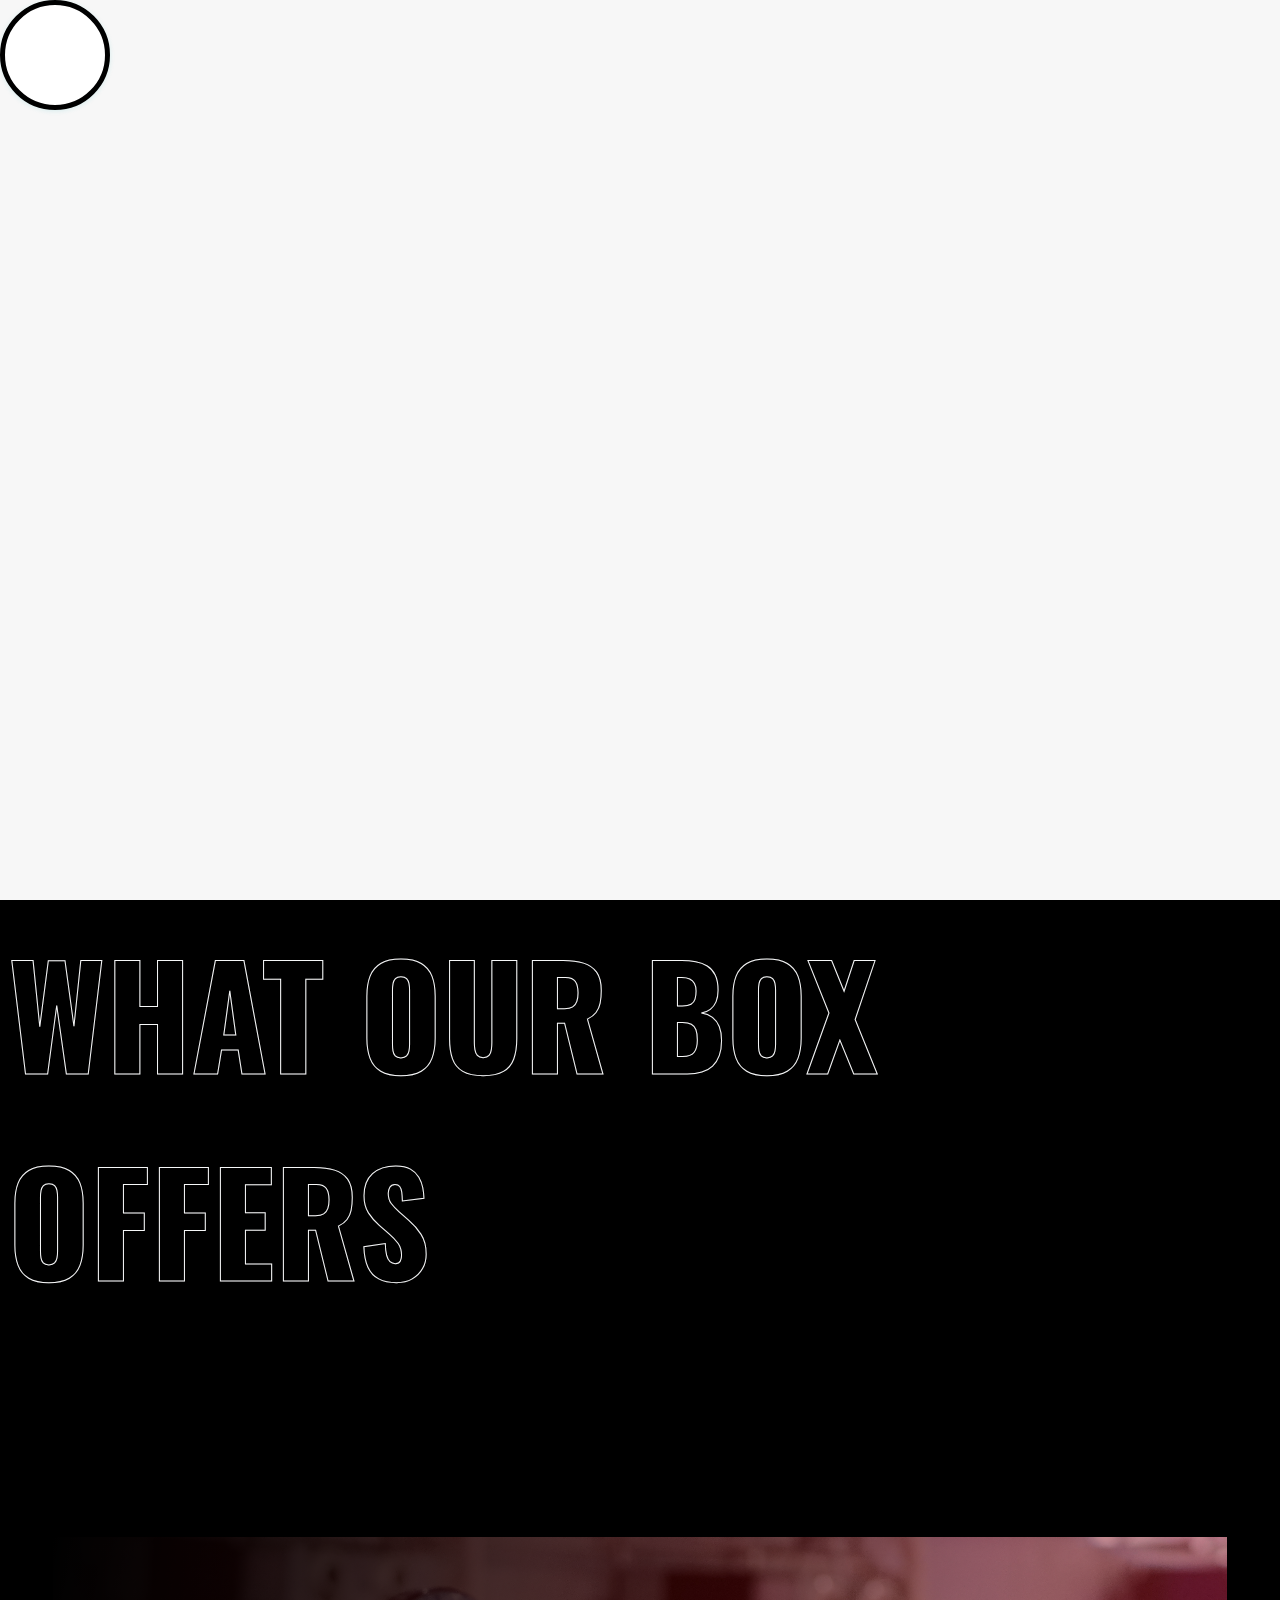
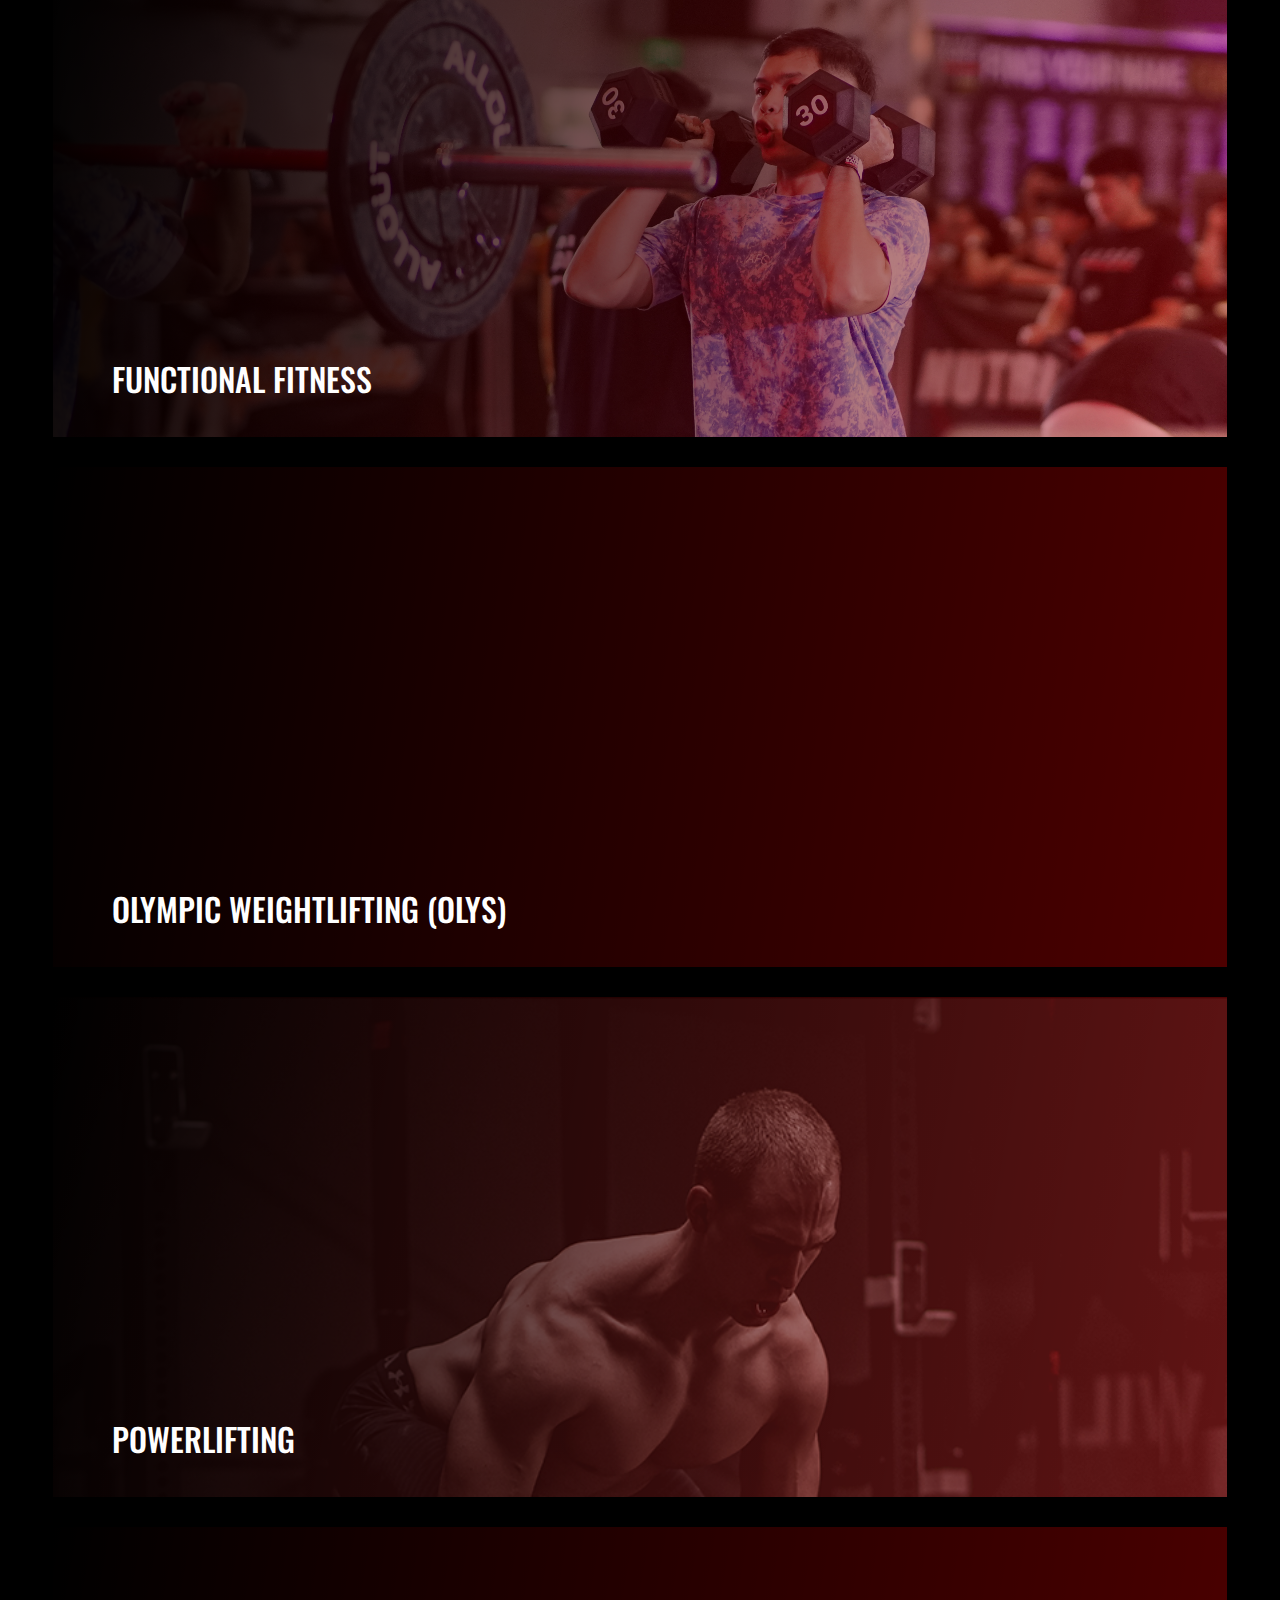
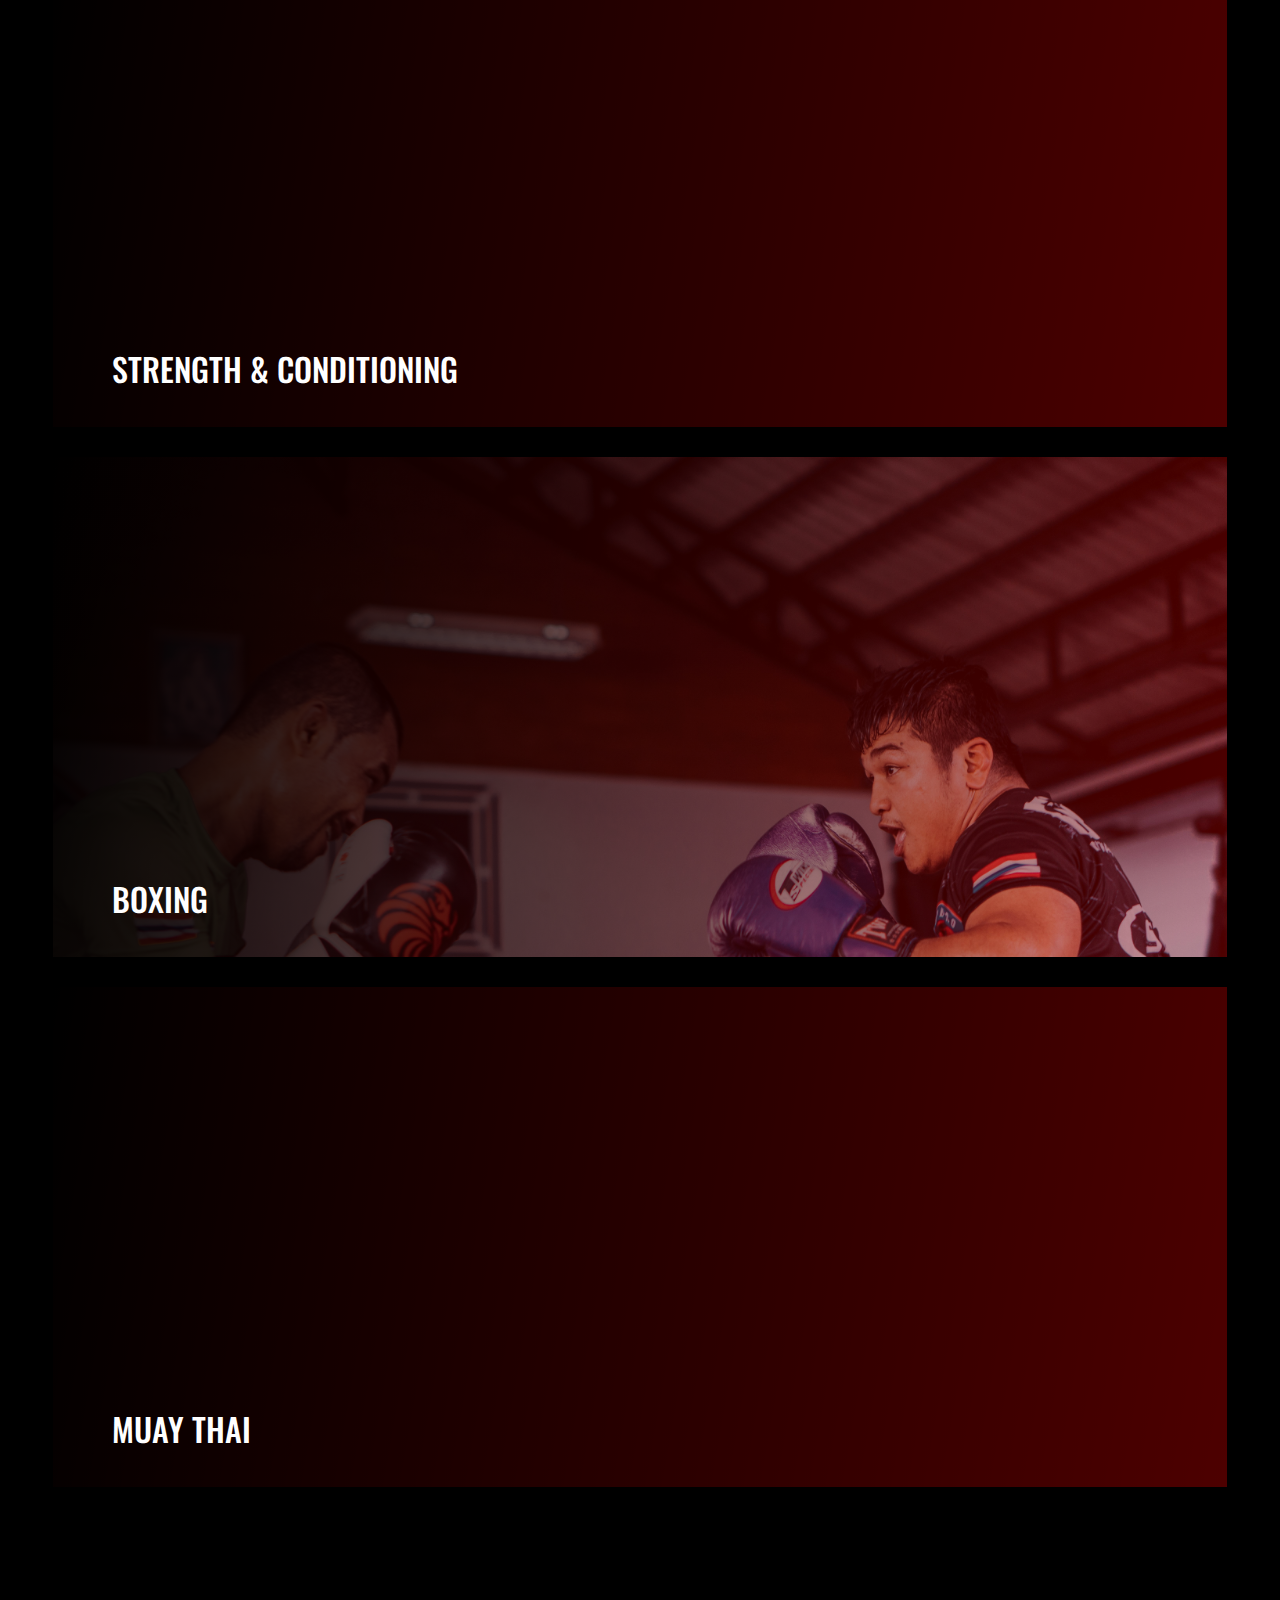
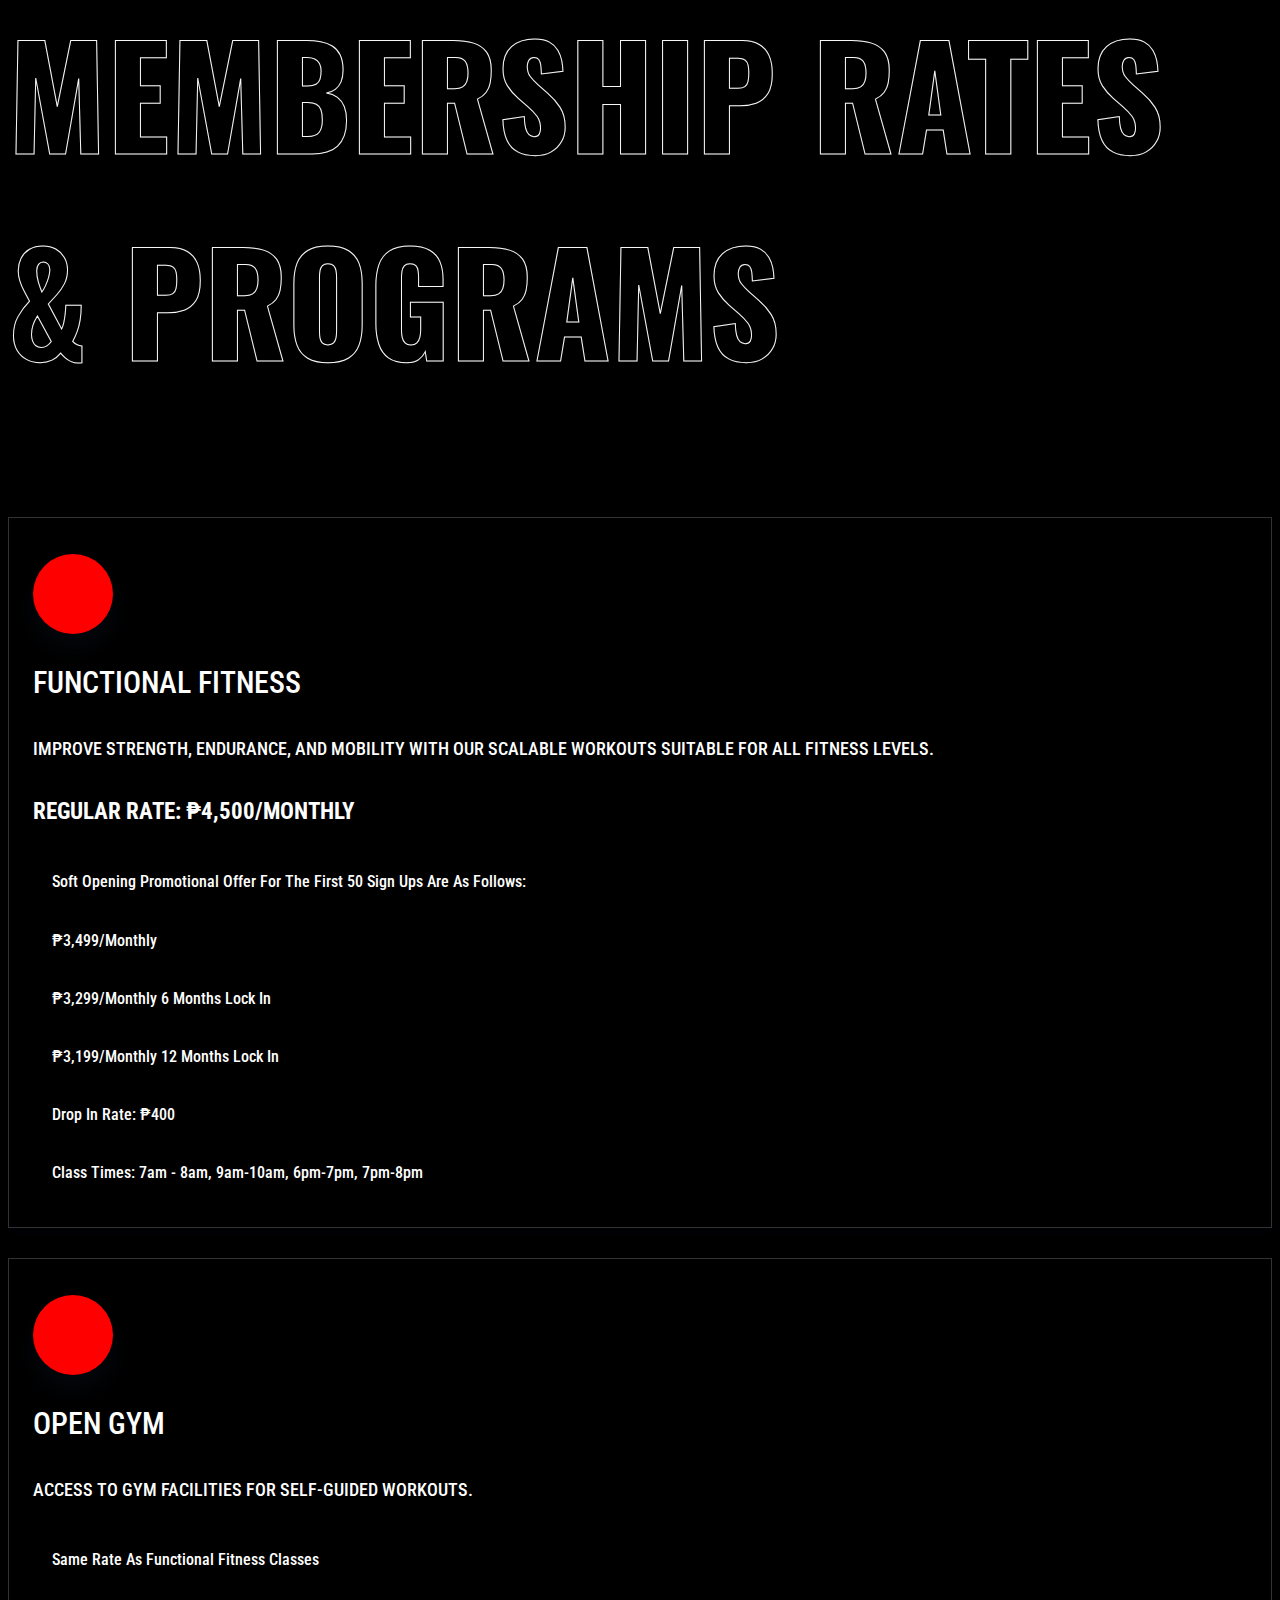
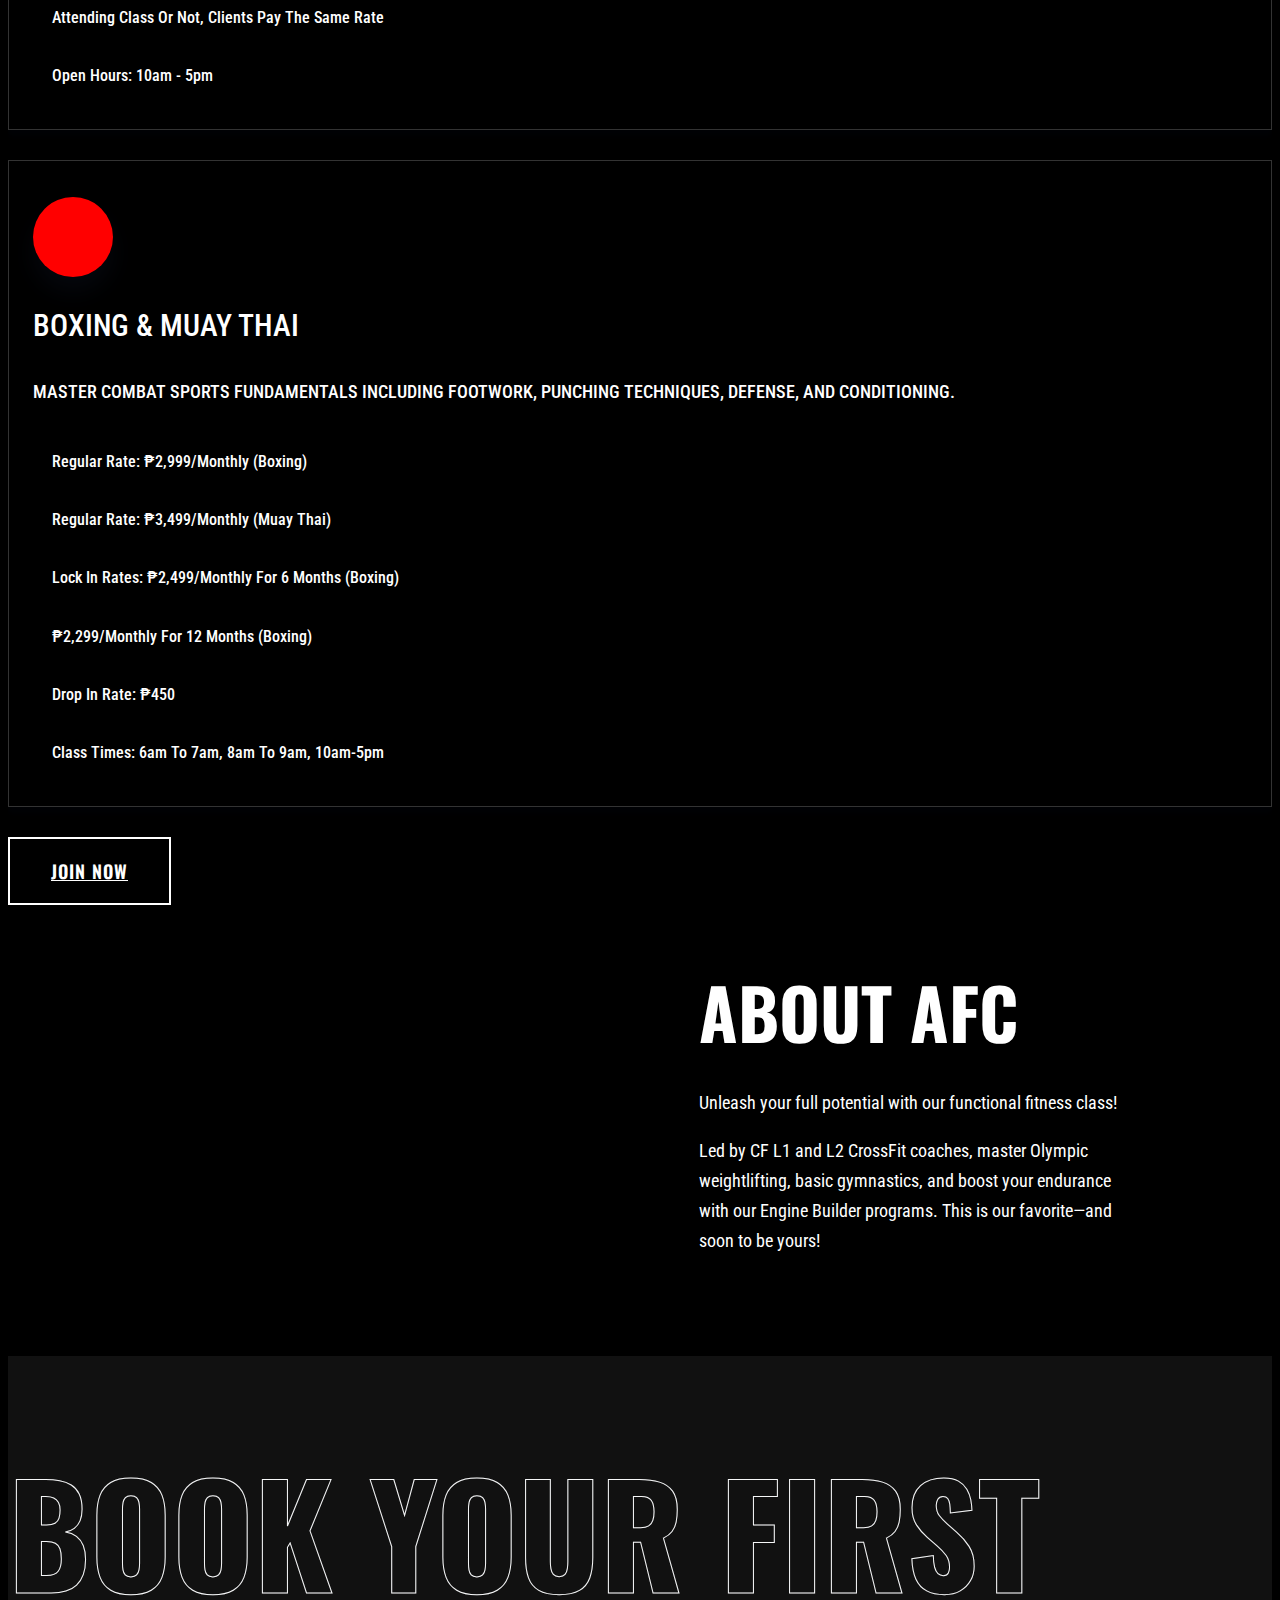
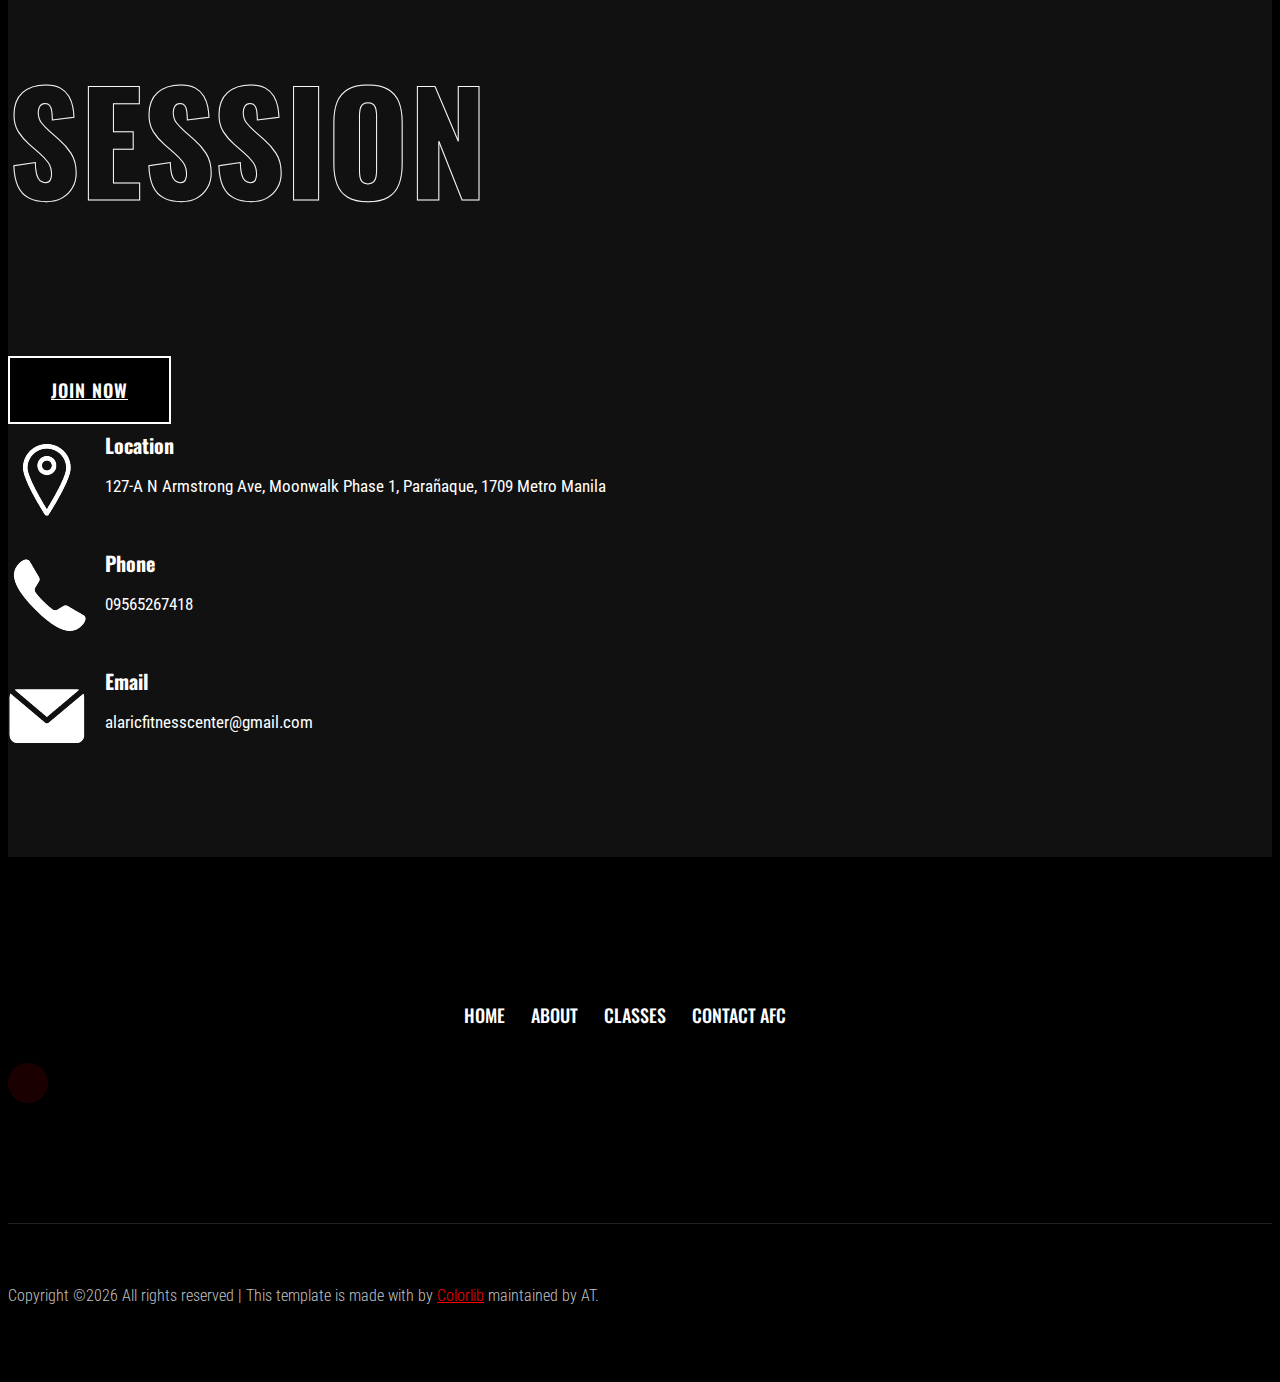
==== index.html @ 534c044d "Update index.html" ====
<!doctype html>
<html class="no-js" lang="zxx">
<head>
    <meta charset="utf-8">
    <meta http-equiv="x-ua-compatible" content="ie=edge">
    <title>Alaric Fitness Center</title>
    <meta name="description" content="">
    <meta name="viewport" content="width=device-width, initial-scale=1">
    <link rel="manifest" href="site.webmanifest">
    <link rel="shortcut icon" type="image/x-icon" href="assets/img/favicon.ico">

    <!-- CSS here -->
    <link rel="stylesheet" href="assets/css/bootstrap.min.css">
    <link rel="stylesheet" href="assets/css/owl.carousel.min.css">
    <link rel="stylesheet" href="assets/css/slicknav.css">
    <link rel="stylesheet" href="assets/css/flaticon.css">
    <link rel="stylesheet" href="assets/css/gijgo.css">
    <link rel="stylesheet" href="assets/css/animate.min.css">
    <link rel="stylesheet" href="assets/css/animated-headline.css">
    <link rel="stylesheet" href="assets/css/magnific-popup.css">
    <link rel="stylesheet" href="assets/css/fontawesome-all.min.css">
    <link rel="stylesheet" href="assets/css/themify-icons.css">
    <link rel="stylesheet" href="assets/css/slick.css">
    <link rel="stylesheet" href="assets/css/nice-select.css">
    <link rel="stylesheet" href="assets/css/style.css">

    <!-- Google tag (gtag.js) -->
    <script async src="https://www.googletagmanager.com/gtag/js?id=G-KMNTDTX6FP"></script>
    <script>
      window.dataLayer = window.dataLayer || [];
      function gtag(){dataLayer.push(arguments);}
      gtag('js', new Date());

      gtag('config', 'G-KMNTDTX6FP');
    </script>
</head>
<body class="black-bg">
    <!-- ? Preloader Start -->
    <div id="preloader-active">
        <div class="preloader d-flex align-items-center justify-content-center">
            <div class="preloader-inner position-relative" style="width: 100px; height: 100px;">
                <div class="preloader-circle" style="width: 100px; height: 100px; border: 5px solid black; border-radius: 50%; position: relative; animation: spin 1s linear infinite;"></div> <!-- Changed border color to black -->
                <div class="preloader-img pere-text" style="position: absolute; top: 50%; left: 50%; transform: translate(-50%, -50%);">
                    <img src="assets/img/logo/loder.png" alt="" style="width: 50px; height: auto;"> <!-- Loader image -->
                </div>
            </div>
        </div>
    </div>
    <!-- Preloader End -->
    <header>
        <!-- Header Start -->
        <div class="header-area header-transparent">
            <div class="main-header header-sticky">
                <div class="container-fluid">
                    <div class="menu-wrapper d-flex align-items-center justify-content-between">
                        <!-- Logo -->
                        <div class="logo">
                            <a href="index.html">
                                <img src="assets/img/logo/altlogo.png" alt="" style="max-width: 100%; height: auto; max-height: 80px;"> <!-- Adjusted size -->
                            </a>
                        </div>
                        <!-- Main-menu -->
                        <div class="main-menu f-right d-none d-lg-block">
                            <nav>
                                <ul id="navigation">
                                    <li><a href="index.html">Home</a></li>
                                    <li><a href="#about">About</a></li>
                                    <li><a href="#classes">Classes</a></li>
                                    <li><a href="https://booking.appointy.com/alaricfitnesscenter" target="_blank">Join Now</a></li>
                                </ul>
                            </nav>
                        </div>          
                        <!-- Header-btn -->
                        <div class="header-btns d-none d-lg-block f-right">
                           <a href="#contact" class="btn">Contact AFC</a>
                       </div>
                       <!-- Mobile Menu -->
                       <div class="col-12">
                        <div class="mobile_menu d-block d-lg-none"></div>
                    </div>
                </div>
            </div>
        </div>
    </div>
    <!-- Header End -->
</header>
<main>
    <!--? slider Area Start-->
    <div class="slider-area position-relative">
        <div class="slider-active">
            <!-- Single Slider -->
            <div class="single-slider slider-height d-flex align-items-center">
                <div class="container">
                    <div class="row">
                        <div class="col-xl-9 col-lg-9 col-md-10">
                            <div class="hero__caption" style="color: black;">
                                <span data-animation="fadeInLeft" data-delay="0.1s">Alaric</span>
                                <h1 data-animation="fadeInLeft" data-delay="0.4s">Fitness Center</h1>
                                <a href="https://booking.appointy.com/alaricfitnesscenter" class="btn hero-btn" data-animation="fadeInLeft" data-delay="0.8s" target="_blank">Join Now</a>
                            </div>
                        </div>
                    </div>
                </div>          
            </div>
        </div>
    </div>
    <!-- slider Area End-->
 
    <!--? Team -->
    <section class="team-area fix" id="classes">
        <div class="container">
            <div class="row">
                <div class="col-xl-12">
                    <div class="section-tittle text-center mb-55 wow fadeInUp" data-wow-duration="1s" data-wow-delay=".1s">
                        <h2 >What Our Box Offers</h2>
                    </div>
                </div>
            </div>
            
        </div>
    </section>
    <!-- Services End -->
    <!--? Gallery Area Start -->
    <div class="gallery-area section-padding30 ">
        <div class="container-fluid ">
            <div class="row">
                <div class="col-xl-4 col-lg-6 col-md-6 col-sm-6">
                    <div class="box mb-30">
                        <div class="gallery-img big-img" style="background-image: url(assets/img/gallery/cat1.jpg); background-size: cover;"></div>
                        <div class="overlay">
                            <div class="overlay-content">
                                <h3>Functional Fitness</h3>
                            </div>
                        </div>
                    </div>
                </div>
                <div class="col-xl-4 col-lg-6 col-md-6 col-sm-6">
                    <div class="box mb-30">
                        <div class="gallery-img big-img" style="background-image: url(assets/img/gallery/cat7.jpg);"></div>
                        <div class="overlay">
                            <div class="overlay-content">
                                <h3>Olympic Weightlifting (Olys)</h3>
                            </div>
                        </div>
                    </div>
                </div>
                <div class="col-xl-4 col-lg-6 col-md-6 col-sm-6">
                    <div class="box mb-30">
                        <div class="gallery-img big-img" style="background-image: url(assets/img/gallery/cat11.png);"></div>
                        <div class="overlay">
                            <div class="overlay-content">
                                <h3>Powerlifting</h3>
                            </div>
                        </div>
                    </div>
                </div>
                <div class="col-xl-3 col-lg-6 col-md-6 col-sm-6">
                    <div class="box mb-30">
                        <div class="gallery-img big-img" style="background-image: url(assets/img/gallery/cat4.jpg); background-size: cover; background-position: center;"></div>
                        <div class="overlay">
                            <div class="overlay-content">
                                <h3>Strength & Conditioning</h3>
                            </div>
                        </div>
                    </div>
                </div>
                <!-- Athletic Training section removed -->
                <div class="col-xl-4 col-lg-6 col-md-6 col-sm-6">
                    <div class="box mb-30">
                        <div class="gallery-img big-img" style="background-image: url(assets/img/gallery/cat9.jpg);"></div>
                        <div class="overlay">
                            <div class="overlay-content">
                                <h3>Boxing</h3>
                            </div>
                        </div>
                    </div>
                </div>
                <div class="col-xl-4 col-lg-6 col-md-6 col-sm-6">
                    <div class="box mb-30">
                        <div class="gallery-img big-img" style="background-image: url(assets/img/gallery/cat10.jpg);"></div>
                        <div class="overlay">
                            <div class="overlay-content">
                                <h3>Muay Thai</h3>
                            </div>
                        </div>
                    </div>
                </div>
            </div>
        </div>
    </div>
    <!-- Gallery Area End -->
    <!-- Courses area start -->
    <section class="pricing-area section-padding40 fix" id="pricing">
        <div class="container">
            <div class="row">
                <div class="col-xl-12">
                    <div class="section-tittle text-center mb-55 wow fadeInUp" data-wow-duration="2s" data-wow-delay=".1s">
                        <h2>Membership Rates & Programs</h2>
                    </div>
                </div>
            </div>
            <div class="row">
                <div class="col-lg-4 col-md-6 col-sm-6">
                    <div class="properties mb-30 wow fadeInUp" data-wow-duration="1s" data-wow-delay=".2s">
                        <div class="properties__card">
                            <div class="about-icon">
                                <img src="assets/img/icon/price.svg" alt="">
                            </div>
                            <div class="properties__caption">
                                <span class="month">Functional Fitness</span>
                                <p class="mb-25"><small style="color: white; font-size: 18px;">Improve strength, endurance, and mobility with our scalable workouts suitable for all fitness levels.</small></p>
                                <p class="mb-25"><small style="color: #ffffff; font-size: 23px;"><strong>Regular Rate: ₱4,500/Monthly</strong></small></p>
                                <div class="single-features">
                                    <div class="features-icon">
                                    </div>
                                    <div class="features-caption">
                                        <p>Soft opening promotional offer for the first 50 sign ups are as follows:</p>
                                    </div>
                                </div>
                                <div class="single-features">
                                    <div class="features-icon">
                                        <img src="assets/img/icon/check.svg" alt="">
                                    </div>
                                    <div class="features-caption">
                                        <p>₱3,499/monthly</p>
                                    </div>
                                </div>
                                <div class="single-features">
                                    <div class="features-icon">
                                        <img src="assets/img/icon/check.svg" alt="">
                                    </div>
                                    <div class="features-caption">
                                        <p>₱3,299/monthly 6 months lock in</p>
                                    </div>
                                </div>
                                <div class="single-features">
                                    <div class="features-icon">
                                        <img src="assets/img/icon/check.svg" alt="">
                                    </div>
                                    <div class="features-caption">
                                        <p>₱3,199/monthly 12 months lock in</p>
                                    </div>
                                </div>
                                <div class="single-features">
                                    <div class="features-icon">
                                        <img src="assets/img/icon/check.svg" alt="">
                                    </div>
                                    <div class="features-caption">
                                        <p>Drop in Rate: ₱400</p>
                                    </div>
                                </div>
                                <div class="single-features">
                                    <div class="features-icon">
                                        <img src="assets/img/icon/clock.svg" alt="">
                                    </div>
                                    <div class="features-caption">
                                        <p>Class Times: 7am - 8am, 9am-10am, 6pm-7pm, 7pm-8pm</p>
                                    </div>
                                </div>
                            </div>
                        </div>
                    </div>
                </div>
                <div class="col-lg-4 col-md-6 col-sm-6">
                    <div class="properties mb-30 wow fadeInUp" data-wow-duration="1s" data-wow-delay=".4s">
                        <div class="properties__card">
                            <div class="about-icon">
                                <img src="assets/img/icon/price.svg" alt="">
                            </div>
                            <div class="properties__caption">
                                <span class="month">Open Gym</span>
                                <p class="mb-25"><small style="color: white; font-size: 18px;">Access to gym facilities for self-guided workouts.</small></p>
                                <div class="single-features">
                                    <div class="features-icon">
                                        <img src="assets/img/icon/check.svg" alt="">
                                    </div>
                                    <div class="features-caption">
                                        <p>Same rate as functional fitness classes</p>
                                    </div>
                                </div>
                                <div class="single-features">
                                    <div class="features-icon">
                                        <img src="assets/img/icon/check.svg" alt="">
                                    </div>
                                    <div class="features-caption">
                                        <p>Attending class or not, clients pay the same rate</p>
                                    </div>
                                </div>
                                <div class="single-features">
                                    <div class="features-icon">
                                        <img src="assets/img/icon/clock.svg" alt="">
                                    </div>
                                    <div class="features-caption">
                                        <p>Open Hours: 10am - 5pm</p>
                                    </div>
                                </div>
                            </div>
                        </div>
                    </div>
                </div>
                <div class="col-lg-4 col-md-6 col-sm-6">
                    <div class="properties mb-30 wow fadeInUp" data-wow-duration="1s" data-wow-delay=".6s">
                        <div class="properties__card">
                            <div class="about-icon">
                                <img src="assets/img/icon/price.svg" alt="">
                            </div>
                            <div class="properties__caption">
                                <span class="month">Boxing & Muay Thai</span>
                                <p class="mb-25"><small style="color: white; font-size: 18px;">Master combat sports fundamentals including footwork, punching techniques, defense, and conditioning.</small></p>
                                <div class="single-features">
                                    <div class="features-icon">
                                        <img src="assets/img/icon/check.svg" alt="">
                                    </div>
                                    <div class="features-caption">
                                        <p>Regular rate: ₱2,999/monthly (Boxing)</p>
                                    </div>
                                </div>
                                <div class="single-features">
                                    <div class="features-icon">
                                        <img src="assets/img/icon/check.svg" alt="">
                                    </div>
                                    <div class="features-caption">
                                        <p>Regular rate: ₱3,499/monthly (Muay Thai)</p>
                                    </div>
                                </div>
                                <div class="single-features">
                                    <div class="features-icon">
                                        <img src="assets/img/icon/check.svg" alt="">
                                    </div>
                                    <div class="features-caption">
                                        <p>Lock in rates: ₱2,499/monthly for 6 months (Boxing)</p>
                                    </div>
                                </div>
                                <div class="single-features">
                                    <div class="features-icon">
                                        <img src="assets/img/icon/check.svg" alt="">
                                    </div>
                                    <div class="features-caption">
                                        <p>₱2,299/monthly for 12 months (Boxing)</p>
                                    </div>
                                </div>
                                <div class="single-features">
                                    <div class="features-icon">
                                        <img src="assets/img/icon/check.svg" alt="">
                                    </div>
                                    <div class="features-caption">
                                        <p>Drop in Rate: ₱450</p>
                                    </div>
                                </div>
                                <div class="single-features">
                                    <div class="features-icon">
                                        <img src="assets/img/icon/clock.svg" alt="">
                                    </div>
                                    <div class="features-caption">
                                        <p>Class Times: 6am to 7am, 8am to 9am, 10am-5pm</p>
                                    </div>
                                </div>
                            </div>
                        </div>
                    </div>
                </div>
            </div>
            <!-- Add this new row for the Join Now button -->
            <div class="row justify-content-center mt-5">
                <div class="col-lg-4 col-md-6 col-sm-8">
                    <div class="join-now-button text-center wow fadeInUp" data-wow-duration="1s" data-wow-delay=".5s">
                        <a href="https://booking.appointy.com/alaricfitnesscenter" class="btn hero-btn" target="_blank">Join Now</a>
                    </div>
                </div>
            </div>
        </div>
    </section>

    <!--? About Area-2 Start -->
    <section class="about-area2 fix pb-padding pt-50 pb-80" id="about">
        <div class="support-wrapper align-items-center">
            <div class="right-content2">
                <!-- img -->
                <div class="right-img wow fadeInUp" data-wow-duration="1s" data-wow-delay=".1s">
                    <img src="assets/img/gallery/about.png" alt="">
                </div>
            </div>
            <div class="left-content2">
                <!-- section tittle -->
                <div class="section-tittle2 mb-20 wow fadeInUp" data-wow-duration="1s" data-wow-delay=".3s">
                    <div class="front-text">
                        <h2 class="">About AFC</h2>
                        <p> Unleash your full potential with our functional fitness class!</p>
                        <p>Led by CF L1 and L2 CrossFit coaches, master Olympic weightlifting, basic gymnastics, and boost your endurance with our Engine Builder programs.
                            This is our favorite—and soon to be yours!</p>

                    </div>
                </div>
            </div>
        </div>
    </section>

    <!-- ? services-area -->
    <section class="services-area" id="contact">
        <div class="container">
            <div class="row justify-content-center mb-4">
                <div class="col-xl-12 text-center">
                    <div class="section-tittle mb-30 wow fadeInUp" data-wow-duration="1s" data-wow-delay=".1s">
                        <h2>Book Your First Session</h2>
                    </div>
                </div>
            </div>
            <div class="row justify-content-center">
                <div class="col-lg-4 col-md-6 col-sm-8">
                    <div class="book-session-button text-center wow fadeInUp" data-wow-duration="1s" data-wow-delay=".5s">
                        <a href="https://booking.appointy.com/alaricfitnesscenter" class="btn hero-btn" target="_blank">Join Now</a>
                    </div>
                </div>
            </div>
            <!-- Add this new row for spacing -->
            <div class="row mt-5"></div>
            <div class="row justify-content-between">
                <div class="col-xl-4 col-lg-4 col-md-6 col-sm-8">
                    <div class="single-services mb-40 wow fadeInUp" data-wow-duration="1s" data-wow-delay=".1s">
                        <div class="features-icon">
                            <img src="assets/img/icon/pin.png" alt="">
                        </div>
                        <div class="features-caption">
                            <h3>Location</h3>
                            <p>127-A N Armstrong Ave, Moonwalk Phase 1, Parañaque, 1709 Metro Manila</p>
                        </div>
                    </div>
                </div>
                <div class="col-xl-3 col-lg-4 col-md-6 col-sm-8">
                    <div class="single-services mb-40 wow fadeInUp" data-wow-duration="1s" data-wow-delay=".2s">
                        <div class="features-icon">
                            <img src="assets/img/icon/phone.png" alt="">
                        </div>
                        <div class="features-caption">
                            <h3>Phone</h3>
                            <p>09565267418</p>
                        </div>
                    </div>
                </div>
                <div class="col-xl-3 col-lg-4 col-md-6 col-sm-8">
                    <div class="single-services mb-40 wow fadeInUp" data-wow-duration="2s" data-wow-delay=".4s">
                        <div class="features-icon">
                            <img src="assets/img/icon/email.png" alt="">
                        </div>
                        <div class="features-caption">
                            <h3>Email</h3>
                            <p>alaricfitnesscenter@gmail.com</p>
                        </div>
                    </div>
                </div>
            </div>
        </div>
    </section>
</main>
<footer>
    <!--? Footer Start-->
    <div class="footer-area black-bg">
        <div class="container">
            <div class="footer-top footer-padding">
                <!-- Footer Menu -->
                <div class="row">
                    <div class="col-xl-12">
                        <div class="single-footer-caption mb-50 text-center">
                            <!-- logo -->
                            <div class="footer-logo wow fadeInUp" data-wow-duration="1s" data-wow-delay=".2s">
                                <!-- <a href="index.html"><img src="assets/img/logo/altlogo.png" alt=""></a> -->
                            </div>
                            <!-- Menu -->
                            <!-- Header Start -->
                            <div class="header-area main-header2 wow fadeInUp" data-wow-duration="2s" data-wow-delay=".4s">
                                <div class="main-header main-header2">
                                    <div class="menu-wrapper menu-wrapper2">
                                        <!-- Main-menu -->
                                        <div class="main-menu main-menu2 text-center">
                                            <nav>
                                                <ul>
                                                    <li><a href="index.html">Home</a></li>
                                                    <li><a href="#about">About</a></li>
                                                    <li><a href="#classes">Classes</a></li>
                                                    <li><a href="#contact">Contact AFC</a></li>
                                                </ul>
                                            </nav>
                                        </div>   
                                    </div>
                                </div>
                            </div>
                            <!-- Header End -->
                            <!-- social -->
                            <div class="footer-social mt-30 wow fadeInUp" data-wow-duration="3s" data-wow-delay=".8s">
                                <a href="https://www.facebook.com/AlaricFitnessCenter" target="_blank"><i class="fab fa-facebook-f"></i></a>
                            </div>
                        </div>
                    </div>
                </div>
            </div>
            <!-- Footer Bottom -->
            <div class="footer-bottom">
                <div class="row d-flex align-items-center">
                    <div class="col-lg-12">
                        <div class="footer-copy-right text-center">
                            <p><!-- Link back to Colorlib can't be removed. Template is licensed under CC BY 3.0. -->
                              Copyright &copy;<script>document.write(new Date().getFullYear());</script> All rights reserved | This template is made with <i class="fa fa-heart" aria-hidden="true"></i> by <a href="https://colorlib.com" target="_blank">Colorlib</a> maintained by AT.
                              <!-- Link back to Colorlib can't be removed. Template is licensed under CC BY 3.0. --></p>
                          </div>
                      </div>
                  </div>
              </div>
          </div>
      </div>
      <!-- Footer End-->
  </footer>
  <!-- Scroll Up -->
  <div id="back-top" >
    <a title="Go to Top" href="#"> <i class="fas fa-level-up-alt"></i></a>
</div>

<!-- JS here -->

<script src="./assets/js/vendor/modernizr-3.5.0.min.js"></script>
<!-- Jquery, Popper, Bootstrap -->
<script src="./assets/js/vendor/jquery-1.12.4.min.js"></script>
<script src="./assets/js/popper.min.js"></script>
<script src="./assets/js/bootstrap.min.js"></script>
<!-- Jquery Mobile Menu -->
<script src="./assets/js/jquery.slicknav.min.js"></script>

<!-- Jquery Slick , Owl-Carousel Plugins -->
<script src="./assets/js/owl.carousel.min.js"></script>
<script src="./assets/js/slick.min.js"></script>
<!-- One Page, Animated-HeadLin -->
<script src="./assets/js/wow.min.js"></script>
<script src="./assets/js/animated.headline.js"></script>
<script src="./assets/js/jquery.magnific-popup.js"></script>

<!-- Date Picker -->
<script src="./assets/js/gijgo.min.js"></script>
<!-- Nice-select, sticky -->
<script src="./assets/js/jquery.nice-select.min.js"></script>
<script src="./assets/js/jquery.sticky.js"></script>

<!-- counter , waypoint,Hover Direction -->
<script src="./assets/js/jquery.counterup.min.js"></script>
<script src="./assets/js/waypoints.min.js"></script>
<script src="./assets/js/jquery.countdown.min.js"></script>
<script src="./assets/js/hover-direction-snake.min.js"></script>

<!-- contact js -->
<script src="./assets/js/contact.js"></script>
<script src="./assets/js/jquery.form.js"></script>
<script src="./assets/js/jquery.validate.min.js"></script>
<script src="./assets/js/mail-script.js"></script>
<script src="./assets/js/jquery.ajaxchimp.min.js"></script>

<!-- Jquery Plugins, main Jquery -->	
<script src="./assets/js/plugins.js"></script>
<script src="./assets/js/main.js"></script>

</body>
</html>
---- assets/css/style.css ----
/* Theme Description
-------------------------------------------------

	  Theme Name:
	  Author:
	  Support:
	  Description:
	  Version:
	  
------------------------------------------------- 
*/
/* CSS Index
-------------------------------------------------

	1. Theme default css
	2. header
	3. slider
	4. about-area
	5. features-box
	6. department
	7. team
	8. video-area
	9. counter
	10. footer

-------------------------------------------------
*/
/*--------------- ---- Responsive --------------------------*/
/*-------------   Color Variable  --------------*/
@import url("https://fonts.googleapis.com/css2?family=Oswald:wght@200;300;400;500;600;700&family=Roboto+Condensed:ital,wght@0,300;0,400;1,300;1,400&display=swap");
/* line 30, C:/Users/HP/Desktop/July-HTML/292 Health coach/assets/scss/_color.scss */
.white-bg {
  background: #ffffff;
}

/* line 33, C:/Users/HP/Desktop/July-HTML/292 Health coach/assets/scss/_color.scss */
.gray-bg {
  background: #f5f5f5;
}

/*-------------Color include--------------*/
/*-- Background color---*/
/* line 57, C:/Users/HP/Desktop/July-HTML/292 Health coach/assets/scss/_color.scss */
.gray-bg {
  background: #f7f7fd;
}

/* line 60, C:/Users/HP/Desktop/July-HTML/292 Health coach/assets/scss/_color.scss */
.white-bg {
  background: #ffffff;
}

/* line 63, C:/Users/HP/Desktop/July-HTML/292 Health coach/assets/scss/_color.scss */
.black-bg {
  background: #000;
}

/* line 66, C:/Users/HP/Desktop/July-HTML/292 Health coach/assets/scss/_color.scss */
.theme-bg {
  background: #000;
}

/* line 69, C:/Users/HP/Desktop/July-HTML/292 Health coach/assets/scss/_color.scss */
.brand-bg {
  background: #f1f4fa;
}

/* line 72, C:/Users/HP/Desktop/July-HTML/292 Health coach/assets/scss/_color.scss */
.testimonial-bg {
  background: #f9fafc;
}

/*--- color------*/
/* line 78, C:/Users/HP/Desktop/July-HTML/292 Health coach/assets/scss/_color.scss */
.white-color {
  color: #ffffff;
}

/* line 81, C:/Users/HP/Desktop/July-HTML/292 Health coach/assets/scss/_color.scss */
.black-color {
  color: #000;
}

/* line 84, C:/Users/HP/Desktop/July-HTML/292 Health coach/assets/scss/_color.scss */
.theme-color {
  color: #FF0000;
}

/* line 50, C:/Users/HP/Desktop/July-HTML/292 Health coach/assets/scss/_variables.scss */
.boxed-btn {
  background: #fff;
  color: #FF0000 !important;
  display: inline-block;
  padding: 18px 44px;
  font-family: "Oswald", sans-serif;
  font-size: 14px;
  font-weight: 400;
  border: 0;
  border: 1px solid #FF0000;
  letter-spacing: 3px;
  text-align: center;
  color: #FF0000;
  text-transform: uppercase;
  cursor: pointer;
}

/* line 67, C:/Users/HP/Desktop/July-HTML/292 Health coach/assets/scss/_variables.scss */
.boxed-btn:hover {
  background: #000;
  color: #fff !important;
  border: 1px solid #FF0000;
}

/* line 72, C:/Users/HP/Desktop/July-HTML/292 Health coach/assets/scss/_variables.scss */
.boxed-btn:focus {
  outline: none;
}

/* line 75, C:/Users/HP/Desktop/July-HTML/292 Health coach/assets/scss/_variables.scss */
.boxed-btn.large-width {
  width: 220px;
}

/*--
    - Overlay
------------------------------------------*/
/* line 4, C:/Users/HP/Desktop/July-HTML/292 Health coach/assets/scss/_overlay.scss */
[data-overlay] {
  position: relative;
  background-size: cover;
  background-repeat: no-repeat;
  background-position: center center;
}

/* line 9, C:/Users/HP/Desktop/July-HTML/292 Health coach/assets/scss/_overlay.scss */
[data-overlay]::before {
  position: absolute;
  left: 0;
  top: 0;
  right: 0;
  bottom: 0;
  content: "";
}

/*-- Overlay Opacity --*/
/* line 22, C:/Users/HP/Desktop/July-HTML/292 Health coach/assets/scss/_overlay.scss */
[data-opacity="1"]::before {
  opacity: 0.1;
}

/* line 27, C:/Users/HP/Desktop/July-HTML/292 Health coach/assets/scss/_overlay.scss */
[data-opacity="2"]::before {
  opacity: 0.2;
}

/* line 32, C:/Users/HP/Desktop/July-HTML/292 Health coach/assets/scss/_overlay.scss */
[data-opacity="3"]::before {
  opacity: 0.3;
}

/* line 37, C:/Users/HP/Desktop/July-HTML/292 Health coach/assets/scss/_overlay.scss */
[data-opacity="4"]::before {
  opacity: 0.4;
}

/* line 42, C:/Users/HP/Desktop/July-HTML/292 Health coach/assets/scss/_overlay.scss */
[data-opacity="5"]::before {
  opacity: 0.5;
}

/* line 47, C:/Users/HP/Desktop/July-HTML/292 Health coach/assets/scss/_overlay.scss */
[data-opacity="6"]::before {
  opacity: 0.6;
}

/* line 52, C:/Users/HP/Desktop/July-HTML/292 Health coach/assets/scss/_overlay.scss */
[data-opacity="7"]::before {
  opacity: 0.7;
}

/* line 57, C:/Users/HP/Desktop/July-HTML/292 Health coach/assets/scss/_overlay.scss */
[data-opacity="8"]::before {
  opacity: 0.8;
}

/* line 62, C:/Users/HP/Desktop/July-HTML/292 Health coach/assets/scss/_overlay.scss */
[data-opacity="9"]::before {
  opacity: 0.9;
}

/* 1. Theme default css */
/* line 4, C:/Users/HP/Desktop/July-HTML/292 Health coach/assets/scss/_common.scss */
body {
  font-family: "Roboto Condensed", sans-serif;
  font-weight: normal;
  font-style: normal;
}

/* line 9, C:/Users/HP/Desktop/July-HTML/292 Health coach/assets/scss/_common.scss */
h1,
h2,
h3,
h4,
h5,
h6 {
  font-family: "Oswald", sans-serif;
  color: #2c234d;
  margin-top: 0px;
  font-style: normal;
  font-weight: 500;
  text-transform: normal;
}

/* line 23, C:/Users/HP/Desktop/July-HTML/292 Health coach/assets/scss/_common.scss */
p {
  font-family: "Roboto Condensed", sans-serif;
  color: #10285d;
  font-size: 16px;
  line-height: 30px;
  margin-bottom: 15px;
  font-weight: normal;
}

/* line 34, C:/Users/HP/Desktop/July-HTML/292 Health coach/assets/scss/_common.scss */
.bg-img-1 {
  background-image: url(../img/slider/slider-img-1.jpg);
}

/* line 37, C:/Users/HP/Desktop/July-HTML/292 Health coach/assets/scss/_common.scss */
.bg-img-2 {
  background-image: url(../img/background-img/bg-img-2.jpg);
}

/* line 40, C:/Users/HP/Desktop/July-HTML/292 Health coach/assets/scss/_common.scss */
.cta-bg-1 {
  background-image: url(../img/background-img/bg-img-3.jpg);
}

/* line 45, C:/Users/HP/Desktop/July-HTML/292 Health coach/assets/scss/_common.scss */
.img {
  max-width: 100%;
  -webkit-transition: 0.3s;
  -moz-transition: 0.3s;
  -o-transition: 0.3s;
  transition: 0.3s;
}

/* line 49, C:/Users/HP/Desktop/July-HTML/292 Health coach/assets/scss/_common.scss */
.f-left {
  float: left;
}

/* line 52, C:/Users/HP/Desktop/July-HTML/292 Health coach/assets/scss/_common.scss */
.f-right {
  float: right;
}

/* line 55, C:/Users/HP/Desktop/July-HTML/292 Health coach/assets/scss/_common.scss */
.fix {
  overflow: hidden;
}

/* line 58, C:/Users/HP/Desktop/July-HTML/292 Health coach/assets/scss/_common.scss */
.clear {
  clear: both;
}

/* line 62, C:/Users/HP/Desktop/July-HTML/292 Health coach/assets/scss/_common.scss */
a,
.button {
  -webkit-transition: 0.3s;
  -moz-transition: 0.3s;
  -o-transition: 0.3s;
  transition: 0.3s;
}

/* line 66, C:/Users/HP/Desktop/July-HTML/292 Health coach/assets/scss/_common.scss */
a:focus,
.button:focus {
  text-decoration: none;
  outline: none;
}

/* line 71, C:/Users/HP/Desktop/July-HTML/292 Health coach/assets/scss/_common.scss */
a {
  color: #635c5c;
}

/* line 74, C:/Users/HP/Desktop/July-HTML/292 Health coach/assets/scss/_common.scss */
a:hover {
  color: #fff;
}

/* line 77, C:/Users/HP/Desktop/July-HTML/292 Health coach/assets/scss/_common.scss */
a:focus,
a:hover,
.portfolio-cat a:hover,
.footer -menu li a:hover {
  text-decoration: none;
}

/* line 83, C:/Users/HP/Desktop/July-HTML/292 Health coach/assets/scss/_common.scss */
a,
button {
  color: #fff;
  outline: medium none;
}

/* line 88, C:/Users/HP/Desktop/July-HTML/292 Health coach/assets/scss/_common.scss */
button:focus, input:focus, input:focus, textarea, textarea:focus {
  outline: 0;
}

/* line 89, C:/Users/HP/Desktop/July-HTML/292 Health coach/assets/scss/_common.scss */
.uppercase {
  text-transform: uppercase;
}

/* line 93, C:/Users/HP/Desktop/July-HTML/292 Health coach/assets/scss/_common.scss */
input:focus::-moz-placeholder {
  opacity: 0;
  -webkit-transition: .4s;
  -o-transition: .4s;
  transition: .4s;
}

/* line 100, C:/Users/HP/Desktop/July-HTML/292 Health coach/assets/scss/_common.scss */
.capitalize {
  text-transform: capitalize;
}

/* line 104, C:/Users/HP/Desktop/July-HTML/292 Health coach/assets/scss/_common.scss */
h1 a,
h2 a,
h3 a,
h4 a,
h5 a,
h6 a {
  color: inherit;
}

/* line 113, C:/Users/HP/Desktop/July-HTML/292 Health coach/assets/scss/_common.scss */
ul {
  margin: 0px;
  padding: 0px;
}

/* line 117, C:/Users/HP/Desktop/July-HTML/292 Health coach/assets/scss/_common.scss */
li {
  list-style: none;
}

/* line 121, C:/Users/HP/Desktop/July-HTML/292 Health coach/assets/scss/_common.scss */
hr {
  border-bottom: 1px solid #eceff8;
  border-top: 0 none;
  margin: 30px 0;
  padding: 0;
}

/* Theme-overlay */
/* line 129, C:/Users/HP/Desktop/July-HTML/292 Health coach/assets/scss/_common.scss */
.theme-overlay {
  position: relative;
}

/* line 132, C:/Users/HP/Desktop/July-HTML/292 Health coach/assets/scss/_common.scss */
.theme-overlay::before {
  background: #1696e7 none repeat scroll 0 0;
  content: "";
  height: 100%;
  left: 0;
  opacity: 0.6;
  position: absolute;
  top: 0;
  width: 100%;
}

/* line 142, C:/Users/HP/Desktop/July-HTML/292 Health coach/assets/scss/_common.scss */
.overlay {
  position: relative;
  z-index: 0;
}

/* line 146, C:/Users/HP/Desktop/July-HTML/292 Health coach/assets/scss/_common.scss */
.overlay::before {
  position: absolute;
  content: "";
  top: 0;
  left: 0;
  width: 100%;
  height: 100%;
  z-index: -1;
}

/* line 156, C:/Users/HP/Desktop/July-HTML/292 Health coach/assets/scss/_common.scss */
.overlay2 {
  position: relative;
  z-index: 0;
}

/* line 160, C:/Users/HP/Desktop/July-HTML/292 Health coach/assets/scss/_common.scss */
.overlay2::before {
  position: absolute;
  content: "";
  background-color: #2E2200;
  top: 0;
  left: 0;
  width: 100%;
  height: 100%;
  z-index: -1;
  opacity: 0.5;
}

/* line 173, C:/Users/HP/Desktop/July-HTML/292 Health coach/assets/scss/_common.scss */
.section-padding {
  padding-top: 120px;
  padding-bottom: 120px;
}

/* line 177, C:/Users/HP/Desktop/July-HTML/292 Health coach/assets/scss/_common.scss */
.separator {
  border-top: 1px solid #f2f2f2;
}

/* line 181, C:/Users/HP/Desktop/July-HTML/292 Health coach/assets/scss/_common.scss */
.mb-90 {
  margin-bottom: 90px;
}

@media (max-width: 767px) {
  /* line 181, C:/Users/HP/Desktop/July-HTML/292 Health coach/assets/scss/_common.scss */
  .mb-90 {
    margin-bottom: 30px;
  }
}

@media (min-width: 768px) and (max-width: 991px) {
  /* line 181, C:/Users/HP/Desktop/July-HTML/292 Health coach/assets/scss/_common.scss */
  .mb-90 {
    margin-bottom: 45px;
  }
}

/* owl-carousel button style */
/* line 193, C:/Users/HP/Desktop/July-HTML/292 Health coach/assets/scss/_common.scss */
.owl-carousel .owl-nav div {
  background: rgba(255, 255, 255, 0.8) none repeat scroll 0 0;
  height: 40px;
  left: 20px;
  line-height: 40px;
  font-size: 22px;
  color: #646464;
  opacity: 1;
  visibility: visible;
  position: absolute;
  text-align: center;
  top: 50%;
  transform: translateY(-50%);
  transition: all 0.3s ease 0s;
  width: 40px;
}

/* line 212, C:/Users/HP/Desktop/July-HTML/292 Health coach/assets/scss/_common.scss */
.owl-carousel .owl-nav div.owl-next {
  left: auto;
  right: -30px;
}

/* line 215, C:/Users/HP/Desktop/July-HTML/292 Health coach/assets/scss/_common.scss */
.owl-carousel .owl-nav div.owl-next i {
  position: relative;
  right: 0;
  top: 1px;
}

/* line 222, C:/Users/HP/Desktop/July-HTML/292 Health coach/assets/scss/_common.scss */
.owl-carousel .owl-nav div.owl-prev i {
  position: relative;
  right: 1px;
  top: 0px;
}

/* line 232, C:/Users/HP/Desktop/July-HTML/292 Health coach/assets/scss/_common.scss */
.owl-carousel:hover .owl-nav div {
  opacity: 1;
  visibility: visible;
}

/* line 235, C:/Users/HP/Desktop/July-HTML/292 Health coach/assets/scss/_common.scss */
.owl-carousel:hover .owl-nav div:hover {
  color: #fff;
  background: #000;
}

/* line 244, C:/Users/HP/Desktop/July-HTML/292 Health coach/assets/scss/_common.scss */
.btn {
  background: #000;
  font-family: "Oswald", sans-serif;
  text-transform: uppercase;
  padding: 27px 44px;
  color: #fff;
  cursor: pointer;
  display: inline-block;
  font-size: 18px;
  font-weight: 600;
  border-radius: 0px;
  line-height: 1;
  border: 2px solid #fff;
  -moz-user-select: none;
  letter-spacing: 1px;
  line-height: 0;
  margin-bottom: 0;
  margin: 10px;
  cursor: pointer;
  transition: color 0.4s linear;
  position: relative;
  z-index: 1;
  overflow: hidden;
  margin: 0;
}

/* line 272, C:/Users/HP/Desktop/July-HTML/292 Health coach/assets/scss/_common.scss */
.btn::before {
  content: "";
  position: absolute;
  left: 0;
  top: 0;
  width: 101%;
  height: 101%;
  background: #c20505;
  z-index: 1;
  border-radius: 5px;
  transition: transform 0.5s;
  transition-timing-function: ease;
  transform-origin: 0 0;
  transition-timing-function: cubic-bezier(0.5, 1.6, 0.4, 0.7);
  transform: scaleX(0);
  border-radius: 0px;
}

/* line 291, C:/Users/HP/Desktop/July-HTML/292 Health coach/assets/scss/_common.scss */
.btn:hover::before {
  transform: scaleX(1);
  color: #fff !important;
  z-index: -1;
}

/* line 296, C:/Users/HP/Desktop/July-HTML/292 Health coach/assets/scss/_common.scss */
.btn:hover {
  background-position: right;
}

/* line 299, C:/Users/HP/Desktop/July-HTML/292 Health coach/assets/scss/_common.scss */
.btn.focus, .btn:focus {
  outline: 0;
  box-shadow: none;
}

/* line 303, C:/Users/HP/Desktop/July-HTML/292 Health coach/assets/scss/_common.scss */
.about-btn {
  padding: 19px 97px 19px 20px;
}

/* line 308, C:/Users/HP/Desktop/July-HTML/292 Health coach/assets/scss/_common.scss */
.header-btn {
  padding: 30px 43px;
}

/* line 311, C:/Users/HP/Desktop/July-HTML/292 Health coach/assets/scss/_common.scss */
.hero-btn {
  padding: 32px 41px;
}

/* line 314, C:/Users/HP/Desktop/July-HTML/292 Health coach/assets/scss/_common.scss */
.white-btn {
  padding: 30px 39px;
  background: #fff;
  color: #331391 !important;
}

/* line 319, C:/Users/HP/Desktop/July-HTML/292 Health coach/assets/scss/_common.scss */
.black-btn {
  padding: 14px 35px;
  background: #000;
}

/* line 322, C:/Users/HP/Desktop/July-HTML/292 Health coach/assets/scss/_common.scss */
.black-btn::before {
  background: #331391;
}

/* line 329, C:/Users/HP/Desktop/July-HTML/292 Health coach/assets/scss/_common.scss */
.submit-btn2 {
  background: #ec5b53;
  width: 100%;
  height: 60px;
  padding: 10px 20px;
  border: 0;
  color: #fff;
  text-transform: capitalize;
  cursor: pointer;
  font-size: 16px;
  border-radius: 0px;
}

/* line 341, C:/Users/HP/Desktop/July-HTML/292 Health coach/assets/scss/_common.scss */
.white-btn {
  background: #fff;
  color: #000;
}

/* line 344, C:/Users/HP/Desktop/July-HTML/292 Health coach/assets/scss/_common.scss */
.white-btn::before {
  background: #000;
  color: #fff;
}

/* line 349, C:/Users/HP/Desktop/July-HTML/292 Health coach/assets/scss/_common.scss */
.border-btn {
  font-size: 18px;
  font-weight: 600;
  border: 2px solid #fff;
  color: #fff;
  background: none;
  border-radius: 0px;
  text-transform: uppercase;
  padding: 14px 43px;
  -moz-user-select: none;
  cursor: pointer;
  display: inline-block;
  letter-spacing: 1px;
  margin-bottom: 0;
  position: relative;
  transition: color 0.4s linear;
  position: relative;
  overflow: hidden;
  margin: 0;
}

/* line 371, C:/Users/HP/Desktop/July-HTML/292 Health coach/assets/scss/_common.scss */
.border-btn::before {
  border: 1px solid transparent;
  content: "";
  position: absolute;
  left: 0;
  top: 0;
  width: 101%;
  height: 101%;
  background: #000;
  z-index: -1;
  transition: transform 0.5s;
  transition-timing-function: ease;
  transform-origin: 0 0;
  transition-timing-function: cubic-bezier(0.5, 1.6, 0.4, 0.7);
  transform: scaleY(0);
  border-radius: 0;
}

/* line 390, C:/Users/HP/Desktop/July-HTML/292 Health coach/assets/scss/_common.scss */
.border-btn:hover::before {
  transform: scaleY(1);
  border: 1px solid transparent;
}

/* button style */
/* line 398, C:/Users/HP/Desktop/July-HTML/292 Health coach/assets/scss/_common.scss */
.breadcrumb > .active {
  color: #888;
}

/* scrollUp */
/* line 402, C:/Users/HP/Desktop/July-HTML/292 Health coach/assets/scss/_common.scss */
#scrollUp, #back-top {
  background: #000;
  height: 50px;
  width: 50px;
  right: 31px;
  bottom: 18px;
  position: fixed;
  color: #fff;
  font-size: 20px;
  text-align: center;
  border-radius: 50%;
  line-height: 48px;
  border: 2px solid transparent;
  box-shadow: 0 0 10px 3px rgba(108, 98, 98, 0.2);
}

@media (max-width: 575px) {
  /* line 402, C:/Users/HP/Desktop/July-HTML/292 Health coach/assets/scss/_common.scss */
  #scrollUp, #back-top {
    right: 16px;
  }
}

/* line 419, C:/Users/HP/Desktop/July-HTML/292 Health coach/assets/scss/_common.scss */
#scrollUp a i, #back-top a i {
  display: block;
  line-height: 50px;
}

/* line 426, C:/Users/HP/Desktop/July-HTML/292 Health coach/assets/scss/_common.scss */
#scrollUp:hover {
  color: #fff;
}

/* Sticky*/
/* line 431, C:/Users/HP/Desktop/July-HTML/292 Health coach/assets/scss/_common.scss */
.sticky-bar {
  left: 0;
  margin: auto;
  position: fixed;
  top: 0;
  width: 100%;
  -webkit-box-shadow: 0 10px 15px rgba(25, 25, 25, 0.1);
  box-shadow: 0 10px 15px rgba(25, 25, 25, 0.1);
  z-index: 9999;
  -webkit-animation: 300ms ease-in-out 0s normal none 1 running fadeInDown;
  animation: 300ms ease-in-out 0s normal none 1 running fadeInDown;
  -webkit-box-shadow: 0 10px 15px rgba(25, 25, 25, 0.1);
  background: #fff;
}

/* Sticky end */
/*--- Margin & Padding --*/
/*-- Margin Top --*/
/* line 456, C:/Users/HP/Desktop/July-HTML/292 Health coach/assets/scss/_common.scss */
.mt-5 {
  margin-top: 5px;
}

/* line 456, C:/Users/HP/Desktop/July-HTML/292 Health coach/assets/scss/_common.scss */
.mt-10 {
  margin-top: 10px;
}

/* line 456, C:/Users/HP/Desktop/July-HTML/292 Health coach/assets/scss/_common.scss */
.mt-15 {
  margin-top: 15px;
}

/* line 456, C:/Users/HP/Desktop/July-HTML/292 Health coach/assets/scss/_common.scss */
.mt-20 {
  margin-top: 20px;
}

/* line 456, C:/Users/HP/Desktop/July-HTML/292 Health coach/assets/scss/_common.scss */
.mt-25 {
  margin-top: 25px;
}

/* line 456, C:/Users/HP/Desktop/July-HTML/292 Health coach/assets/scss/_common.scss */
.mt-30 {
  margin-top: 30px;
}

/* line 456, C:/Users/HP/Desktop/July-HTML/292 Health coach/assets/scss/_common.scss */
.mt-35 {
  margin-top: 35px;
}

/* line 456, C:/Users/HP/Desktop/July-HTML/292 Health coach/assets/scss/_common.scss */
.mt-40 {
  margin-top: 40px;
}

/* line 456, C:/Users/HP/Desktop/July-HTML/292 Health coach/assets/scss/_common.scss */
.mt-45 {
  margin-top: 45px;
}

/* line 456, C:/Users/HP/Desktop/July-HTML/292 Health coach/assets/scss/_common.scss */
.mt-50 {
  margin-top: 50px;
}

/* line 456, C:/Users/HP/Desktop/July-HTML/292 Health coach/assets/scss/_common.scss */
.mt-55 {
  margin-top: 55px;
}

/* line 456, C:/Users/HP/Desktop/July-HTML/292 Health coach/assets/scss/_common.scss */
.mt-60 {
  margin-top: 60px;
}

/* line 456, C:/Users/HP/Desktop/July-HTML/292 Health coach/assets/scss/_common.scss */
.mt-65 {
  margin-top: 65px;
}

/* line 456, C:/Users/HP/Desktop/July-HTML/292 Health coach/assets/scss/_common.scss */
.mt-70 {
  margin-top: 70px;
}

/* line 456, C:/Users/HP/Desktop/July-HTML/292 Health coach/assets/scss/_common.scss */
.mt-75 {
  margin-top: 75px;
}

/* line 456, C:/Users/HP/Desktop/July-HTML/292 Health coach/assets/scss/_common.scss */
.mt-80 {
  margin-top: 80px;
}

/* line 456, C:/Users/HP/Desktop/July-HTML/292 Health coach/assets/scss/_common.scss */
.mt-85 {
  margin-top: 85px;
}

/* line 456, C:/Users/HP/Desktop/July-HTML/292 Health coach/assets/scss/_common.scss */
.mt-90 {
  margin-top: 90px;
}

/* line 456, C:/Users/HP/Desktop/July-HTML/292 Health coach/assets/scss/_common.scss */
.mt-95 {
  margin-top: 95px;
}

/* line 456, C:/Users/HP/Desktop/July-HTML/292 Health coach/assets/scss/_common.scss */
.mt-100 {
  margin-top: 100px;
}

/* line 456, C:/Users/HP/Desktop/July-HTML/292 Health coach/assets/scss/_common.scss */
.mt-105 {
  margin-top: 105px;
}

/* line 456, C:/Users/HP/Desktop/July-HTML/292 Health coach/assets/scss/_common.scss */
.mt-110 {
  margin-top: 110px;
}

/* line 456, C:/Users/HP/Desktop/July-HTML/292 Health coach/assets/scss/_common.scss */
.mt-115 {
  margin-top: 115px;
}

/* line 456, C:/Users/HP/Desktop/July-HTML/292 Health coach/assets/scss/_common.scss */
.mt-120 {
  margin-top: 120px;
}

/* line 456, C:/Users/HP/Desktop/July-HTML/292 Health coach/assets/scss/_common.scss */
.mt-125 {
  margin-top: 125px;
}

/* line 456, C:/Users/HP/Desktop/July-HTML/292 Health coach/assets/scss/_common.scss */
.mt-130 {
  margin-top: 130px;
}

/* line 456, C:/Users/HP/Desktop/July-HTML/292 Health coach/assets/scss/_common.scss */
.mt-135 {
  margin-top: 135px;
}

/* line 456, C:/Users/HP/Desktop/July-HTML/292 Health coach/assets/scss/_common.scss */
.mt-140 {
  margin-top: 140px;
}

/* line 456, C:/Users/HP/Desktop/July-HTML/292 Health coach/assets/scss/_common.scss */
.mt-145 {
  margin-top: 145px;
}

/* line 456, C:/Users/HP/Desktop/July-HTML/292 Health coach/assets/scss/_common.scss */
.mt-150 {
  margin-top: 150px;
}

/* line 456, C:/Users/HP/Desktop/July-HTML/292 Health coach/assets/scss/_common.scss */
.mt-155 {
  margin-top: 155px;
}

/* line 456, C:/Users/HP/Desktop/July-HTML/292 Health coach/assets/scss/_common.scss */
.mt-160 {
  margin-top: 160px;
}

/* line 456, C:/Users/HP/Desktop/July-HTML/292 Health coach/assets/scss/_common.scss */
.mt-165 {
  margin-top: 165px;
}

/* line 456, C:/Users/HP/Desktop/July-HTML/292 Health coach/assets/scss/_common.scss */
.mt-170 {
  margin-top: 170px;
}

/* line 456, C:/Users/HP/Desktop/July-HTML/292 Health coach/assets/scss/_common.scss */
.mt-175 {
  margin-top: 175px;
}

/* line 456, C:/Users/HP/Desktop/July-HTML/292 Health coach/assets/scss/_common.scss */
.mt-180 {
  margin-top: 180px;
}

/* line 456, C:/Users/HP/Desktop/July-HTML/292 Health coach/assets/scss/_common.scss */
.mt-185 {
  margin-top: 185px;
}

/* line 456, C:/Users/HP/Desktop/July-HTML/292 Health coach/assets/scss/_common.scss */
.mt-190 {
  margin-top: 190px;
}

/* line 456, C:/Users/HP/Desktop/July-HTML/292 Health coach/assets/scss/_common.scss */
.mt-195 {
  margin-top: 195px;
}

/* line 456, C:/Users/HP/Desktop/July-HTML/292 Health coach/assets/scss/_common.scss */
.mt-200 {
  margin-top: 200px;
}

/*-- Margin Bottom --*/
/* line 461, C:/Users/HP/Desktop/July-HTML/292 Health coach/assets/scss/_common.scss */
.mb-5 {
  margin-bottom: 5px;
}

/* line 461, C:/Users/HP/Desktop/July-HTML/292 Health coach/assets/scss/_common.scss */
.mb-10 {
  margin-bottom: 10px;
}

/* line 461, C:/Users/HP/Desktop/July-HTML/292 Health coach/assets/scss/_common.scss */
.mb-15 {
  margin-bottom: 15px;
}

/* line 461, C:/Users/HP/Desktop/July-HTML/292 Health coach/assets/scss/_common.scss */
.mb-20 {
  margin-bottom: 20px;
}

/* line 461, C:/Users/HP/Desktop/July-HTML/292 Health coach/assets/scss/_common.scss */
.mb-25 {
  margin-bottom: 25px;
}

/* line 461, C:/Users/HP/Desktop/July-HTML/292 Health coach/assets/scss/_common.scss */
.mb-30 {
  margin-bottom: 30px;
}

/* line 461, C:/Users/HP/Desktop/July-HTML/292 Health coach/assets/scss/_common.scss */
.mb-35 {
  margin-bottom: 35px;
}

/* line 461, C:/Users/HP/Desktop/July-HTML/292 Health coach/assets/scss/_common.scss */
.mb-40 {
  margin-bottom: 40px;
}

/* line 461, C:/Users/HP/Desktop/July-HTML/292 Health coach/assets/scss/_common.scss */
.mb-45 {
  margin-bottom: 45px;
}

/* line 461, C:/Users/HP/Desktop/July-HTML/292 Health coach/assets/scss/_common.scss */
.mb-50 {
  margin-bottom: 50px;
}

/* line 461, C:/Users/HP/Desktop/July-HTML/292 Health coach/assets/scss/_common.scss */
.mb-55 {
  margin-bottom: 55px;
}

/* line 461, C:/Users/HP/Desktop/July-HTML/292 Health coach/assets/scss/_common.scss */
.mb-60 {
  margin-bottom: 60px;
}

/* line 461, C:/Users/HP/Desktop/July-HTML/292 Health coach/assets/scss/_common.scss */
.mb-65 {
  margin-bottom: 65px;
}

/* line 461, C:/Users/HP/Desktop/July-HTML/292 Health coach/assets/scss/_common.scss */
.mb-70 {
  margin-bottom: 70px;
}

/* line 461, C:/Users/HP/Desktop/July-HTML/292 Health coach/assets/scss/_common.scss */
.mb-75 {
  margin-bottom: 75px;
}

/* line 461, C:/Users/HP/Desktop/July-HTML/292 Health coach/assets/scss/_common.scss */
.mb-80 {
  margin-bottom: 80px;
}

/* line 461, C:/Users/HP/Desktop/July-HTML/292 Health coach/assets/scss/_common.scss */
.mb-85 {
  margin-bottom: 85px;
}

/* line 461, C:/Users/HP/Desktop/July-HTML/292 Health coach/assets/scss/_common.scss */
.mb-90 {
  margin-bottom: 90px;
}

/* line 461, C:/Users/HP/Desktop/July-HTML/292 Health coach/assets/scss/_common.scss */
.mb-95 {
  margin-bottom: 95px;
}

/* line 461, C:/Users/HP/Desktop/July-HTML/292 Health coach/assets/scss/_common.scss */
.mb-100 {
  margin-bottom: 100px;
}

/* line 461, C:/Users/HP/Desktop/July-HTML/292 Health coach/assets/scss/_common.scss */
.mb-105 {
  margin-bottom: 105px;
}

/* line 461, C:/Users/HP/Desktop/July-HTML/292 Health coach/assets/scss/_common.scss */
.mb-110 {
  margin-bottom: 110px;
}

/* line 461, C:/Users/HP/Desktop/July-HTML/292 Health coach/assets/scss/_common.scss */
.mb-115 {
  margin-bottom: 115px;
}

/* line 461, C:/Users/HP/Desktop/July-HTML/292 Health coach/assets/scss/_common.scss */
.mb-120 {
  margin-bottom: 120px;
}

/* line 461, C:/Users/HP/Desktop/July-HTML/292 Health coach/assets/scss/_common.scss */
.mb-125 {
  margin-bottom: 125px;
}

/* line 461, C:/Users/HP/Desktop/July-HTML/292 Health coach/assets/scss/_common.scss */
.mb-130 {
  margin-bottom: 130px;
}

/* line 461, C:/Users/HP/Desktop/July-HTML/292 Health coach/assets/scss/_common.scss */
.mb-135 {
  margin-bottom: 135px;
}

/* line 461, C:/Users/HP/Desktop/July-HTML/292 Health coach/assets/scss/_common.scss */
.mb-140 {
  margin-bottom: 140px;
}

/* line 461, C:/Users/HP/Desktop/July-HTML/292 Health coach/assets/scss/_common.scss */
.mb-145 {
  margin-bottom: 145px;
}

/* line 461, C:/Users/HP/Desktop/July-HTML/292 Health coach/assets/scss/_common.scss */
.mb-150 {
  margin-bottom: 150px;
}

/* line 461, C:/Users/HP/Desktop/July-HTML/292 Health coach/assets/scss/_common.scss */
.mb-155 {
  margin-bottom: 155px;
}

/* line 461, C:/Users/HP/Desktop/July-HTML/292 Health coach/assets/scss/_common.scss */
.mb-160 {
  margin-bottom: 160px;
}

/* line 461, C:/Users/HP/Desktop/July-HTML/292 Health coach/assets/scss/_common.scss */
.mb-165 {
  margin-bottom: 165px;
}

/* line 461, C:/Users/HP/Desktop/July-HTML/292 Health coach/assets/scss/_common.scss */
.mb-170 {
  margin-bottom: 170px;
}

/* line 461, C:/Users/HP/Desktop/July-HTML/292 Health coach/assets/scss/_common.scss */
.mb-175 {
  margin-bottom: 175px;
}

/* line 461, C:/Users/HP/Desktop/July-HTML/292 Health coach/assets/scss/_common.scss */
.mb-180 {
  margin-bottom: 180px;
}

/* line 461, C:/Users/HP/Desktop/July-HTML/292 Health coach/assets/scss/_common.scss */
.mb-185 {
  margin-bottom: 185px;
}

/* line 461, C:/Users/HP/Desktop/July-HTML/292 Health coach/assets/scss/_common.scss */
.mb-190 {
  margin-bottom: 190px;
}

/* line 461, C:/Users/HP/Desktop/July-HTML/292 Health coach/assets/scss/_common.scss */
.mb-195 {
  margin-bottom: 195px;
}

/* line 461, C:/Users/HP/Desktop/July-HTML/292 Health coach/assets/scss/_common.scss */
.mb-200 {
  margin-bottom: 200px;
}

/*-- Margin Left --*/
/* line 465, C:/Users/HP/Desktop/July-HTML/292 Health coach/assets/scss/_common.scss */
.ml-5 {
  margin-left: 5px;
}

/* line 465, C:/Users/HP/Desktop/July-HTML/292 Health coach/assets/scss/_common.scss */
.ml-10 {
  margin-left: 10px;
}

/* line 465, C:/Users/HP/Desktop/July-HTML/292 Health coach/assets/scss/_common.scss */
.ml-15 {
  margin-left: 15px;
}

/* line 465, C:/Users/HP/Desktop/July-HTML/292 Health coach/assets/scss/_common.scss */
.ml-20 {
  margin-left: 20px;
}

/* line 465, C:/Users/HP/Desktop/July-HTML/292 Health coach/assets/scss/_common.scss */
.ml-25 {
  margin-left: 25px;
}

/* line 465, C:/Users/HP/Desktop/July-HTML/292 Health coach/assets/scss/_common.scss */
.ml-30 {
  margin-left: 30px;
}

/* line 465, C:/Users/HP/Desktop/July-HTML/292 Health coach/assets/scss/_common.scss */
.ml-35 {
  margin-left: 35px;
}

/* line 465, C:/Users/HP/Desktop/July-HTML/292 Health coach/assets/scss/_common.scss */
.ml-40 {
  margin-left: 40px;
}

/* line 465, C:/Users/HP/Desktop/July-HTML/292 Health coach/assets/scss/_common.scss */
.ml-45 {
  margin-left: 45px;
}

/* line 465, C:/Users/HP/Desktop/July-HTML/292 Health coach/assets/scss/_common.scss */
.ml-50 {
  margin-left: 50px;
}

/* line 465, C:/Users/HP/Desktop/July-HTML/292 Health coach/assets/scss/_common.scss */
.ml-55 {
  margin-left: 55px;
}

/* line 465, C:/Users/HP/Desktop/July-HTML/292 Health coach/assets/scss/_common.scss */
.ml-60 {
  margin-left: 60px;
}

/* line 465, C:/Users/HP/Desktop/July-HTML/292 Health coach/assets/scss/_common.scss */
.ml-65 {
  margin-left: 65px;
}

/* line 465, C:/Users/HP/Desktop/July-HTML/292 Health coach/assets/scss/_common.scss */
.ml-70 {
  margin-left: 70px;
}

/* line 465, C:/Users/HP/Desktop/July-HTML/292 Health coach/assets/scss/_common.scss */
.ml-75 {
  margin-left: 75px;
}

/* line 465, C:/Users/HP/Desktop/July-HTML/292 Health coach/assets/scss/_common.scss */
.ml-80 {
  margin-left: 80px;
}

/* line 465, C:/Users/HP/Desktop/July-HTML/292 Health coach/assets/scss/_common.scss */
.ml-85 {
  margin-left: 85px;
}

/* line 465, C:/Users/HP/Desktop/July-HTML/292 Health coach/assets/scss/_common.scss */
.ml-90 {
  margin-left: 90px;
}

/* line 465, C:/Users/HP/Desktop/July-HTML/292 Health coach/assets/scss/_common.scss */
.ml-95 {
  margin-left: 95px;
}

/* line 465, C:/Users/HP/Desktop/July-HTML/292 Health coach/assets/scss/_common.scss */
.ml-100 {
  margin-left: 100px;
}

/* line 465, C:/Users/HP/Desktop/July-HTML/292 Health coach/assets/scss/_common.scss */
.ml-105 {
  margin-left: 105px;
}

/* line 465, C:/Users/HP/Desktop/July-HTML/292 Health coach/assets/scss/_common.scss */
.ml-110 {
  margin-left: 110px;
}

/* line 465, C:/Users/HP/Desktop/July-HTML/292 Health coach/assets/scss/_common.scss */
.ml-115 {
  margin-left: 115px;
}

/* line 465, C:/Users/HP/Desktop/July-HTML/292 Health coach/assets/scss/_common.scss */
.ml-120 {
  margin-left: 120px;
}

/* line 465, C:/Users/HP/Desktop/July-HTML/292 Health coach/assets/scss/_common.scss */
.ml-125 {
  margin-left: 125px;
}

/* line 465, C:/Users/HP/Desktop/July-HTML/292 Health coach/assets/scss/_common.scss */
.ml-130 {
  margin-left: 130px;
}

/* line 465, C:/Users/HP/Desktop/July-HTML/292 Health coach/assets/scss/_common.scss */
.ml-135 {
  margin-left: 135px;
}

/* line 465, C:/Users/HP/Desktop/July-HTML/292 Health coach/assets/scss/_common.scss */
.ml-140 {
  margin-left: 140px;
}

/* line 465, C:/Users/HP/Desktop/July-HTML/292 Health coach/assets/scss/_common.scss */
.ml-145 {
  margin-left: 145px;
}

/* line 465, C:/Users/HP/Desktop/July-HTML/292 Health coach/assets/scss/_common.scss */
.ml-150 {
  margin-left: 150px;
}

/* line 465, C:/Users/HP/Desktop/July-HTML/292 Health coach/assets/scss/_common.scss */
.ml-155 {
  margin-left: 155px;
}

/* line 465, C:/Users/HP/Desktop/July-HTML/292 Health coach/assets/scss/_common.scss */
.ml-160 {
  margin-left: 160px;
}

/* line 465, C:/Users/HP/Desktop/July-HTML/292 Health coach/assets/scss/_common.scss */
.ml-165 {
  margin-left: 165px;
}

/* line 465, C:/Users/HP/Desktop/July-HTML/292 Health coach/assets/scss/_common.scss */
.ml-170 {
  margin-left: 170px;
}

/* line 465, C:/Users/HP/Desktop/July-HTML/292 Health coach/assets/scss/_common.scss */
.ml-175 {
  margin-left: 175px;
}

/* line 465, C:/Users/HP/Desktop/July-HTML/292 Health coach/assets/scss/_common.scss */
.ml-180 {
  margin-left: 180px;
}

/* line 465, C:/Users/HP/Desktop/July-HTML/292 Health coach/assets/scss/_common.scss */
.ml-185 {
  margin-left: 185px;
}

/* line 465, C:/Users/HP/Desktop/July-HTML/292 Health coach/assets/scss/_common.scss */
.ml-190 {
  margin-left: 190px;
}

/* line 465, C:/Users/HP/Desktop/July-HTML/292 Health coach/assets/scss/_common.scss */
.ml-195 {
  margin-left: 195px;
}

/* line 465, C:/Users/HP/Desktop/July-HTML/292 Health coach/assets/scss/_common.scss */
.ml-200 {
  margin-left: 200px;
}

/*-- Margin Right --*/
/* line 470, C:/Users/HP/Desktop/July-HTML/292 Health coach/assets/scss/_common.scss */
.mr-5 {
  margin-right: 5px;
}

/* line 470, C:/Users/HP/Desktop/July-HTML/292 Health coach/assets/scss/_common.scss */
.mr-10 {
  margin-right: 10px;
}

/* line 470, C:/Users/HP/Desktop/July-HTML/292 Health coach/assets/scss/_common.scss */
.mr-15 {
  margin-right: 15px;
}

/* line 470, C:/Users/HP/Desktop/July-HTML/292 Health coach/assets/scss/_common.scss */
.mr-20 {
  margin-right: 20px;
}

/* line 470, C:/Users/HP/Desktop/July-HTML/292 Health coach/assets/scss/_common.scss */
.mr-25 {
  margin-right: 25px;
}

/* line 470, C:/Users/HP/Desktop/July-HTML/292 Health coach/assets/scss/_common.scss */
.mr-30 {
  margin-right: 30px;
}

/* line 470, C:/Users/HP/Desktop/July-HTML/292 Health coach/assets/scss/_common.scss */
.mr-35 {
  margin-right: 35px;
}

/* line 470, C:/Users/HP/Desktop/July-HTML/292 Health coach/assets/scss/_common.scss */
.mr-40 {
  margin-right: 40px;
}

/* line 470, C:/Users/HP/Desktop/July-HTML/292 Health coach/assets/scss/_common.scss */
.mr-45 {
  margin-right: 45px;
}

/* line 470, C:/Users/HP/Desktop/July-HTML/292 Health coach/assets/scss/_common.scss */
.mr-50 {
  margin-right: 50px;
}

/* line 470, C:/Users/HP/Desktop/July-HTML/292 Health coach/assets/scss/_common.scss */
.mr-55 {
  margin-right: 55px;
}

/* line 470, C:/Users/HP/Desktop/July-HTML/292 Health coach/assets/scss/_common.scss */
.mr-60 {
  margin-right: 60px;
}

/* line 470, C:/Users/HP/Desktop/July-HTML/292 Health coach/assets/scss/_common.scss */
.mr-65 {
  margin-right: 65px;
}

/* line 470, C:/Users/HP/Desktop/July-HTML/292 Health coach/assets/scss/_common.scss */
.mr-70 {
  margin-right: 70px;
}

/* line 470, C:/Users/HP/Desktop/July-HTML/292 Health coach/assets/scss/_common.scss */
.mr-75 {
  margin-right: 75px;
}

/* line 470, C:/Users/HP/Desktop/July-HTML/292 Health coach/assets/scss/_common.scss */
.mr-80 {
  margin-right: 80px;
}

/* line 470, C:/Users/HP/Desktop/July-HTML/292 Health coach/assets/scss/_common.scss */
.mr-85 {
  margin-right: 85px;
}

/* line 470, C:/Users/HP/Desktop/July-HTML/292 Health coach/assets/scss/_common.scss */
.mr-90 {
  margin-right: 90px;
}

/* line 470, C:/Users/HP/Desktop/July-HTML/292 Health coach/assets/scss/_common.scss */
.mr-95 {
  margin-right: 95px;
}

/* line 470, C:/Users/HP/Desktop/July-HTML/292 Health coach/assets/scss/_common.scss */
.mr-100 {
  margin-right: 100px;
}

/* line 470, C:/Users/HP/Desktop/July-HTML/292 Health coach/assets/scss/_common.scss */
.mr-105 {
  margin-right: 105px;
}

/* line 470, C:/Users/HP/Desktop/July-HTML/292 Health coach/assets/scss/_common.scss */
.mr-110 {
  margin-right: 110px;
}

/* line 470, C:/Users/HP/Desktop/July-HTML/292 Health coach/assets/scss/_common.scss */
.mr-115 {
  margin-right: 115px;
}

/* line 470, C:/Users/HP/Desktop/July-HTML/292 Health coach/assets/scss/_common.scss */
.mr-120 {
  margin-right: 120px;
}

/* line 470, C:/Users/HP/Desktop/July-HTML/292 Health coach/assets/scss/_common.scss */
.mr-125 {
  margin-right: 125px;
}

/* line 470, C:/Users/HP/Desktop/July-HTML/292 Health coach/assets/scss/_common.scss */
.mr-130 {
  margin-right: 130px;
}

/* line 470, C:/Users/HP/Desktop/July-HTML/292 Health coach/assets/scss/_common.scss */
.mr-135 {
  margin-right: 135px;
}

/* line 470, C:/Users/HP/Desktop/July-HTML/292 Health coach/assets/scss/_common.scss */
.mr-140 {
  margin-right: 140px;
}

/* line 470, C:/Users/HP/Desktop/July-HTML/292 Health coach/assets/scss/_common.scss */
.mr-145 {
  margin-right: 145px;
}

/* line 470, C:/Users/HP/Desktop/July-HTML/292 Health coach/assets/scss/_common.scss */
.mr-150 {
  margin-right: 150px;
}

/* line 470, C:/Users/HP/Desktop/July-HTML/292 Health coach/assets/scss/_common.scss */
.mr-155 {
  margin-right: 155px;
}

/* line 470, C:/Users/HP/Desktop/July-HTML/292 Health coach/assets/scss/_common.scss */
.mr-160 {
  margin-right: 160px;
}

/* line 470, C:/Users/HP/Desktop/July-HTML/292 Health coach/assets/scss/_common.scss */
.mr-165 {
  margin-right: 165px;
}

/* line 470, C:/Users/HP/Desktop/July-HTML/292 Health coach/assets/scss/_common.scss */
.mr-170 {
  margin-right: 170px;
}

/* line 470, C:/Users/HP/Desktop/July-HTML/292 Health coach/assets/scss/_common.scss */
.mr-175 {
  margin-right: 175px;
}

/* line 470, C:/Users/HP/Desktop/July-HTML/292 Health coach/assets/scss/_common.scss */
.mr-180 {
  margin-right: 180px;
}

/* line 470, C:/Users/HP/Desktop/July-HTML/292 Health coach/assets/scss/_common.scss */
.mr-185 {
  margin-right: 185px;
}

/* line 470, C:/Users/HP/Desktop/July-HTML/292 Health coach/assets/scss/_common.scss */
.mr-190 {
  margin-right: 190px;
}

/* line 470, C:/Users/HP/Desktop/July-HTML/292 Health coach/assets/scss/_common.scss */
.mr-195 {
  margin-right: 195px;
}

/* line 470, C:/Users/HP/Desktop/July-HTML/292 Health coach/assets/scss/_common.scss */
.mr-200 {
  margin-right: 200px;
}

/*-- Padding Top --*/
/* line 475, C:/Users/HP/Desktop/July-HTML/292 Health coach/assets/scss/_common.scss */
.pt-5 {
  padding-top: 5px;
}

/* line 475, C:/Users/HP/Desktop/July-HTML/292 Health coach/assets/scss/_common.scss */
.pt-10 {
  padding-top: 10px;
}

/* line 475, C:/Users/HP/Desktop/July-HTML/292 Health coach/assets/scss/_common.scss */
.pt-15 {
  padding-top: 15px;
}

/* line 475, C:/Users/HP/Desktop/July-HTML/292 Health coach/assets/scss/_common.scss */
.pt-20 {
  padding-top: 20px;
}

/* line 475, C:/Users/HP/Desktop/July-HTML/292 Health coach/assets/scss/_common.scss */
.pt-25 {
  padding-top: 25px;
}

/* line 475, C:/Users/HP/Desktop/July-HTML/292 Health coach/assets/scss/_common.scss */
.pt-30 {
  padding-top: 30px;
}

/* line 475, C:/Users/HP/Desktop/July-HTML/292 Health coach/assets/scss/_common.scss */
.pt-35 {
  padding-top: 35px;
}

/* line 475, C:/Users/HP/Desktop/July-HTML/292 Health coach/assets/scss/_common.scss */
.pt-40 {
  padding-top: 40px;
}

/* line 475, C:/Users/HP/Desktop/July-HTML/292 Health coach/assets/scss/_common.scss */
.pt-45 {
  padding-top: 45px;
}

/* line 475, C:/Users/HP/Desktop/July-HTML/292 Health coach/assets/scss/_common.scss */
.pt-50 {
  padding-top: 50px;
}

/* line 475, C:/Users/HP/Desktop/July-HTML/292 Health coach/assets/scss/_common.scss */
.pt-55 {
  padding-top: 55px;
}

/* line 475, C:/Users/HP/Desktop/July-HTML/292 Health coach/assets/scss/_common.scss */
.pt-60 {
  padding-top: 60px;
}

/* line 475, C:/Users/HP/Desktop/July-HTML/292 Health coach/assets/scss/_common.scss */
.pt-65 {
  padding-top: 65px;
}

/* line 475, C:/Users/HP/Desktop/July-HTML/292 Health coach/assets/scss/_common.scss */
.pt-70 {
  padding-top: 70px;
}

/* line 475, C:/Users/HP/Desktop/July-HTML/292 Health coach/assets/scss/_common.scss */
.pt-75 {
  padding-top: 75px;
}

/* line 475, C:/Users/HP/Desktop/July-HTML/292 Health coach/assets/scss/_common.scss */
.pt-80 {
  padding-top: 80px;
}

/* line 475, C:/Users/HP/Desktop/July-HTML/292 Health coach/assets/scss/_common.scss */
.pt-85 {
  padding-top: 85px;
}

/* line 475, C:/Users/HP/Desktop/July-HTML/292 Health coach/assets/scss/_common.scss */
.pt-90 {
  padding-top: 90px;
}

/* line 475, C:/Users/HP/Desktop/July-HTML/292 Health coach/assets/scss/_common.scss */
.pt-95 {
  padding-top: 95px;
}

/* line 475, C:/Users/HP/Desktop/July-HTML/292 Health coach/assets/scss/_common.scss */
.pt-100 {
  padding-top: 100px;
}

/* line 475, C:/Users/HP/Desktop/July-HTML/292 Health coach/assets/scss/_common.scss */
.pt-105 {
  padding-top: 105px;
}

/* line 475, C:/Users/HP/Desktop/July-HTML/292 Health coach/assets/scss/_common.scss */
.pt-110 {
  padding-top: 110px;
}

/* line 475, C:/Users/HP/Desktop/July-HTML/292 Health coach/assets/scss/_common.scss */
.pt-115 {
  padding-top: 115px;
}

/* line 475, C:/Users/HP/Desktop/July-HTML/292 Health coach/assets/scss/_common.scss */
.pt-120 {
  padding-top: 120px;
}

/* line 475, C:/Users/HP/Desktop/July-HTML/292 Health coach/assets/scss/_common.scss */
.pt-125 {
  padding-top: 125px;
}

/* line 475, C:/Users/HP/Desktop/July-HTML/292 Health coach/assets/scss/_common.scss */
.pt-130 {
  padding-top: 130px;
}

/* line 475, C:/Users/HP/Desktop/July-HTML/292 Health coach/assets/scss/_common.scss */
.pt-135 {
  padding-top: 135px;
}

/* line 475, C:/Users/HP/Desktop/July-HTML/292 Health coach/assets/scss/_common.scss */
.pt-140 {
  padding-top: 140px;
}

/* line 475, C:/Users/HP/Desktop/July-HTML/292 Health coach/assets/scss/_common.scss */
.pt-145 {
  padding-top: 145px;
}

/* line 475, C:/Users/HP/Desktop/July-HTML/292 Health coach/assets/scss/_common.scss */
.pt-150 {
  padding-top: 150px;
}

/* line 475, C:/Users/HP/Desktop/July-HTML/292 Health coach/assets/scss/_common.scss */
.pt-155 {
  padding-top: 155px;
}

/* line 475, C:/Users/HP/Desktop/July-HTML/292 Health coach/assets/scss/_common.scss */
.pt-160 {
  padding-top: 160px;
}

/* line 475, C:/Users/HP/Desktop/July-HTML/292 Health coach/assets/scss/_common.scss */
.pt-165 {
  padding-top: 165px;
}

/* line 475, C:/Users/HP/Desktop/July-HTML/292 Health coach/assets/scss/_common.scss */
.pt-170 {
  padding-top: 170px;
}

/* line 475, C:/Users/HP/Desktop/July-HTML/292 Health coach/assets/scss/_common.scss */
.pt-175 {
  padding-top: 175px;
}

/* line 475, C:/Users/HP/Desktop/July-HTML/292 Health coach/assets/scss/_common.scss */
.pt-180 {
  padding-top: 180px;
}

/* line 475, C:/Users/HP/Desktop/July-HTML/292 Health coach/assets/scss/_common.scss */
.pt-185 {
  padding-top: 185px;
}

/* line 475, C:/Users/HP/Desktop/July-HTML/292 Health coach/assets/scss/_common.scss */
.pt-190 {
  padding-top: 190px;
}

/* line 475, C:/Users/HP/Desktop/July-HTML/292 Health coach/assets/scss/_common.scss */
.pt-195 {
  padding-top: 195px;
}

/* line 475, C:/Users/HP/Desktop/July-HTML/292 Health coach/assets/scss/_common.scss */
.pt-200 {
  padding-top: 200px;
}

/* line 477, C:/Users/HP/Desktop/July-HTML/292 Health coach/assets/scss/_common.scss */
.pt-260 {
  padding-top: 260px;
}

/*-- Padding Bottom --*/
/* line 482, C:/Users/HP/Desktop/July-HTML/292 Health coach/assets/scss/_common.scss */
.pb-5 {
  padding-bottom: 5px;
}

/* line 482, C:/Users/HP/Desktop/July-HTML/292 Health coach/assets/scss/_common.scss */
.pb-10 {
  padding-bottom: 10px;
}

/* line 482, C:/Users/HP/Desktop/July-HTML/292 Health coach/assets/scss/_common.scss */
.pb-15 {
  padding-bottom: 15px;
}

/* line 482, C:/Users/HP/Desktop/July-HTML/292 Health coach/assets/scss/_common.scss */
.pb-20 {
  padding-bottom: 20px;
}

/* line 482, C:/Users/HP/Desktop/July-HTML/292 Health coach/assets/scss/_common.scss */
.pb-25 {
  padding-bottom: 25px;
}

/* line 482, C:/Users/HP/Desktop/July-HTML/292 Health coach/assets/scss/_common.scss */
.pb-30 {
  padding-bottom: 30px;
}

/* line 482, C:/Users/HP/Desktop/July-HTML/292 Health coach/assets/scss/_common.scss */
.pb-35 {
  padding-bottom: 35px;
}

/* line 482, C:/Users/HP/Desktop/July-HTML/292 Health coach/assets/scss/_common.scss */
.pb-40 {
  padding-bottom: 40px;
}

/* line 482, C:/Users/HP/Desktop/July-HTML/292 Health coach/assets/scss/_common.scss */
.pb-45 {
  padding-bottom: 45px;
}

/* line 482, C:/Users/HP/Desktop/July-HTML/292 Health coach/assets/scss/_common.scss */
.pb-50 {
  padding-bottom: 50px;
}

/* line 482, C:/Users/HP/Desktop/July-HTML/292 Health coach/assets/scss/_common.scss */
.pb-55 {
  padding-bottom: 55px;
}

/* line 482, C:/Users/HP/Desktop/July-HTML/292 Health coach/assets/scss/_common.scss */
.pb-60 {
  padding-bottom: 60px;
}

/* line 482, C:/Users/HP/Desktop/July-HTML/292 Health coach/assets/scss/_common.scss */
.pb-65 {
  padding-bottom: 65px;
}

/* line 482, C:/Users/HP/Desktop/July-HTML/292 Health coach/assets/scss/_common.scss */
.pb-70 {
  padding-bottom: 70px;
}

/* line 482, C:/Users/HP/Desktop/July-HTML/292 Health coach/assets/scss/_common.scss */
.pb-75 {
  padding-bottom: 75px;
}

/* line 482, C:/Users/HP/Desktop/July-HTML/292 Health coach/assets/scss/_common.scss */
.pb-80 {
  padding-bottom: 80px;
}

/* line 482, C:/Users/HP/Desktop/July-HTML/292 Health coach/assets/scss/_common.scss */
.pb-85 {
  padding-bottom: 85px;
}

/* line 482, C:/Users/HP/Desktop/July-HTML/292 Health coach/assets/scss/_common.scss */
.pb-90 {
  padding-bottom: 90px;
}

/* line 482, C:/Users/HP/Desktop/July-HTML/292 Health coach/assets/scss/_common.scss */
.pb-95 {
  padding-bottom: 95px;
}

/* line 482, C:/Users/HP/Desktop/July-HTML/292 Health coach/assets/scss/_common.scss */
.pb-100 {
  padding-bottom: 100px;
}

/* line 482, C:/Users/HP/Desktop/July-HTML/292 Health coach/assets/scss/_common.scss */
.pb-105 {
  padding-bottom: 105px;
}

/* line 482, C:/Users/HP/Desktop/July-HTML/292 Health coach/assets/scss/_common.scss */
.pb-110 {
  padding-bottom: 110px;
}

/* line 482, C:/Users/HP/Desktop/July-HTML/292 Health coach/assets/scss/_common.scss */
.pb-115 {
  padding-bottom: 115px;
}

/* line 482, C:/Users/HP/Desktop/July-HTML/292 Health coach/assets/scss/_common.scss */
.pb-120 {
  padding-bottom: 120px;
}

/* line 482, C:/Users/HP/Desktop/July-HTML/292 Health coach/assets/scss/_common.scss */
.pb-125 {
  padding-bottom: 125px;
}

/* line 482, C:/Users/HP/Desktop/July-HTML/292 Health coach/assets/scss/_common.scss */
.pb-130 {
  padding-bottom: 130px;
}

/* line 482, C:/Users/HP/Desktop/July-HTML/292 Health coach/assets/scss/_common.scss */
.pb-135 {
  padding-bottom: 135px;
}

/* line 482, C:/Users/HP/Desktop/July-HTML/292 Health coach/assets/scss/_common.scss */
.pb-140 {
  padding-bottom: 140px;
}

/* line 482, C:/Users/HP/Desktop/July-HTML/292 Health coach/assets/scss/_common.scss */
.pb-145 {
  padding-bottom: 145px;
}

/* line 482, C:/Users/HP/Desktop/July-HTML/292 Health coach/assets/scss/_common.scss */
.pb-150 {
  padding-bottom: 150px;
}

/* line 482, C:/Users/HP/Desktop/July-HTML/292 Health coach/assets/scss/_common.scss */
.pb-155 {
  padding-bottom: 155px;
}

/* line 482, C:/Users/HP/Desktop/July-HTML/292 Health coach/assets/scss/_common.scss */
.pb-160 {
  padding-bottom: 160px;
}

/* line 482, C:/Users/HP/Desktop/July-HTML/292 Health coach/assets/scss/_common.scss */
.pb-165 {
  padding-bottom: 165px;
}

/* line 482, C:/Users/HP/Desktop/July-HTML/292 Health coach/assets/scss/_common.scss */
.pb-170 {
  padding-bottom: 170px;
}

/* line 482, C:/Users/HP/Desktop/July-HTML/292 Health coach/assets/scss/_common.scss */
.pb-175 {
  padding-bottom: 175px;
}

/* line 482, C:/Users/HP/Desktop/July-HTML/292 Health coach/assets/scss/_common.scss */
.pb-180 {
  padding-bottom: 180px;
}

/* line 482, C:/Users/HP/Desktop/July-HTML/292 Health coach/assets/scss/_common.scss */
.pb-185 {
  padding-bottom: 185px;
}

/* line 482, C:/Users/HP/Desktop/July-HTML/292 Health coach/assets/scss/_common.scss */
.pb-190 {
  padding-bottom: 190px;
}

/* line 482, C:/Users/HP/Desktop/July-HTML/292 Health coach/assets/scss/_common.scss */
.pb-195 {
  padding-bottom: 195px;
}

/* line 482, C:/Users/HP/Desktop/July-HTML/292 Health coach/assets/scss/_common.scss */
.pb-200 {
  padding-bottom: 200px;
}

/*-- Padding Left --*/
/* line 487, C:/Users/HP/Desktop/July-HTML/292 Health coach/assets/scss/_common.scss */
.pl-5 {
  padding-left: 5px;
}

/* line 487, C:/Users/HP/Desktop/July-HTML/292 Health coach/assets/scss/_common.scss */
.pl-10 {
  padding-left: 10px;
}

/* line 487, C:/Users/HP/Desktop/July-HTML/292 Health coach/assets/scss/_common.scss */
.pl-15 {
  padding-left: 15px;
}

/* line 487, C:/Users/HP/Desktop/July-HTML/292 Health coach/assets/scss/_common.scss */
.pl-20 {
  padding-left: 20px;
}

/* line 487, C:/Users/HP/Desktop/July-HTML/292 Health coach/assets/scss/_common.scss */
.pl-25 {
  padding-left: 25px;
}

/* line 487, C:/Users/HP/Desktop/July-HTML/292 Health coach/assets/scss/_common.scss */
.pl-30 {
  padding-left: 30px;
}

/* line 487, C:/Users/HP/Desktop/July-HTML/292 Health coach/assets/scss/_common.scss */
.pl-35 {
  padding-left: 35px;
}

/* line 487, C:/Users/HP/Desktop/July-HTML/292 Health coach/assets/scss/_common.scss */
.pl-40 {
  padding-left: 40px;
}

/* line 487, C:/Users/HP/Desktop/July-HTML/292 Health coach/assets/scss/_common.scss */
.pl-45 {
  padding-left: 45px;
}

/* line 487, C:/Users/HP/Desktop/July-HTML/292 Health coach/assets/scss/_common.scss */
.pl-50 {
  padding-left: 50px;
}

/* line 487, C:/Users/HP/Desktop/July-HTML/292 Health coach/assets/scss/_common.scss */
.pl-55 {
  padding-left: 55px;
}

/* line 487, C:/Users/HP/Desktop/July-HTML/292 Health coach/assets/scss/_common.scss */
.pl-60 {
  padding-left: 60px;
}

/* line 487, C:/Users/HP/Desktop/July-HTML/292 Health coach/assets/scss/_common.scss */
.pl-65 {
  padding-left: 65px;
}

/* line 487, C:/Users/HP/Desktop/July-HTML/292 Health coach/assets/scss/_common.scss */
.pl-70 {
  padding-left: 70px;
}

/* line 487, C:/Users/HP/Desktop/July-HTML/292 Health coach/assets/scss/_common.scss */
.pl-75 {
  padding-left: 75px;
}

/* line 487, C:/Users/HP/Desktop/July-HTML/292 Health coach/assets/scss/_common.scss */
.pl-80 {
  padding-left: 80px;
}

/* line 487, C:/Users/HP/Desktop/July-HTML/292 Health coach/assets/scss/_common.scss */
.pl-85 {
  padding-left: 85px;
}

/* line 487, C:/Users/HP/Desktop/July-HTML/292 Health coach/assets/scss/_common.scss */
.pl-90 {
  padding-left: 90px;
}

/* line 487, C:/Users/HP/Desktop/July-HTML/292 Health coach/assets/scss/_common.scss */
.pl-95 {
  padding-left: 95px;
}

/* line 487, C:/Users/HP/Desktop/July-HTML/292 Health coach/assets/scss/_common.scss */
.pl-100 {
  padding-left: 100px;
}

/* line 487, C:/Users/HP/Desktop/July-HTML/292 Health coach/assets/scss/_common.scss */
.pl-105 {
  padding-left: 105px;
}

/* line 487, C:/Users/HP/Desktop/July-HTML/292 Health coach/assets/scss/_common.scss */
.pl-110 {
  padding-left: 110px;
}

/* line 487, C:/Users/HP/Desktop/July-HTML/292 Health coach/assets/scss/_common.scss */
.pl-115 {
  padding-left: 115px;
}

/* line 487, C:/Users/HP/Desktop/July-HTML/292 Health coach/assets/scss/_common.scss */
.pl-120 {
  padding-left: 120px;
}

/* line 487, C:/Users/HP/Desktop/July-HTML/292 Health coach/assets/scss/_common.scss */
.pl-125 {
  padding-left: 125px;
}

/* line 487, C:/Users/HP/Desktop/July-HTML/292 Health coach/assets/scss/_common.scss */
.pl-130 {
  padding-left: 130px;
}

/* line 487, C:/Users/HP/Desktop/July-HTML/292 Health coach/assets/scss/_common.scss */
.pl-135 {
  padding-left: 135px;
}

/* line 487, C:/Users/HP/Desktop/July-HTML/292 Health coach/assets/scss/_common.scss */
.pl-140 {
  padding-left: 140px;
}

/* line 487, C:/Users/HP/Desktop/July-HTML/292 Health coach/assets/scss/_common.scss */
.pl-145 {
  padding-left: 145px;
}

/* line 487, C:/Users/HP/Desktop/July-HTML/292 Health coach/assets/scss/_common.scss */
.pl-150 {
  padding-left: 150px;
}

/* line 487, C:/Users/HP/Desktop/July-HTML/292 Health coach/assets/scss/_common.scss */
.pl-155 {
  padding-left: 155px;
}

/* line 487, C:/Users/HP/Desktop/July-HTML/292 Health coach/assets/scss/_common.scss */
.pl-160 {
  padding-left: 160px;
}

/* line 487, C:/Users/HP/Desktop/July-HTML/292 Health coach/assets/scss/_common.scss */
.pl-165 {
  padding-left: 165px;
}

/* line 487, C:/Users/HP/Desktop/July-HTML/292 Health coach/assets/scss/_common.scss */
.pl-170 {
  padding-left: 170px;
}

/* line 487, C:/Users/HP/Desktop/July-HTML/292 Health coach/assets/scss/_common.scss */
.pl-175 {
  padding-left: 175px;
}

/* line 487, C:/Users/HP/Desktop/July-HTML/292 Health coach/assets/scss/_common.scss */
.pl-180 {
  padding-left: 180px;
}

/* line 487, C:/Users/HP/Desktop/July-HTML/292 Health coach/assets/scss/_common.scss */
.pl-185 {
  padding-left: 185px;
}

/* line 487, C:/Users/HP/Desktop/July-HTML/292 Health coach/assets/scss/_common.scss */
.pl-190 {
  padding-left: 190px;
}

/* line 487, C:/Users/HP/Desktop/July-HTML/292 Health coach/assets/scss/_common.scss */
.pl-195 {
  padding-left: 195px;
}

/* line 487, C:/Users/HP/Desktop/July-HTML/292 Health coach/assets/scss/_common.scss */
.pl-200 {
  padding-left: 200px;
}

/*-- Padding Right --*/
/* line 492, C:/Users/HP/Desktop/July-HTML/292 Health coach/assets/scss/_common.scss */
.pr-5 {
  padding-right: 5px;
}

/* line 492, C:/Users/HP/Desktop/July-HTML/292 Health coach/assets/scss/_common.scss */
.pr-10 {
  padding-right: 10px;
}

/* line 492, C:/Users/HP/Desktop/July-HTML/292 Health coach/assets/scss/_common.scss */
.pr-15 {
  padding-right: 15px;
}

/* line 492, C:/Users/HP/Desktop/July-HTML/292 Health coach/assets/scss/_common.scss */
.pr-20 {
  padding-right: 20px;
}

/* line 492, C:/Users/HP/Desktop/July-HTML/292 Health coach/assets/scss/_common.scss */
.pr-25 {
  padding-right: 25px;
}

/* line 492, C:/Users/HP/Desktop/July-HTML/292 Health coach/assets/scss/_common.scss */
.pr-30 {
  padding-right: 30px;
}

/* line 492, C:/Users/HP/Desktop/July-HTML/292 Health coach/assets/scss/_common.scss */
.pr-35 {
  padding-right: 35px;
}

/* line 492, C:/Users/HP/Desktop/July-HTML/292 Health coach/assets/scss/_common.scss */
.pr-40 {
  padding-right: 40px;
}

/* line 492, C:/Users/HP/Desktop/July-HTML/292 Health coach/assets/scss/_common.scss */
.pr-45 {
  padding-right: 45px;
}

/* line 492, C:/Users/HP/Desktop/July-HTML/292 Health coach/assets/scss/_common.scss */
.pr-50 {
  padding-right: 50px;
}

/* line 492, C:/Users/HP/Desktop/July-HTML/292 Health coach/assets/scss/_common.scss */
.pr-55 {
  padding-right: 55px;
}

/* line 492, C:/Users/HP/Desktop/July-HTML/292 Health coach/assets/scss/_common.scss */
.pr-60 {
  padding-right: 60px;
}

/* line 492, C:/Users/HP/Desktop/July-HTML/292 Health coach/assets/scss/_common.scss */
.pr-65 {
  padding-right: 65px;
}

/* line 492, C:/Users/HP/Desktop/July-HTML/292 Health coach/assets/scss/_common.scss */
.pr-70 {
  padding-right: 70px;
}

/* line 492, C:/Users/HP/Desktop/July-HTML/292 Health coach/assets/scss/_common.scss */
.pr-75 {
  padding-right: 75px;
}

/* line 492, C:/Users/HP/Desktop/July-HTML/292 Health coach/assets/scss/_common.scss */
.pr-80 {
  padding-right: 80px;
}

/* line 492, C:/Users/HP/Desktop/July-HTML/292 Health coach/assets/scss/_common.scss */
.pr-85 {
  padding-right: 85px;
}

/* line 492, C:/Users/HP/Desktop/July-HTML/292 Health coach/assets/scss/_common.scss */
.pr-90 {
  padding-right: 90px;
}

/* line 492, C:/Users/HP/Desktop/July-HTML/292 Health coach/assets/scss/_common.scss */
.pr-95 {
  padding-right: 95px;
}

/* line 492, C:/Users/HP/Desktop/July-HTML/292 Health coach/assets/scss/_common.scss */
.pr-100 {
  padding-right: 100px;
}

/* line 492, C:/Users/HP/Desktop/July-HTML/292 Health coach/assets/scss/_common.scss */
.pr-105 {
  padding-right: 105px;
}

/* line 492, C:/Users/HP/Desktop/July-HTML/292 Health coach/assets/scss/_common.scss */
.pr-110 {
  padding-right: 110px;
}

/* line 492, C:/Users/HP/Desktop/July-HTML/292 Health coach/assets/scss/_common.scss */
.pr-115 {
  padding-right: 115px;
}

/* line 492, C:/Users/HP/Desktop/July-HTML/292 Health coach/assets/scss/_common.scss */
.pr-120 {
  padding-right: 120px;
}

/* line 492, C:/Users/HP/Desktop/July-HTML/292 Health coach/assets/scss/_common.scss */
.pr-125 {
  padding-right: 125px;
}

/* line 492, C:/Users/HP/Desktop/July-HTML/292 Health coach/assets/scss/_common.scss */
.pr-130 {
  padding-right: 130px;
}

/* line 492, C:/Users/HP/Desktop/July-HTML/292 Health coach/assets/scss/_common.scss */
.pr-135 {
  padding-right: 135px;
}

/* line 492, C:/Users/HP/Desktop/July-HTML/292 Health coach/assets/scss/_common.scss */
.pr-140 {
  padding-right: 140px;
}

/* line 492, C:/Users/HP/Desktop/July-HTML/292 Health coach/assets/scss/_common.scss */
.pr-145 {
  padding-right: 145px;
}

/* line 492, C:/Users/HP/Desktop/July-HTML/292 Health coach/assets/scss/_common.scss */
.pr-150 {
  padding-right: 150px;
}

/* line 492, C:/Users/HP/Desktop/July-HTML/292 Health coach/assets/scss/_common.scss */
.pr-155 {
  padding-right: 155px;
}

/* line 492, C:/Users/HP/Desktop/July-HTML/292 Health coach/assets/scss/_common.scss */
.pr-160 {
  padding-right: 160px;
}

/* line 492, C:/Users/HP/Desktop/July-HTML/292 Health coach/assets/scss/_common.scss */
.pr-165 {
  padding-right: 165px;
}

/* line 492, C:/Users/HP/Desktop/July-HTML/292 Health coach/assets/scss/_common.scss */
.pr-170 {
  padding-right: 170px;
}

/* line 492, C:/Users/HP/Desktop/July-HTML/292 Health coach/assets/scss/_common.scss */
.pr-175 {
  padding-right: 175px;
}

/* line 492, C:/Users/HP/Desktop/July-HTML/292 Health coach/assets/scss/_common.scss */
.pr-180 {
  padding-right: 180px;
}

/* line 492, C:/Users/HP/Desktop/July-HTML/292 Health coach/assets/scss/_common.scss */
.pr-185 {
  padding-right: 185px;
}

/* line 492, C:/Users/HP/Desktop/July-HTML/292 Health coach/assets/scss/_common.scss */
.pr-190 {
  padding-right: 190px;
}

/* line 492, C:/Users/HP/Desktop/July-HTML/292 Health coach/assets/scss/_common.scss */
.pr-195 {
  padding-right: 195px;
}

/* line 492, C:/Users/HP/Desktop/July-HTML/292 Health coach/assets/scss/_common.scss */
.pr-200 {
  padding-right: 200px;
}

/*-- Some Animated CSS -- */
/* bounce-animate */
/* line 503, C:/Users/HP/Desktop/July-HTML/292 Health coach/assets/scss/_common.scss */
.bounce-animate {
  animation-name: float-bob;
  animation-duration: 2s;
  animation-iteration-count: infinite;
  /* animation-timing-function: linear; */
  -moz-animation-name: float-bob;
  -moz-animation-duration: 2s;
  -moz-animation-iteration-count: infinite;
  -moz-animation-timing-function: linear;
  -ms-animation-name: float-bob;
  -ms-animation-duration: 2s;
  -ms-animation-iteration-count: infinite;
  -ms-animation-timing-function: linear;
  -o-animation-name: float-bob;
  -o-animation-duration: 2s;
  -o-animation-iteration-count: infinite;
  -o-animation-timing-function: linear;
}

@-webkit-keyframes float-bob {
  0% {
    -webkit-transform: translateY(-20px);
    transform: translateY(-20px);
  }
  50% {
    -webkit-transform: translateY(-10px);
    transform: translateY(-10px);
  }
  100% {
    -webkit-transform: translateY(-20px);
    transform: translateY(-20px);
  }
}

/* heartbeat */
/* line 533, C:/Users/HP/Desktop/July-HTML/292 Health coach/assets/scss/_common.scss */
.heartbeat {
  animation: heartbeat 1s infinite alternate;
}

@-webkit-keyframes heartbeat {
  to {
    -webkit-transform: scale(1.03);
    transform: scale(1.03);
  }
}

/* rotateme */
/* line 545, C:/Users/HP/Desktop/July-HTML/292 Health coach/assets/scss/_common.scss */
.rotateme {
  -webkit-animation-name: rotateme;
  animation-name: rotateme;
  -webkit-animation-duration: 30s;
  animation-duration: 30s;
  -webkit-animation-iteration-count: infinite;
  animation-iteration-count: infinite;
  -webkit-animation-timing-function: linear;
  animation-timing-function: linear;
}

@keyframes rotateme {
  from {
    -webkit-transform: rotate(0deg);
    transform: rotate(0deg);
  }
  to {
    -webkit-transform: rotate(360deg);
    transform: rotate(360deg);
  }
}

@-webkit-keyframes rotateme {
  from {
    -webkit-transform: rotate(0deg);
  }
  to {
    -webkit-transform: rotate(360deg);
  }
}

/* 20. preloader */
/* line 577, C:/Users/HP/Desktop/July-HTML/292 Health coach/assets/scss/_common.scss */
.preloader {
  background-color: #f7f7f7;
  width: 100%;
  height: 100%;
  position: fixed;
  top: 0;
  left: 0;
  right: 0;
  bottom: 0;
  z-index: 999999;
  -webkit-transition: .6s;
  -o-transition: .6s;
  transition: .6s;
  margin: 0 auto;
}

/* line 593, C:/Users/HP/Desktop/July-HTML/292 Health coach/assets/scss/_common.scss */
.preloader .preloader-circle {
  width: 100px;
  height: 100px;
  position: relative;
  border-style: solid;
  border-width: 1px;
  border-top-color: #FF0000;
  border-bottom-color: transparent;
  border-left-color: transparent;
  border-right-color: transparent;
  z-index: 10;
  border-radius: 50%;
  -webkit-box-shadow: 0 1px 5px 0 rgba(35, 181, 185, 0.15);
  box-shadow: 0 1px 5px 0 rgba(35, 181, 185, 0.15);
  background-color: #fff;
  -webkit-animation: zoom 2000ms infinite ease;
  animation: zoom 2000ms infinite ease;
  -webkit-transition: .6s;
  -o-transition: .6s;
  transition: .6s;
}

/* line 615, C:/Users/HP/Desktop/July-HTML/292 Health coach/assets/scss/_common.scss */
.preloader .preloader-circle2 {
  border-top-color: #0078ff;
}

/* line 618, C:/Users/HP/Desktop/July-HTML/292 Health coach/assets/scss/_common.scss */
.preloader .preloader-img {
  position: absolute;
  top: 50%;
  z-index: 200;
  left: 0;
  right: 0;
  margin: 0 auto;
  text-align: center;
  display: inline-block;
  -webkit-transform: translateY(-50%);
  -ms-transform: translateY(-50%);
  transform: translateY(-50%);
  padding-top: 6px;
  -webkit-transition: .6s;
  -o-transition: .6s;
  transition: .6s;
}

/* line 636, C:/Users/HP/Desktop/July-HTML/292 Health coach/assets/scss/_common.scss */
.preloader .preloader-img img {
  max-width: 55px;
}

/* line 639, C:/Users/HP/Desktop/July-HTML/292 Health coach/assets/scss/_common.scss */
.preloader .pere-text strong {
  font-weight: 800;
  color: #dca73a;
  text-transform: uppercase;
}

@-webkit-keyframes zoom {
  0% {
    -webkit-transform: rotate(0deg);
    transform: rotate(0deg);
    -webkit-transition: .6s;
    -o-transition: .6s;
    transition: .6s;
  }
  100% {
    -webkit-transform: rotate(360deg);
    transform: rotate(360deg);
    -webkit-transition: .6s;
    -o-transition: .6s;
    transition: .6s;
  }
}

@keyframes zoom {
  0% {
    -webkit-transform: rotate(0deg);
    transform: rotate(0deg);
    -webkit-transition: .6s;
    -o-transition: .6s;
    transition: .6s;
  }
  100% {
    -webkit-transform: rotate(360deg);
    transform: rotate(360deg);
    -webkit-transition: .6s;
    -o-transition: .6s;
    transition: .6s;
  }
}

/*-- Section Padding -- */
/* line 683, C:/Users/HP/Desktop/July-HTML/292 Health coach/assets/scss/_common.scss */
.section-padding2 {
  padding-top: 200px;
  padding-bottom: 200px;
}

@media only screen and (min-width: 1200px) and (max-width: 1600px) {
  /* line 683, C:/Users/HP/Desktop/July-HTML/292 Health coach/assets/scss/_common.scss */
  .section-padding2 {
    padding-top: 200px;
    padding-bottom: 200px;
  }
}

@media only screen and (min-width: 992px) and (max-width: 1199px) {
  /* line 683, C:/Users/HP/Desktop/July-HTML/292 Health coach/assets/scss/_common.scss */
  .section-padding2 {
    padding-top: 200px;
    padding-bottom: 200px;
  }
}

@media only screen and (min-width: 768px) and (max-width: 991px) {
  /* line 683, C:/Users/HP/Desktop/July-HTML/292 Health coach/assets/scss/_common.scss */
  .section-padding2 {
    padding-top: 100px;
    padding-bottom: 100px;
  }
}

@media only screen and (min-width: 576px) and (max-width: 767px) {
  /* line 683, C:/Users/HP/Desktop/July-HTML/292 Health coach/assets/scss/_common.scss */
  .section-padding2 {
    padding-top: 70px;
    padding-bottom: 70px;
  }
}

@media (max-width: 575px) {
  /* line 683, C:/Users/HP/Desktop/July-HTML/292 Health coach/assets/scss/_common.scss */
  .section-padding2 {
    padding-top: 70px;
    padding-bottom: 70px;
  }
}

/* line 708, C:/Users/HP/Desktop/July-HTML/292 Health coach/assets/scss/_common.scss */
.pb-bottom {
  padding-bottom: 200px;
}

@media only screen and (min-width: 992px) and (max-width: 1199px) {
  /* line 708, C:/Users/HP/Desktop/July-HTML/292 Health coach/assets/scss/_common.scss */
  .pb-bottom {
    padding-bottom: 200px;
  }
}

@media only screen and (min-width: 768px) and (max-width: 991px) {
  /* line 708, C:/Users/HP/Desktop/July-HTML/292 Health coach/assets/scss/_common.scss */
  .pb-bottom {
    padding-bottom: 50px;
  }
}

@media only screen and (min-width: 576px) and (max-width: 767px) {
  /* line 708, C:/Users/HP/Desktop/July-HTML/292 Health coach/assets/scss/_common.scss */
  .pb-bottom {
    padding-bottom: 10px;
  }
}

@media (max-width: 575px) {
  /* line 708, C:/Users/HP/Desktop/July-HTML/292 Health coach/assets/scss/_common.scss */
  .pb-bottom {
    padding-bottom: 10px;
  }
}

/* line 723, C:/Users/HP/Desktop/July-HTML/292 Health coach/assets/scss/_common.scss */
.pb-top {
  padding-top: 200px;
}

@media only screen and (min-width: 768px) and (max-width: 991px) {
  /* line 723, C:/Users/HP/Desktop/July-HTML/292 Health coach/assets/scss/_common.scss */
  .pb-top {
    padding-top: 70px;
  }
}

@media only screen and (min-width: 576px) and (max-width: 767px) {
  /* line 723, C:/Users/HP/Desktop/July-HTML/292 Health coach/assets/scss/_common.scss */
  .pb-top {
    padding-top: 70px;
  }
}

@media (max-width: 575px) {
  /* line 723, C:/Users/HP/Desktop/July-HTML/292 Health coach/assets/scss/_common.scss */
  .pb-top {
    padding-top: 70px;
  }
}

/* line 735, C:/Users/HP/Desktop/July-HTML/292 Health coach/assets/scss/_common.scss */
.testimonial-padding {
  padding-top: 190px;
  padding-bottom: 170px;
}

@media only screen and (min-width: 992px) and (max-width: 1199px) {
  /* line 735, C:/Users/HP/Desktop/July-HTML/292 Health coach/assets/scss/_common.scss */
  .testimonial-padding {
    padding-top: 190px;
    padding-bottom: 170px;
  }
}

@media only screen and (min-width: 768px) and (max-width: 991px) {
  /* line 735, C:/Users/HP/Desktop/July-HTML/292 Health coach/assets/scss/_common.scss */
  .testimonial-padding {
    padding-top: 70px;
    padding-bottom: 60px;
  }
}

@media only screen and (min-width: 576px) and (max-width: 767px) {
  /* line 735, C:/Users/HP/Desktop/July-HTML/292 Health coach/assets/scss/_common.scss */
  .testimonial-padding {
    padding-top: 60px;
    padding-bottom: 40px;
  }
}

@media (max-width: 575px) {
  /* line 735, C:/Users/HP/Desktop/July-HTML/292 Health coach/assets/scss/_common.scss */
  .testimonial-padding {
    padding-top: 60px;
    padding-bottom: 40px;
  }
}

/* line 755, C:/Users/HP/Desktop/July-HTML/292 Health coach/assets/scss/_common.scss */
.w-padding {
  padding-top: 100px;
  padding-bottom: 95px;
}

@media only screen and (min-width: 576px) and (max-width: 767px) {
  /* line 755, C:/Users/HP/Desktop/July-HTML/292 Health coach/assets/scss/_common.scss */
  .w-padding {
    padding-top: 70px;
    padding-bottom: 70px;
  }
}

@media (max-width: 575px) {
  /* line 755, C:/Users/HP/Desktop/July-HTML/292 Health coach/assets/scss/_common.scss */
  .w-padding {
    padding-top: 70px;
    padding-bottom: 70px;
  }
}

/* line 767, C:/Users/HP/Desktop/July-HTML/292 Health coach/assets/scss/_common.scss */
.section-padding30 {
  padding-top: 100px;
  padding-bottom: 100px;
}

@media only screen and (min-width: 576px) and (max-width: 767px) {
  /* line 767, C:/Users/HP/Desktop/July-HTML/292 Health coach/assets/scss/_common.scss */
  .section-padding30 {
    padding-top: 65px;
    padding-bottom: 70px;
  }
}

@media (max-width: 575px) {
  /* line 767, C:/Users/HP/Desktop/July-HTML/292 Health coach/assets/scss/_common.scss */
  .section-padding30 {
    padding-top: 65px;
    padding-bottom: 70px;
  }
}

/* line 779, C:/Users/HP/Desktop/July-HTML/292 Health coach/assets/scss/_common.scss */
.services-padding {
  padding-top: 145px;
  padding-bottom: 170px;
}

@media only screen and (min-width: 992px) and (max-width: 1199px) {
  /* line 779, C:/Users/HP/Desktop/July-HTML/292 Health coach/assets/scss/_common.scss */
  .services-padding {
    padding-top: 145px;
    padding-bottom: 170px;
  }
}

@media only screen and (min-width: 768px) and (max-width: 991px) {
  /* line 779, C:/Users/HP/Desktop/July-HTML/292 Health coach/assets/scss/_common.scss */
  .services-padding {
    padding-top: 100px;
    padding-bottom: 70px;
  }
}

@media only screen and (min-width: 576px) and (max-width: 767px) {
  /* line 779, C:/Users/HP/Desktop/July-HTML/292 Health coach/assets/scss/_common.scss */
  .services-padding {
    padding-top: 65px;
    padding-bottom: 70px;
  }
}

@media (max-width: 575px) {
  /* line 779, C:/Users/HP/Desktop/July-HTML/292 Health coach/assets/scss/_common.scss */
  .services-padding {
    padding-top: 65px;
    padding-bottom: 70px;
  }
}

/* line 799, C:/Users/HP/Desktop/July-HTML/292 Health coach/assets/scss/_common.scss */
.section-paddingt30 {
  padding-top: 195px;
  padding-bottom: 90px;
}

@media only screen and (min-width: 992px) and (max-width: 1199px) {
  /* line 799, C:/Users/HP/Desktop/July-HTML/292 Health coach/assets/scss/_common.scss */
  .section-paddingt30 {
    padding-top: 150px;
    padding-bottom: 90px;
  }
}

@media only screen and (min-width: 768px) and (max-width: 991px) {
  /* line 799, C:/Users/HP/Desktop/July-HTML/292 Health coach/assets/scss/_common.scss */
  .section-paddingt30 {
    padding-top: 100px;
    padding-bottom: 40px;
  }
}

@media only screen and (min-width: 576px) and (max-width: 767px) {
  /* line 799, C:/Users/HP/Desktop/July-HTML/292 Health coach/assets/scss/_common.scss */
  .section-paddingt30 {
    padding-top: 65px;
    padding-bottom: 10px;
  }
}

@media (max-width: 575px) {
  /* line 799, C:/Users/HP/Desktop/July-HTML/292 Health coach/assets/scss/_common.scss */
  .section-paddingt30 {
    padding-top: 65px;
    padding-bottom: 10px;
  }
}

/* line 821, C:/Users/HP/Desktop/July-HTML/292 Health coach/assets/scss/_common.scss */
.section-padding3 {
  padding-top: 150px;
  padding-bottom: 0;
}

@media only screen and (min-width: 992px) and (max-width: 1199px) {
  /* line 821, C:/Users/HP/Desktop/July-HTML/292 Health coach/assets/scss/_common.scss */
  .section-padding3 {
    padding-top: 150px;
    padding-bottom: 0;
  }
}

@media only screen and (min-width: 768px) and (max-width: 991px) {
  /* line 821, C:/Users/HP/Desktop/July-HTML/292 Health coach/assets/scss/_common.scss */
  .section-padding3 {
    padding-top: 60px;
    padding-bottom: 0;
  }
}

@media only screen and (min-width: 576px) and (max-width: 767px) {
  /* line 821, C:/Users/HP/Desktop/July-HTML/292 Health coach/assets/scss/_common.scss */
  .section-padding3 {
    padding-top: 60px;
    padding-bottom: 0;
  }
}

@media (max-width: 575px) {
  /* line 821, C:/Users/HP/Desktop/July-HTML/292 Health coach/assets/scss/_common.scss */
  .section-padding3 {
    padding-top: 60px;
    padding-bottom: 0;
  }
}

/* line 842, C:/Users/HP/Desktop/July-HTML/292 Health coach/assets/scss/_common.scss */
.footer-padding {
  padding-top: 110px;
  padding-bottom: 70px;
}

@media only screen and (min-width: 992px) and (max-width: 1199px) {
  /* line 842, C:/Users/HP/Desktop/July-HTML/292 Health coach/assets/scss/_common.scss */
  .footer-padding {
    padding-top: 110px;
    padding-bottom: 70px;
  }
}

@media only screen and (min-width: 768px) and (max-width: 991px) {
  /* line 842, C:/Users/HP/Desktop/July-HTML/292 Health coach/assets/scss/_common.scss */
  .footer-padding {
    padding-top: 100px;
    padding-bottom: 50px;
  }
}

@media only screen and (min-width: 576px) and (max-width: 767px) {
  /* line 842, C:/Users/HP/Desktop/July-HTML/292 Health coach/assets/scss/_common.scss */
  .footer-padding {
    padding-top: 80px;
    padding-bottom: 50px;
  }
}

@media (max-width: 575px) {
  /* line 842, C:/Users/HP/Desktop/July-HTML/292 Health coach/assets/scss/_common.scss */
  .footer-padding {
    padding-top: 80px;
    padding-bottom: 0px;
  }
}

@media (max-width: 575px) {
  /* line 867, C:/Users/HP/Desktop/July-HTML/292 Health coach/assets/scss/_common.scss */
  .section-tittle {
    margin-bottom: 50px;
  }
}

@media only screen and (min-width: 576px) and (max-width: 767px) {
  /* line 867, C:/Users/HP/Desktop/July-HTML/292 Health coach/assets/scss/_common.scss */
  .section-tittle {
    margin-bottom: 50px;
  }
}

/* line 874, C:/Users/HP/Desktop/July-HTML/292 Health coach/assets/scss/_common.scss */
.section-tittle span {
  font-family: "Oswald", sans-serif;
  font-size: 24px;
  font-weight: 300;
  margin-left: 72px;
  margin-bottom: 22px;
  color: #f04e3c;
  text-transform: uppercase;
  display: inline-block;
  position: relative;
}

@media (max-width: 575px) {
  /* line 874, C:/Users/HP/Desktop/July-HTML/292 Health coach/assets/scss/_common.scss */
  .section-tittle span {
    font-size: 14px;
  }
}

/* line 887, C:/Users/HP/Desktop/July-HTML/292 Health coach/assets/scss/_common.scss */
.section-tittle span::before {
  position: absolute;
  content: "";
  width: 50px;
  height: 2px;
  background: #f04e3c;
  top: 0;
  left: -67px;
  top: 50%;
  transform: translateY(-50%);
}

/* line 899, C:/Users/HP/Desktop/July-HTML/292 Health coach/assets/scss/_common.scss */
.section-tittle h2 {
  font-size: 140px;
  display: block;
  color: #2c234d;
  font-weight: 700;
  text-transform: uppercase;
  color: #fff;
  -webkit-text-stroke: 1px #f6f7f8;
  -webkit-text-fill-color: transparent;
}

@media only screen and (min-width: 992px) and (max-width: 1199px) {
  /* line 899, C:/Users/HP/Desktop/July-HTML/292 Health coach/assets/scss/_common.scss */
  .section-tittle h2 {
    font-size: 50px;
  }
}

@media only screen and (min-width: 768px) and (max-width: 991px) {
  /* line 899, C:/Users/HP/Desktop/July-HTML/292 Health coach/assets/scss/_common.scss */
  .section-tittle h2 {
    font-size: 50px;
  }
}

@media only screen and (min-width: 576px) and (max-width: 767px) {
  /* line 899, C:/Users/HP/Desktop/July-HTML/292 Health coach/assets/scss/_common.scss */
  .section-tittle h2 {
    font-size: 58px;
  }
}

@media (max-width: 575px) {
  /* line 899, C:/Users/HP/Desktop/July-HTML/292 Health coach/assets/scss/_common.scss */
  .section-tittle h2 {
    font-size: 45px;
  }
}

/* line 924, C:/Users/HP/Desktop/July-HTML/292 Health coach/assets/scss/_common.scss */
.section-tittle2 h2 {
  font-size: 70px;
  display: block;
  color: #2c234d;
  font-weight: 700;
  text-transform: uppercase;
  color: #fff;
  margin-bottom: 25px;
}

@media only screen and (min-width: 992px) and (max-width: 1199px) {
  /* line 924, C:/Users/HP/Desktop/July-HTML/292 Health coach/assets/scss/_common.scss */
  .section-tittle2 h2 {
    font-size: 50px;
  }
}

@media only screen and (min-width: 768px) and (max-width: 991px) {
  /* line 924, C:/Users/HP/Desktop/July-HTML/292 Health coach/assets/scss/_common.scss */
  .section-tittle2 h2 {
    font-size: 50px;
  }
}

@media only screen and (min-width: 576px) and (max-width: 767px) {
  /* line 924, C:/Users/HP/Desktop/July-HTML/292 Health coach/assets/scss/_common.scss */
  .section-tittle2 h2 {
    font-size: 58px;
  }
}

@media (max-width: 575px) {
  /* line 924, C:/Users/HP/Desktop/July-HTML/292 Health coach/assets/scss/_common.scss */
  .section-tittle2 h2 {
    font-size: 45px;
  }
}

/* line 945, C:/Users/HP/Desktop/July-HTML/292 Health coach/assets/scss/_common.scss */
.section-tittle2 p {
  color: #fff;
  font-size: 18px;
}

/* line 951, C:/Users/HP/Desktop/July-HTML/292 Health coach/assets/scss/_common.scss */
.section-bg {
  background-size: cover;
  background-repeat: no-repeat;
  background-position: center center;
  background-attachment: fixed;
}

/* line 958, C:/Users/HP/Desktop/July-HTML/292 Health coach/assets/scss/_common.scss */
.section-bg2 {
  background-size: cover;
  background-repeat: no-repeat;
  background-position: center center;
}

/*-------------   Color Variable  --------------*/
/* line 30, C:/Users/HP/Desktop/July-HTML/292 Health coach/assets/scss/_color.scss */
.white-bg {
  background: #ffffff;
}

/* line 33, C:/Users/HP/Desktop/July-HTML/292 Health coach/assets/scss/_color.scss */
.gray-bg {
  background: #f5f5f5;
}

/*-------------Color include--------------*/
/*-- Background color---*/
/* line 57, C:/Users/HP/Desktop/July-HTML/292 Health coach/assets/scss/_color.scss */
.gray-bg {
  background: #f7f7fd;
}

/* line 60, C:/Users/HP/Desktop/July-HTML/292 Health coach/assets/scss/_color.scss */
.white-bg {
  background: #ffffff;
}

/* line 63, C:/Users/HP/Desktop/July-HTML/292 Health coach/assets/scss/_color.scss */
.black-bg {
  background: #000;
}

/* line 66, C:/Users/HP/Desktop/July-HTML/292 Health coach/assets/scss/_color.scss */
.theme-bg {
  background: #000;
}

/* line 69, C:/Users/HP/Desktop/July-HTML/292 Health coach/assets/scss/_color.scss */
.brand-bg {
  background: #f1f4fa;
}

/* line 72, C:/Users/HP/Desktop/July-HTML/292 Health coach/assets/scss/_color.scss */
.testimonial-bg {
  background: #f9fafc;
}

/*--- color------*/
/* line 78, C:/Users/HP/Desktop/July-HTML/292 Health coach/assets/scss/_color.scss */
.white-color {
  color: #ffffff;
}

/* line 81, C:/Users/HP/Desktop/July-HTML/292 Health coach/assets/scss/_color.scss */
.black-color {
  color: #000;
}

/* line 84, C:/Users/HP/Desktop/July-HTML/292 Health coach/assets/scss/_color.scss */
.theme-color {
  color: #FF0000;
}

/* line 5, C:/Users/HP/Desktop/July-HTML/292 Health coach/assets/scss/_headerMenu.scss */
.header-area .main-header {
  padding: 0 85px;
}

@media only screen and (min-width: 1200px) and (max-width: 1600px) {
  /* line 5, C:/Users/HP/Desktop/July-HTML/292 Health coach/assets/scss/_headerMenu.scss */
  .header-area .main-header {
    padding: 0 15px;
  }
}

@media only screen and (min-width: 992px) and (max-width: 1199px) {
  /* line 5, C:/Users/HP/Desktop/July-HTML/292 Health coach/assets/scss/_headerMenu.scss */
  .header-area .main-header {
    padding: 0 20px;
  }
}

@media only screen and (min-width: 768px) and (max-width: 991px) {
  /* line 5, C:/Users/HP/Desktop/July-HTML/292 Health coach/assets/scss/_headerMenu.scss */
  .header-area .main-header {
    padding: 0 20px;
  }
}

@media only screen and (min-width: 576px) and (max-width: 767px) {
  /* line 5, C:/Users/HP/Desktop/July-HTML/292 Health coach/assets/scss/_headerMenu.scss */
  .header-area .main-header {
    padding: 0 20px;
  }
}

@media (max-width: 575px) {
  /* line 5, C:/Users/HP/Desktop/July-HTML/292 Health coach/assets/scss/_headerMenu.scss */
  .header-area .main-header {
    padding: 0 15px;
  }
}

@media only screen and (min-width: 768px) and (max-width: 991px) {
  /* line 5, C:/Users/HP/Desktop/July-HTML/292 Health coach/assets/scss/_headerMenu.scss */
  .header-area .main-header {
    padding-top: 16px;
    padding-bottom: 21px;
  }
}

@media only screen and (min-width: 576px) and (max-width: 767px) {
  /* line 5, C:/Users/HP/Desktop/July-HTML/292 Health coach/assets/scss/_headerMenu.scss */
  .header-area .main-header {
    padding-top: 16px;
    padding-bottom: 21px;
  }
}

@media (max-width: 575px) {
  /* line 5, C:/Users/HP/Desktop/July-HTML/292 Health coach/assets/scss/_headerMenu.scss */
  .header-area .main-header {
    padding-top: 16px;
    padding-bottom: 21px;
  }
}

/* line 36, C:/Users/HP/Desktop/July-HTML/292 Health coach/assets/scss/_headerMenu.scss */
.header-area .main-header.main-header2 {
  padding: 0;
}

/* line 40, C:/Users/HP/Desktop/July-HTML/292 Health coach/assets/scss/_headerMenu.scss */
.header-area .menu-wrapper {
  display: flex;
  align-content: center;
  justify-content: space-between;
  flex-wrap: wrap;
  align-items: center;
}

/* line 46, C:/Users/HP/Desktop/July-HTML/292 Health coach/assets/scss/_headerMenu.scss */
.header-area .menu-wrapper.menu-wrapper2 {
  justify-content: center;
}

@media only screen and (min-width: 1200px) and (max-width: 1600px) {
  /* line 50, C:/Users/HP/Desktop/July-HTML/292 Health coach/assets/scss/_headerMenu.scss */
  .header-area .menu-wrapper .main-menu {
    margin-right: 30px;
  }
}

/* line 54, C:/Users/HP/Desktop/July-HTML/292 Health coach/assets/scss/_headerMenu.scss */
.header-area .menu-wrapper .main-menu.main-header2 {
  padding: 0;
}

/* line 58, C:/Users/HP/Desktop/July-HTML/292 Health coach/assets/scss/_headerMenu.scss */
.header-area .menu-wrapper .main-menu ul li {
  display: inline-block;
  position: relative;
  z-index: 1;
}

/* line 62, C:/Users/HP/Desktop/July-HTML/292 Health coach/assets/scss/_headerMenu.scss */
.header-area .menu-wrapper .main-menu ul li a {
  color: #fff;
  font-weight: 500;
  padding: 39px 21px;
  display: block;
  font-size: 18px;
  font-family: "Oswald", sans-serif;
  -webkit-transition: 0.3s;
  -moz-transition: 0.3s;
  -o-transition: 0.3s;
  transition: 0.3s;
  text-transform: uppercase;
  text-decoration: underline transparent;
}

@media only screen and (min-width: 992px) and (max-width: 1199px) {
  /* line 62, C:/Users/HP/Desktop/July-HTML/292 Health coach/assets/scss/_headerMenu.scss */
  .header-area .menu-wrapper .main-menu ul li a {
    padding: 39px 9px;
  }
}

/* line 78, C:/Users/HP/Desktop/July-HTML/292 Health coach/assets/scss/_headerMenu.scss */
.header-area .menu-wrapper .main-menu ul li:hover > a {
  color: #fff;
  text-decoration: underline;
}

/* line 83, C:/Users/HP/Desktop/July-HTML/292 Health coach/assets/scss/_headerMenu.scss */
.header-area .menu-wrapper .main-menu ul li:hover > ul.submenu {
  visibility: visible;
  opacity: 1;
  top: 100%;
}

/* line 89, C:/Users/HP/Desktop/July-HTML/292 Health coach/assets/scss/_headerMenu.scss */
.header-area .menu-wrapper .main-menu ul ul.submenu {
  position: absolute;
  width: 170px;
  left: 0;
  top: 90%;
  visibility: hidden;
  opacity: 0;
  box-shadow: 0 0 10px 3px rgba(0, 0, 0, 0.05);
  padding: 17px 0;
  -webkit-transition: 0.3s;
  -moz-transition: 0.3s;
  -o-transition: 0.3s;
  transition: 0.3s;
}

/* line 101, C:/Users/HP/Desktop/July-HTML/292 Health coach/assets/scss/_headerMenu.scss */
.header-area .menu-wrapper .main-menu ul ul.submenu > li {
  margin-left: 7px;
  display: block;
}

/* line 104, C:/Users/HP/Desktop/July-HTML/292 Health coach/assets/scss/_headerMenu.scss */
.header-area .menu-wrapper .main-menu ul ul.submenu > li > a {
  padding: 6px 10px !important;
  font-size: 16px;
  color: #fdfdfd;
}

/* line 108, C:/Users/HP/Desktop/July-HTML/292 Health coach/assets/scss/_headerMenu.scss */
.header-area .menu-wrapper .main-menu ul ul.submenu > li > a:hover {
  color: #fff;
  background: none;
  padding-left: 13px !important;
}

/* line 124, C:/Users/HP/Desktop/July-HTML/292 Health coach/assets/scss/_headerMenu.scss */
.main-header .menu-wrapper2 .main-menu2 ul li a {
  padding: 5px 11px;
}

/* line 137, C:/Users/HP/Desktop/July-HTML/292 Health coach/assets/scss/_headerMenu.scss */
.header-sticky.sticky-bar.sticky .main-menu ul li a {
  padding: 20px 20px !important;
}

@media only screen and (min-width: 768px) and (max-width: 991px) {
  /* line 133, C:/Users/HP/Desktop/July-HTML/292 Health coach/assets/scss/_headerMenu.scss */
  .header-sticky.sticky-bar.sticky {
    padding: 15px 0px;
  }
}

@media only screen and (min-width: 576px) and (max-width: 767px) {
  /* line 133, C:/Users/HP/Desktop/July-HTML/292 Health coach/assets/scss/_headerMenu.scss */
  .header-sticky.sticky-bar.sticky {
    padding: 15px 0px;
  }
}

@media (max-width: 575px) {
  /* line 133, C:/Users/HP/Desktop/July-HTML/292 Health coach/assets/scss/_headerMenu.scss */
  .header-sticky.sticky-bar.sticky {
    padding: 15px 0px;
  }
}

/* line 158, C:/Users/HP/Desktop/July-HTML/292 Health coach/assets/scss/_headerMenu.scss */
.mobile_menu {
  position: absolute;
  right: 0px;
  width: 100%;
  z-index: 99;
}

/* line 163, C:/Users/HP/Desktop/July-HTML/292 Health coach/assets/scss/_headerMenu.scss */
.mobile_menu .slicknav_menu {
  background: transparent;
  margin-top: 0px !important;
}

/* line 166, C:/Users/HP/Desktop/July-HTML/292 Health coach/assets/scss/_headerMenu.scss */
.mobile_menu .slicknav_menu .slicknav_btn {
  top: -29px;
}

/* line 169, C:/Users/HP/Desktop/July-HTML/292 Health coach/assets/scss/_headerMenu.scss */
.mobile_menu .slicknav_menu .slicknav_btn .slicknav_icon-bar {
  background-color: #FF0000 !important;
}

/* line 173, C:/Users/HP/Desktop/July-HTML/292 Health coach/assets/scss/_headerMenu.scss */
.mobile_menu .slicknav_menu .slicknav_nav {
  margin-top: 15px !important;
}

/* line 176, C:/Users/HP/Desktop/July-HTML/292 Health coach/assets/scss/_headerMenu.scss */
.mobile_menu .slicknav_menu .slicknav_nav a:hover {
  background: transparent;
  color: #FF0000;
}

/* line 180, C:/Users/HP/Desktop/July-HTML/292 Health coach/assets/scss/_headerMenu.scss */
.mobile_menu .slicknav_menu .slicknav_nav a {
  font-size: 15px;
  padding: 7px 10px;
}

/* line 185, C:/Users/HP/Desktop/July-HTML/292 Health coach/assets/scss/_headerMenu.scss */
.mobile_menu .slicknav_menu .slicknav_nav .slicknav_item a {
  padding: 0 !important;
}

/* line 1, C:/Users/HP/Desktop/July-HTML/292 Health coach/assets/scss/_h1-hero.scss */
.slider-height {
  height: 900px;
}

@media only screen and (min-width: 992px) and (max-width: 1199px) {
  /* line 1, C:/Users/HP/Desktop/July-HTML/292 Health coach/assets/scss/_h1-hero.scss */
  .slider-height {
    height: 800px;
  }
}

@media only screen and (min-width: 768px) and (max-width: 991px) {
  /* line 1, C:/Users/HP/Desktop/July-HTML/292 Health coach/assets/scss/_h1-hero.scss */
  .slider-height {
    height: 650px;
  }
}

@media only screen and (min-width: 576px) and (max-width: 767px) {
  /* line 1, C:/Users/HP/Desktop/July-HTML/292 Health coach/assets/scss/_h1-hero.scss */
  .slider-height {
    height: 600px;
  }
}

@media (max-width: 575px) {
  /* line 1, C:/Users/HP/Desktop/July-HTML/292 Health coach/assets/scss/_h1-hero.scss */
  .slider-height {
    height: 400px;
  }
}

/* line 18, C:/Users/HP/Desktop/July-HTML/292 Health coach/assets/scss/_h1-hero.scss */
.slider-height2 {
  height: 450px;
  background-size: cover;
}

@media only screen and (min-width: 768px) and (max-width: 991px) {
  /* line 18, C:/Users/HP/Desktop/July-HTML/292 Health coach/assets/scss/_h1-hero.scss */
  .slider-height2 {
    height: 350px;
  }
}

@media only screen and (min-width: 576px) and (max-width: 767px) {
  /* line 18, C:/Users/HP/Desktop/July-HTML/292 Health coach/assets/scss/_h1-hero.scss */
  .slider-height2 {
    height: 260px;
  }
}

@media (max-width: 575px) {
  /* line 18, C:/Users/HP/Desktop/July-HTML/292 Health coach/assets/scss/_h1-hero.scss */
  .slider-height2 {
    height: 260px;
  }
}

/* line 31, C:/Users/HP/Desktop/July-HTML/292 Health coach/assets/scss/_h1-hero.scss */
.slider-area2 {
  background-image: url(../img/hero/hero2.png);
  background-repeat: no-repeat;
  background-size: cover;
}

/* line 37, C:/Users/HP/Desktop/July-HTML/292 Health coach/assets/scss/_h1-hero.scss */
.slider-area {
  margin-top: -1px;
  background-image: url(../img/hero/h1_hero.png);
  background-repeat: no-repeat;
  background-position: top center;
  background-size: cover;
  background-attachment: fixed;
}

/* line 44, C:/Users/HP/Desktop/July-HTML/292 Health coach/assets/scss/_h1-hero.scss */
.slider-area .hero__caption {
  overflow: hidden;
}

@media only screen and (min-width: 992px) and (max-width: 1199px) {
  /* line 44, C:/Users/HP/Desktop/July-HTML/292 Health coach/assets/scss/_h1-hero.scss */
  .slider-area .hero__caption {
    padding-top: 80px;
  }
}

@media only screen and (min-width: 768px) and (max-width: 991px) {
  /* line 44, C:/Users/HP/Desktop/July-HTML/292 Health coach/assets/scss/_h1-hero.scss */
  .slider-area .hero__caption {
    padding-top: 80px;
  }
}

@media only screen and (min-width: 576px) and (max-width: 767px) {
  /* line 44, C:/Users/HP/Desktop/July-HTML/292 Health coach/assets/scss/_h1-hero.scss */
  .slider-area .hero__caption {
    padding-top: 80px;
  }
}

@media (max-width: 575px) {
  /* line 44, C:/Users/HP/Desktop/July-HTML/292 Health coach/assets/scss/_h1-hero.scss */
  .slider-area .hero__caption {
    padding-top: 80px;
  }
}

/* line 58, C:/Users/HP/Desktop/July-HTML/292 Health coach/assets/scss/_h1-hero.scss */
.slider-area .hero__caption span {
  font-size: 70px;
  font-family: "Oswald", sans-serif;
  font-weight: 700;
  display: inline-block;
  position: relative;
  text-transform: uppercase;
  -webkit-text-stroke: 1px #f6f7f8;
  -webkit-text-fill-color: transparent;
  line-height: 1.2;
}

@media only screen and (min-width: 576px) and (max-width: 767px) {
  /* line 58, C:/Users/HP/Desktop/July-HTML/292 Health coach/assets/scss/_h1-hero.scss */
  .slider-area .hero__caption span {
    font-size: 53px;
  }
}

@media (max-width: 575px) {
  /* line 58, C:/Users/HP/Desktop/July-HTML/292 Health coach/assets/scss/_h1-hero.scss */
  .slider-area .hero__caption span {
    font-size: 33px;
  }
}

/* line 75, C:/Users/HP/Desktop/July-HTML/292 Health coach/assets/scss/_h1-hero.scss */
.slider-area .hero__caption h1 {
  font-size: 140px;
  font-weight: 700;
  margin-bottom: 14px;
  color: #fff;
  line-height: 1.2;
  margin-bottom: 40px;
  text-transform: uppercase;
}

@media only screen and (min-width: 992px) and (max-width: 1199px) {
  /* line 75, C:/Users/HP/Desktop/July-HTML/292 Health coach/assets/scss/_h1-hero.scss */
  .slider-area .hero__caption h1 {
    font-size: 70px;
  }
}

@media only screen and (min-width: 768px) and (max-width: 991px) {
  /* line 75, C:/Users/HP/Desktop/July-HTML/292 Health coach/assets/scss/_h1-hero.scss */
  .slider-area .hero__caption h1 {
    font-size: 50px;
  }
}

@media only screen and (min-width: 576px) and (max-width: 767px) {
  /* line 75, C:/Users/HP/Desktop/July-HTML/292 Health coach/assets/scss/_h1-hero.scss */
  .slider-area .hero__caption h1 {
    font-size: 84px;
    line-height: 1.4;
  }
}

@media (max-width: 575px) {
  /* line 75, C:/Users/HP/Desktop/July-HTML/292 Health coach/assets/scss/_h1-hero.scss */
  .slider-area .hero__caption h1 {
    font-size: 44px;
    line-height: 1.4;
  }
}

/* line 98, C:/Users/HP/Desktop/July-HTML/292 Health coach/assets/scss/_h1-hero.scss */
.slider-area .hero__caption p {
  font-size: 18px;
  color: #fff;
  font-family: "Roboto Condensed", sans-serif;
  margin-bottom: 50px;
  padding-right: 35px;
}

@media only screen and (min-width: 768px) and (max-width: 991px) {
  /* line 98, C:/Users/HP/Desktop/July-HTML/292 Health coach/assets/scss/_h1-hero.scss */
  .slider-area .hero__caption p {
    padding-right: 13px;
  }
}

@media only screen and (min-width: 576px) and (max-width: 767px) {
  /* line 98, C:/Users/HP/Desktop/July-HTML/292 Health coach/assets/scss/_h1-hero.scss */
  .slider-area .hero__caption p {
    padding-right: 0px;
  }
}

@media (max-width: 575px) {
  /* line 98, C:/Users/HP/Desktop/July-HTML/292 Health coach/assets/scss/_h1-hero.scss */
  .slider-area .hero__caption p {
    padding-right: 0px;
    font-size: 15px;
  }
}

/* line 117, C:/Users/HP/Desktop/July-HTML/292 Health coach/assets/scss/_h1-hero.scss */
.slider-area .video-icon {
  position: absolute;
  right: 160px;
  bottom: 160px;
}

@media only screen and (min-width: 992px) and (max-width: 1199px) {
  /* line 117, C:/Users/HP/Desktop/July-HTML/292 Health coach/assets/scss/_h1-hero.scss */
  .slider-area .video-icon {
    right: 48px;
  }
}

@media only screen and (min-width: 768px) and (max-width: 991px) {
  /* line 117, C:/Users/HP/Desktop/July-HTML/292 Health coach/assets/scss/_h1-hero.scss */
  .slider-area .video-icon {
    right: 63px;
  }
}

@media only screen and (min-width: 576px) and (max-width: 767px) {
  /* line 117, C:/Users/HP/Desktop/July-HTML/292 Health coach/assets/scss/_h1-hero.scss */
  .slider-area .video-icon {
    right: 82px;
    bottom: 61px;
  }
}

@media (max-width: 575px) {
  /* line 117, C:/Users/HP/Desktop/July-HTML/292 Health coach/assets/scss/_h1-hero.scss */
  .slider-area .video-icon {
    right: 27px;
    bottom: 27px;
  }
}

/* line 135, C:/Users/HP/Desktop/July-HTML/292 Health coach/assets/scss/_h1-hero.scss */
.slider-area .video-icon a {
  background: #000;
  color: #fff;
  width: 80px;
  height: 80px;
  display: inline-block;
  text-align: center;
  line-height: 80px;
  border-radius: 50%;
}

@media only screen and (min-width: 576px) and (max-width: 767px) {
  /* line 135, C:/Users/HP/Desktop/July-HTML/292 Health coach/assets/scss/_h1-hero.scss */
  .slider-area .video-icon a {
    width: 60px;
    height: 60px;
    line-height: 60px;
  }
}

@media (max-width: 575px) {
  /* line 135, C:/Users/HP/Desktop/July-HTML/292 Health coach/assets/scss/_h1-hero.scss */
  .slider-area .video-icon a {
    width: 60px;
    height: 60px;
    line-height: 60px;
  }
}

/* line 156, C:/Users/HP/Desktop/July-HTML/292 Health coach/assets/scss/_h1-hero.scss */
.slider-area .video-icon a.btn-icon {
  position: relative;
  /* Animations */
  /* End Animated */
}

/* line 158, C:/Users/HP/Desktop/July-HTML/292 Health coach/assets/scss/_h1-hero.scss */
.slider-area .video-icon a.btn-icon::before {
  content: none;
  display: inline-block;
  position: absolute;
  top: -2px;
  left: -2px;
  bottom: -2px;
  right: -2px;
  border-radius: inherit;
  border: 1px solid #ff1313;
  -webkit-animation: btnIconRipple 2s cubic-bezier(0.23, 1, 0.32, 1) both infinite;
  animation: btnIconRipple 2s cubic-bezier(0.23, 1, 0.32, 1) both infinite;
}

@-webkit-keyframes btnIconRipple {
  0% {
    border-width: 4px;
    -webkit-transform: scale(1);
    transform: scale(1);
  }
  50% {
    border-width: 1px;
    -webkit-transform: scale(1.5);
    transform: scale(1.5);
  }
  80% {
    border-width: 1px;
    -webkit-transform: scale(1.9);
    transform: scale(1.9);
  }
  100% {
    opacity: 0;
  }
}

/* line 190, C:/Users/HP/Desktop/July-HTML/292 Health coach/assets/scss/_h1-hero.scss */
.slider-area .video-icon a.btn-icon:hover {
  background: #fff;
  color: #ff1313;
}

/* line 200, C:/Users/HP/Desktop/July-HTML/292 Health coach/assets/scss/_h1-hero.scss */
.hero-overly {
  position: relative;
  z-index: 1;
}

/* line 203, C:/Users/HP/Desktop/July-HTML/292 Health coach/assets/scss/_h1-hero.scss */
.hero-overly::before {
  position: absolute;
  content: "";
  background-color: rgba(1, 10, 28, 0.3);
  width: 100%;
  height: 100%;
  left: 0;
  top: 0;
  bottom: 0;
  right: 0;
  z-index: -1;
  background-repeat: no-repeat;
}

/* line 219, C:/Users/HP/Desktop/July-HTML/292 Health coach/assets/scss/_h1-hero.scss */
.header-transparent {
  position: absolute;
  top: 0;
  right: 0;
  left: 0;
  z-index: 9;
}

/* line 230, C:/Users/HP/Desktop/July-HTML/292 Health coach/assets/scss/_h1-hero.scss */
.slider-area2 .hero-cap h2 {
  color: #fff;
  font-size: 70px;
  font-weight: 700;
  text-transform: uppercase;
  line-height: 1;
}

@media only screen and (min-width: 576px) and (max-width: 767px) {
  /* line 230, C:/Users/HP/Desktop/July-HTML/292 Health coach/assets/scss/_h1-hero.scss */
  .slider-area2 .hero-cap h2 {
    font-size: 50px;
  }
}

@media (max-width: 575px) {
  /* line 230, C:/Users/HP/Desktop/July-HTML/292 Health coach/assets/scss/_h1-hero.scss */
  .slider-area2 .hero-cap h2 {
    font-size: 35px;
  }
}

/* line 3, C:/Users/HP/Desktop/July-HTML/292 Health coach/assets/scss/_traning-cat.scss */
.traning-categories .single-topic {
  position: relative;
}

/* line 5, C:/Users/HP/Desktop/July-HTML/292 Health coach/assets/scss/_traning-cat.scss */
.traning-categories .single-topic::before {
  position: absolute;
  top: 0;
  left: 0;
  right: 0;
  height: 100%;
  width: 100%;
  content: "";
  background-color: rgba(0, 0, 0, 0.5);
  z-index: 1;
}

/* line 17, C:/Users/HP/Desktop/July-HTML/292 Health coach/assets/scss/_traning-cat.scss */
.traning-categories .single-topic .topic-img {
  border-radius: 12px;
}

@media (max-width: 575px) {
  /* line 17, C:/Users/HP/Desktop/July-HTML/292 Health coach/assets/scss/_traning-cat.scss */
  .traning-categories .single-topic .topic-img {
    margin-top: 67px;
    margin-bottom: 61px;
  }
}

/* line 22, C:/Users/HP/Desktop/July-HTML/292 Health coach/assets/scss/_traning-cat.scss */
.traning-categories .single-topic .topic-img img {
  width: 100%;
}

/* line 29, C:/Users/HP/Desktop/July-HTML/292 Health coach/assets/scss/_traning-cat.scss */
.traning-categories .single-topic .topic-content-box {
  position: absolute;
  top: 50%;
  left: 0;
  right: 0;
  margin: 0 auto;
  transform: translateY(-50%);
  height: 100%;
  width: 100%;
  transition: .4s;
  z-index: 2;
}

/* line 40, C:/Users/HP/Desktop/July-HTML/292 Health coach/assets/scss/_traning-cat.scss */
.traning-categories .single-topic .topic-content-box .topic-content {
  position: absolute;
  top: 53%;
  transform: translateY(-47%);
  left: 0;
  right: 0;
  text-align: center;
}

/* line 47, C:/Users/HP/Desktop/July-HTML/292 Health coach/assets/scss/_traning-cat.scss */
.traning-categories .single-topic .topic-content-box .topic-content h3 {
  color: #ffffff;
  font-weight: 500;
  font-size: 50px;
  margin-bottom: 0px;
  text-transform: uppercase;
  -webkit-transition: 0.4s;
  -moz-transition: 0.4s;
  -o-transition: 0.4s;
  transition: 0.4s;
  margin-bottom: 17px;
}

@media only screen and (min-width: 992px) and (max-width: 1199px) {
  /* line 47, C:/Users/HP/Desktop/July-HTML/292 Health coach/assets/scss/_traning-cat.scss */
  .traning-categories .single-topic .topic-content-box .topic-content h3 {
    font-size: 41px;
  }
}

@media (max-width: 575px) {
  /* line 47, C:/Users/HP/Desktop/July-HTML/292 Health coach/assets/scss/_traning-cat.scss */
  .traning-categories .single-topic .topic-content-box .topic-content h3 {
    font-size: 28px;
  }
}

/* line 66, C:/Users/HP/Desktop/July-HTML/292 Health coach/assets/scss/_traning-cat.scss */
.traning-categories .single-topic .topic-content-box .topic-content p {
  font-size: 16px;
  color: #ffff;
  padding: 0 82px;
  line-height: 1.6;
  margin-bottom: 30px;
}

@media (max-width: 575px) {
  /* line 66, C:/Users/HP/Desktop/July-HTML/292 Health coach/assets/scss/_traning-cat.scss */
  .traning-categories .single-topic .topic-content-box .topic-content p {
    padding: 0 18px;
  }
  /* line 74, C:/Users/HP/Desktop/July-HTML/292 Health coach/assets/scss/_traning-cat.scss */
  .traning-categories .single-topic .topic-content-box .topic-content p br {
    display: none;
  }
}

@media only screen and (min-width: 576px) and (max-width: 767px) {
  /* line 79, C:/Users/HP/Desktop/July-HTML/292 Health coach/assets/scss/_traning-cat.scss */
  .traning-categories .single-topic .topic-content-box .topic-content p br {
    display: none;
  }
}

/* line 3, C:/Users/HP/Desktop/July-HTML/292 Health coach/assets/scss/_pricing.scss */
.pricing-area .properties .about-icon {
  width: 80px;
  height: 80px;
  background: red;
  border-radius: 50px;
  display: inline-block;
  position: relative;
  margin-bottom: 31px;
  line-height: 80px;
  text-align: center;
  box-shadow: 0px 15px 25px rgba(66, 85, 164, 0.08);
}

/* line 16, C:/Users/HP/Desktop/July-HTML/292 Health coach/assets/scss/_pricing.scss */
.pricing-area .properties__caption span.month {
  font-size: 30px;
  font-weight: 500;
  color: #fff;
  text-transform: uppercase;
}

/* line 22, C:/Users/HP/Desktop/July-HTML/292 Health coach/assets/scss/_pricing.scss */
.pricing-area .properties__caption P {
  color: #FF0000;
  font-size: 30px;
  font-weight: 500;
  text-transform: uppercase;
}

/* line 27, C:/Users/HP/Desktop/July-HTML/292 Health coach/assets/scss/_pricing.scss */
.pricing-area .properties__caption P > span {
  color: #fff;
  font-size: 14px;
  font-weight: 500;
}

/* line 35, C:/Users/HP/Desktop/July-HTML/292 Health coach/assets/scss/_pricing.scss */
.pricing-area .properties:hover .border-btn2 {
  color: #fff;
  background: #000;
  -webkit-transition: 0.4s;
  -moz-transition: 0.4s;
  -o-transition: 0.4s;
  transition: 0.4s;
}

/* line 41, C:/Users/HP/Desktop/July-HTML/292 Health coach/assets/scss/_pricing.scss */
.pricing-area .properties .single-features {
  display: flex;
}

/* line 43, C:/Users/HP/Desktop/July-HTML/292 Health coach/assets/scss/_pricing.scss */
.pricing-area .properties .single-features .features-icon {
  position: relative;
  top: 8px;
}

/* line 46, C:/Users/HP/Desktop/July-HTML/292 Health coach/assets/scss/_pricing.scss */
.pricing-area .properties .single-features .features-icon img {
  display: block;
}

/* line 50, C:/Users/HP/Desktop/July-HTML/292 Health coach/assets/scss/_pricing.scss */
.pricing-area .properties .single-features .promo {
  padding-left: 19px;
}

/* line 52, C:/Users/HP/Desktop/July-HTML/292 Health coach/assets/scss/_pricing.scss */
.pricing-area .properties .single-features .promo p {
  font-size: 16px;
  line-height: 1.7;
  color: #fff;
  text-transform: capitalize;
}

/* line 50, C:/Users/HP/Desktop/July-HTML/292 Health coach/assets/scss/_pricing.scss */
.pricing-area .properties .single-features .features-caption {
  padding-left: 19px;
}

/* line 52, C:/Users/HP/Desktop/July-HTML/292 Health coach/assets/scss/_pricing.scss */
.pricing-area .properties .single-features .features-caption p {
  font-size: 16px;
  line-height: 1.7;
  color: #fff;
  text-transform: capitalize;
}

/* line 61, C:/Users/HP/Desktop/July-HTML/292 Health coach/assets/scss/_pricing.scss */
.pricing-area .properties__card {
  box-shadow: 0px 6px 6px 0px rgba(2, 25, 65, 0.08);
  -webkit-transition: 0.4s;
  -moz-transition: 0.4s;
  -o-transition: 0.4s;
  transition: 0.4s;
  border: 1px solid rgba(255, 255, 255, 0.2);
  padding: 36px 24px 25px 24px;
}

/* line 66, C:/Users/HP/Desktop/July-HTML/292 Health coach/assets/scss/_pricing.scss */
.pricing-area .properties__card:hover {
  box-shadow: 0px 8px 8px 0px rgba(2, 25, 65, 0.08);
}

/* line 73, C:/Users/HP/Desktop/July-HTML/292 Health coach/assets/scss/_pricing.scss */
.border-btn2 {
  width: 100%;
  text-align: center;
}

/* line 1, C:/Users/HP/Desktop/July-HTML/292 Health coach/assets/scss/_video-area.scss */
.video-area {
  height: 660px;
}

@media only screen and (min-width: 992px) and (max-width: 1199px) {
  /* line 1, C:/Users/HP/Desktop/July-HTML/292 Health coach/assets/scss/_video-area.scss */
  .video-area {
    height: 400px;
  }
}

@media only screen and (min-width: 768px) and (max-width: 991px) {
  /* line 1, C:/Users/HP/Desktop/July-HTML/292 Health coach/assets/scss/_video-area.scss */
  .video-area {
    height: 400px;
  }
}

@media only screen and (min-width: 576px) and (max-width: 767px) {
  /* line 1, C:/Users/HP/Desktop/July-HTML/292 Health coach/assets/scss/_video-area.scss */
  .video-area {
    height: 400px;
  }
}

@media (max-width: 575px) {
  /* line 1, C:/Users/HP/Desktop/July-HTML/292 Health coach/assets/scss/_video-area.scss */
  .video-area {
    height: 300px;
  }
}

/* line 18, C:/Users/HP/Desktop/July-HTML/292 Health coach/assets/scss/_video-area.scss */
.video-icon {
  position: absolute;
  right: 0;
  top: 50%;
  transform: translateY(-50%);
  left: 0;
  margin: 0 auto;
  text-align: center;
}

/* line 30, C:/Users/HP/Desktop/July-HTML/292 Health coach/assets/scss/_video-area.scss */
.video-icon a {
  background: #fff;
  color: #FF0000;
  width: 110px;
  height: 110px;
  display: inline-block;
  text-align: center;
  line-height: 110px;
  border-radius: 50%;
}

/* line 39, C:/Users/HP/Desktop/July-HTML/292 Health coach/assets/scss/_video-area.scss */
.video-icon a::after {
  position: absolute;
  border: 70px solid inherit !important;
  content: "";
  border-radius: 50%;
  left: -9px;
  top: -12px;
  right: 0;
  z-index: 0;
  background: #0000;
}

@media only screen and (min-width: 576px) and (max-width: 767px) {
  /* line 39, C:/Users/HP/Desktop/July-HTML/292 Health coach/assets/scss/_video-area.scss */
  .video-icon a::after {
    border: 50px solid rgba(241, 65, 5, 0.1);
    left: -19px;
    top: -19px;
    right: 0;
  }
}

@media (max-width: 575px) {
  /* line 39, C:/Users/HP/Desktop/July-HTML/292 Health coach/assets/scss/_video-area.scss */
  .video-icon a::after {
    border: 50px solid rgba(241, 65, 5, 0.1);
    left: -19px;
    top: -19px;
    right: 0;
  }
}

@media only screen and (min-width: 576px) and (max-width: 767px) {
  /* line 30, C:/Users/HP/Desktop/July-HTML/292 Health coach/assets/scss/_video-area.scss */
  .video-icon a {
    width: 60px;
    height: 60px;
    line-height: 60px;
  }
}

@media (max-width: 575px) {
  /* line 30, C:/Users/HP/Desktop/July-HTML/292 Health coach/assets/scss/_video-area.scss */
  .video-icon a {
    width: 60px;
    height: 60px;
    line-height: 60px;
  }
}

/* line 72, C:/Users/HP/Desktop/July-HTML/292 Health coach/assets/scss/_video-area.scss */
.video-icon a i {
  font-size: 31px;
  line-height: 1;
  position: relative;
  right: -4px;
  top: 8px;
}

/* line 82, C:/Users/HP/Desktop/July-HTML/292 Health coach/assets/scss/_video-area.scss */
.video-icon a.btn-icon {
  position: relative;
  /* Animations */
  /* End Animated */
}

/* line 84, C:/Users/HP/Desktop/July-HTML/292 Health coach/assets/scss/_video-area.scss */
.video-icon a.btn-icon::before {
  content: none;
  display: inline-block;
  position: absolute;
  top: -2px;
  left: -2px;
  bottom: -2px;
  right: -2px;
  border-radius: inherit;
  border: 1px solid #FF0000;
  -webkit-animation: btnIconRipple 2s cubic-bezier(0.23, 1, 0.32, 1) both infinite;
  animation: btnIconRipple 2s cubic-bezier(0.23, 1, 0.32, 1) both infinite;
}

@-webkit-keyframes btnIconRipple {
  0% {
    border-width: 4px;
    -webkit-transform: scale(1);
    transform: scale(1);
  }
  50% {
    border-width: 1px;
    -webkit-transform: scale(1.5);
    transform: scale(1.5);
  }
  80% {
    border-width: 1px;
    -webkit-transform: scale(1.9);
    transform: scale(1.9);
  }
  100% {
    opacity: 0;
  }
}

/* line 3, C:/Users/HP/Desktop/July-HTML/292 Health coach/assets/scss/_about.scss */
.about-area2 .support-wrapper {
  display: flex;
  justify-content: start;
  flex-wrap: wrap;
}

@media only screen and (min-width: 992px) and (max-width: 1199px) {
  /* line 3, C:/Users/HP/Desktop/July-HTML/292 Health coach/assets/scss/_about.scss */
  .about-area2 .support-wrapper {
    display: block;
  }
}

/* line 11, C:/Users/HP/Desktop/July-HTML/292 Health coach/assets/scss/_about.scss */
.about-area2 .support-wrapper .left-content2 {
  width: 38%;
  padding-left: 60px;
}

@media only screen and (min-width: 1200px) and (max-width: 1440px) {
  /* line 11, C:/Users/HP/Desktop/July-HTML/292 Health coach/assets/scss/_about.scss */
  .about-area2 .support-wrapper .left-content2 {
    width: 46%;
    padding-left: 60px;
  }
}

@media (min-width: 1200px) and (max-width: 1500px) {
  /* line 11, C:/Users/HP/Desktop/July-HTML/292 Health coach/assets/scss/_about.scss */
  .about-area2 .support-wrapper .left-content2 {
    width: 35%;
    padding-left: 60px;
  }
}

@media only screen and (min-width: 1601px) and (max-width: 1800px) {
  /* line 11, C:/Users/HP/Desktop/July-HTML/292 Health coach/assets/scss/_about.scss */
  .about-area2 .support-wrapper .left-content2 {
    width: 40%;
    padding-left: 60px;
  }
}

@media only screen and (min-width: 992px) and (max-width: 1199px) {
  /* line 11, C:/Users/HP/Desktop/July-HTML/292 Health coach/assets/scss/_about.scss */
  .about-area2 .support-wrapper .left-content2 {
    width: 60%;
    padding-left: 60px;
    padding-right: 60px;
    padding-top: 50px;
  }
}

@media only screen and (min-width: 768px) and (max-width: 991px) {
  /* line 11, C:/Users/HP/Desktop/July-HTML/292 Health coach/assets/scss/_about.scss */
  .about-area2 .support-wrapper .left-content2 {
    width: 82%;
    padding-left: 50px;
    padding-right: 60px;
    padding-top: 50px;
  }
}

@media only screen and (min-width: 576px) and (max-width: 767px) {
  /* line 11, C:/Users/HP/Desktop/July-HTML/292 Health coach/assets/scss/_about.scss */
  .about-area2 .support-wrapper .left-content2 {
    width: 100%;
    padding-left: 30px;
    padding-right: 60px;
    padding-top: 50px;
  }
}

@media (max-width: 575px) {
  /* line 11, C:/Users/HP/Desktop/July-HTML/292 Health coach/assets/scss/_about.scss */
  .about-area2 .support-wrapper .left-content2 {
    width: 100%;
    padding-left: 30px;
    padding-right: 60px;
    padding-top: 50px;
  }
}

/* line 52, C:/Users/HP/Desktop/July-HTML/292 Health coach/assets/scss/_about.scss */
.about-area2 .support-wrapper .right-content2 {
  width: 40%;
  margin-left: 100px;
  position: relative;
}

@media only screen and (min-width: 1200px) and (max-width: 1600px) {
  /* line 52, C:/Users/HP/Desktop/July-HTML/292 Health coach/assets/scss/_about.scss */
  .about-area2 .support-wrapper .right-content2 {
    width: 46%;
    margin-left: 50px;
  }
}

@media only screen and (min-width: 992px) and (max-width: 1199px) {
  /* line 52, C:/Users/HP/Desktop/July-HTML/292 Health coach/assets/scss/_about.scss */
  .about-area2 .support-wrapper .right-content2 {
    width: 78%;
    margin-left: 119px;
    padding-top: 50px;
  }
}

@media only screen and (min-width: 768px) and (max-width: 991px) {
  /* line 52, C:/Users/HP/Desktop/July-HTML/292 Health coach/assets/scss/_about.scss */
  .about-area2 .support-wrapper .right-content2 {
    width: 80%;
    padding-top: 50px;
    margin-left: 50px;
    margin-right: 50px;
  }
}

@media only screen and (min-width: 768px) and (max-width: 991px) {
  /* line 52, C:/Users/HP/Desktop/July-HTML/292 Health coach/assets/scss/_about.scss */
  .about-area2 .support-wrapper .right-content2 {
    width: 100%;
    padding-top: 50px;
    margin-left: 30px;
    margin-right: 30px;
  }
}

@media only screen and (min-width: 576px) and (max-width: 767px) {
  /* line 52, C:/Users/HP/Desktop/July-HTML/292 Health coach/assets/scss/_about.scss */
  .about-area2 .support-wrapper .right-content2 {
    width: 100%;
    padding-top: 50px;
    margin-left: 30px;
    margin-right: 30px;
  }
}

@media (max-width: 575px) {
  /* line 52, C:/Users/HP/Desktop/July-HTML/292 Health coach/assets/scss/_about.scss */
  .about-area2 .support-wrapper .right-content2 {
    width: 100%;
    padding-top: 50px;
    margin-left: 20px;
    margin-right: 20px;
  }
}

/* line 91, C:/Users/HP/Desktop/July-HTML/292 Health coach/assets/scss/_about.scss */
.about-area2 .support-wrapper .right-content2 .right-img img {
  width: 100%;
}

/* line 1, C:/Users/HP/Desktop/July-HTML/292 Health coach/assets/scss/_services_section.scss */
.services-area {
  background: #111111;
  padding-top: 70px;
  padding-bottom: 70px;
}

@media (max-width: 575px) {
  /* line 1, C:/Users/HP/Desktop/July-HTML/292 Health coach/assets/scss/_services_section.scss */
  .services-area {
    padding-top: 60px;
    padding-bottom: 60px;
  }
}

/* line 9, C:/Users/HP/Desktop/July-HTML/292 Health coach/assets/scss/_services_section.scss */
.services-area.services-area2 {
  margin-top: 0;
}

/* line 12, C:/Users/HP/Desktop/July-HTML/292 Health coach/assets/scss/_services_section.scss */
.services-area .single-services {
  display: flex;
}

@media only screen and (min-width: 992px) and (max-width: 1199px) {
  /* line 12, C:/Users/HP/Desktop/July-HTML/292 Health coach/assets/scss/_services_section.scss */
  .services-area .single-services {
    padding: 18px 14px;
  }
}

@media (max-width: 575px) {
  /* line 12, C:/Users/HP/Desktop/July-HTML/292 Health coach/assets/scss/_services_section.scss */
  .services-area .single-services {
    padding: 18px 14px;
  }
}

/* line 20, C:/Users/HP/Desktop/July-HTML/292 Health coach/assets/scss/_services_section.scss */
.services-area .single-services .features-icon {
  position: relative;
  top: 8px;
}

/* line 23, C:/Users/HP/Desktop/July-HTML/292 Health coach/assets/scss/_services_section.scss */
.services-area .single-services .features-icon img {
  display: block;
}

/* line 27, C:/Users/HP/Desktop/July-HTML/292 Health coach/assets/scss/_services_section.scss */
.services-area .single-services .features-caption {
  padding-left: 19px;
}

/* line 29, C:/Users/HP/Desktop/July-HTML/292 Health coach/assets/scss/_services_section.scss */
.services-area .single-services .features-caption h3 {
  font-size: 20px;
  line-height: 1.2;
  margin-bottom: 10px;
  font-weight: 700;
  color: #fff;
}

/* line 36, C:/Users/HP/Desktop/July-HTML/292 Health coach/assets/scss/_services_section.scss */
.services-area .single-services .features-caption p {
  font-size: 17px;
  line-height: 1.5;
  color: #fff;
  margin-bottom: 0;
}

@media only screen and (min-width: 992px) and (max-width: 1199px) {
  /* line 36, C:/Users/HP/Desktop/July-HTML/292 Health coach/assets/scss/_services_section.scss */
  .services-area .single-services .features-caption p {
    font-size: 15px;
  }
}

@media (max-width: 575px) {
  /* line 36, C:/Users/HP/Desktop/July-HTML/292 Health coach/assets/scss/_services_section.scss */
  .services-area .single-services .features-caption p {
    font-size: 15px;
  }
}

/* line 2, C:/Users/HP/Desktop/July-HTML/292 Health coach/assets/scss/_gallery.scss */
.gallery-area {
  padding-top: 100px;
  padding-bottom: 70px;
  padding-left: 45px;
  padding-right: 45px;
}

@media only screen and (min-width: 576px) and (max-width: 767px) {
  /* line 2, C:/Users/HP/Desktop/July-HTML/292 Health coach/assets/scss/_gallery.scss */
  .gallery-area {
    padding-top: 65px;
    padding-bottom: 50px;
    padding-left: 0px;
    padding-right: 0px;
  }
}

@media (max-width: 575px) {
  /* line 2, C:/Users/HP/Desktop/July-HTML/292 Health coach/assets/scss/_gallery.scss */
  .gallery-area {
    padding-top: 65px;
    padding-bottom: 50px;
    padding-left: 0px;
    padding-right: 0px;
  }
}

/* line 19, C:/Users/HP/Desktop/July-HTML/292 Health coach/assets/scss/_gallery.scss */
.gallery-area .box {
  position: relative;
}

/* line 22, C:/Users/HP/Desktop/July-HTML/292 Health coach/assets/scss/_gallery.scss */
.gallery-area .box .gallery-img {
  height: 565px;
  background-size: cover;
  background-repeat: no-repeat;
}

/* line 27, C:/Users/HP/Desktop/July-HTML/292 Health coach/assets/scss/_gallery.scss */
.gallery-area .box .big-img {
  height: 500px;
}

@media only screen and (min-width: 768px) and (max-width: 991px) {
  /* line 27, C:/Users/HP/Desktop/July-HTML/292 Health coach/assets/scss/_gallery.scss */
  .gallery-area .box .big-img {
    height: 435px;
  }
}

@media only screen and (min-width: 576px) and (max-width: 767px) {
  /* line 27, C:/Users/HP/Desktop/July-HTML/292 Health coach/assets/scss/_gallery.scss */
  .gallery-area .box .big-img {
    height: 435px;
  }
}

/* line 36, C:/Users/HP/Desktop/July-HTML/292 Health coach/assets/scss/_gallery.scss */
.gallery-area .box .small-img {
  height: 435px;
}

/* line 40, C:/Users/HP/Desktop/July-HTML/292 Health coach/assets/scss/_gallery.scss */
.gallery-area .box .overlay {
  position: absolute;
  text-align: center;
  width: 100%;
  height: 100%;
  background-color: rgba(255, 0, 0, 0.3);
  top: 0;
  left: 0;
}

/* line 48, C:/Users/HP/Desktop/July-HTML/292 Health coach/assets/scss/_gallery.scss */
.gallery-area .box .overlay .overlay-content {
  position: absolute;
  right: 4%;
  display: flex;
  justify-content: space-between;
  bottom: 7%;
  left: 5%;
}

/* line 55, C:/Users/HP/Desktop/July-HTML/292 Health coach/assets/scss/_gallery.scss */
.gallery-area .box .overlay .overlay-content h3 {
  color: #ffffff;
  font-size: 40px;
  margin: 0;
  text-transform: uppercase;
}

@media only screen and (min-width: 1200px) and (max-width: 1600px) {
  /* line 55, C:/Users/HP/Desktop/July-HTML/292 Health coach/assets/scss/_gallery.scss */
  .gallery-area .box .overlay .overlay-content h3 {
    font-size: 32px;
  }
}

@media only screen and (min-width: 992px) and (max-width: 1199px) {
  /* line 55, C:/Users/HP/Desktop/July-HTML/292 Health coach/assets/scss/_gallery.scss */
  .gallery-area .box .overlay .overlay-content h3 {
    font-size: 32px;
  }
}

@media only screen and (min-width: 576px) and (max-width: 767px) {
  /* line 55, C:/Users/HP/Desktop/July-HTML/292 Health coach/assets/scss/_gallery.scss */
  .gallery-area .box .overlay .overlay-content h3 {
    font-size: 29px;
  }
}

@media (max-width: 575px) {
  /* line 55, C:/Users/HP/Desktop/July-HTML/292 Health coach/assets/scss/_gallery.scss */
  .gallery-area .box .overlay .overlay-content h3 {
    font-size: 32px;
  }
}

/* line 73, C:/Users/HP/Desktop/July-HTML/292 Health coach/assets/scss/_gallery.scss */
.gallery-area .box .overlay .overlay-content a {
  color: #fff;
  font-size: 20px;
  width: 0;
  height: 0;
  border-bottom: 100px solid red;
  border-left: 100px solid transparent;
  text-align: center;
  display: inline-block;
  position: relative;
}

/* line 83, C:/Users/HP/Desktop/July-HTML/292 Health coach/assets/scss/_gallery.scss */
.gallery-area .box .overlay .overlay-content a i {
  position: absolute;
  top: 56px;
  right: 22px;
}

/* line 89, C:/Users/HP/Desktop/July-HTML/292 Health coach/assets/scss/_gallery.scss */
.gallery-area .box .overlay .overlay-content p {
  color: #fff;
}

/* line 94, C:/Users/HP/Desktop/July-HTML/292 Health coach/assets/scss/_gallery.scss */
.gallery-area .box.snake {
  position: relative;
  overflow: hidden;
}

/* line 101, C:/Users/HP/Desktop/July-HTML/292 Health coach/assets/scss/_gallery.scss */
.box {
  position: relative;
}

/* line 103, C:/Users/HP/Desktop/July-HTML/292 Health coach/assets/scss/_gallery.scss */
.box img {
  width: 100%;
}

/* line 106, C:/Users/HP/Desktop/July-HTML/292 Health coach/assets/scss/_gallery.scss */
.box.snake {
  position: relative;
  overflow: hidden;
}

/* line 111, C:/Users/HP/Desktop/July-HTML/292 Health coach/assets/scss/_gallery.scss */
.overlay {
  position: absolute;
  text-align: center;
  width: 100%;
  height: 100%;
  background-color: rgba(0, 0, 0, 0.3);
  top: 0;
  left: 0;
}

@media (max-width: 575px) {
  /* line 1, C:/Users/HP/Desktop/July-HTML/292 Health coach/assets/scss/_team.scss */
  .team-area {
    padding-top: 50px;
  }
}

/* line 5, C:/Users/HP/Desktop/July-HTML/292 Health coach/assets/scss/_team.scss */
.team-area .single-cat {
  -webkit-transition: 0.4s;
  -moz-transition: 0.4s;
  -o-transition: 0.4s;
  transition: 0.4s;
  z-index: 1;
}

/* line 9, C:/Users/HP/Desktop/July-HTML/292 Health coach/assets/scss/_team.scss */
.team-area .single-cat .cat-icon img {
  margin: 0 auto;
  margin-bottom: 30px;
}

/* line 15, C:/Users/HP/Desktop/July-HTML/292 Health coach/assets/scss/_team.scss */
.team-area .single-cat .cat-cap span {
  color: #fff;
  font-size: 46px;
  font-weight: 600;
  margin-bottom: 10px;
  display: block;
}

/* line 23, C:/Users/HP/Desktop/July-HTML/292 Health coach/assets/scss/_team.scss */
.team-area .single-cat .cat-cap h5 > a {
  font-size: 30px;
  font-weight: 500;
  margin-bottom: 14px;
  display: block;
  -webkit-transition: 0.2s;
  -moz-transition: 0.2s;
  -o-transition: 0.2s;
  transition: 0.2s;
  text-transform: uppercase;
  color: #fff;
}

@media only screen and (min-width: 576px) and (max-width: 767px) {
  /* line 23, C:/Users/HP/Desktop/July-HTML/292 Health coach/assets/scss/_team.scss */
  .team-area .single-cat .cat-cap h5 > a {
    font-size: 21px;
  }
}

@media (max-width: 575px) {
  /* line 23, C:/Users/HP/Desktop/July-HTML/292 Health coach/assets/scss/_team.scss */
  .team-area .single-cat .cat-cap h5 > a {
    font-size: 23px;
  }
}

/* line 39, C:/Users/HP/Desktop/July-HTML/292 Health coach/assets/scss/_team.scss */
.team-area .single-cat .cat-cap p {
  color: #fff;
  font-size: 16px;
  -webkit-transition: 0.2s;
  -moz-transition: 0.2s;
  -o-transition: 0.2s;
  transition: 0.2s;
  margin: 0;
}

@media only screen and (min-width: 576px) and (max-width: 767px) {
  /* line 39, C:/Users/HP/Desktop/July-HTML/292 Health coach/assets/scss/_team.scss */
  .team-area .single-cat .cat-cap p {
    font-size: 15px;
  }
}

/* line 49, C:/Users/HP/Desktop/July-HTML/292 Health coach/assets/scss/_team.scss */
.team-area .single-cat .cat-cap a {
  color: #fff;
  font-size: 16px;
  font-weight: 600;
  -webkit-transition: 0.2s;
  -moz-transition: 0.2s;
  -o-transition: 0.2s;
  transition: 0.2s;
}

/* line 59, C:/Users/HP/Desktop/July-HTML/292 Health coach/assets/scss/_team.scss */
.team-area .single-cat:hover .cat-cap h5 {
  color: #000;
}

/* line 5, C:/Users/HP/Desktop/July-HTML/292 Health coach/assets/scss/_footer.scss */
.footer-area .footer-top .single-footer-caption .footer-logo {
  margin-bottom: 30px;
}

/* line 13, C:/Users/HP/Desktop/July-HTML/292 Health coach/assets/scss/_footer.scss */
.footer-area .footer-bottom {
  border-top: 1px solid #1f2024;
  padding-bottom: 50px;
  padding-top: 40px;
}

/* line 18, C:/Users/HP/Desktop/July-HTML/292 Health coach/assets/scss/_footer.scss */
.footer-area .footer-bottom .footer-copy-right p {
  color: #c4c4c4;
  font-weight: 300;
  font-size: 16px;
  line-height: 2;
  margin-bottom: 12px;
}

/* line 24, C:/Users/HP/Desktop/July-HTML/292 Health coach/assets/scss/_footer.scss */
.footer-area .footer-bottom .footer-copy-right p i {
  color: #FF0000;
}

/* line 27, C:/Users/HP/Desktop/July-HTML/292 Health coach/assets/scss/_footer.scss */
.footer-area .footer-bottom .footer-copy-right p a {
  color: #FF0000;
}

/* line 29, C:/Users/HP/Desktop/July-HTML/292 Health coach/assets/scss/_footer.scss */
.footer-area .footer-bottom .footer-copy-right p a:hover {
  color: #fff;
}

/* line 41, C:/Users/HP/Desktop/July-HTML/292 Health coach/assets/scss/_footer.scss */
.footer-area .footer-social a {
  background: rgba(255, 0, 0, 0.1);
  color: #FF0000;
  width: 40px;
  height: 40px;
  border-radius: 50%;
  font-size: 14px;
  line-height: 40px;
  display: inline-block;
  text-align: center;
  margin-right: 8px;
}

/* line 53, C:/Users/HP/Desktop/July-HTML/292 Health coach/assets/scss/_footer.scss */
.footer-area .footer-social a:hover {
  color: #fff;
  background: #000;
}

/* line 57, C:/Users/HP/Desktop/July-HTML/292 Health coach/assets/scss/_footer.scss */
.footer-area .footer-social a i {
  display: inline-block;
}

/* line 3, C:/Users/HP/Desktop/July-HTML/292 Health coach/assets/scss/_blog_page.scss */
.home-blog-area .home-blog-single {
  -webkit-transition: 0.4s;
  -moz-transition: 0.4s;
  -o-transition: 0.4s;
  transition: 0.4s;
}

/* line 6, C:/Users/HP/Desktop/July-HTML/292 Health coach/assets/scss/_blog_page.scss */
.home-blog-area .home-blog-single .blog-img-cap .blog-img {
  overflow: hidden;
  position: relative;
  margin-bottom: 20px;
}

/* line 10, C:/Users/HP/Desktop/July-HTML/292 Health coach/assets/scss/_blog_page.scss */
.home-blog-area .home-blog-single .blog-img-cap .blog-img img {
  width: 100%;
  -webkit-transform: scale 1;
  -moz-transform: scale 1;
  -ms-transform: scale 1;
  transform: scale 1;
  transition: all 0.5s ease-out 0s;
}

/* line 17, C:/Users/HP/Desktop/July-HTML/292 Health coach/assets/scss/_blog_page.scss */
.home-blog-area .home-blog-single .blog-img-cap .blog-cap span {
  color: #fff;
  font-size: 16px;
  margin: 0;
  padding: 0;
  margin-bottom: 13px;
  display: inline-block;
}

/* line 26, C:/Users/HP/Desktop/July-HTML/292 Health coach/assets/scss/_blog_page.scss */
.home-blog-area .home-blog-single .blog-img-cap .blog-cap h3 a {
  color: #fff;
  font-size: 24px;
  font-weight: 700;
  line-height: 1.4;
  margin-bottom: 20px;
  font-family: "Roboto Condensed", sans-serif;
  display: block;
  text-transform: uppercase;
  text-decoration: underline #fff transparent;
}

/* line 36, C:/Users/HP/Desktop/July-HTML/292 Health coach/assets/scss/_blog_page.scss */
.home-blog-area .home-blog-single .blog-img-cap .blog-cap h3 a:hover {
  color: #FF0000;
  text-decoration: underline;
}

@media only screen and (min-width: 768px) and (max-width: 991px) {
  /* line 26, C:/Users/HP/Desktop/July-HTML/292 Health coach/assets/scss/_blog_page.scss */
  .home-blog-area .home-blog-single .blog-img-cap .blog-cap h3 a {
    font-size: 19px;
  }
}

@media only screen and (min-width: 576px) and (max-width: 767px) {
  /* line 26, C:/Users/HP/Desktop/July-HTML/292 Health coach/assets/scss/_blog_page.scss */
  .home-blog-area .home-blog-single .blog-img-cap .blog-cap h3 a {
    font-size: 19px;
  }
}

@media (max-width: 575px) {
  /* line 26, C:/Users/HP/Desktop/July-HTML/292 Health coach/assets/scss/_blog_page.scss */
  .home-blog-area .home-blog-single .blog-img-cap .blog-cap h3 a {
    font-size: 19px;
  }
}

/* line 59, C:/Users/HP/Desktop/July-HTML/292 Health coach/assets/scss/_blog_page.scss */
.home-blog-single:hover .blog-img img {
  -webkit-transform: scale(1.05);
  -moz-transform: scale(1.05);
  -ms-transform: scale(1.05);
  transform: scale(1.05);
}

/* Start Blog Area css
============================================================================================ */
/* line 72, C:/Users/HP/Desktop/July-HTML/292 Health coach/assets/scss/_blog_page.scss */
.latest-blog-area .area-heading {
  margin-bottom: 70px;
}

/* line 77, C:/Users/HP/Desktop/July-HTML/292 Health coach/assets/scss/_blog_page.scss */
.blog_area a {
  color: "Oswald", sans-serif !important;
  text-decoration: none;
  transition: .4s;
}

/* line 81, C:/Users/HP/Desktop/July-HTML/292 Health coach/assets/scss/_blog_page.scss */
.blog_area a:hover, .blog_area a :hover {
  background: -webkit-linear-gradient(131deg, #FF0000 0%, #FF0000 99%);
  -webkit-background-clip: text;
  -webkit-text-fill-color: transparent;
  text-decoration: none;
  transition: .4s;
}

/* line 91, C:/Users/HP/Desktop/July-HTML/292 Health coach/assets/scss/_blog_page.scss */
.single-blog {
  overflow: hidden;
  margin-bottom: 30px;
}

/* line 95, C:/Users/HP/Desktop/July-HTML/292 Health coach/assets/scss/_blog_page.scss */
.single-blog:hover {
  box-shadow: 0px 10px 20px 0px rgba(42, 34, 123, 0.1);
}

/* line 99, C:/Users/HP/Desktop/July-HTML/292 Health coach/assets/scss/_blog_page.scss */
.single-blog .thumb {
  overflow: hidden;
  position: relative;
}

/* line 103, C:/Users/HP/Desktop/July-HTML/292 Health coach/assets/scss/_blog_page.scss */
.single-blog .thumb:after {
  content: none;
  position: absolute;
  left: 0;
  top: 0;
  width: 100%;
  height: 100%;
  background: #000;
  opacity: 0;
  -webkit-transition: 0.3s;
  -moz-transition: 0.3s;
  -o-transition: 0.3s;
  transition: 0.3s;
}

/* line 116, C:/Users/HP/Desktop/July-HTML/292 Health coach/assets/scss/_blog_page.scss */
.single-blog h4 {
  border-bottom: 1px solid #dfdfdf;
  padding-bottom: 34px;
  margin-bottom: 25px;
}

/* line 123, C:/Users/HP/Desktop/July-HTML/292 Health coach/assets/scss/_blog_page.scss */
.single-blog a {
  font-size: 20px;
  font-weight: 600;
}

/* line 133, C:/Users/HP/Desktop/July-HTML/292 Health coach/assets/scss/_blog_page.scss */
.single-blog .date {
  color: #666666;
  text-align: left;
  display: inline-block;
  font-size: 13px;
  font-weight: 300;
}

/* line 141, C:/Users/HP/Desktop/July-HTML/292 Health coach/assets/scss/_blog_page.scss */
.single-blog .tag {
  text-align: left;
  display: inline-block;
  float: left;
  font-size: 13px;
  font-weight: 300;
  margin-right: 22px;
  position: relative;
}

/* line 151, C:/Users/HP/Desktop/July-HTML/292 Health coach/assets/scss/_blog_page.scss */
.single-blog .tag:after {
  content: none;
  position: absolute;
  width: 1px;
  height: 10px;
  background: #acacac;
  right: -12px;
  top: 7px;
}

@media (max-width: 1199px) {
  /* line 141, C:/Users/HP/Desktop/July-HTML/292 Health coach/assets/scss/_blog_page.scss */
  .single-blog .tag {
    margin-right: 8px;
  }
  /* line 165, C:/Users/HP/Desktop/July-HTML/292 Health coach/assets/scss/_blog_page.scss */
  .single-blog .tag:after {
    display: none;
  }
}

/* line 171, C:/Users/HP/Desktop/July-HTML/292 Health coach/assets/scss/_blog_page.scss */
.single-blog .likes {
  margin-right: 16px;
}

@media (max-width: 800px) {
  /* line 91, C:/Users/HP/Desktop/July-HTML/292 Health coach/assets/scss/_blog_page.scss */
  .single-blog {
    margin-bottom: 30px;
  }
}

/* line 179, C:/Users/HP/Desktop/July-HTML/292 Health coach/assets/scss/_blog_page.scss */
.single-blog .single-blog-content {
  padding: 30px;
}

/* line 183, C:/Users/HP/Desktop/July-HTML/292 Health coach/assets/scss/_blog_page.scss */
.single-blog .single-blog-content .meta-bottom p {
  font-size: 13px;
  font-weight: 300;
}

/* line 188, C:/Users/HP/Desktop/July-HTML/292 Health coach/assets/scss/_blog_page.scss */
.single-blog .single-blog-content .meta-bottom i {
  color: #fdcb9e;
  font-size: 13px;
  margin-right: 7px;
}

@media (max-width: 1199px) {
  /* line 179, C:/Users/HP/Desktop/July-HTML/292 Health coach/assets/scss/_blog_page.scss */
  .single-blog .single-blog-content {
    padding: 15px;
  }
}

/* line 202, C:/Users/HP/Desktop/July-HTML/292 Health coach/assets/scss/_blog_page.scss */
.single-blog:hover .thumb:after {
  opacity: .7;
  -webkit-transition: 0.3s;
  -moz-transition: 0.3s;
  -o-transition: 0.3s;
  transition: 0.3s;
}

@media (max-width: 1199px) {
  /* line 210, C:/Users/HP/Desktop/July-HTML/292 Health coach/assets/scss/_blog_page.scss */
  .single-blog h4 {
    transition: all 300ms linear 0s;
    border-bottom: 1px solid #dfdfdf;
    padding-bottom: 14px;
    margin-bottom: 12px;
  }
  /* line 216, C:/Users/HP/Desktop/July-HTML/292 Health coach/assets/scss/_blog_page.scss */
  .single-blog h4 a {
    font-size: 18px;
  }
}

/* line 224, C:/Users/HP/Desktop/July-HTML/292 Health coach/assets/scss/_blog_page.scss */
.full_image.single-blog {
  position: relative;
}

/* line 227, C:/Users/HP/Desktop/July-HTML/292 Health coach/assets/scss/_blog_page.scss */
.full_image.single-blog .single-blog-content {
  position: absolute;
  left: 35px;
  bottom: 0;
  opacity: 0;
  visibility: hidden;
  -webkit-transition: 0.3s;
  -moz-transition: 0.3s;
  -o-transition: 0.3s;
  transition: 0.3s;
}

@media (min-width: 992px) {
  /* line 227, C:/Users/HP/Desktop/July-HTML/292 Health coach/assets/scss/_blog_page.scss */
  .full_image.single-blog .single-blog-content {
    bottom: 100px;
  }
}

/* line 246, C:/Users/HP/Desktop/July-HTML/292 Health coach/assets/scss/_blog_page.scss */
.full_image.single-blog h4 {
  -webkit-transition: 0.3s;
  -moz-transition: 0.3s;
  -o-transition: 0.3s;
  transition: 0.3s;
  border-bottom: none;
  padding-bottom: 5px;
}

/* line 252, C:/Users/HP/Desktop/July-HTML/292 Health coach/assets/scss/_blog_page.scss */
.full_image.single-blog a {
  font-size: 20px;
  font-weight: 600;
}

/* line 262, C:/Users/HP/Desktop/July-HTML/292 Health coach/assets/scss/_blog_page.scss */
.full_image.single-blog .date {
  color: #fff;
}

/* line 267, C:/Users/HP/Desktop/July-HTML/292 Health coach/assets/scss/_blog_page.scss */
.full_image.single-blog:hover .single-blog-content {
  opacity: 1;
  visibility: visible;
  -webkit-transition: 0.3s;
  -moz-transition: 0.3s;
  -o-transition: 0.3s;
  transition: 0.3s;
}

/* End Blog Area css
============================================================================================ */
/* Latest Blog Area css
============================================================================================ */
/* line 291, C:/Users/HP/Desktop/July-HTML/292 Health coach/assets/scss/_blog_page.scss */
.l_blog_item .l_blog_text .date {
  margin-top: 24px;
  margin-bottom: 15px;
}

/* line 295, C:/Users/HP/Desktop/July-HTML/292 Health coach/assets/scss/_blog_page.scss */
.l_blog_item .l_blog_text .date a {
  font-size: 12px;
}

/* line 301, C:/Users/HP/Desktop/July-HTML/292 Health coach/assets/scss/_blog_page.scss */
.l_blog_item .l_blog_text h4 {
  font-size: 18px;
  border-bottom: 1px solid #eeeeee;
  margin-bottom: 0px;
  padding-bottom: 20px;
  -webkit-transition: 0.3s;
  -moz-transition: 0.3s;
  -o-transition: 0.3s;
  transition: 0.3s;
}

/* line 314, C:/Users/HP/Desktop/July-HTML/292 Health coach/assets/scss/_blog_page.scss */
.l_blog_item .l_blog_text p {
  margin-bottom: 0px;
  padding-top: 20px;
}

/* End Latest Blog Area css
============================================================================================ */
/* Causes Area css
============================================================================================ */
/* line 330, C:/Users/HP/Desktop/July-HTML/292 Health coach/assets/scss/_blog_page.scss */
.causes_slider .owl-dots {
  text-align: center;
  margin-top: 80px;
}

/* line 334, C:/Users/HP/Desktop/July-HTML/292 Health coach/assets/scss/_blog_page.scss */
.causes_slider .owl-dots .owl-dot {
  height: 14px;
  width: 14px;
  background: #eeeeee;
  display: inline-block;
  margin-right: 7px;
}

/* line 341, C:/Users/HP/Desktop/July-HTML/292 Health coach/assets/scss/_blog_page.scss */
.causes_slider .owl-dots .owl-dot:last-child {
  margin-right: 0px;
}

/* line 352, C:/Users/HP/Desktop/July-HTML/292 Health coach/assets/scss/_blog_page.scss */
.causes_item {
  background: #fff;
}

/* line 355, C:/Users/HP/Desktop/July-HTML/292 Health coach/assets/scss/_blog_page.scss */
.causes_item .causes_img {
  position: relative;
}

/* line 358, C:/Users/HP/Desktop/July-HTML/292 Health coach/assets/scss/_blog_page.scss */
.causes_item .causes_img .c_parcent {
  position: absolute;
  bottom: 0px;
  width: 100%;
  left: 0px;
  height: 3px;
  background: rgba(255, 255, 255, 0.5);
}

/* line 366, C:/Users/HP/Desktop/July-HTML/292 Health coach/assets/scss/_blog_page.scss */
.causes_item .causes_img .c_parcent span {
  width: 70%;
  height: 3px;
  position: absolute;
  left: 0px;
  bottom: 0px;
}

/* line 374, C:/Users/HP/Desktop/July-HTML/292 Health coach/assets/scss/_blog_page.scss */
.causes_item .causes_img .c_parcent span:before {
  content: "75%";
  position: absolute;
  right: -10px;
  bottom: 0px;
  color: #fff;
  padding: 0px 5px;
}

/* line 387, C:/Users/HP/Desktop/July-HTML/292 Health coach/assets/scss/_blog_page.scss */
.causes_item .causes_text {
  padding: 30px 35px 40px 30px;
}

/* line 390, C:/Users/HP/Desktop/July-HTML/292 Health coach/assets/scss/_blog_page.scss */
.causes_item .causes_text h4 {
  font-size: 18px;
  font-weight: 600;
  margin-bottom: 15px;
  cursor: pointer;
}

/* line 403, C:/Users/HP/Desktop/July-HTML/292 Health coach/assets/scss/_blog_page.scss */
.causes_item .causes_text p {
  font-size: 14px;
  line-height: 24px;
  font-weight: 300;
  margin-bottom: 0px;
}

/* line 413, C:/Users/HP/Desktop/July-HTML/292 Health coach/assets/scss/_blog_page.scss */
.causes_item .causes_bottom a {
  width: 50%;
  border: 1px solid;
  text-align: center;
  float: left;
  line-height: 50px;
  color: #fff;
  font-size: 14px;
  font-weight: 500;
}

/* line 425, C:/Users/HP/Desktop/July-HTML/292 Health coach/assets/scss/_blog_page.scss */
.causes_item .causes_bottom a + a {
  border-color: #eeeeee;
  background: #fff;
  font-size: 14px;
}

/* End Causes Area css
============================================================================================ */
/*================= latest_blog_area css =============*/
/* line 441, C:/Users/HP/Desktop/July-HTML/292 Health coach/assets/scss/_blog_page.scss */
.latest_blog_area {
  background: #f9f9ff;
}

/* line 445, C:/Users/HP/Desktop/July-HTML/292 Health coach/assets/scss/_blog_page.scss */
.single-recent-blog-post {
  margin-bottom: 30px;
}

/* line 448, C:/Users/HP/Desktop/July-HTML/292 Health coach/assets/scss/_blog_page.scss */
.single-recent-blog-post .thumb {
  overflow: hidden;
}

/* line 451, C:/Users/HP/Desktop/July-HTML/292 Health coach/assets/scss/_blog_page.scss */
.single-recent-blog-post .thumb img {
  transition: all 0.7s linear;
}

/* line 456, C:/Users/HP/Desktop/July-HTML/292 Health coach/assets/scss/_blog_page.scss */
.single-recent-blog-post .details {
  padding-top: 30px;
}

/* line 459, C:/Users/HP/Desktop/July-HTML/292 Health coach/assets/scss/_blog_page.scss */
.single-recent-blog-post .details .sec_h4 {
  line-height: 24px;
  padding: 10px 0px 13px;
  transition: all 0.3s linear;
}

/* line 470, C:/Users/HP/Desktop/July-HTML/292 Health coach/assets/scss/_blog_page.scss */
.single-recent-blog-post .date {
  font-size: 14px;
  line-height: 24px;
  font-weight: 400;
}

/* line 477, C:/Users/HP/Desktop/July-HTML/292 Health coach/assets/scss/_blog_page.scss */
.single-recent-blog-post:hover img {
  transform: scale(1.23) rotate(10deg);
}

/* line 484, C:/Users/HP/Desktop/July-HTML/292 Health coach/assets/scss/_blog_page.scss */
.tags .tag_btn {
  font-size: 12px;
  font-weight: 500;
  line-height: 20px;
  border: 1px solid #eeeeee;
  display: inline-block;
  padding: 1px 18px;
  text-align: center;
}

/* line 498, C:/Users/HP/Desktop/July-HTML/292 Health coach/assets/scss/_blog_page.scss */
.tags .tag_btn + .tag_btn {
  margin-left: 2px;
}

/*========= blog_categorie_area css ===========*/
/* line 505, C:/Users/HP/Desktop/July-HTML/292 Health coach/assets/scss/_blog_page.scss */
.blog_categorie_area {
  padding-top: 30px;
  padding-bottom: 30px;
}

@media (min-width: 900px) {
  /* line 505, C:/Users/HP/Desktop/July-HTML/292 Health coach/assets/scss/_blog_page.scss */
  .blog_categorie_area {
    padding-top: 80px;
    padding-bottom: 80px;
  }
}

@media (min-width: 1100px) {
  /* line 505, C:/Users/HP/Desktop/July-HTML/292 Health coach/assets/scss/_blog_page.scss */
  .blog_categorie_area {
    padding-top: 120px;
    padding-bottom: 120px;
  }
}

/* line 521, C:/Users/HP/Desktop/July-HTML/292 Health coach/assets/scss/_blog_page.scss */
.categories_post {
  position: relative;
  text-align: center;
  cursor: pointer;
}

/* line 526, C:/Users/HP/Desktop/July-HTML/292 Health coach/assets/scss/_blog_page.scss */
.categories_post img {
  max-width: 100%;
}

/* line 530, C:/Users/HP/Desktop/July-HTML/292 Health coach/assets/scss/_blog_page.scss */
.categories_post .categories_details {
  position: absolute;
  top: 20px;
  left: 20px;
  right: 20px;
  bottom: 20px;
  background: rgba(34, 34, 34, 0.75);
  color: #fff;
  transition: all 0.3s linear;
  display: flex;
  align-items: center;
  justify-content: center;
}

/* line 543, C:/Users/HP/Desktop/July-HTML/292 Health coach/assets/scss/_blog_page.scss */
.categories_post .categories_details h5 {
  margin-bottom: 0px;
  font-size: 18px;
  line-height: 26px;
  text-transform: uppercase;
  color: #fff;
  position: relative;
}

/* line 561, C:/Users/HP/Desktop/July-HTML/292 Health coach/assets/scss/_blog_page.scss */
.categories_post .categories_details p {
  font-weight: 300;
  font-size: 14px;
  line-height: 26px;
  margin-bottom: 0px;
}

/* line 568, C:/Users/HP/Desktop/July-HTML/292 Health coach/assets/scss/_blog_page.scss */
.categories_post .categories_details .border_line {
  margin: 10px 0px;
  background: #fff;
  width: 100%;
  height: 1px;
}

/* line 577, C:/Users/HP/Desktop/July-HTML/292 Health coach/assets/scss/_blog_page.scss */
.categories_post:hover .categories_details {
  background: rgba(222, 99, 32, 0.85);
}

/*============ blog_left_sidebar css ==============*/
/* line 592, C:/Users/HP/Desktop/July-HTML/292 Health coach/assets/scss/_blog_page.scss */
.blog_item {
  margin-bottom: 50px;
}

/* line 596, C:/Users/HP/Desktop/July-HTML/292 Health coach/assets/scss/_blog_page.scss */
.blog_details {
  padding: 30px 0 20px 10px;
  box-shadow: 0px 10px 20px 0px rgba(221, 221, 221, 0.3);
}

@media (min-width: 768px) {
  /* line 596, C:/Users/HP/Desktop/July-HTML/292 Health coach/assets/scss/_blog_page.scss */
  .blog_details {
    padding: 60px 30px 35px 35px;
  }
}

/* line 604, C:/Users/HP/Desktop/July-HTML/292 Health coach/assets/scss/_blog_page.scss */
.blog_details p {
  margin-bottom: 30px;
}

/* line 608, C:/Users/HP/Desktop/July-HTML/292 Health coach/assets/scss/_blog_page.scss */
.blog_details a {
  color: #242b5e;
}

/* line 611, C:/Users/HP/Desktop/July-HTML/292 Health coach/assets/scss/_blog_page.scss */
.blog_details a:hover {
  color: #ff1313;
}

/* line 616, C:/Users/HP/Desktop/July-HTML/292 Health coach/assets/scss/_blog_page.scss */
.blog_details h2 {
  font-size: 18px;
  font-weight: 600;
  margin-bottom: 8px;
}

@media (min-width: 768px) {
  /* line 616, C:/Users/HP/Desktop/July-HTML/292 Health coach/assets/scss/_blog_page.scss */
  .blog_details h2 {
    font-size: 24px;
    margin-bottom: 15px;
  }
}

/* line 630, C:/Users/HP/Desktop/July-HTML/292 Health coach/assets/scss/_blog_page.scss */
.blog-info-link li {
  float: left;
  font-size: 14px;
}

/* line 634, C:/Users/HP/Desktop/July-HTML/292 Health coach/assets/scss/_blog_page.scss */
.blog-info-link li a {
  color: #999999;
}

/* line 638, C:/Users/HP/Desktop/July-HTML/292 Health coach/assets/scss/_blog_page.scss */
.blog-info-link li i,
.blog-info-link li span {
  font-size: 13px;
  margin-right: 5px;
}

/* line 644, C:/Users/HP/Desktop/July-HTML/292 Health coach/assets/scss/_blog_page.scss */
.blog-info-link li::after {
  content: "|";
  padding-left: 10px;
  padding-right: 10px;
}

/* line 650, C:/Users/HP/Desktop/July-HTML/292 Health coach/assets/scss/_blog_page.scss */
.blog-info-link li:last-child::after {
  display: none;
}

/* line 655, C:/Users/HP/Desktop/July-HTML/292 Health coach/assets/scss/_blog_page.scss */
.blog-info-link::after {
  content: "";
  display: block;
  clear: both;
  display: table;
}

/* line 663, C:/Users/HP/Desktop/July-HTML/292 Health coach/assets/scss/_blog_page.scss */
.blog_item_img {
  position: relative;
}

/* line 666, C:/Users/HP/Desktop/July-HTML/292 Health coach/assets/scss/_blog_page.scss */
.blog_item_img .blog_item_date {
  position: absolute;
  bottom: -10px;
  left: 10px;
  display: block;
  color: #fff;
  background-color: #FF0000;
  padding: 8px 15px;
  border-radius: 5px;
}

@media (min-width: 768px) {
  /* line 666, C:/Users/HP/Desktop/July-HTML/292 Health coach/assets/scss/_blog_page.scss */
  .blog_item_img .blog_item_date {
    bottom: -20px;
    left: 40px;
    padding: 13px 30px;
  }
}

/* line 682, C:/Users/HP/Desktop/July-HTML/292 Health coach/assets/scss/_blog_page.scss */
.blog_item_img .blog_item_date h3 {
  font-size: 22px;
  font-weight: 600;
  color: #fff;
  margin-bottom: 0;
  line-height: 1.2;
}

@media (min-width: 768px) {
  /* line 682, C:/Users/HP/Desktop/July-HTML/292 Health coach/assets/scss/_blog_page.scss */
  .blog_item_img .blog_item_date h3 {
    font-size: 30px;
  }
}

/* line 694, C:/Users/HP/Desktop/July-HTML/292 Health coach/assets/scss/_blog_page.scss */
.blog_item_img .blog_item_date p {
  font-size: 18px;
  margin-bottom: 0;
  color: #fff;
}

@media (min-width: 768px) {
  /* line 694, C:/Users/HP/Desktop/July-HTML/292 Health coach/assets/scss/_blog_page.scss */
  .blog_item_img .blog_item_date p {
    font-size: 18px;
  }
}

/* line 714, C:/Users/HP/Desktop/July-HTML/292 Health coach/assets/scss/_blog_page.scss */
.blog_right_sidebar .widget_title {
  font-size: 20px;
  margin-bottom: 40px;
}

/* line 719, C:/Users/HP/Desktop/July-HTML/292 Health coach/assets/scss/_blog_page.scss */
.blog_right_sidebar .widget_title::after {
  content: "";
  display: block;
  padding-top: 15px;
  border-bottom: 1px solid #f0e9ff;
}

/* line 727, C:/Users/HP/Desktop/July-HTML/292 Health coach/assets/scss/_blog_page.scss */
.blog_right_sidebar .single_sidebar_widget {
  background: #fbf9ff;
  padding: 30px;
  margin-bottom: 30px;
}

/* line 731, C:/Users/HP/Desktop/July-HTML/292 Health coach/assets/scss/_blog_page.scss */
.blog_right_sidebar .single_sidebar_widget .btn_1 {
  margin-top: 0px;
}

/* line 739, C:/Users/HP/Desktop/July-HTML/292 Health coach/assets/scss/_blog_page.scss */
.blog_right_sidebar .search_widget .form-control {
  height: 50px;
  border-color: #f0e9ff;
  font-size: 13px;
  color: #999999;
  padding-left: 20px;
  border-radius: 0;
  border-right: 0;
}

/* line 748, C:/Users/HP/Desktop/July-HTML/292 Health coach/assets/scss/_blog_page.scss */
.blog_right_sidebar .search_widget .form-control::placeholder {
  color: #999999;
}

/* line 752, C:/Users/HP/Desktop/July-HTML/292 Health coach/assets/scss/_blog_page.scss */
.blog_right_sidebar .search_widget .form-control:focus {
  border-color: #f0e9ff;
  outline: 0;
  box-shadow: none;
}

/* line 761, C:/Users/HP/Desktop/July-HTML/292 Health coach/assets/scss/_blog_page.scss */
.blog_right_sidebar .search_widget .input-group button {
  background: #000;
  border-left: 0;
  border: 1px solid #f0e9ff;
  padding: 4px 15px;
  border-left: 0;
  cursor: pointer;
}

/* line 769, C:/Users/HP/Desktop/July-HTML/292 Health coach/assets/scss/_blog_page.scss */
.blog_right_sidebar .search_widget .input-group button i {
  color: #fff;
}

/* line 772, C:/Users/HP/Desktop/July-HTML/292 Health coach/assets/scss/_blog_page.scss */
.blog_right_sidebar .search_widget .input-group button span {
  font-size: 14px;
  color: #999999;
}

/* line 783, C:/Users/HP/Desktop/July-HTML/292 Health coach/assets/scss/_blog_page.scss */
.blog_right_sidebar .newsletter_widget .form-control {
  height: 50px;
  border-color: #f0e9ff;
  font-size: 13px;
  color: #999999;
  padding-left: 20px;
  border-radius: 0;
}

/* line 792, C:/Users/HP/Desktop/July-HTML/292 Health coach/assets/scss/_blog_page.scss */
.blog_right_sidebar .newsletter_widget .form-control::placeholder {
  color: #999999;
}

/* line 796, C:/Users/HP/Desktop/July-HTML/292 Health coach/assets/scss/_blog_page.scss */
.blog_right_sidebar .newsletter_widget .form-control:focus {
  border-color: #f0e9ff;
  outline: 0;
  box-shadow: none;
}

/* line 805, C:/Users/HP/Desktop/July-HTML/292 Health coach/assets/scss/_blog_page.scss */
.blog_right_sidebar .newsletter_widget .input-group button {
  background: #fff;
  border-left: 0;
  border: 1px solid #f0e9ff;
  padding: 4px 15px;
  border-left: 0;
}

/* line 812, C:/Users/HP/Desktop/July-HTML/292 Health coach/assets/scss/_blog_page.scss */
.blog_right_sidebar .newsletter_widget .input-group button i,
.blog_right_sidebar .newsletter_widget .input-group button span {
  font-size: 14px;
  color: #fff;
}

/* line 825, C:/Users/HP/Desktop/July-HTML/292 Health coach/assets/scss/_blog_page.scss */
.blog_right_sidebar .post_category_widget .cat-list li {
  border-bottom: 1px solid #f0e9ff;
  transition: all 0.3s ease 0s;
  padding-bottom: 12px;
}

/* line 830, C:/Users/HP/Desktop/July-HTML/292 Health coach/assets/scss/_blog_page.scss */
.blog_right_sidebar .post_category_widget .cat-list li:last-child {
  border-bottom: 0;
}

/* line 834, C:/Users/HP/Desktop/July-HTML/292 Health coach/assets/scss/_blog_page.scss */
.blog_right_sidebar .post_category_widget .cat-list li a {
  font-size: 14px;
  line-height: 20px;
  color: #888888;
}

/* line 839, C:/Users/HP/Desktop/July-HTML/292 Health coach/assets/scss/_blog_page.scss */
.blog_right_sidebar .post_category_widget .cat-list li a p {
  margin-bottom: 0px;
}

/* line 844, C:/Users/HP/Desktop/July-HTML/292 Health coach/assets/scss/_blog_page.scss */
.blog_right_sidebar .post_category_widget .cat-list li + li {
  padding-top: 15px;
}

/* line 861, C:/Users/HP/Desktop/July-HTML/292 Health coach/assets/scss/_blog_page.scss */
.blog_right_sidebar .popular_post_widget .post_item .media-body {
  justify-content: center;
  align-self: center;
  padding-left: 20px;
}

/* line 866, C:/Users/HP/Desktop/July-HTML/292 Health coach/assets/scss/_blog_page.scss */
.blog_right_sidebar .popular_post_widget .post_item .media-body h3 {
  font-size: 16px;
  line-height: 20px;
  margin-bottom: 6px;
  transition: all 0.3s linear;
}

/* line 877, C:/Users/HP/Desktop/July-HTML/292 Health coach/assets/scss/_blog_page.scss */
.blog_right_sidebar .popular_post_widget .post_item .media-body a:hover {
  color: #fff;
}

/* line 883, C:/Users/HP/Desktop/July-HTML/292 Health coach/assets/scss/_blog_page.scss */
.blog_right_sidebar .popular_post_widget .post_item .media-body p {
  font-size: 14px;
  line-height: 21px;
  margin-bottom: 0px;
}

/* line 890, C:/Users/HP/Desktop/July-HTML/292 Health coach/assets/scss/_blog_page.scss */
.blog_right_sidebar .popular_post_widget .post_item + .post_item {
  margin-top: 20px;
}

/* line 898, C:/Users/HP/Desktop/July-HTML/292 Health coach/assets/scss/_blog_page.scss */
.blog_right_sidebar .tag_cloud_widget ul li {
  display: inline-block;
}

/* line 901, C:/Users/HP/Desktop/July-HTML/292 Health coach/assets/scss/_blog_page.scss */
.blog_right_sidebar .tag_cloud_widget ul li a {
  display: inline-block;
  border: 1px solid #eeeeee;
  background: #fff;
  padding: 4px 20px;
  margin-bottom: 8px;
  margin-right: 3px;
  transition: all 0.3s ease 0s;
  color: #888888;
  font-size: 13px;
}

/* line 912, C:/Users/HP/Desktop/July-HTML/292 Health coach/assets/scss/_blog_page.scss */
.blog_right_sidebar .tag_cloud_widget ul li a:hover {
  background: #000;
  color: #fff !important;
  -webkit-text-fill-color: #fff;
  text-decoration: none;
  -webkit-transition: 0.5s;
  transition: 0.5s;
}

/* line 927, C:/Users/HP/Desktop/July-HTML/292 Health coach/assets/scss/_blog_page.scss */
.blog_right_sidebar .instagram_feeds .instagram_row {
  display: flex;
  margin-right: -6px;
  margin-left: -6px;
}

/* line 933, C:/Users/HP/Desktop/July-HTML/292 Health coach/assets/scss/_blog_page.scss */
.blog_right_sidebar .instagram_feeds .instagram_row li {
  width: 33.33%;
  float: left;
  padding-right: 6px;
  padding-left: 6px;
  margin-bottom: 15px;
}

/* line 1033, C:/Users/HP/Desktop/July-HTML/292 Health coach/assets/scss/_blog_page.scss */
.blog_right_sidebar .br {
  width: 100%;
  height: 1px;
  background: #eeeeee;
  margin: 30px 0px;
}

/* line 1054, C:/Users/HP/Desktop/July-HTML/292 Health coach/assets/scss/_blog_page.scss */
.blog-pagination {
  margin-top: 80px;
}

/* line 1058, C:/Users/HP/Desktop/July-HTML/292 Health coach/assets/scss/_blog_page.scss */
.blog-pagination .page-link {
  font-size: 14px;
  position: relative;
  display: block;
  padding: 0;
  text-align: center;
  margin-left: -1px;
  line-height: 45px;
  width: 45px;
  height: 45px;
  border-radius: 0 !important;
  color: #8a8a8a;
  border: 1px solid #f0e9ff;
  margin-right: 10px;
}

/* line 1075, C:/Users/HP/Desktop/July-HTML/292 Health coach/assets/scss/_blog_page.scss */
.blog-pagination .page-link i,
.blog-pagination .page-link span {
  font-size: 13px;
}

/* line 1087, C:/Users/HP/Desktop/July-HTML/292 Health coach/assets/scss/_blog_page.scss */
.blog-pagination .page-item.active .page-link {
  background-color: #fbf9ff;
  border-color: #f0e9ff;
  color: #888888;
}

/* line 1094, C:/Users/HP/Desktop/July-HTML/292 Health coach/assets/scss/_blog_page.scss */
.blog-pagination .page-item:last-child .page-link {
  margin-right: 0;
}

/*============ Start Blog Single Styles  =============*/
/* line 1119, C:/Users/HP/Desktop/July-HTML/292 Health coach/assets/scss/_blog_page.scss */
.single-post-area .blog_details {
  box-shadow: none;
  padding: 0;
}

/* line 1124, C:/Users/HP/Desktop/July-HTML/292 Health coach/assets/scss/_blog_page.scss */
.single-post-area .social-links {
  padding-top: 10px;
}

/* line 1127, C:/Users/HP/Desktop/July-HTML/292 Health coach/assets/scss/_blog_page.scss */
.single-post-area .social-links li {
  display: inline-block;
  margin-bottom: 10px;
}

/* line 1131, C:/Users/HP/Desktop/July-HTML/292 Health coach/assets/scss/_blog_page.scss */
.single-post-area .social-links li a {
  color: #cccccc;
  padding: 7px;
  font-size: 14px;
  transition: all 0.2s linear;
}

/* line 1144, C:/Users/HP/Desktop/July-HTML/292 Health coach/assets/scss/_blog_page.scss */
.single-post-area .blog_details {
  padding-top: 26px;
}

/* line 1147, C:/Users/HP/Desktop/July-HTML/292 Health coach/assets/scss/_blog_page.scss */
.single-post-area .blog_details p {
  margin-bottom: 20px;
  font-size: 15px;
}

/* line 1157, C:/Users/HP/Desktop/July-HTML/292 Health coach/assets/scss/_blog_page.scss */
.single-post-area .quote-wrapper {
  background: rgba(130, 139, 178, 0.1);
  padding: 15px;
  line-height: 1.733;
  color: #888888;
  font-style: italic;
  margin-top: 25px;
  margin-bottom: 25px;
}

@media (min-width: 768px) {
  /* line 1157, C:/Users/HP/Desktop/July-HTML/292 Health coach/assets/scss/_blog_page.scss */
  .single-post-area .quote-wrapper {
    padding: 30px;
  }
}

/* line 1171, C:/Users/HP/Desktop/July-HTML/292 Health coach/assets/scss/_blog_page.scss */
.single-post-area .quotes {
  background: #fff;
  padding: 15px 15px 15px 20px;
  border-left: 2px solid;
}

@media (min-width: 768px) {
  /* line 1171, C:/Users/HP/Desktop/July-HTML/292 Health coach/assets/scss/_blog_page.scss */
  .single-post-area .quotes {
    padding: 25px 25px 25px 30px;
  }
}

/* line 1181, C:/Users/HP/Desktop/July-HTML/292 Health coach/assets/scss/_blog_page.scss */
.single-post-area .arrow {
  position: absolute;
}

/* line 1184, C:/Users/HP/Desktop/July-HTML/292 Health coach/assets/scss/_blog_page.scss */
.single-post-area .arrow .lnr {
  font-size: 20px;
  font-weight: 600;
}

/* line 1191, C:/Users/HP/Desktop/July-HTML/292 Health coach/assets/scss/_blog_page.scss */
.single-post-area .thumb .overlay-bg {
  background: rgba(0, 0, 0, 0.8);
}

/* line 1196, C:/Users/HP/Desktop/July-HTML/292 Health coach/assets/scss/_blog_page.scss */
.single-post-area .navigation-top {
  padding-top: 15px;
  border-top: 1px solid #f0e9ff;
}

/* line 1200, C:/Users/HP/Desktop/July-HTML/292 Health coach/assets/scss/_blog_page.scss */
.single-post-area .navigation-top p {
  margin-bottom: 0;
}

/* line 1204, C:/Users/HP/Desktop/July-HTML/292 Health coach/assets/scss/_blog_page.scss */
.single-post-area .navigation-top .like-info {
  font-size: 14px;
}

/* line 1207, C:/Users/HP/Desktop/July-HTML/292 Health coach/assets/scss/_blog_page.scss */
.single-post-area .navigation-top .like-info i,
.single-post-area .navigation-top .like-info span {
  font-size: 16px;
  margin-right: 5px;
}

/* line 1214, C:/Users/HP/Desktop/July-HTML/292 Health coach/assets/scss/_blog_page.scss */
.single-post-area .navigation-top .comment-count {
  font-size: 14px;
}

/* line 1217, C:/Users/HP/Desktop/July-HTML/292 Health coach/assets/scss/_blog_page.scss */
.single-post-area .navigation-top .comment-count i,
.single-post-area .navigation-top .comment-count span {
  font-size: 16px;
  margin-right: 5px;
}

/* line 1226, C:/Users/HP/Desktop/July-HTML/292 Health coach/assets/scss/_blog_page.scss */
.single-post-area .navigation-top .social-icons li {
  display: inline-block;
  margin-right: 15px;
}

/* line 1230, C:/Users/HP/Desktop/July-HTML/292 Health coach/assets/scss/_blog_page.scss */
.single-post-area .navigation-top .social-icons li:last-child {
  margin: 0;
}

/* line 1234, C:/Users/HP/Desktop/July-HTML/292 Health coach/assets/scss/_blog_page.scss */
.single-post-area .navigation-top .social-icons li i,
.single-post-area .navigation-top .social-icons li span {
  font-size: 14px;
  color: #999999;
}

/* line 1252, C:/Users/HP/Desktop/July-HTML/292 Health coach/assets/scss/_blog_page.scss */
.single-post-area .blog-author {
  padding: 40px 30px;
  background: #fbf9ff;
  margin-top: 50px;
}

@media (max-width: 600px) {
  /* line 1252, C:/Users/HP/Desktop/July-HTML/292 Health coach/assets/scss/_blog_page.scss */
  .single-post-area .blog-author {
    padding: 20px 8px;
  }
}

/* line 1261, C:/Users/HP/Desktop/July-HTML/292 Health coach/assets/scss/_blog_page.scss */
.single-post-area .blog-author img {
  width: 90px;
  height: 90px;
  border-radius: 50%;
  margin-right: 30px;
}

@media (max-width: 600px) {
  /* line 1261, C:/Users/HP/Desktop/July-HTML/292 Health coach/assets/scss/_blog_page.scss */
  .single-post-area .blog-author img {
    margin-right: 15px;
    width: 45px;
    height: 45px;
  }
}

/* line 1274, C:/Users/HP/Desktop/July-HTML/292 Health coach/assets/scss/_blog_page.scss */
.single-post-area .blog-author a {
  display: inline-block;
}

/* line 1278, C:/Users/HP/Desktop/July-HTML/292 Health coach/assets/scss/_blog_page.scss */
.single-post-area .blog-author a:hover {
  color: #ff1313;
}

/* line 1283, C:/Users/HP/Desktop/July-HTML/292 Health coach/assets/scss/_blog_page.scss */
.single-post-area .blog-author p {
  margin-bottom: 0;
  font-size: 15px;
}

/* line 1288, C:/Users/HP/Desktop/July-HTML/292 Health coach/assets/scss/_blog_page.scss */
.single-post-area .blog-author h4 {
  font-size: 16px;
}

/* line 1295, C:/Users/HP/Desktop/July-HTML/292 Health coach/assets/scss/_blog_page.scss */
.single-post-area .navigation-area {
  border-bottom: 1px solid #eee;
  padding-bottom: 30px;
  margin-top: 55px;
}

/* line 1300, C:/Users/HP/Desktop/July-HTML/292 Health coach/assets/scss/_blog_page.scss */
.single-post-area .navigation-area p {
  margin-bottom: 0px;
}

/* line 1304, C:/Users/HP/Desktop/July-HTML/292 Health coach/assets/scss/_blog_page.scss */
.single-post-area .navigation-area h4 {
  font-size: 18px;
  line-height: 25px;
}

/* line 1310, C:/Users/HP/Desktop/July-HTML/292 Health coach/assets/scss/_blog_page.scss */
.single-post-area .navigation-area .nav-left {
  text-align: left;
}

/* line 1313, C:/Users/HP/Desktop/July-HTML/292 Health coach/assets/scss/_blog_page.scss */
.single-post-area .navigation-area .nav-left .thumb {
  margin-right: 20px;
  background: #000;
}

/* line 1317, C:/Users/HP/Desktop/July-HTML/292 Health coach/assets/scss/_blog_page.scss */
.single-post-area .navigation-area .nav-left .thumb img {
  -webkit-transition: 0.3s;
  -moz-transition: 0.3s;
  -o-transition: 0.3s;
  transition: 0.3s;
}

/* line 1322, C:/Users/HP/Desktop/July-HTML/292 Health coach/assets/scss/_blog_page.scss */
.single-post-area .navigation-area .nav-left .lnr {
  margin-left: 20px;
  opacity: 0;
  -webkit-transition: 0.3s;
  -moz-transition: 0.3s;
  -o-transition: 0.3s;
  transition: 0.3s;
}

/* line 1329, C:/Users/HP/Desktop/July-HTML/292 Health coach/assets/scss/_blog_page.scss */
.single-post-area .navigation-area .nav-left:hover .lnr {
  opacity: 1;
}

/* line 1334, C:/Users/HP/Desktop/July-HTML/292 Health coach/assets/scss/_blog_page.scss */
.single-post-area .navigation-area .nav-left:hover .thumb img {
  opacity: .5;
}

@media (max-width: 767px) {
  /* line 1310, C:/Users/HP/Desktop/July-HTML/292 Health coach/assets/scss/_blog_page.scss */
  .single-post-area .navigation-area .nav-left {
    margin-bottom: 30px;
  }
}

/* line 1345, C:/Users/HP/Desktop/July-HTML/292 Health coach/assets/scss/_blog_page.scss */
.single-post-area .navigation-area .nav-right {
  text-align: right;
}

/* line 1348, C:/Users/HP/Desktop/July-HTML/292 Health coach/assets/scss/_blog_page.scss */
.single-post-area .navigation-area .nav-right .thumb {
  margin-left: 20px;
  background: #000;
}

/* line 1352, C:/Users/HP/Desktop/July-HTML/292 Health coach/assets/scss/_blog_page.scss */
.single-post-area .navigation-area .nav-right .thumb img {
  -webkit-transition: 0.3s;
  -moz-transition: 0.3s;
  -o-transition: 0.3s;
  transition: 0.3s;
}

/* line 1357, C:/Users/HP/Desktop/July-HTML/292 Health coach/assets/scss/_blog_page.scss */
.single-post-area .navigation-area .nav-right .lnr {
  margin-right: 20px;
  opacity: 0;
  -webkit-transition: 0.3s;
  -moz-transition: 0.3s;
  -o-transition: 0.3s;
  transition: 0.3s;
}

/* line 1364, C:/Users/HP/Desktop/July-HTML/292 Health coach/assets/scss/_blog_page.scss */
.single-post-area .navigation-area .nav-right:hover .lnr {
  opacity: 1;
}

/* line 1369, C:/Users/HP/Desktop/July-HTML/292 Health coach/assets/scss/_blog_page.scss */
.single-post-area .navigation-area .nav-right:hover .thumb img {
  opacity: .5;
}

@media (max-width: 991px) {
  /* line 1377, C:/Users/HP/Desktop/July-HTML/292 Health coach/assets/scss/_blog_page.scss */
  .single-post-area .sidebar-widgets {
    padding-bottom: 0px;
  }
}

/* line 1384, C:/Users/HP/Desktop/July-HTML/292 Health coach/assets/scss/_blog_page.scss */
.comments-area {
  background: transparent;
  border-top: 1px solid #eee;
  padding: 45px 0;
  margin-top: 50px;
}

@media (max-width: 414px) {
  /* line 1384, C:/Users/HP/Desktop/July-HTML/292 Health coach/assets/scss/_blog_page.scss */
  .comments-area {
    padding: 50px 8px;
  }
}

/* line 1395, C:/Users/HP/Desktop/July-HTML/292 Health coach/assets/scss/_blog_page.scss */
.comments-area h4 {
  margin-bottom: 35px;
  font-size: 18px;
}

/* line 1402, C:/Users/HP/Desktop/July-HTML/292 Health coach/assets/scss/_blog_page.scss */
.comments-area h5 {
  font-size: 16px;
  margin-bottom: 0px;
}

/* line 1411, C:/Users/HP/Desktop/July-HTML/292 Health coach/assets/scss/_blog_page.scss */
.comments-area .comment-list {
  padding-bottom: 48px;
}

/* line 1414, C:/Users/HP/Desktop/July-HTML/292 Health coach/assets/scss/_blog_page.scss */
.comments-area .comment-list:last-child {
  padding-bottom: 0px;
}

/* line 1418, C:/Users/HP/Desktop/July-HTML/292 Health coach/assets/scss/_blog_page.scss */
.comments-area .comment-list.left-padding {
  padding-left: 25px;
}

@media (max-width: 413px) {
  /* line 1424, C:/Users/HP/Desktop/July-HTML/292 Health coach/assets/scss/_blog_page.scss */
  .comments-area .comment-list .single-comment h5 {
    font-size: 12px;
  }
  /* line 1428, C:/Users/HP/Desktop/July-HTML/292 Health coach/assets/scss/_blog_page.scss */
  .comments-area .comment-list .single-comment .date {
    font-size: 11px;
  }
  /* line 1432, C:/Users/HP/Desktop/July-HTML/292 Health coach/assets/scss/_blog_page.scss */
  .comments-area .comment-list .single-comment .comment {
    font-size: 10px;
  }
}

/* line 1439, C:/Users/HP/Desktop/July-HTML/292 Health coach/assets/scss/_blog_page.scss */
.comments-area .thumb {
  margin-right: 20px;
}

/* line 1442, C:/Users/HP/Desktop/July-HTML/292 Health coach/assets/scss/_blog_page.scss */
.comments-area .thumb img {
  width: 70px;
  border-radius: 50%;
}

/* line 1448, C:/Users/HP/Desktop/July-HTML/292 Health coach/assets/scss/_blog_page.scss */
.comments-area .date {
  font-size: 14px;
  color: #999999;
  margin-bottom: 0;
  margin-left: 20px;
}

/* line 1455, C:/Users/HP/Desktop/July-HTML/292 Health coach/assets/scss/_blog_page.scss */
.comments-area .comment {
  margin-bottom: 10px;
  color: #777777;
  font-size: 15px;
}

/* line 1461, C:/Users/HP/Desktop/July-HTML/292 Health coach/assets/scss/_blog_page.scss */
.comments-area .btn-reply {
  background-color: transparent;
  color: #888888;
  padding: 5px 18px;
  font-size: 14px;
  display: block;
  font-weight: 400;
}

/* line 1478, C:/Users/HP/Desktop/July-HTML/292 Health coach/assets/scss/_blog_page.scss */
.comment-form {
  border-top: 1px solid #eee;
  padding-top: 45px;
  margin-top: 50px;
  margin-bottom: 20px;
}

/* line 1486, C:/Users/HP/Desktop/July-HTML/292 Health coach/assets/scss/_blog_page.scss */
.comment-form .form-group {
  margin-bottom: 30px;
}

/* line 1490, C:/Users/HP/Desktop/July-HTML/292 Health coach/assets/scss/_blog_page.scss */
.comment-form h4 {
  margin-bottom: 40px;
  font-size: 18px;
  line-height: 22px;
}

/* line 1498, C:/Users/HP/Desktop/July-HTML/292 Health coach/assets/scss/_blog_page.scss */
.comment-form .name {
  padding-left: 0px;
}

@media (max-width: 767px) {
  /* line 1498, C:/Users/HP/Desktop/July-HTML/292 Health coach/assets/scss/_blog_page.scss */
  .comment-form .name {
    padding-right: 0px;
    margin-bottom: 1rem;
  }
}

/* line 1507, C:/Users/HP/Desktop/July-HTML/292 Health coach/assets/scss/_blog_page.scss */
.comment-form .email {
  padding-right: 0px;
}

@media (max-width: 991px) {
  /* line 1507, C:/Users/HP/Desktop/July-HTML/292 Health coach/assets/scss/_blog_page.scss */
  .comment-form .email {
    padding-left: 0px;
  }
}

/* line 1515, C:/Users/HP/Desktop/July-HTML/292 Health coach/assets/scss/_blog_page.scss */
.comment-form .form-control {
  border: 1px solid #f0e9ff;
  border-radius: 5px;
  height: 48px;
  padding-left: 18px;
  font-size: 13px;
  background: transparent;
}

/* line 1523, C:/Users/HP/Desktop/July-HTML/292 Health coach/assets/scss/_blog_page.scss */
.comment-form .form-control:focus {
  outline: 0;
  box-shadow: none;
}

/* line 1528, C:/Users/HP/Desktop/July-HTML/292 Health coach/assets/scss/_blog_page.scss */
.comment-form .form-control::placeholder {
  font-weight: 300;
  color: #999999;
}

/* line 1533, C:/Users/HP/Desktop/July-HTML/292 Health coach/assets/scss/_blog_page.scss */
.comment-form .form-control::placeholder {
  color: #777777;
}

/* line 1538, C:/Users/HP/Desktop/July-HTML/292 Health coach/assets/scss/_blog_page.scss */
.comment-form textarea {
  padding-top: 18px;
  border-radius: 12px;
  height: 100% !important;
}

/* line 1544, C:/Users/HP/Desktop/July-HTML/292 Health coach/assets/scss/_blog_page.scss */
.comment-form ::-webkit-input-placeholder {
  /* Chrome/Opera/Safari */
  font-size: 13px;
  color: #777;
}

/* line 1550, C:/Users/HP/Desktop/July-HTML/292 Health coach/assets/scss/_blog_page.scss */
.comment-form ::-moz-placeholder {
  /* Firefox 19+ */
  font-size: 13px;
  color: #777;
}

/* line 1556, C:/Users/HP/Desktop/July-HTML/292 Health coach/assets/scss/_blog_page.scss */
.comment-form :-ms-input-placeholder {
  /* IE 10+ */
  font-size: 13px;
  color: #777;
}

/* line 1562, C:/Users/HP/Desktop/July-HTML/292 Health coach/assets/scss/_blog_page.scss */
.comment-form :-moz-placeholder {
  /* Firefox 18- */
  font-size: 13px;
  color: #777;
}

/*============ End Blog Single Styles  =============*/
/*=================== contact banner start ====================*/
/* line 3, C:/Users/HP/Desktop/July-HTML/292 Health coach/assets/scss/_contact.scss */
.dropdown .dropdown-menu {
  -webkit-transition: all 0.3s;
  -moz-transition: all 0.3s;
  -ms-transition: all 0.3s;
  -o-transition: all 0.3s;
  transition: all 0.3s;
}

/* line 10, C:/Users/HP/Desktop/July-HTML/292 Health coach/assets/scss/_contact.scss */
.contact-info {
  margin-bottom: 25px;
}

/* line 13, C:/Users/HP/Desktop/July-HTML/292 Health coach/assets/scss/_contact.scss */
.contact-info__icon {
  margin-right: 20px;
}

/* line 16, C:/Users/HP/Desktop/July-HTML/292 Health coach/assets/scss/_contact.scss */
.contact-info__icon i, .contact-info__icon span {
  color: #8f9195;
  font-size: 27px;
}

/* line 24, C:/Users/HP/Desktop/July-HTML/292 Health coach/assets/scss/_contact.scss */
.contact-info .media-body h3 {
  font-size: 16px;
  margin-bottom: 0;
  font-size: 16px;
  color: #2a2a2a;
}

/* line 30, C:/Users/HP/Desktop/July-HTML/292 Health coach/assets/scss/_contact.scss */
.contact-info .media-body h3 a:hover {
  color: #1f2b7b;
}

/* line 36, C:/Users/HP/Desktop/July-HTML/292 Health coach/assets/scss/_contact.scss */
.contact-info .media-body p {
  color: #8a8a8a;
}

/*=================== contact banner end ====================*/
/*=================== contact form start ====================*/
/* line 45, C:/Users/HP/Desktop/July-HTML/292 Health coach/assets/scss/_contact.scss */
.contact-title {
  font-size: 27px;
  font-weight: 600;
  margin-bottom: 20px;
}

/* line 53, C:/Users/HP/Desktop/July-HTML/292 Health coach/assets/scss/_contact.scss */
.form-contact label {
  font-size: 14px;
}

/* line 57, C:/Users/HP/Desktop/July-HTML/292 Health coach/assets/scss/_contact.scss */
.form-contact .form-group {
  margin-bottom: 30px;
}

/* line 61, C:/Users/HP/Desktop/July-HTML/292 Health coach/assets/scss/_contact.scss */
.form-contact .form-control {
  border: 1px solid #e5e6e9;
  border-radius: 0px;
  height: 48px;
  padding-left: 18px;
  font-size: 13px;
  background: transparent;
}

/* line 69, C:/Users/HP/Desktop/July-HTML/292 Health coach/assets/scss/_contact.scss */
.form-contact .form-control:focus {
  outline: 0;
  box-shadow: none;
}

/* line 74, C:/Users/HP/Desktop/July-HTML/292 Health coach/assets/scss/_contact.scss */
.form-contact .form-control::placeholder {
  font-weight: 300;
  color: #999999;
}

/* line 80, C:/Users/HP/Desktop/July-HTML/292 Health coach/assets/scss/_contact.scss */
.form-contact textarea {
  border-radius: 0px;
  height: 100% !important;
}

/*=================== contact form end ====================*/
/* Contact Success and error Area css
============================================================================================ */
/* line 97, C:/Users/HP/Desktop/July-HTML/292 Health coach/assets/scss/_contact.scss */
.modal-message .modal-dialog {
  position: absolute;
  top: 36%;
  left: 50%;
  transform: translateX(-50%) translateY(-50%) !important;
  margin: 0px;
  max-width: 500px;
  width: 100%;
}

/* line 106, C:/Users/HP/Desktop/July-HTML/292 Health coach/assets/scss/_contact.scss */
.modal-message .modal-dialog .modal-content .modal-header {
  text-align: center;
  display: block;
  border-bottom: none;
  padding-top: 50px;
  padding-bottom: 50px;
}

/* line 112, C:/Users/HP/Desktop/July-HTML/292 Health coach/assets/scss/_contact.scss */
.modal-message .modal-dialog .modal-content .modal-header .close {
  position: absolute;
  right: -15px;
  top: -15px;
  padding: 0px;
  color: #fff;
  opacity: 1;
  cursor: pointer;
}

/* line 121, C:/Users/HP/Desktop/July-HTML/292 Health coach/assets/scss/_contact.scss */
.modal-message .modal-dialog .modal-content .modal-header h2 {
  display: block;
  text-align: center;
  padding-bottom: 10px;
}

/* line 126, C:/Users/HP/Desktop/July-HTML/292 Health coach/assets/scss/_contact.scss */
.modal-message .modal-dialog .modal-content .modal-header p {
  display: block;
}

/* line 133, C:/Users/HP/Desktop/July-HTML/292 Health coach/assets/scss/_contact.scss */
.contact-section {
  padding: 130px 0 100px;
}

@media (max-width: 991px) {
  /* line 133, C:/Users/HP/Desktop/July-HTML/292 Health coach/assets/scss/_contact.scss */
  .contact-section {
    padding: 70px 0 40px;
  }
}

@media only screen and (min-width: 992px) and (max-width: 1200px) {
  /* line 133, C:/Users/HP/Desktop/July-HTML/292 Health coach/assets/scss/_contact.scss */
  .contact-section {
    padding: 80px 0 50px;
  }
}

/* line 141, C:/Users/HP/Desktop/July-HTML/292 Health coach/assets/scss/_contact.scss */
.contact-section .btn_2 {
  background-color: #191d34;
  padding: 18px 60px;
  border-radius: 50px;
  margin-top: 0;
}

/* line 146, C:/Users/HP/Desktop/July-HTML/292 Health coach/assets/scss/_contact.scss */
.contact-section .btn_2:hover {
  background-color: #1f2b7b;
}

/* line 1, C:/Users/HP/Desktop/July-HTML/292 Health coach/assets/scss/_bradcam.scss */
.breadcam_bg {
  background-image: url(../img/banner/bradcam.png);
}

/* line 4, C:/Users/HP/Desktop/July-HTML/292 Health coach/assets/scss/_bradcam.scss */
.breadcam_bg_1 {
  background-image: url(../img/banner/bradcam2.png);
}

/* line 7, C:/Users/HP/Desktop/July-HTML/292 Health coach/assets/scss/_bradcam.scss */
.breadcam_bg_2 {
  background-image: url(../img/banner/bradcam3.png);
}

/* line 10, C:/Users/HP/Desktop/July-HTML/292 Health coach/assets/scss/_bradcam.scss */
.bradcam_area {
  background-size: cover;
  background-position: center center;
  padding: 160px 0;
  background-position: bottom;
  background-repeat: no-repeat;
}

@media (max-width: 767px) {
  /* line 10, C:/Users/HP/Desktop/July-HTML/292 Health coach/assets/scss/_bradcam.scss */
  .bradcam_area {
    padding: 150px 0;
  }
}

@media (min-width: 768px) and (max-width: 991px) {
  /* line 10, C:/Users/HP/Desktop/July-HTML/292 Health coach/assets/scss/_bradcam.scss */
  .bradcam_area {
    padding: 150px 0;
  }
}

/* line 22, C:/Users/HP/Desktop/July-HTML/292 Health coach/assets/scss/_bradcam.scss */
.bradcam_area h3 {
  font-size: 50px;
  color: #fff;
  font-weight: 900;
  margin-bottom: 0;
  font-family: "Oswald", sans-serif;
  text-transform: capitalize;
}

@media (max-width: 767px) {
  /* line 22, C:/Users/HP/Desktop/July-HTML/292 Health coach/assets/scss/_bradcam.scss */
  .bradcam_area h3 {
    font-size: 30px;
  }
}

@media (min-width: 768px) and (max-width: 991px) {
  /* line 22, C:/Users/HP/Desktop/July-HTML/292 Health coach/assets/scss/_bradcam.scss */
  .bradcam_area h3 {
    font-size: 40px;
  }
}

/* line 38, C:/Users/HP/Desktop/July-HTML/292 Health coach/assets/scss/_bradcam.scss */
.popup_box {
  background: #fff;
  display: inline-block;
  z-index: 9;
  width: 681px;
  padding: 60px 40px;
}

@media (max-width: 767px) {
  /* line 38, C:/Users/HP/Desktop/July-HTML/292 Health coach/assets/scss/_bradcam.scss */
  .popup_box {
    width: 320px;
    padding: 45px 30px;
  }
}

@media only screen and (min-width: 480px) and (max-width: 767px) {
  /* line 38, C:/Users/HP/Desktop/July-HTML/292 Health coach/assets/scss/_bradcam.scss */
  .popup_box {
    width: 420px !important;
    padding: 45px 30px;
  }
}

/* line 57, C:/Users/HP/Desktop/July-HTML/292 Health coach/assets/scss/_bradcam.scss */
.popup_box h3 {
  text-align: center;
  font-size: 22px;
  color: #1F1F1F;
  margin-bottom: 46px;
}

/* line 63, C:/Users/HP/Desktop/July-HTML/292 Health coach/assets/scss/_bradcam.scss */
.popup_box .boxed-btn3 {
  width: 100%;
  text-transform: capitalize;
}

/* line 67, C:/Users/HP/Desktop/July-HTML/292 Health coach/assets/scss/_bradcam.scss */
.popup_box .nice-select {
  -webkit-tap-highlight-color: transparent;
  background-color: #fff;
  /* border-radius: 5px; */
  border: solid 1px #E2E2E2;
  box-sizing: border-box;
  clear: both;
  cursor: pointer;
  display: block;
  float: left;
  font-family: "Roboto Condensed", sans-serif;
  font-weight: normal;
  width: 100% !important;
  /* height: 42px; */
  line-height: 50px;
  outline: none;
  padding-left: 18px;
  padding-right: 30px;
  position: relative;
  text-align: left !important;
  -webkit-transition: all 0.2s ease-in-out;
  transition: all 0.2s ease-in-out;
  -webkit-user-select: none;
  -moz-user-select: none;
  -ms-user-select: none;
  user-select: none;
  white-space: nowrap;
  width: auto;
  border-radius: 0;
  margin-bottom: 30px;
  height: 50px !important;
  font-size: 16px;
  font-weight: 400;
  color: #919191;
}

/* line 101, C:/Users/HP/Desktop/July-HTML/292 Health coach/assets/scss/_bradcam.scss */
.popup_box .nice-select::after {
  content: "\f0d7";
  display: block;
  height: 5px;
  margin-top: -5px;
  pointer-events: none;
  position: absolute;
  right: 17px;
  top: 3px;
  transition: all 0.15s ease-in-out;
  width: 5px;
  font-family: fontawesome;
  color: #919191;
  font-size: 15px;
}

/* line 116, C:/Users/HP/Desktop/July-HTML/292 Health coach/assets/scss/_bradcam.scss */
.popup_box .nice-select.open .list {
  opacity: 1;
  pointer-events: auto;
  -webkit-transform: scale(1) translateY(0);
  -ms-transform: scale(1) translateY(0);
  transform: scale(1) translateY(0);
  height: 200px;
  overflow-y: scroll;
}

/* line 125, C:/Users/HP/Desktop/July-HTML/292 Health coach/assets/scss/_bradcam.scss */
.popup_box .nice-select.list {
  height: 200px;
  overflow-y: scroll;
}

/* line 131, C:/Users/HP/Desktop/July-HTML/292 Health coach/assets/scss/_bradcam.scss */
#test-form {
  display: inline-block;
  margin: auto;
  text-align: center;
  position: absolute;
  left: 50%;
  top: 50%;
  -webkit-transform: translate(-50%, -50%);
  -moz-transform: translate(-50%, -50%);
  -ms-transform: translate(-50%, -50%);
  transform: translate(-50%, -50%);
}

@media (max-width: 767px) {
  /* line 131, C:/Users/HP/Desktop/July-HTML/292 Health coach/assets/scss/_bradcam.scss */
  #test-form {
    top: 0;
    left: 0;
    width: 100%;
    height: 100%;
    -webkit-transform: none;
    -moz-transform: none;
    -ms-transform: none;
    transform: none;
  }
}

/* line 146, C:/Users/HP/Desktop/July-HTML/292 Health coach/assets/scss/_bradcam.scss */
#test-form .mfp-close-btn-in .mfp-close {
  color: #333;
  display: none !important;
}

/* line 151, C:/Users/HP/Desktop/July-HTML/292 Health coach/assets/scss/_bradcam.scss */
#test-form button.mfp-close {
  display: none !important;
}

@media (max-width: 767px) {
  /* line 151, C:/Users/HP/Desktop/July-HTML/292 Health coach/assets/scss/_bradcam.scss */
  #test-form button.mfp-close {
    display: block !important;
    position: absolute;
    left: 0;
    right: 0;
    margin: auto;
  }
}

/* line 162, C:/Users/HP/Desktop/July-HTML/292 Health coach/assets/scss/_bradcam.scss */
#test-form button.mfp-close {
  overflow: visible;
  cursor: pointer;
  background: transparent;
  border: 0;
  -webkit-appearance: none;
  display: block;
  outline: none;
  padding: 0;
  z-index: 1046;
  box-shadow: none;
  touch-action: manipulation;
  width: 40px;
  height: 40px;
  background: #4A3600;
  text-align: center;
  line-height: 20px;
  position: absolute;
  right: 0;
  border-bottom-right-radius: 20px;
  border-bottom-left-radius: 20px;
  position: absolute;
  right: -6px;
  color: #fff !important;
}

/* line 189, C:/Users/HP/Desktop/July-HTML/292 Health coach/assets/scss/_bradcam.scss */
.mfp-bg {
  top: 0;
  left: 0;
  width: 100%;
  height: 100%;
  z-index: 1042;
  overflow: hidden;
  position: fixed;
  background: #4A3600;
  opacity: 0.6;
}

@media (max-width: 767px) {
  /* line 208, C:/Users/HP/Desktop/July-HTML/292 Health coach/assets/scss/_bradcam.scss */
  .gj-picker.gj-picker-md.timepicker {
    width: 310px;
    left: 6px !important;
  }
}

@media (max-width: 767px) {
  /* line 215, C:/Users/HP/Desktop/July-HTML/292 Health coach/assets/scss/_bradcam.scss */
  .gj-picker.gj-picker-md.datepicker.gj-unselectable {
    width: 320px;
    left: 0 !important;
  }
}

/* line 1, C:/Users/HP/Desktop/July-HTML/292 Health coach/assets/scss/_extend.scss */
.flex-center-start {
  display: -webkit-box;
  display: -ms-flexbox;
  display: flex;
  -webkit-box-align: center;
  -ms-flex-align: center;
  align-items: center;
  -webkit-box-pack: start;
  -ms-flex-pack: start;
  justify-content: start;
}

/* line 13, C:/Users/HP/Desktop/July-HTML/292 Health coach/assets/scss/_extend.scss */
.overlay::before {
  background-image: -moz-linear-gradient(170deg, rgba(34, 34, 34, 0) 0%, black 100%);
  background-image: -webkit-linear-gradient(170deg, rgba(34, 34, 34, 0) 0%, black 100%);
  background-image: -ms-linear-gradient(170deg, rgba(34, 34, 34, 0) 0%, black 100%);
}

/* line 47, C:/Users/HP/Desktop/July-HTML/292 Health coach/assets/scss/_extend.scss */
.header-area .menu-wrapper .main-menu ul ul.submenu, .header-sticky.sticky-bar {
  /* Permalink - use to edit and share this gradient: https://colorzilla.com/gradient-editor/#950101+0,630102+50,3d0302+100 */
  background: #950101;
  /* Old browsers */
  background: -moz-linear-gradient(top, #950101 0%, #630102 50%, #3d0302 100%);
  /* FF3.6-15 */
  background: -webkit-linear-gradient(top, #950101 0%, #630102 50%, #3d0302 100%);
  /* Chrome10-25,Safari5.1-6 */
  background: linear-gradient(to bottom, #950101 0%, #630102 50%, #3d0302 100%);
  /* W3C, IE10+, FF16+, Chrome26+, Opera12+, Safari7+ */
  filter: progid:DXImageTransform.Microsoft.gradient( startColorstr='#950101', endColorstr='#3d0302',GradientType=0 );
  /* IE6-9 */
}

/* line 76, C:/Users/HP/Desktop/July-HTML/292 Health coach/assets/scss/_elements.scss */
.sample-text-area {
  background: #fff;
  padding: 100px 0 70px 0;
}

/* line 81, C:/Users/HP/Desktop/July-HTML/292 Health coach/assets/scss/_elements.scss */
.text-heading {
  margin-bottom: 30px;
  font-size: 24px;
}

/* line 86, C:/Users/HP/Desktop/July-HTML/292 Health coach/assets/scss/_elements.scss */
b,
sup,
sub,
u,
del {
  color: #1f2b7b;
}

/* line 95, C:/Users/HP/Desktop/July-HTML/292 Health coach/assets/scss/_elements.scss */
.typography h1,
.typography h2,
.typography h3,
.typography h4,
.typography h5,
.typography h6 {
  color: #828bb2;
}

/* line 105, C:/Users/HP/Desktop/July-HTML/292 Health coach/assets/scss/_elements.scss */
.button-area {
  background: #fff;
}

/* line 106, C:/Users/HP/Desktop/July-HTML/292 Health coach/assets/scss/_elements.scss */
.button-area .border-top-generic {
  padding: 70px 15px;
  border-top: 1px dotted #eee;
}

/* line 114, C:/Users/HP/Desktop/July-HTML/292 Health coach/assets/scss/_elements.scss */
.button-group-area .genric-btn {
  margin-right: 10px;
  margin-top: 10px;
}

/* line 117, C:/Users/HP/Desktop/July-HTML/292 Health coach/assets/scss/_elements.scss */
.button-group-area .genric-btn:last-child {
  margin-right: 0;
}

/* line 123, C:/Users/HP/Desktop/July-HTML/292 Health coach/assets/scss/_elements.scss */
.genric-btn {
  display: inline-block;
  outline: none;
  line-height: 40px;
  padding: 0 30px;
  font-size: .8em;
  text-align: center;
  text-decoration: none;
  font-weight: 500;
  cursor: pointer;
  -webkit-transition: all 0.3s ease 0s;
  -moz-transition: all 0.3s ease 0s;
  -o-transition: all 0.3s ease 0s;
  transition: all 0.3s ease 0s;
}

/* line 134, C:/Users/HP/Desktop/July-HTML/292 Health coach/assets/scss/_elements.scss */
.genric-btn:focus {
  outline: none;
}

/* line 137, C:/Users/HP/Desktop/July-HTML/292 Health coach/assets/scss/_elements.scss */
.genric-btn.e-large {
  padding: 0 40px;
  line-height: 50px;
}

/* line 141, C:/Users/HP/Desktop/July-HTML/292 Health coach/assets/scss/_elements.scss */
.genric-btn.large {
  line-height: 45px;
}

/* line 144, C:/Users/HP/Desktop/July-HTML/292 Health coach/assets/scss/_elements.scss */
.genric-btn.medium {
  line-height: 30px;
}

/* line 147, C:/Users/HP/Desktop/July-HTML/292 Health coach/assets/scss/_elements.scss */
.genric-btn.small {
  line-height: 25px;
}

/* line 150, C:/Users/HP/Desktop/July-HTML/292 Health coach/assets/scss/_elements.scss */
.genric-btn.radius {
  border-radius: 3px;
}

/* line 153, C:/Users/HP/Desktop/July-HTML/292 Health coach/assets/scss/_elements.scss */
.genric-btn.circle {
  border-radius: 20px;
}

/* line 156, C:/Users/HP/Desktop/July-HTML/292 Health coach/assets/scss/_elements.scss */
.genric-btn.arrow {
  display: -webkit-inline-box;
  display: -ms-inline-flexbox;
  display: inline-flex;
  -webkit-box-align: center;
  -ms-flex-align: center;
  align-items: center;
}

/* line 163, C:/Users/HP/Desktop/July-HTML/292 Health coach/assets/scss/_elements.scss */
.genric-btn.arrow span {
  margin-left: 10px;
}

/* line 167, C:/Users/HP/Desktop/July-HTML/292 Health coach/assets/scss/_elements.scss */
.genric-btn.default {
  color: #415094;
  background: #f9f9ff;
  border: 1px solid transparent;
}

/* line 171, C:/Users/HP/Desktop/July-HTML/292 Health coach/assets/scss/_elements.scss */
.genric-btn.default:hover {
  border: 1px solid #f9f9ff;
  background: #fff;
}

/* line 176, C:/Users/HP/Desktop/July-HTML/292 Health coach/assets/scss/_elements.scss */
.genric-btn.default-border {
  border: 1px solid #f9f9ff;
  background: #fff;
}

/* line 179, C:/Users/HP/Desktop/July-HTML/292 Health coach/assets/scss/_elements.scss */
.genric-btn.default-border:hover {
  color: #415094;
  background: #f9f9ff;
  border: 1px solid transparent;
}

/* line 185, C:/Users/HP/Desktop/July-HTML/292 Health coach/assets/scss/_elements.scss */
.genric-btn.primary {
  color: #fff;
  background: #1f2b7b;
  border: 1px solid transparent;
}

/* line 189, C:/Users/HP/Desktop/July-HTML/292 Health coach/assets/scss/_elements.scss */
.genric-btn.primary:hover {
  color: #1f2b7b;
  border: 1px solid #1f2b7b;
  background: #fff;
}

/* line 195, C:/Users/HP/Desktop/July-HTML/292 Health coach/assets/scss/_elements.scss */
.genric-btn.primary-border {
  color: #1f2b7b;
  border: 1px solid #1f2b7b;
  background: #fff;
}

/* line 199, C:/Users/HP/Desktop/July-HTML/292 Health coach/assets/scss/_elements.scss */
.genric-btn.primary-border:hover {
  color: #fff;
  background: #1f2b7b;
  border: 1px solid transparent;
}

/* line 205, C:/Users/HP/Desktop/July-HTML/292 Health coach/assets/scss/_elements.scss */
.genric-btn.success {
  color: #fff;
  background: #4cd3e3;
  border: 1px solid transparent;
}

/* line 209, C:/Users/HP/Desktop/July-HTML/292 Health coach/assets/scss/_elements.scss */
.genric-btn.success:hover {
  color: #4cd3e3;
  border: 1px solid #4cd3e3;
  background: #fff;
}

/* line 215, C:/Users/HP/Desktop/July-HTML/292 Health coach/assets/scss/_elements.scss */
.genric-btn.success-border {
  color: #4cd3e3;
  border: 1px solid #4cd3e3;
  background: #fff;
}

/* line 219, C:/Users/HP/Desktop/July-HTML/292 Health coach/assets/scss/_elements.scss */
.genric-btn.success-border:hover {
  color: #fff;
  background: #4cd3e3;
  border: 1px solid transparent;
}

/* line 225, C:/Users/HP/Desktop/July-HTML/292 Health coach/assets/scss/_elements.scss */
.genric-btn.info {
  color: #fff;
  background: #38a4ff;
  border: 1px solid transparent;
}

/* line 229, C:/Users/HP/Desktop/July-HTML/292 Health coach/assets/scss/_elements.scss */
.genric-btn.info:hover {
  color: #38a4ff;
  border: 1px solid #38a4ff;
  background: #fff;
}

/* line 235, C:/Users/HP/Desktop/July-HTML/292 Health coach/assets/scss/_elements.scss */
.genric-btn.info-border {
  color: #38a4ff;
  border: 1px solid #38a4ff;
  background: #fff;
}

/* line 239, C:/Users/HP/Desktop/July-HTML/292 Health coach/assets/scss/_elements.scss */
.genric-btn.info-border:hover {
  color: #fff;
  background: #38a4ff;
  border: 1px solid transparent;
}

/* line 245, C:/Users/HP/Desktop/July-HTML/292 Health coach/assets/scss/_elements.scss */
.genric-btn.warning {
  color: #fff;
  background: #f4e700;
  border: 1px solid transparent;
}

/* line 249, C:/Users/HP/Desktop/July-HTML/292 Health coach/assets/scss/_elements.scss */
.genric-btn.warning:hover {
  color: #f4e700;
  border: 1px solid #f4e700;
  background: #fff;
}

/* line 255, C:/Users/HP/Desktop/July-HTML/292 Health coach/assets/scss/_elements.scss */
.genric-btn.warning-border {
  color: #f4e700;
  border: 1px solid #f4e700;
  background: #fff;
}

/* line 259, C:/Users/HP/Desktop/July-HTML/292 Health coach/assets/scss/_elements.scss */
.genric-btn.warning-border:hover {
  color: #fff;
  background: #f4e700;
  border: 1px solid transparent;
}

/* line 265, C:/Users/HP/Desktop/July-HTML/292 Health coach/assets/scss/_elements.scss */
.genric-btn.danger {
  color: #fff;
  background: #f44a40;
  border: 1px solid transparent;
}

/* line 269, C:/Users/HP/Desktop/July-HTML/292 Health coach/assets/scss/_elements.scss */
.genric-btn.danger:hover {
  color: #f44a40;
  border: 1px solid #f44a40;
  background: #fff;
}

/* line 275, C:/Users/HP/Desktop/July-HTML/292 Health coach/assets/scss/_elements.scss */
.genric-btn.danger-border {
  color: #f44a40;
  border: 1px solid #f44a40;
  background: #fff;
}

/* line 279, C:/Users/HP/Desktop/July-HTML/292 Health coach/assets/scss/_elements.scss */
.genric-btn.danger-border:hover {
  color: #fff;
  background: #f44a40;
  border: 1px solid transparent;
}

/* line 285, C:/Users/HP/Desktop/July-HTML/292 Health coach/assets/scss/_elements.scss */
.genric-btn.link {
  color: #415094;
  background: #f9f9ff;
  text-decoration: underline;
  border: 1px solid transparent;
}

/* line 290, C:/Users/HP/Desktop/July-HTML/292 Health coach/assets/scss/_elements.scss */
.genric-btn.link:hover {
  color: #415094;
  border: 1px solid #f9f9ff;
  background: #fff;
}

/* line 296, C:/Users/HP/Desktop/July-HTML/292 Health coach/assets/scss/_elements.scss */
.genric-btn.link-border {
  color: #415094;
  border: 1px solid #f9f9ff;
  background: #fff;
  text-decoration: underline;
}

/* line 301, C:/Users/HP/Desktop/July-HTML/292 Health coach/assets/scss/_elements.scss */
.genric-btn.link-border:hover {
  color: #415094;
  background: #f9f9ff;
  border: 1px solid transparent;
}

/* line 307, C:/Users/HP/Desktop/July-HTML/292 Health coach/assets/scss/_elements.scss */
.genric-btn.disable {
  color: #222222, 0.3;
  background: #f9f9ff;
  border: 1px solid transparent;
  cursor: not-allowed;
}

/* line 315, C:/Users/HP/Desktop/July-HTML/292 Health coach/assets/scss/_elements.scss */
.generic-blockquote {
  padding: 30px 50px 30px 30px;
  background: #f9f9ff;
  border-left: 2px solid #1f2b7b;
}

/* line 321, C:/Users/HP/Desktop/July-HTML/292 Health coach/assets/scss/_elements.scss */
.progress-table-wrap {
  overflow-x: scroll;
}

/* line 325, C:/Users/HP/Desktop/July-HTML/292 Health coach/assets/scss/_elements.scss */
.progress-table {
  background: #f9f9ff;
  padding: 15px 0px 30px 0px;
  min-width: 800px;
}

/* line 329, C:/Users/HP/Desktop/July-HTML/292 Health coach/assets/scss/_elements.scss */
.progress-table .serial {
  width: 11.83%;
  padding-left: 30px;
}

/* line 333, C:/Users/HP/Desktop/July-HTML/292 Health coach/assets/scss/_elements.scss */
.progress-table .country {
  width: 28.07%;
}

/* line 336, C:/Users/HP/Desktop/July-HTML/292 Health coach/assets/scss/_elements.scss */
.progress-table .visit {
  width: 19.74%;
}

/* line 339, C:/Users/HP/Desktop/July-HTML/292 Health coach/assets/scss/_elements.scss */
.progress-table .percentage {
  width: 40.36%;
  padding-right: 50px;
}

/* line 343, C:/Users/HP/Desktop/July-HTML/292 Health coach/assets/scss/_elements.scss */
.progress-table .table-head {
  display: flex;
}

/* line 345, C:/Users/HP/Desktop/July-HTML/292 Health coach/assets/scss/_elements.scss */
.progress-table .table-head .serial,
.progress-table .table-head .country,
.progress-table .table-head .visit,
.progress-table .table-head .percentage {
  color: #415094;
  line-height: 40px;
  text-transform: uppercase;
  font-weight: 500;
}

/* line 355, C:/Users/HP/Desktop/July-HTML/292 Health coach/assets/scss/_elements.scss */
.progress-table .table-row {
  padding: 15px 0;
  border-top: 1px solid #edf3fd;
  display: flex;
}

/* line 359, C:/Users/HP/Desktop/July-HTML/292 Health coach/assets/scss/_elements.scss */
.progress-table .table-row .serial,
.progress-table .table-row .country,
.progress-table .table-row .visit,
.progress-table .table-row .percentage {
  display: flex;
  align-items: center;
}

/* line 367, C:/Users/HP/Desktop/July-HTML/292 Health coach/assets/scss/_elements.scss */
.progress-table .table-row .country img {
  margin-right: 15px;
}

/* line 372, C:/Users/HP/Desktop/July-HTML/292 Health coach/assets/scss/_elements.scss */
.progress-table .table-row .percentage .progress {
  width: 80%;
  border-radius: 0px;
  background: transparent;
}

/* line 376, C:/Users/HP/Desktop/July-HTML/292 Health coach/assets/scss/_elements.scss */
.progress-table .table-row .percentage .progress .progress-bar {
  height: 5px;
  line-height: 5px;
}

/* line 379, C:/Users/HP/Desktop/July-HTML/292 Health coach/assets/scss/_elements.scss */
.progress-table .table-row .percentage .progress .progress-bar.color-1 {
  background-color: #6382e6;
}

/* line 382, C:/Users/HP/Desktop/July-HTML/292 Health coach/assets/scss/_elements.scss */
.progress-table .table-row .percentage .progress .progress-bar.color-2 {
  background-color: #e66686;
}

/* line 385, C:/Users/HP/Desktop/July-HTML/292 Health coach/assets/scss/_elements.scss */
.progress-table .table-row .percentage .progress .progress-bar.color-3 {
  background-color: #f09359;
}

/* line 388, C:/Users/HP/Desktop/July-HTML/292 Health coach/assets/scss/_elements.scss */
.progress-table .table-row .percentage .progress .progress-bar.color-4 {
  background-color: #73fbaf;
}

/* line 391, C:/Users/HP/Desktop/July-HTML/292 Health coach/assets/scss/_elements.scss */
.progress-table .table-row .percentage .progress .progress-bar.color-5 {
  background-color: #73fbaf;
}

/* line 394, C:/Users/HP/Desktop/July-HTML/292 Health coach/assets/scss/_elements.scss */
.progress-table .table-row .percentage .progress .progress-bar.color-6 {
  background-color: #6382e6;
}

/* line 397, C:/Users/HP/Desktop/July-HTML/292 Health coach/assets/scss/_elements.scss */
.progress-table .table-row .percentage .progress .progress-bar.color-7 {
  background-color: #a367e7;
}

/* line 400, C:/Users/HP/Desktop/July-HTML/292 Health coach/assets/scss/_elements.scss */
.progress-table .table-row .percentage .progress .progress-bar.color-8 {
  background-color: #e66686;
}

/* line 409, C:/Users/HP/Desktop/July-HTML/292 Health coach/assets/scss/_elements.scss */
.single-gallery-image {
  margin-top: 30px;
  background-repeat: no-repeat !important;
  background-position: center center !important;
  background-size: cover !important;
  height: 200px;
}

/* line 417, C:/Users/HP/Desktop/July-HTML/292 Health coach/assets/scss/_elements.scss */
.list-style {
  width: 14px;
  height: 14px;
}

/* line 423, C:/Users/HP/Desktop/July-HTML/292 Health coach/assets/scss/_elements.scss */
.unordered-list li {
  position: relative;
  padding-left: 30px;
  line-height: 1.82em !important;
}

/* line 427, C:/Users/HP/Desktop/July-HTML/292 Health coach/assets/scss/_elements.scss */
.unordered-list li:before {
  content: "";
  position: absolute;
  width: 14px;
  height: 14px;
  border: 3px solid #1f2b7b;
  background: #fff;
  top: 4px;
  left: 0;
  border-radius: 50%;
}

/* line 441, C:/Users/HP/Desktop/July-HTML/292 Health coach/assets/scss/_elements.scss */
.ordered-list {
  margin-left: 30px;
}

/* line 443, C:/Users/HP/Desktop/July-HTML/292 Health coach/assets/scss/_elements.scss */
.ordered-list li {
  list-style-type: decimal-leading-zero;
  color: #1f2b7b;
  font-weight: 500;
  line-height: 1.82em !important;
}

/* line 448, C:/Users/HP/Desktop/July-HTML/292 Health coach/assets/scss/_elements.scss */
.ordered-list li span {
  font-weight: 300;
  color: #828bb2;
}

/* line 456, C:/Users/HP/Desktop/July-HTML/292 Health coach/assets/scss/_elements.scss */
.ordered-list-alpha li {
  margin-left: 30px;
  list-style-type: lower-alpha;
  color: #1f2b7b;
  font-weight: 500;
  line-height: 1.82em !important;
}

/* line 462, C:/Users/HP/Desktop/July-HTML/292 Health coach/assets/scss/_elements.scss */
.ordered-list-alpha li span {
  font-weight: 300;
  color: #828bb2;
}

/* line 470, C:/Users/HP/Desktop/July-HTML/292 Health coach/assets/scss/_elements.scss */
.ordered-list-roman li {
  margin-left: 30px;
  list-style-type: lower-roman;
  color: #1f2b7b;
  font-weight: 500;
  line-height: 1.82em !important;
}

/* line 476, C:/Users/HP/Desktop/July-HTML/292 Health coach/assets/scss/_elements.scss */
.ordered-list-roman li span {
  font-weight: 300;
  color: #828bb2;
}

/* line 483, C:/Users/HP/Desktop/July-HTML/292 Health coach/assets/scss/_elements.scss */
.single-input {
  display: block;
  width: 100%;
  line-height: 40px;
  border: none;
  outline: none;
  background: #f9f9ff;
  padding: 0 20px;
}

/* line 491, C:/Users/HP/Desktop/July-HTML/292 Health coach/assets/scss/_elements.scss */
.single-input:focus {
  outline: none;
}

/* line 496, C:/Users/HP/Desktop/July-HTML/292 Health coach/assets/scss/_elements.scss */
.input-group-icon {
  position: relative;
}

/* line 498, C:/Users/HP/Desktop/July-HTML/292 Health coach/assets/scss/_elements.scss */
.input-group-icon .icon {
  position: absolute;
  left: 20px;
  top: 0;
  line-height: 40px;
  z-index: 3;
}

/* line 503, C:/Users/HP/Desktop/July-HTML/292 Health coach/assets/scss/_elements.scss */
.input-group-icon .icon i {
  color: #797979;
}

/* line 508, C:/Users/HP/Desktop/July-HTML/292 Health coach/assets/scss/_elements.scss */
.input-group-icon .single-input {
  padding-left: 45px;
}

/* line 513, C:/Users/HP/Desktop/July-HTML/292 Health coach/assets/scss/_elements.scss */
.single-textarea {
  display: block;
  width: 100%;
  line-height: 40px;
  border: none;
  outline: none;
  background: #f9f9ff;
  padding: 0 20px;
  height: 100px;
  resize: none;
}

/* line 523, C:/Users/HP/Desktop/July-HTML/292 Health coach/assets/scss/_elements.scss */
.single-textarea:focus {
  outline: none;
}

/* line 528, C:/Users/HP/Desktop/July-HTML/292 Health coach/assets/scss/_elements.scss */
.single-input-primary {
  display: block;
  width: 100%;
  line-height: 40px;
  border: 1px solid transparent;
  outline: none;
  background: #f9f9ff;
  padding: 0 20px;
}

/* line 536, C:/Users/HP/Desktop/July-HTML/292 Health coach/assets/scss/_elements.scss */
.single-input-primary:focus {
  outline: none;
  border: 1px solid #1f2b7b;
}

/* line 542, C:/Users/HP/Desktop/July-HTML/292 Health coach/assets/scss/_elements.scss */
.single-input-accent {
  display: block;
  width: 100%;
  line-height: 40px;
  border: 1px solid transparent;
  outline: none;
  background: #f9f9ff;
  padding: 0 20px;
}

/* line 550, C:/Users/HP/Desktop/July-HTML/292 Health coach/assets/scss/_elements.scss */
.single-input-accent:focus {
  outline: none;
  border: 1px solid #eb6b55;
}

/* line 556, C:/Users/HP/Desktop/July-HTML/292 Health coach/assets/scss/_elements.scss */
.single-input-secondary {
  display: block;
  width: 100%;
  line-height: 40px;
  border: 1px solid transparent;
  outline: none;
  background: #f9f9ff;
  padding: 0 20px;
}

/* line 564, C:/Users/HP/Desktop/July-HTML/292 Health coach/assets/scss/_elements.scss */
.single-input-secondary:focus {
  outline: none;
  border: 1px solid #f09359;
}

/* line 570, C:/Users/HP/Desktop/July-HTML/292 Health coach/assets/scss/_elements.scss */
.default-switch {
  width: 35px;
  height: 17px;
  border-radius: 8.5px;
  background: #f9f9ff;
  position: relative;
  cursor: pointer;
}

/* line 577, C:/Users/HP/Desktop/July-HTML/292 Health coach/assets/scss/_elements.scss */
.default-switch input {
  position: absolute;
  left: 0;
  top: 0;
  right: 0;
  bottom: 0;
  width: 100%;
  height: 100%;
  opacity: 0;
  cursor: pointer;
}

/* line 587, C:/Users/HP/Desktop/July-HTML/292 Health coach/assets/scss/_elements.scss */
.default-switch input + label {
  position: absolute;
  top: 1px;
  left: 1px;
  width: 15px;
  height: 15px;
  border-radius: 50%;
  background: #1f2b7b;
  -webkit-transition: all 0.2s;
  -moz-transition: all 0.2s;
  -o-transition: all 0.2s;
  transition: all 0.2s;
  box-shadow: 0px 4px 5px 0px rgba(0, 0, 0, 0.2);
  cursor: pointer;
}

/* line 600, C:/Users/HP/Desktop/July-HTML/292 Health coach/assets/scss/_elements.scss */
.default-switch input:checked + label {
  left: 19px;
}

/* line 607, C:/Users/HP/Desktop/July-HTML/292 Health coach/assets/scss/_elements.scss */
.primary-switch {
  width: 35px;
  height: 17px;
  border-radius: 8.5px;
  background: #f9f9ff;
  position: relative;
  cursor: pointer;
}

/* line 614, C:/Users/HP/Desktop/July-HTML/292 Health coach/assets/scss/_elements.scss */
.primary-switch input {
  position: absolute;
  left: 0;
  top: 0;
  right: 0;
  bottom: 0;
  width: 100%;
  height: 100%;
  opacity: 0;
}

/* line 623, C:/Users/HP/Desktop/July-HTML/292 Health coach/assets/scss/_elements.scss */
.primary-switch input + label {
  position: absolute;
  left: 0;
  top: 0;
  right: 0;
  bottom: 0;
  width: 100%;
  height: 100%;
}

/* line 631, C:/Users/HP/Desktop/July-HTML/292 Health coach/assets/scss/_elements.scss */
.primary-switch input + label:before {
  content: "";
  position: absolute;
  left: 0;
  top: 0;
  right: 0;
  bottom: 0;
  width: 100%;
  height: 100%;
  background: transparent;
  border-radius: 8.5px;
  cursor: pointer;
  -webkit-transition: all 0.2s;
  -moz-transition: all 0.2s;
  -o-transition: all 0.2s;
  transition: all 0.2s;
}

/* line 645, C:/Users/HP/Desktop/July-HTML/292 Health coach/assets/scss/_elements.scss */
.primary-switch input + label:after {
  content: "";
  position: absolute;
  top: 1px;
  left: 1px;
  width: 15px;
  height: 15px;
  border-radius: 50%;
  background: #fff;
  -webkit-transition: all 0.2s;
  -moz-transition: all 0.2s;
  -o-transition: all 0.2s;
  transition: all 0.2s;
  box-shadow: 0px 4px 5px 0px rgba(0, 0, 0, 0.2);
  cursor: pointer;
}

/* line 661, C:/Users/HP/Desktop/July-HTML/292 Health coach/assets/scss/_elements.scss */
.primary-switch input:checked + label:after {
  left: 19px;
}

/* line 664, C:/Users/HP/Desktop/July-HTML/292 Health coach/assets/scss/_elements.scss */
.primary-switch input:checked + label:before {
  background: #1f2b7b;
}

/* line 672, C:/Users/HP/Desktop/July-HTML/292 Health coach/assets/scss/_elements.scss */
.confirm-switch {
  width: 35px;
  height: 17px;
  border-radius: 8.5px;
  background: #f9f9ff;
  position: relative;
  cursor: pointer;
}

/* line 679, C:/Users/HP/Desktop/July-HTML/292 Health coach/assets/scss/_elements.scss */
.confirm-switch input {
  position: absolute;
  left: 0;
  top: 0;
  right: 0;
  bottom: 0;
  width: 100%;
  height: 100%;
  opacity: 0;
}

/* line 688, C:/Users/HP/Desktop/July-HTML/292 Health coach/assets/scss/_elements.scss */
.confirm-switch input + label {
  position: absolute;
  left: 0;
  top: 0;
  right: 0;
  bottom: 0;
  width: 100%;
  height: 100%;
}

/* line 696, C:/Users/HP/Desktop/July-HTML/292 Health coach/assets/scss/_elements.scss */
.confirm-switch input + label:before {
  content: "";
  position: absolute;
  left: 0;
  top: 0;
  right: 0;
  bottom: 0;
  width: 100%;
  height: 100%;
  background: transparent;
  border-radius: 8.5px;
  -webkit-transition: all 0.2s;
  -moz-transition: all 0.2s;
  -o-transition: all 0.2s;
  transition: all 0.2s;
  cursor: pointer;
}

/* line 710, C:/Users/HP/Desktop/July-HTML/292 Health coach/assets/scss/_elements.scss */
.confirm-switch input + label:after {
  content: "";
  position: absolute;
  top: 1px;
  left: 1px;
  width: 15px;
  height: 15px;
  border-radius: 50%;
  background: #fff;
  -webkit-transition: all 0.2s;
  -moz-transition: all 0.2s;
  -o-transition: all 0.2s;
  transition: all 0.2s;
  box-shadow: 0px 4px 5px 0px rgba(0, 0, 0, 0.2);
  cursor: pointer;
}

/* line 726, C:/Users/HP/Desktop/July-HTML/292 Health coach/assets/scss/_elements.scss */
.confirm-switch input:checked + label:after {
  left: 19px;
}

/* line 729, C:/Users/HP/Desktop/July-HTML/292 Health coach/assets/scss/_elements.scss */
.confirm-switch input:checked + label:before {
  background: #4cd3e3;
}

/* line 737, C:/Users/HP/Desktop/July-HTML/292 Health coach/assets/scss/_elements.scss */
.primary-checkbox {
  width: 16px;
  height: 16px;
  border-radius: 3px;
  background: #f9f9ff;
  position: relative;
  cursor: pointer;
}

/* line 744, C:/Users/HP/Desktop/July-HTML/292 Health coach/assets/scss/_elements.scss */
.primary-checkbox input {
  position: absolute;
  left: 0;
  top: 0;
  right: 0;
  bottom: 0;
  width: 100%;
  height: 100%;
  opacity: 0;
}

/* line 753, C:/Users/HP/Desktop/July-HTML/292 Health coach/assets/scss/_elements.scss */
.primary-checkbox input + label {
  position: absolute;
  left: 0;
  top: 0;
  right: 0;
  bottom: 0;
  width: 100%;
  height: 100%;
  border-radius: 3px;
  cursor: pointer;
  border: 1px solid #f1f1f1;
}

/* line 766, C:/Users/HP/Desktop/July-HTML/292 Health coach/assets/scss/_elements.scss */
.primary-checkbox input:checked + label {
  background: url(../img/elements/primary-check.png) no-repeat center center/cover;
  border: none;
}

/* line 774, C:/Users/HP/Desktop/July-HTML/292 Health coach/assets/scss/_elements.scss */
.confirm-checkbox {
  width: 16px;
  height: 16px;
  border-radius: 3px;
  background: #f9f9ff;
  position: relative;
  cursor: pointer;
}

/* line 781, C:/Users/HP/Desktop/July-HTML/292 Health coach/assets/scss/_elements.scss */
.confirm-checkbox input {
  position: absolute;
  left: 0;
  top: 0;
  right: 0;
  bottom: 0;
  width: 100%;
  height: 100%;
  opacity: 0;
}

/* line 790, C:/Users/HP/Desktop/July-HTML/292 Health coach/assets/scss/_elements.scss */
.confirm-checkbox input + label {
  position: absolute;
  left: 0;
  top: 0;
  right: 0;
  bottom: 0;
  width: 100%;
  height: 100%;
  border-radius: 3px;
  cursor: pointer;
  border: 1px solid #f1f1f1;
}

/* line 803, C:/Users/HP/Desktop/July-HTML/292 Health coach/assets/scss/_elements.scss */
.confirm-checkbox input:checked + label {
  background: url(../img/elements/success-check.png) no-repeat center center/cover;
  border: none;
}

/* line 811, C:/Users/HP/Desktop/July-HTML/292 Health coach/assets/scss/_elements.scss */
.disabled-checkbox {
  width: 16px;
  height: 16px;
  border-radius: 3px;
  background: #f9f9ff;
  position: relative;
  cursor: pointer;
}

/* line 818, C:/Users/HP/Desktop/July-HTML/292 Health coach/assets/scss/_elements.scss */
.disabled-checkbox input {
  position: absolute;
  left: 0;
  top: 0;
  right: 0;
  bottom: 0;
  width: 100%;
  height: 100%;
  opacity: 0;
}

/* line 827, C:/Users/HP/Desktop/July-HTML/292 Health coach/assets/scss/_elements.scss */
.disabled-checkbox input + label {
  position: absolute;
  left: 0;
  top: 0;
  right: 0;
  bottom: 0;
  width: 100%;
  height: 100%;
  border-radius: 3px;
  cursor: pointer;
  border: 1px solid #f1f1f1;
}

/* line 839, C:/Users/HP/Desktop/July-HTML/292 Health coach/assets/scss/_elements.scss */
.disabled-checkbox input:disabled {
  cursor: not-allowed;
  z-index: 3;
}

/* line 844, C:/Users/HP/Desktop/July-HTML/292 Health coach/assets/scss/_elements.scss */
.disabled-checkbox input:checked + label {
  background: url(../img/elements/disabled-check.png) no-repeat center center/cover;
  border: none;
}

/* line 852, C:/Users/HP/Desktop/July-HTML/292 Health coach/assets/scss/_elements.scss */
.primary-radio {
  width: 16px;
  height: 16px;
  border-radius: 8px;
  background: #f9f9ff;
  position: relative;
  cursor: pointer;
}

/* line 859, C:/Users/HP/Desktop/July-HTML/292 Health coach/assets/scss/_elements.scss */
.primary-radio input {
  position: absolute;
  left: 0;
  top: 0;
  right: 0;
  bottom: 0;
  width: 100%;
  height: 100%;
  opacity: 0;
}

/* line 868, C:/Users/HP/Desktop/July-HTML/292 Health coach/assets/scss/_elements.scss */
.primary-radio input + label {
  position: absolute;
  left: 0;
  top: 0;
  right: 0;
  bottom: 0;
  width: 100%;
  height: 100%;
  border-radius: 8px;
  cursor: pointer;
  border: 1px solid #f1f1f1;
}

/* line 881, C:/Users/HP/Desktop/July-HTML/292 Health coach/assets/scss/_elements.scss */
.primary-radio input:checked + label {
  background: url(../img/elements/primary-radio.png) no-repeat center center/cover;
  border: none;
}

/* line 889, C:/Users/HP/Desktop/July-HTML/292 Health coach/assets/scss/_elements.scss */
.confirm-radio {
  width: 16px;
  height: 16px;
  border-radius: 8px;
  background: #f9f9ff;
  position: relative;
  cursor: pointer;
}

/* line 896, C:/Users/HP/Desktop/July-HTML/292 Health coach/assets/scss/_elements.scss */
.confirm-radio input {
  position: absolute;
  left: 0;
  top: 0;
  right: 0;
  bottom: 0;
  width: 100%;
  height: 100%;
  opacity: 0;
}

/* line 905, C:/Users/HP/Desktop/July-HTML/292 Health coach/assets/scss/_elements.scss */
.confirm-radio input + label {
  position: absolute;
  left: 0;
  top: 0;
  right: 0;
  bottom: 0;
  width: 100%;
  height: 100%;
  border-radius: 8px;
  cursor: pointer;
  border: 1px solid #f1f1f1;
}

/* line 918, C:/Users/HP/Desktop/July-HTML/292 Health coach/assets/scss/_elements.scss */
.confirm-radio input:checked + label {
  background: url(../img/elements/success-radio.png) no-repeat center center/cover;
  border: none;
}

/* line 926, C:/Users/HP/Desktop/July-HTML/292 Health coach/assets/scss/_elements.scss */
.disabled-radio {
  width: 16px;
  height: 16px;
  border-radius: 8px;
  background: #f9f9ff;
  position: relative;
  cursor: pointer;
}

/* line 933, C:/Users/HP/Desktop/July-HTML/292 Health coach/assets/scss/_elements.scss */
.disabled-radio input {
  position: absolute;
  left: 0;
  top: 0;
  right: 0;
  bottom: 0;
  width: 100%;
  height: 100%;
  opacity: 0;
}

/* line 942, C:/Users/HP/Desktop/July-HTML/292 Health coach/assets/scss/_elements.scss */
.disabled-radio input + label {
  position: absolute;
  left: 0;
  top: 0;
  right: 0;
  bottom: 0;
  width: 100%;
  height: 100%;
  border-radius: 8px;
  cursor: pointer;
  border: 1px solid #f1f1f1;
}

/* line 954, C:/Users/HP/Desktop/July-HTML/292 Health coach/assets/scss/_elements.scss */
.disabled-radio input:disabled {
  cursor: not-allowed;
  z-index: 3;
}

/* line 959, C:/Users/HP/Desktop/July-HTML/292 Health coach/assets/scss/_elements.scss */
.disabled-radio input:checked + label {
  background: url(../img/elements/disabled-radio.png) no-repeat center center/cover;
  border: none;
}

/* line 967, C:/Users/HP/Desktop/July-HTML/292 Health coach/assets/scss/_elements.scss */
.default-select {
  height: 40px;
}

/* line 969, C:/Users/HP/Desktop/July-HTML/292 Health coach/assets/scss/_elements.scss */
.default-select .nice-select {
  border: none;
  border-radius: 0px;
  height: 40px;
  background: #f9f9ff;
  padding-left: 20px;
  padding-right: 40px;
}

/* line 976, C:/Users/HP/Desktop/July-HTML/292 Health coach/assets/scss/_elements.scss */
.default-select .nice-select .list {
  margin-top: 0;
  border: none;
  border-radius: 0px;
  box-shadow: none;
  width: 100%;
  padding: 10px 0 10px 0px;
}

/* line 983, C:/Users/HP/Desktop/July-HTML/292 Health coach/assets/scss/_elements.scss */
.default-select .nice-select .list .option {
  font-weight: 300;
  -webkit-transition: all 0.3s ease 0s;
  -moz-transition: all 0.3s ease 0s;
  -o-transition: all 0.3s ease 0s;
  transition: all 0.3s ease 0s;
  line-height: 28px;
  min-height: 28px;
  font-size: 12px;
  padding-left: 20px;
}

/* line 990, C:/Users/HP/Desktop/July-HTML/292 Health coach/assets/scss/_elements.scss */
.default-select .nice-select .list .option.selected {
  color: #1f2b7b;
  background: transparent;
}

/* line 994, C:/Users/HP/Desktop/July-HTML/292 Health coach/assets/scss/_elements.scss */
.default-select .nice-select .list .option:hover {
  color: #1f2b7b;
  background: transparent;
}

/* line 1001, C:/Users/HP/Desktop/July-HTML/292 Health coach/assets/scss/_elements.scss */
.default-select .current {
  margin-right: 50px;
  font-weight: 300;
}

/* line 1005, C:/Users/HP/Desktop/July-HTML/292 Health coach/assets/scss/_elements.scss */
.default-select .nice-select::after {
  right: 20px;
}

/* line 1010, C:/Users/HP/Desktop/July-HTML/292 Health coach/assets/scss/_elements.scss */
.form-select {
  height: 40px;
  width: 100%;
}

/* line 1013, C:/Users/HP/Desktop/July-HTML/292 Health coach/assets/scss/_elements.scss */
.form-select .nice-select {
  border: none;
  border-radius: 0px;
  height: 40px;
  background: #f9f9ff;
  padding-left: 45px;
  padding-right: 40px;
  width: 100%;
}

/* line 1021, C:/Users/HP/Desktop/July-HTML/292 Health coach/assets/scss/_elements.scss */
.form-select .nice-select .list {
  margin-top: 0;
  border: none;
  border-radius: 0px;
  box-shadow: none;
  width: 100%;
  padding: 10px 0 10px 0px;
}

/* line 1028, C:/Users/HP/Desktop/July-HTML/292 Health coach/assets/scss/_elements.scss */
.form-select .nice-select .list .option {
  font-weight: 300;
  -webkit-transition: all 0.3s ease 0s;
  -moz-transition: all 0.3s ease 0s;
  -o-transition: all 0.3s ease 0s;
  transition: all 0.3s ease 0s;
  line-height: 28px;
  min-height: 28px;
  font-size: 12px;
  padding-left: 45px;
}

/* line 1035, C:/Users/HP/Desktop/July-HTML/292 Health coach/assets/scss/_elements.scss */
.form-select .nice-select .list .option.selected {
  color: #1f2b7b;
  background: transparent;
}

/* line 1039, C:/Users/HP/Desktop/July-HTML/292 Health coach/assets/scss/_elements.scss */
.form-select .nice-select .list .option:hover {
  color: #1f2b7b;
  background: transparent;
}

/* line 1046, C:/Users/HP/Desktop/July-HTML/292 Health coach/assets/scss/_elements.scss */
.form-select .current {
  margin-right: 50px;
  font-weight: 300;
}

/* line 1050, C:/Users/HP/Desktop/July-HTML/292 Health coach/assets/scss/_elements.scss */
.form-select .nice-select::after {
  right: 20px;
}

/* line 1054, C:/Users/HP/Desktop/July-HTML/292 Health coach/assets/scss/_elements.scss */
.mt-10 {
  margin-top: 10px;
}

/* line 1057, C:/Users/HP/Desktop/July-HTML/292 Health coach/assets/scss/_elements.scss */
.section-top-border {
  padding: 50px 0;
  border-top: 1px dotted #eee;
}

/* line 1061, C:/Users/HP/Desktop/July-HTML/292 Health coach/assets/scss/_elements.scss */
.mb-30 {
  margin-bottom: 30px;
}

/* line 1064, C:/Users/HP/Desktop/July-HTML/292 Health coach/assets/scss/_elements.scss */
.mt-30 {
  margin-top: 30px;
}

/* line 1067, C:/Users/HP/Desktop/July-HTML/292 Health coach/assets/scss/_elements.scss */
.switch-wrap {
  margin-bottom: 10px;
}

/*# sourceMappingURL=style.css.map */
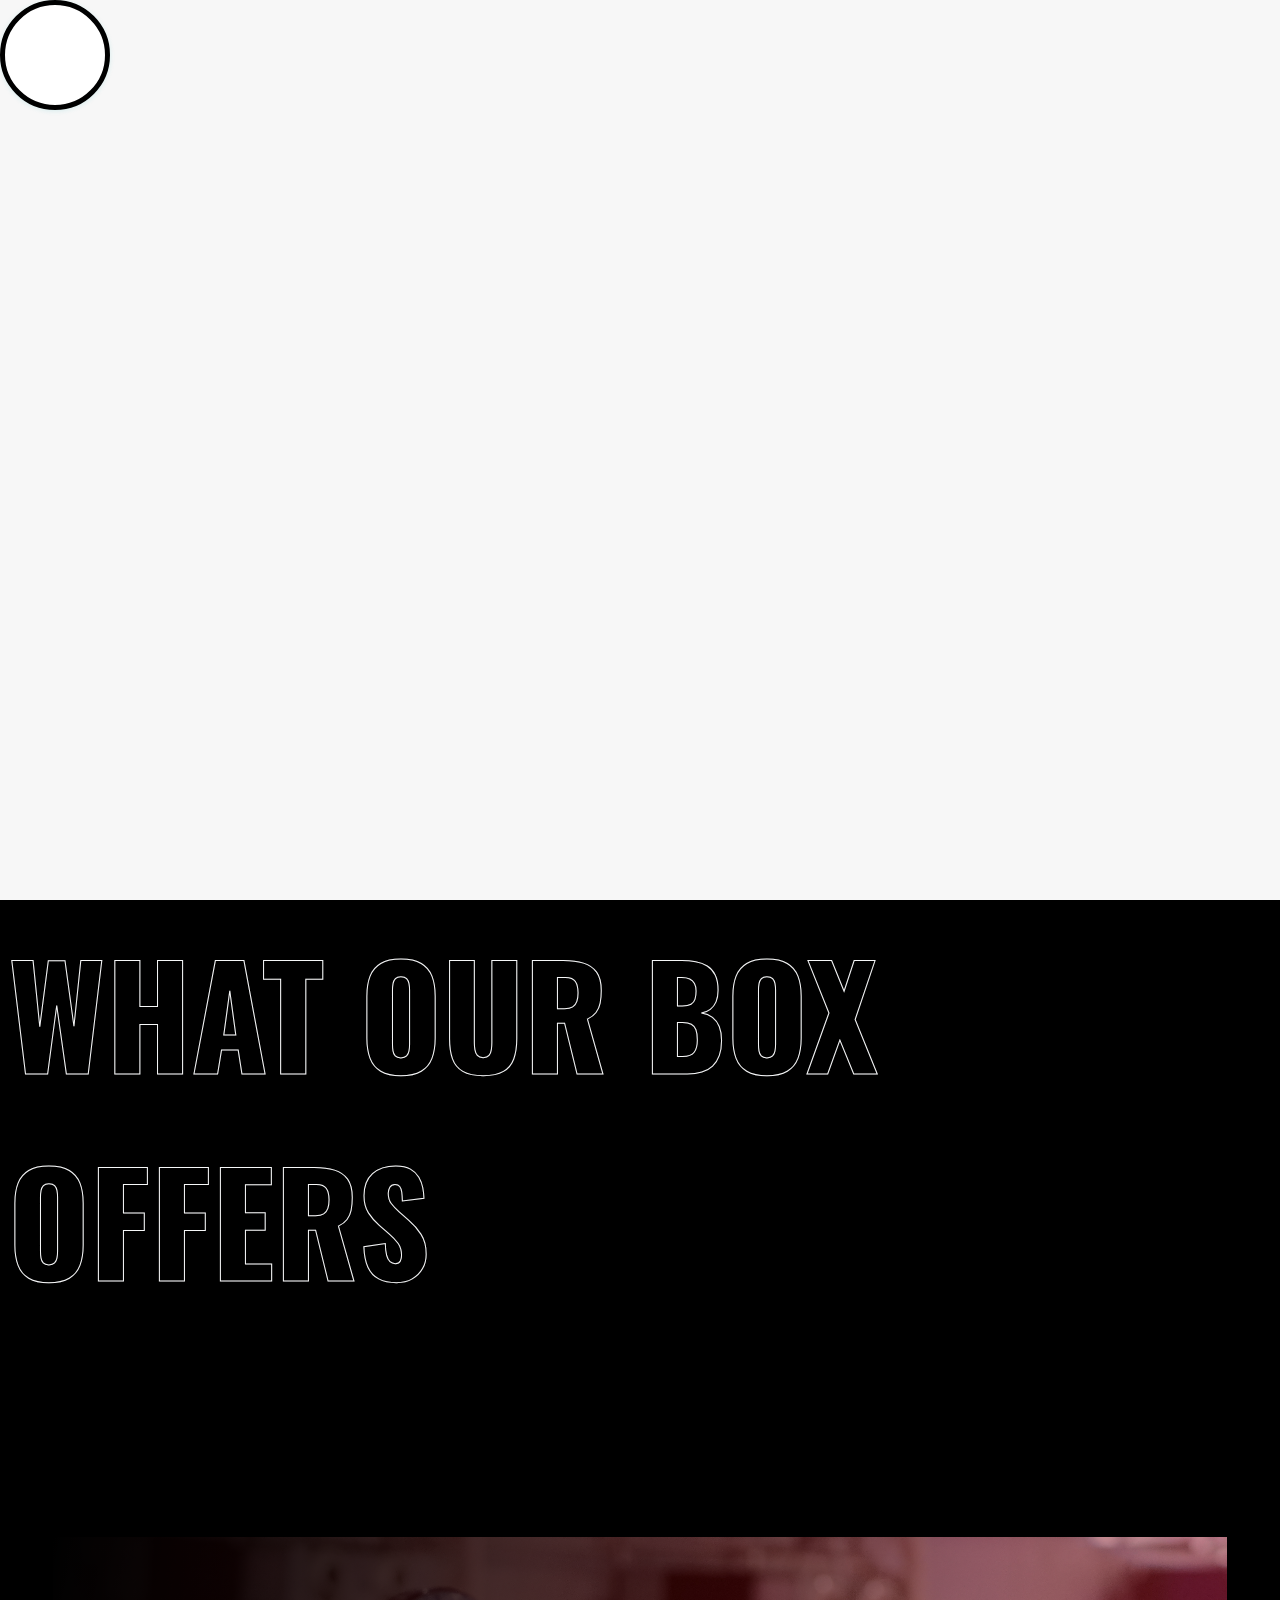
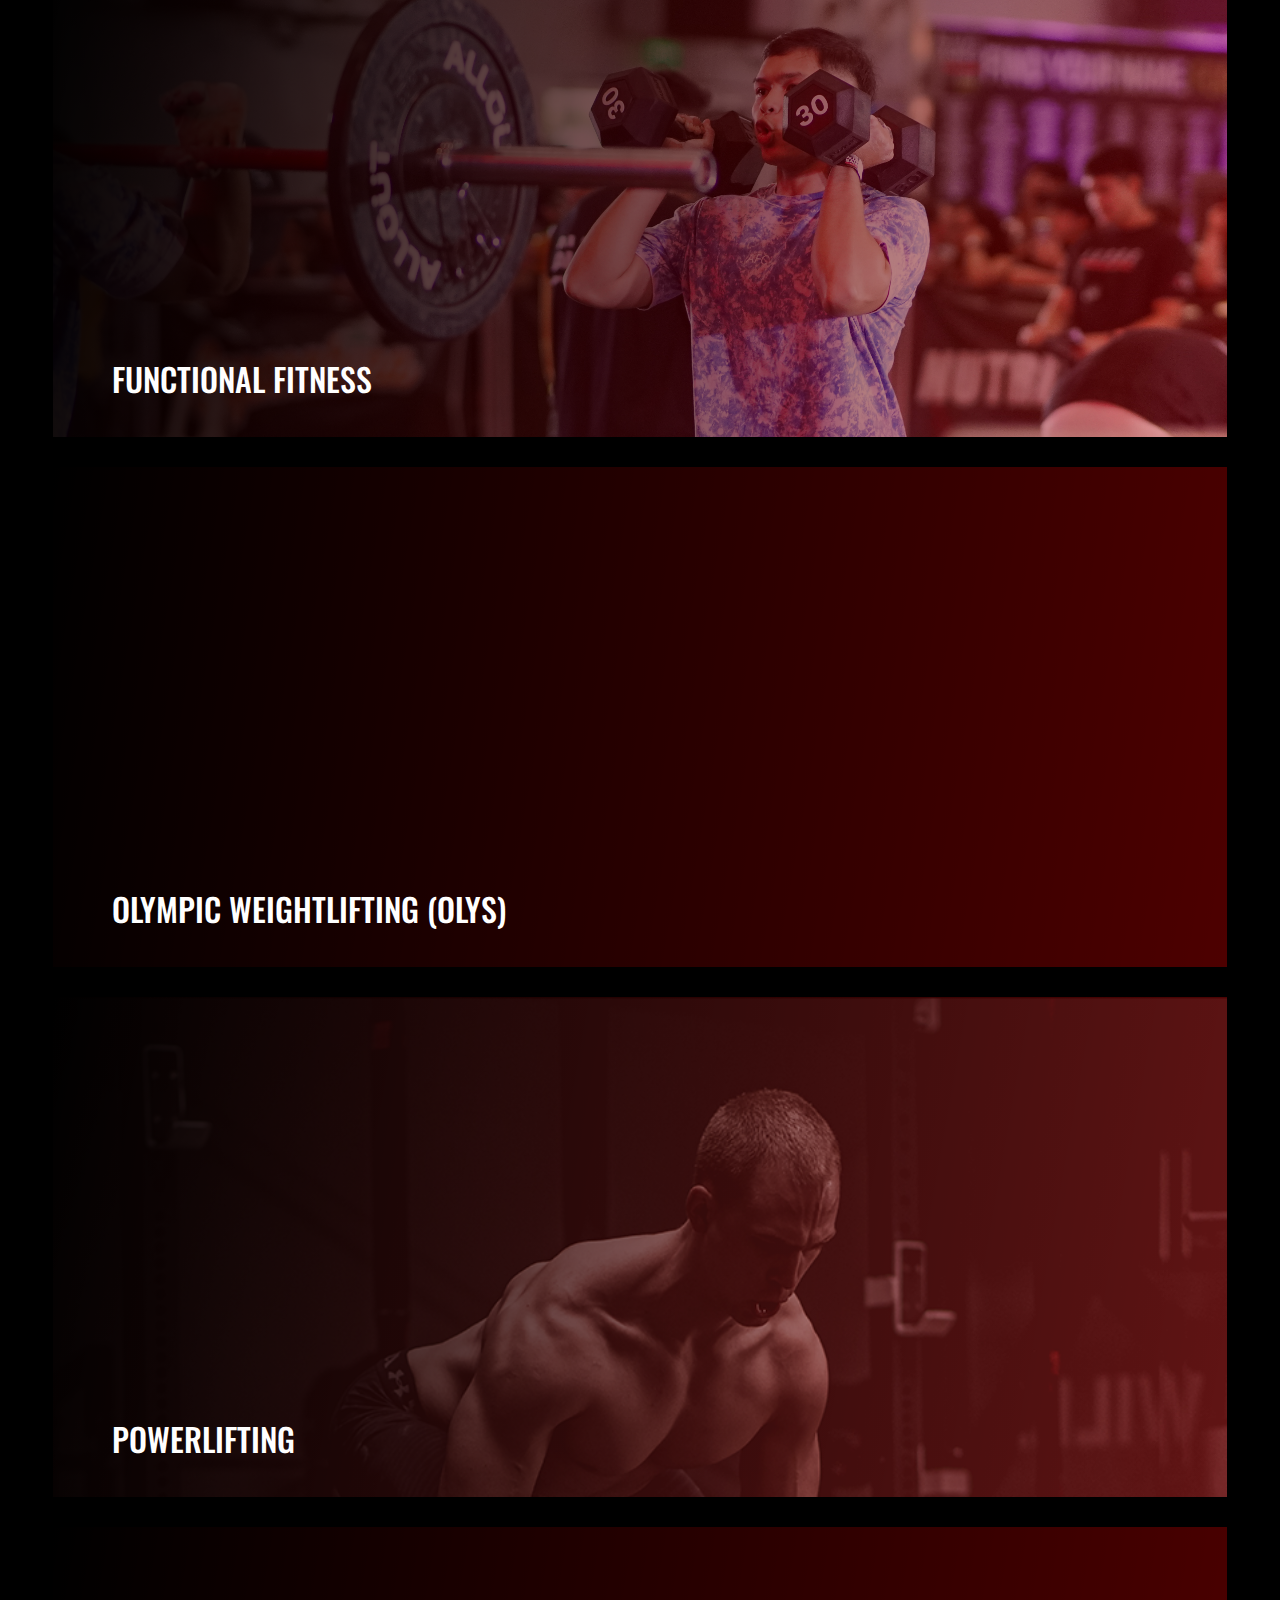
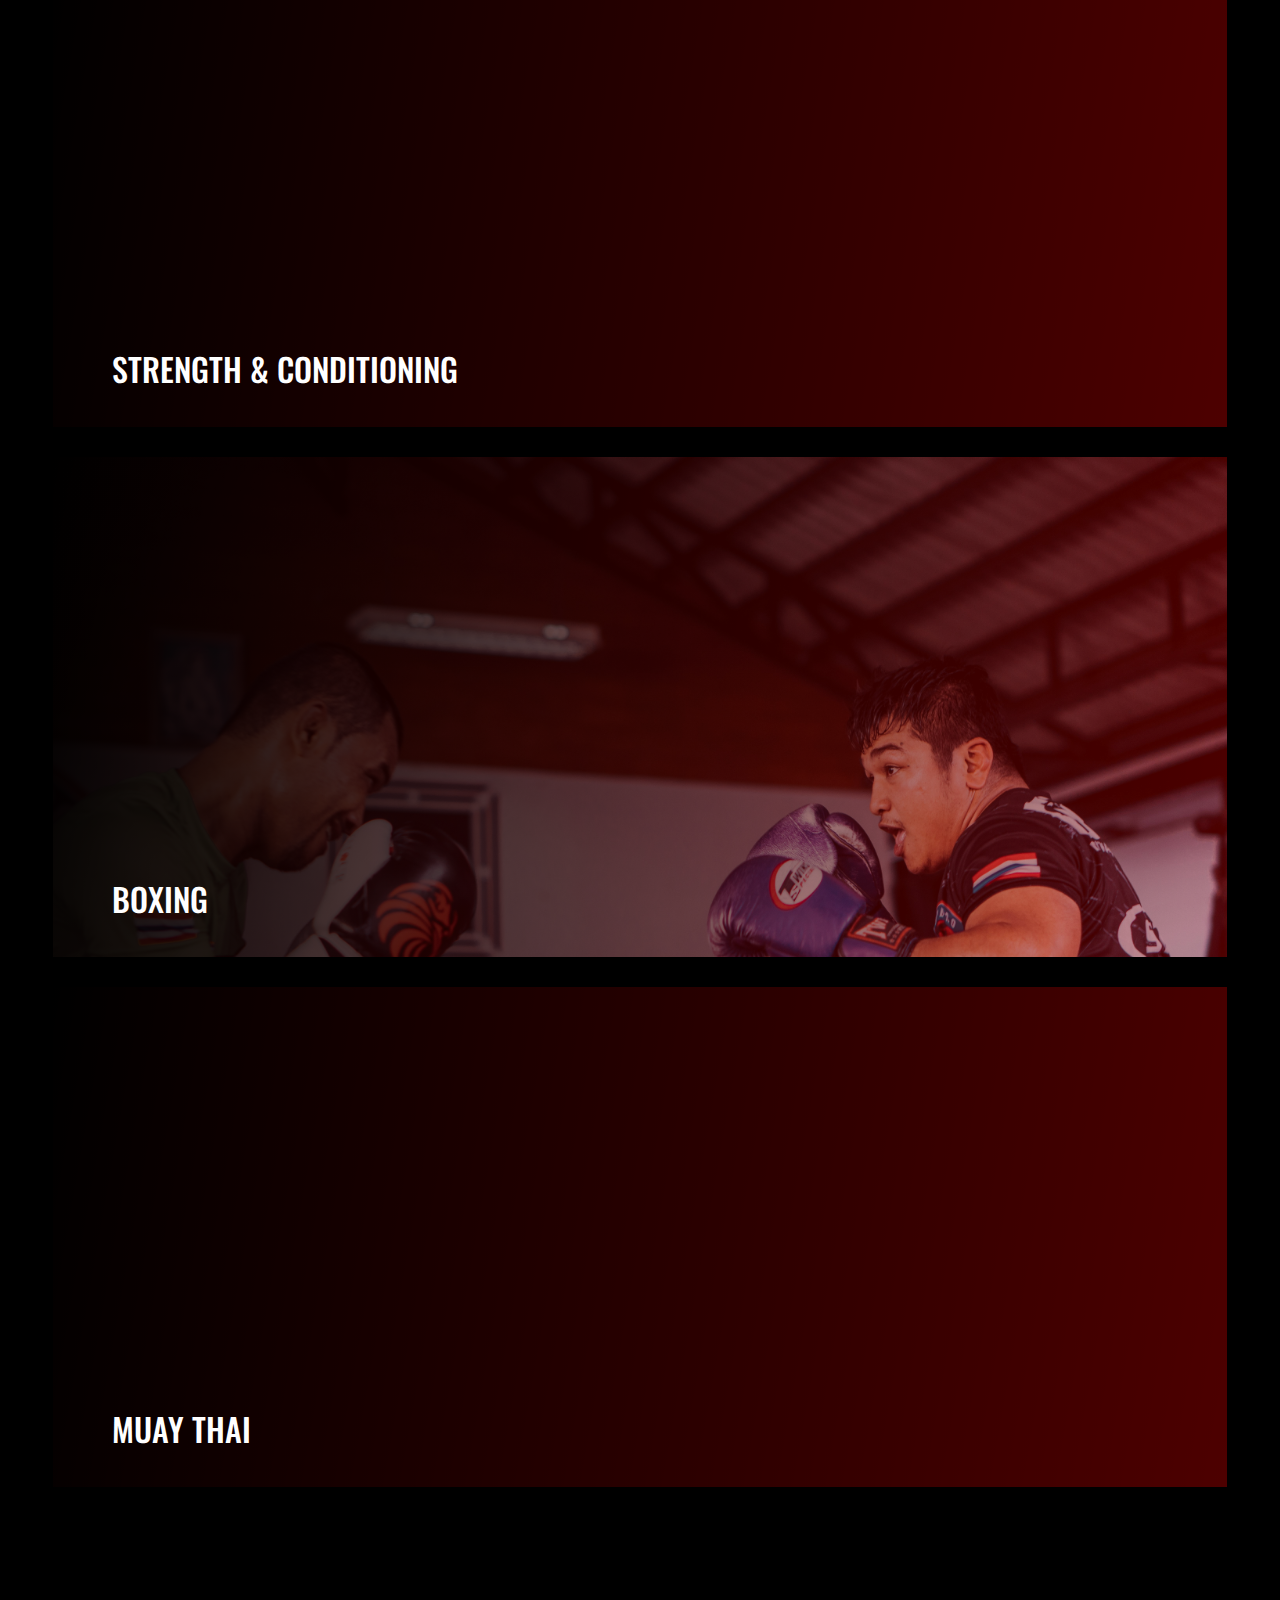
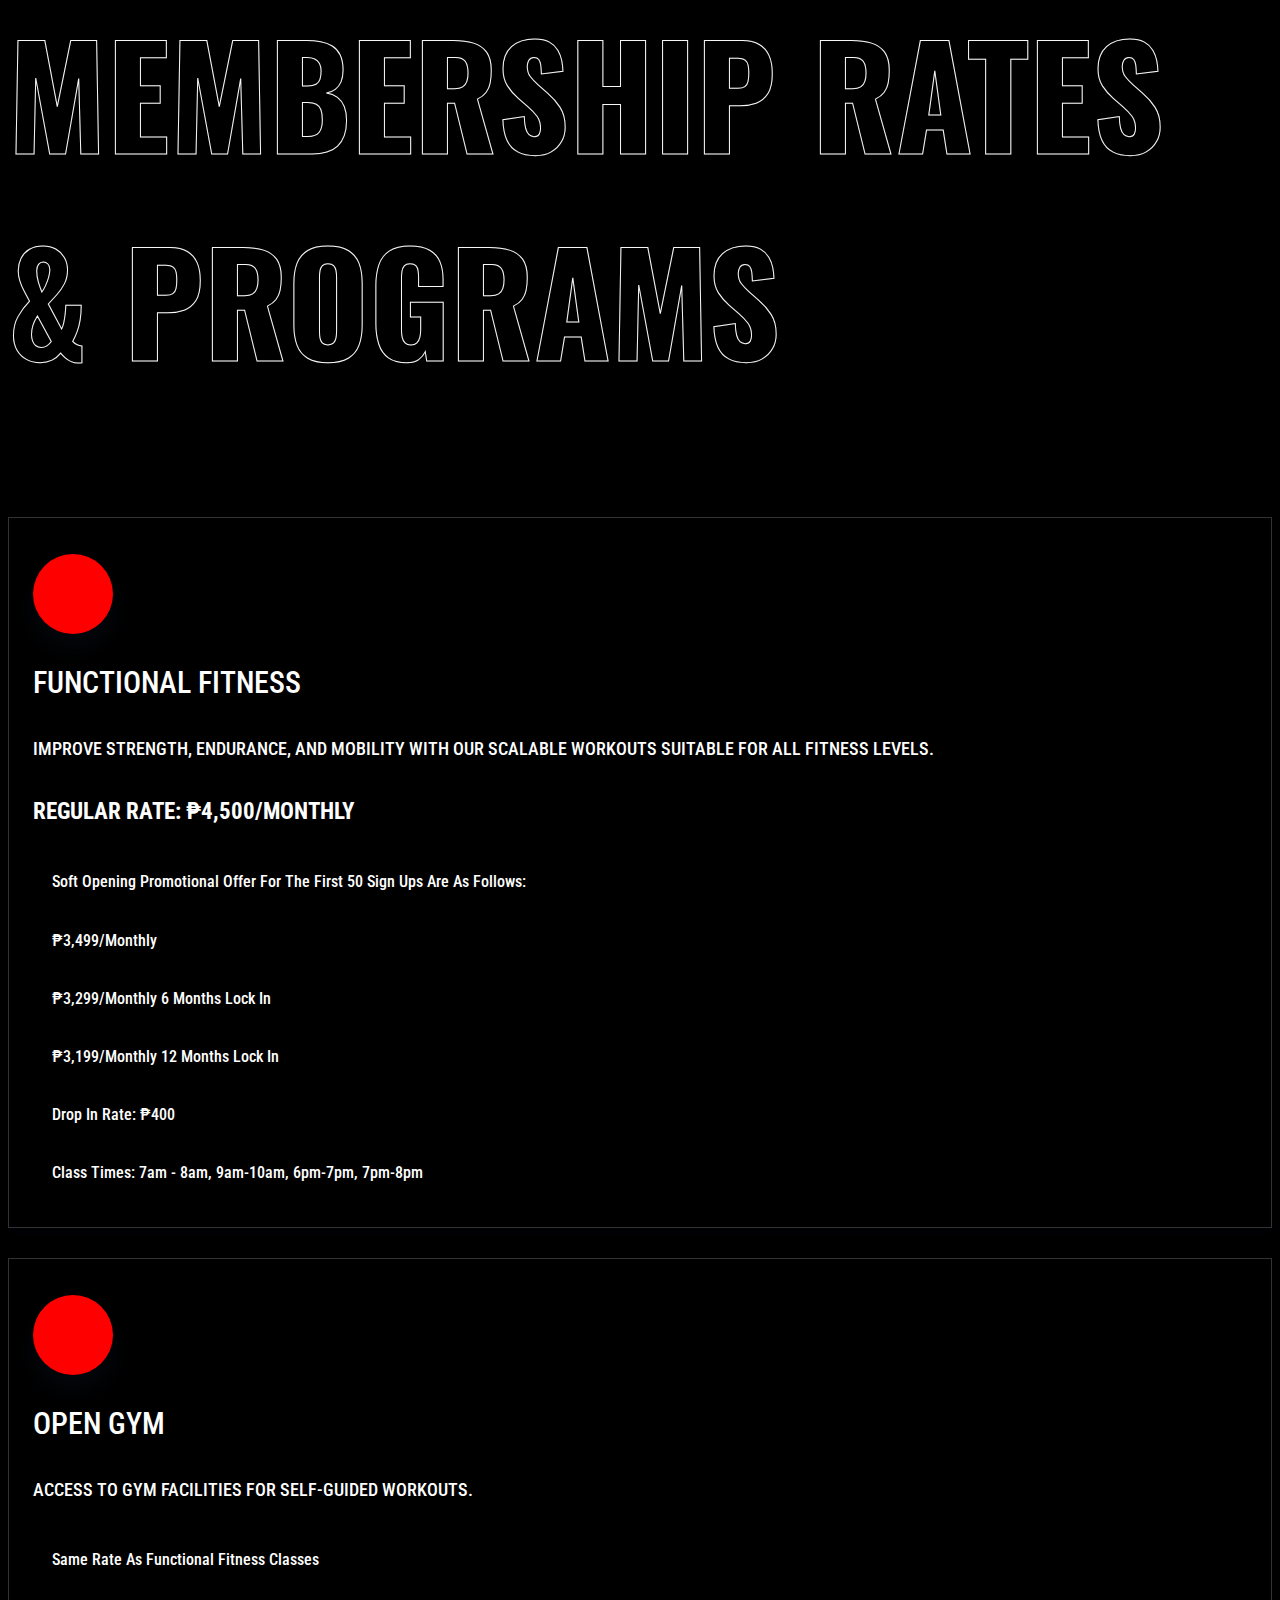
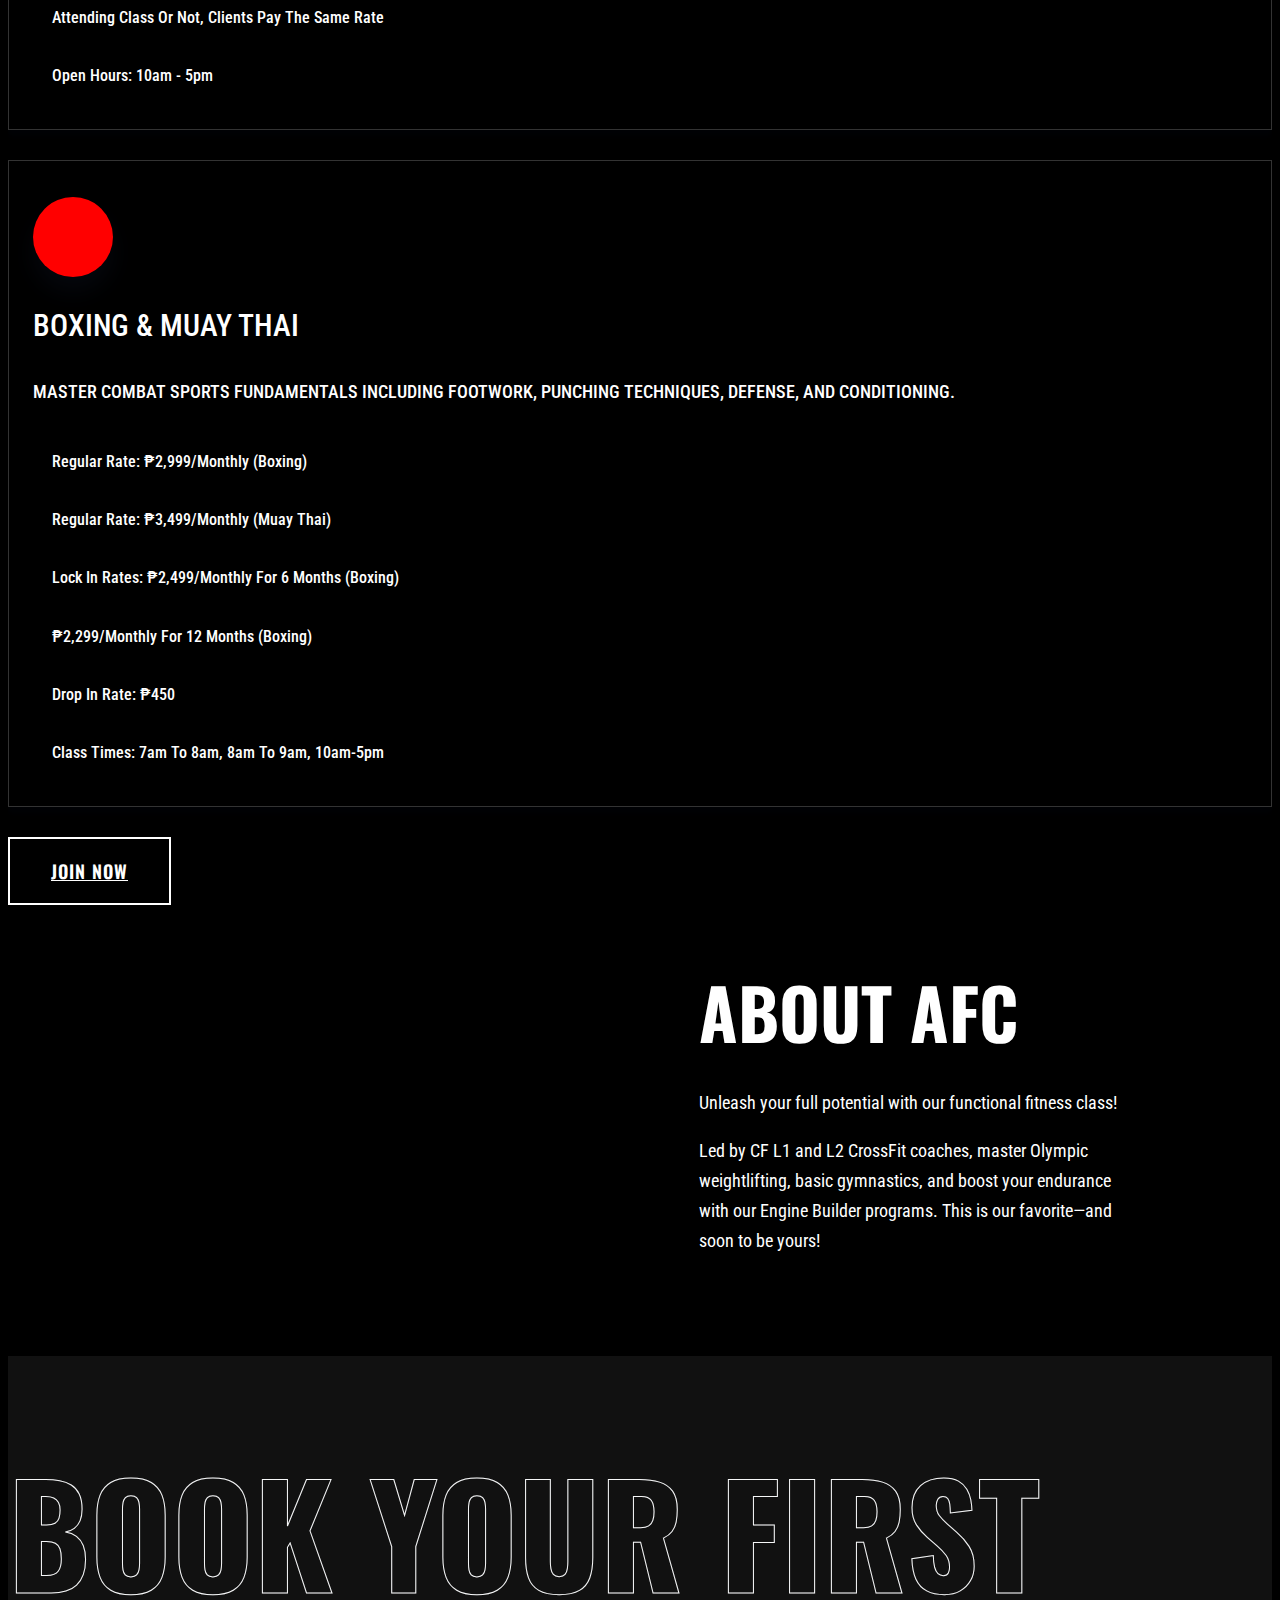
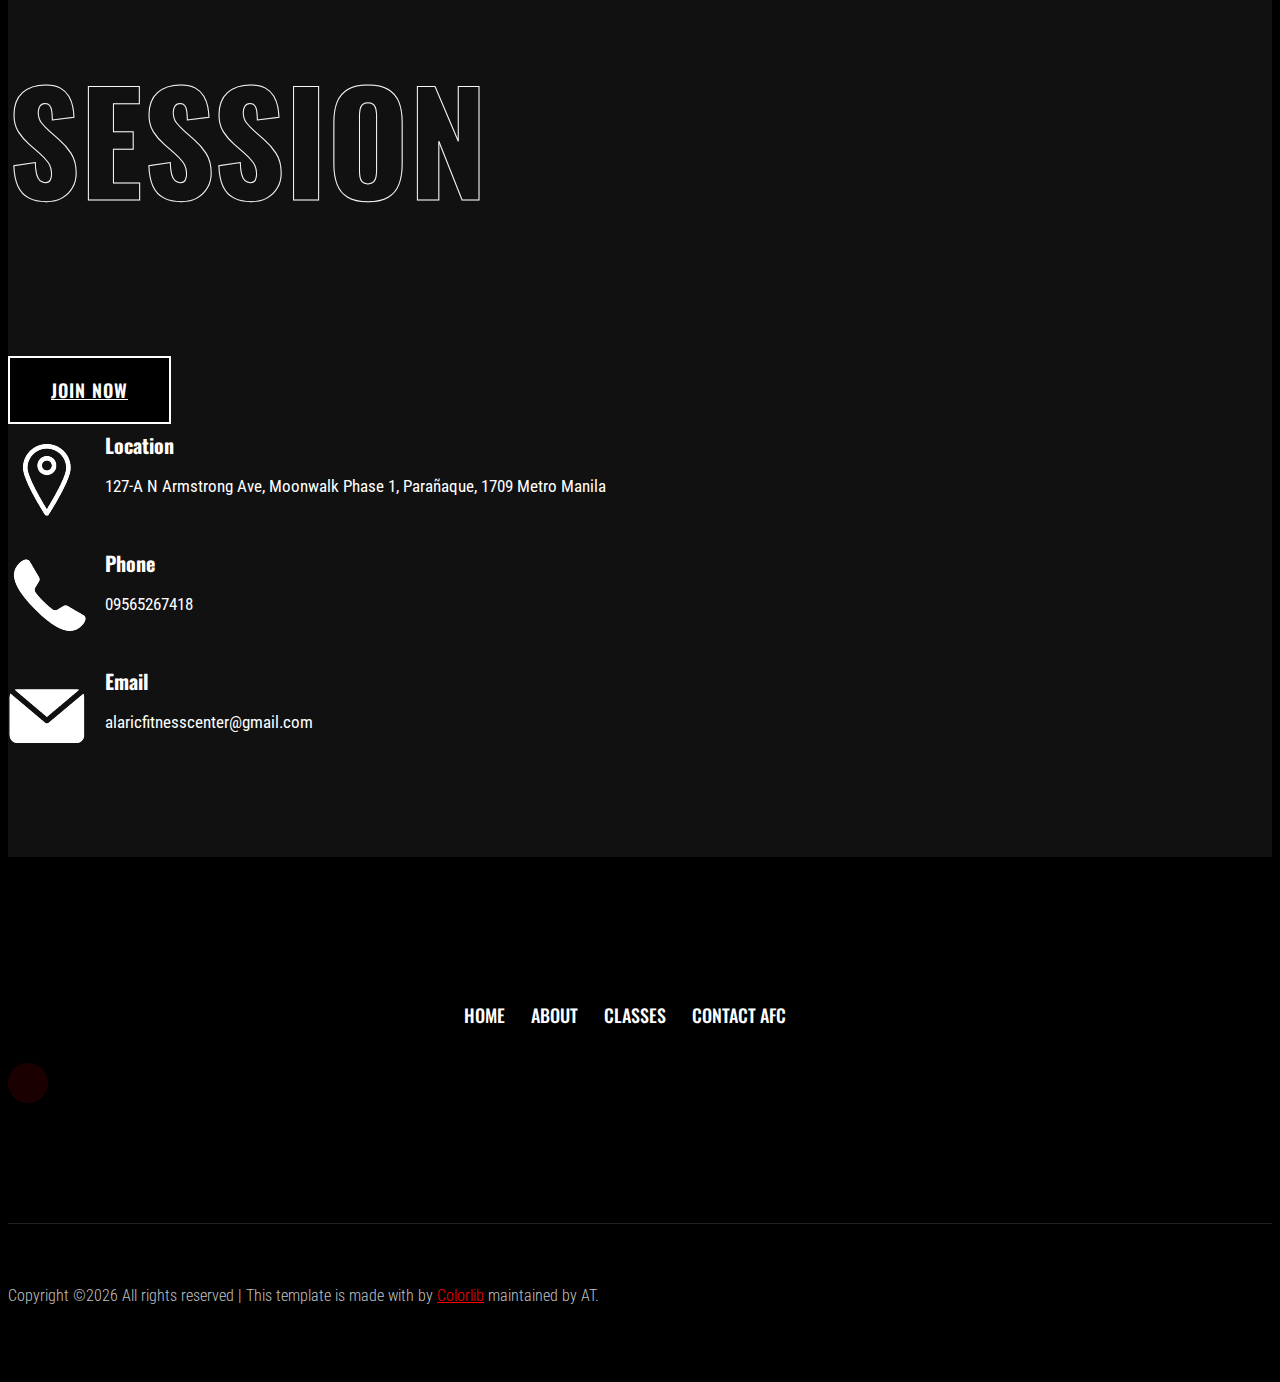
==== commit 0664e026: "Update index.html" ====
--- a/index.html
+++ b/index.html
@@ -352,7 +352,7 @@
                                         <img src="assets/img/icon/clock.svg" alt="">
                                     </div>
                                     <div class="features-caption">
-                                        <p>Class Times: 6am to 7am, 8am to 9am, 10am-5pm</p>
+                                        <p>Class Times: 7am to 8am, 8am to 9am, 10am-5pm</p>
                                     </div>
                                 </div>
                             </div>
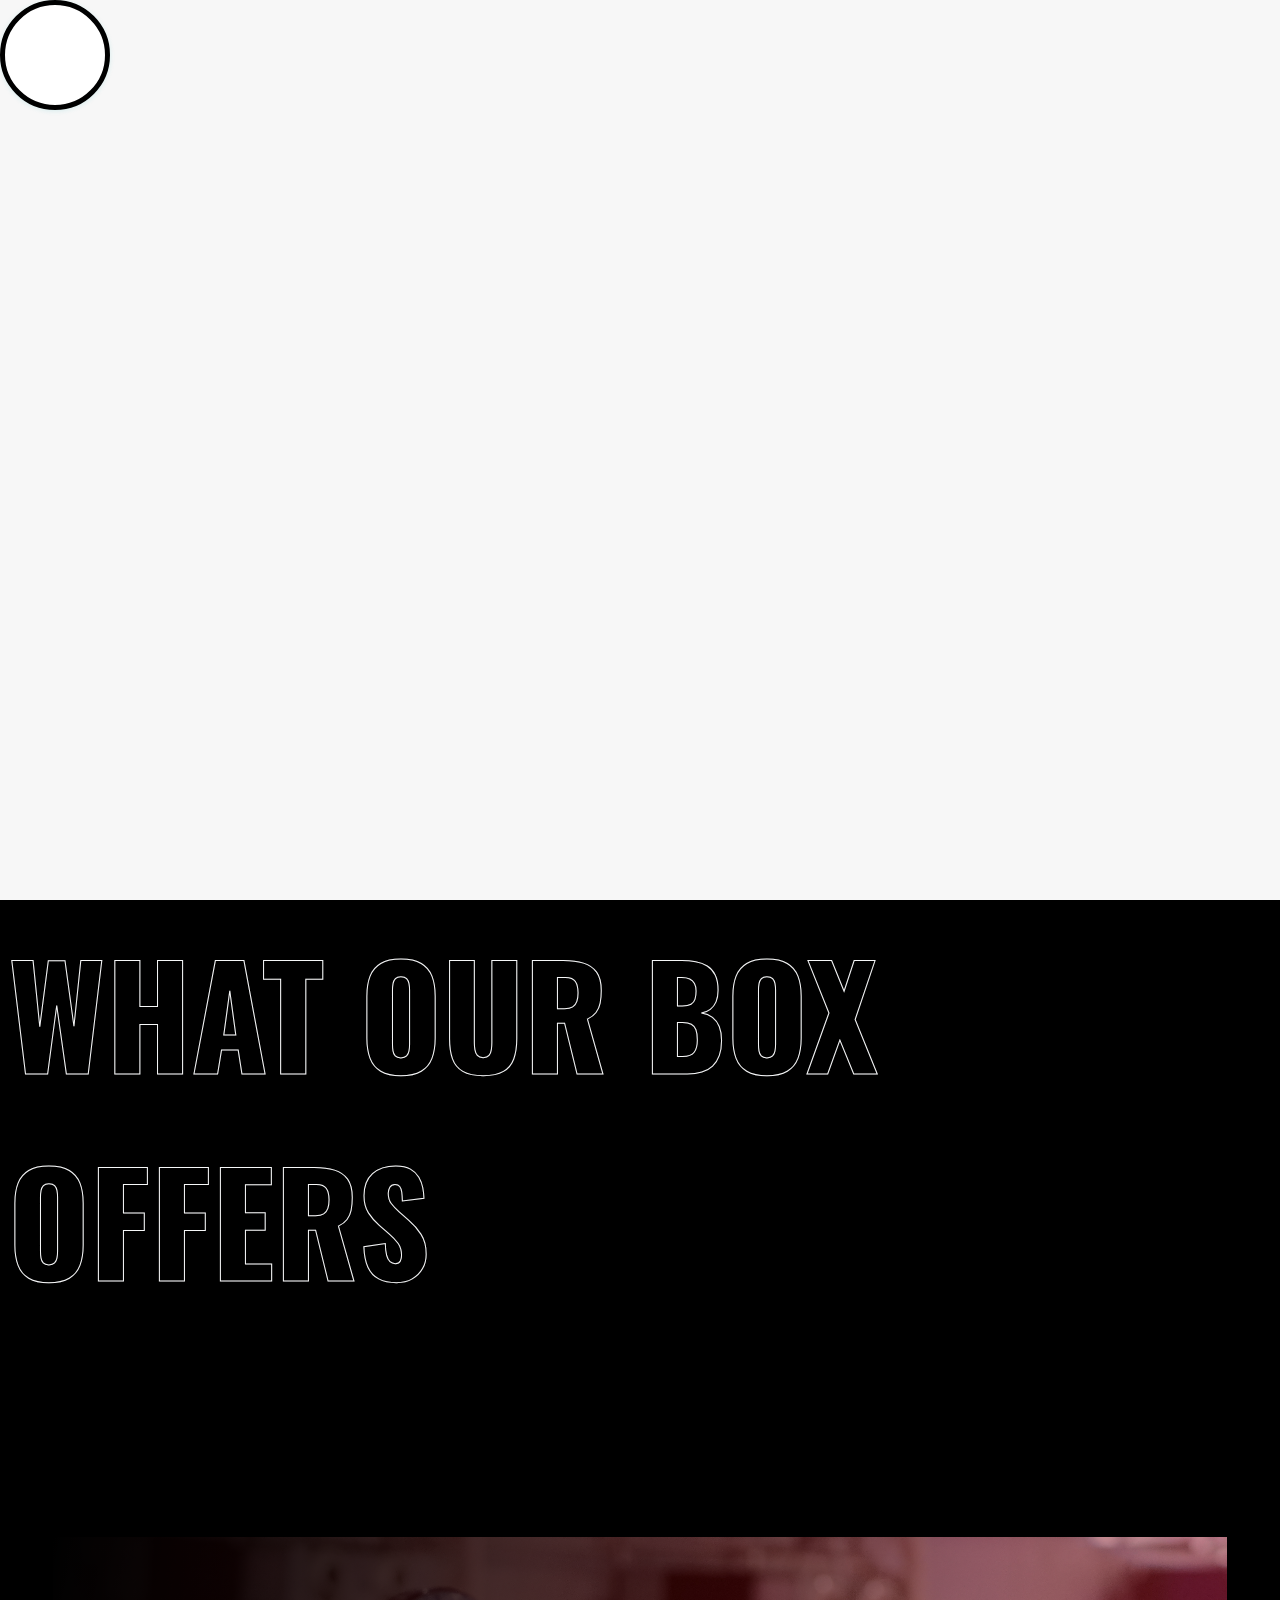
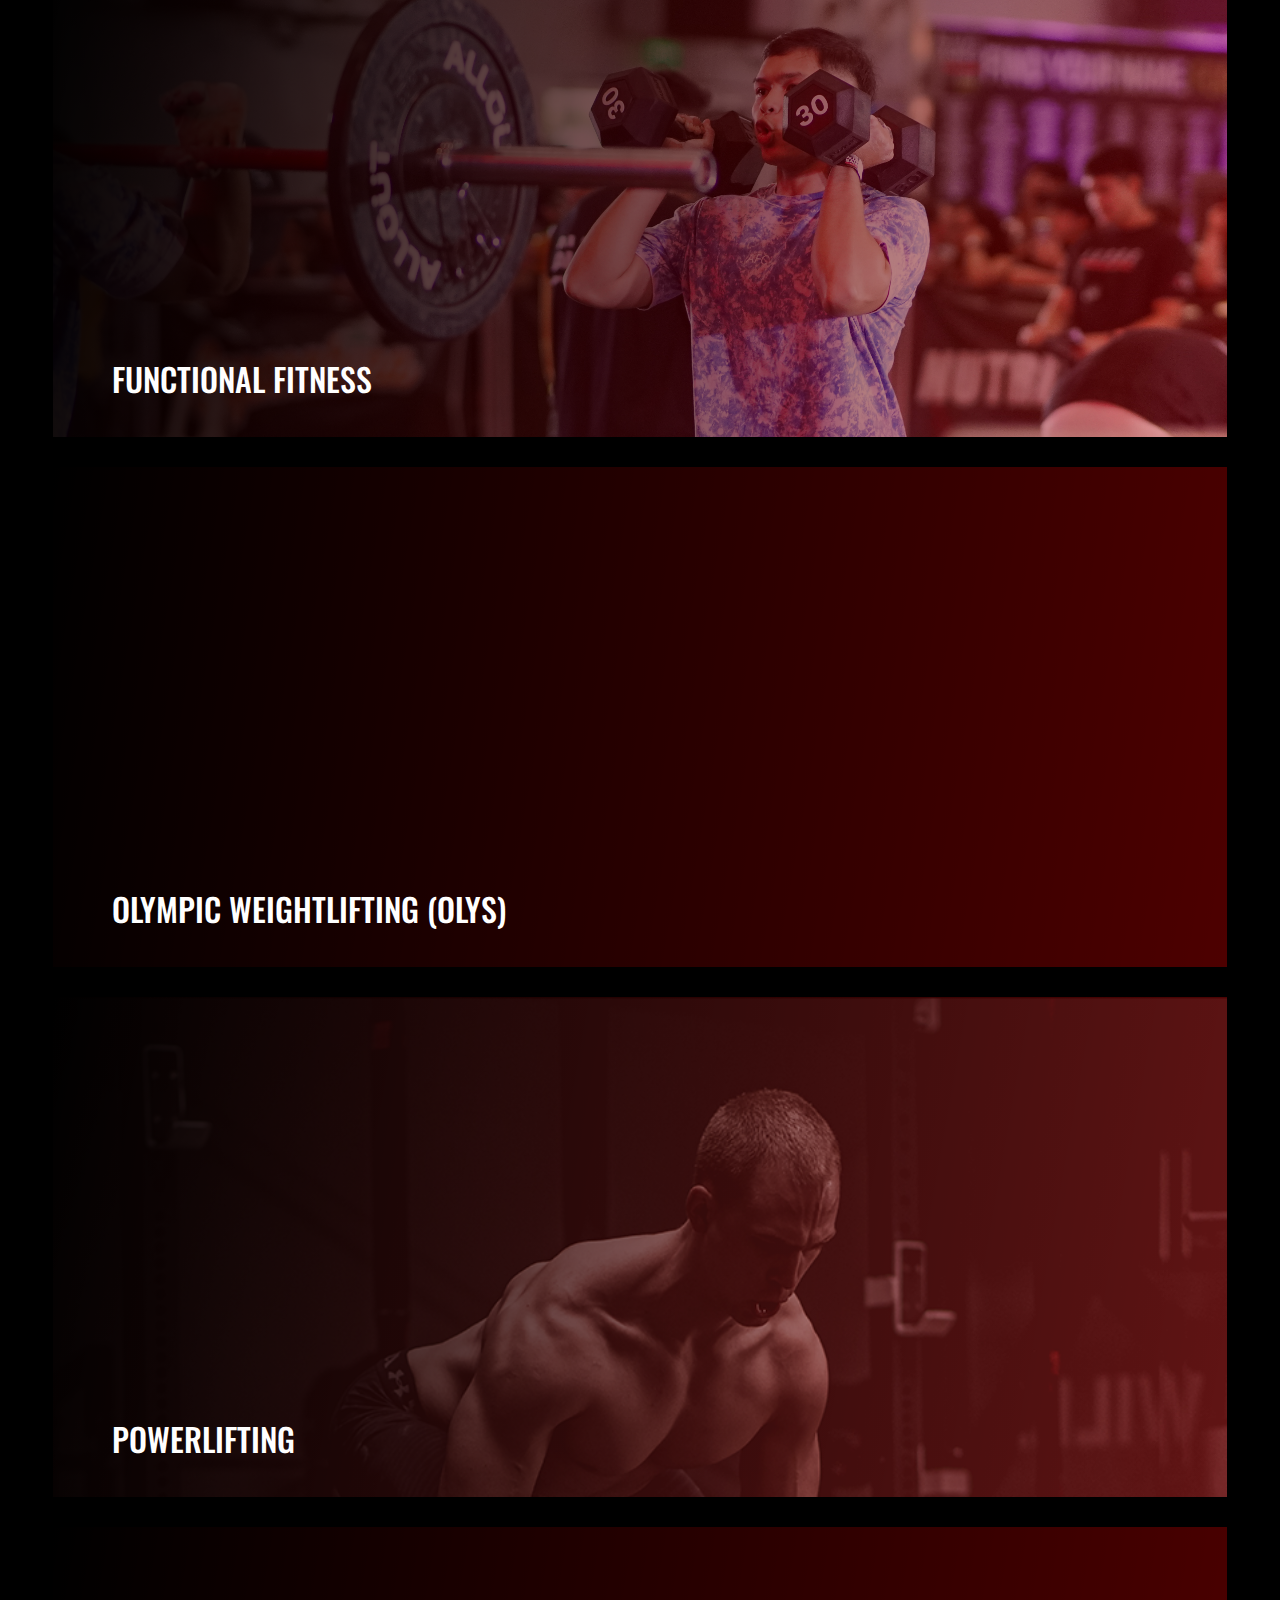
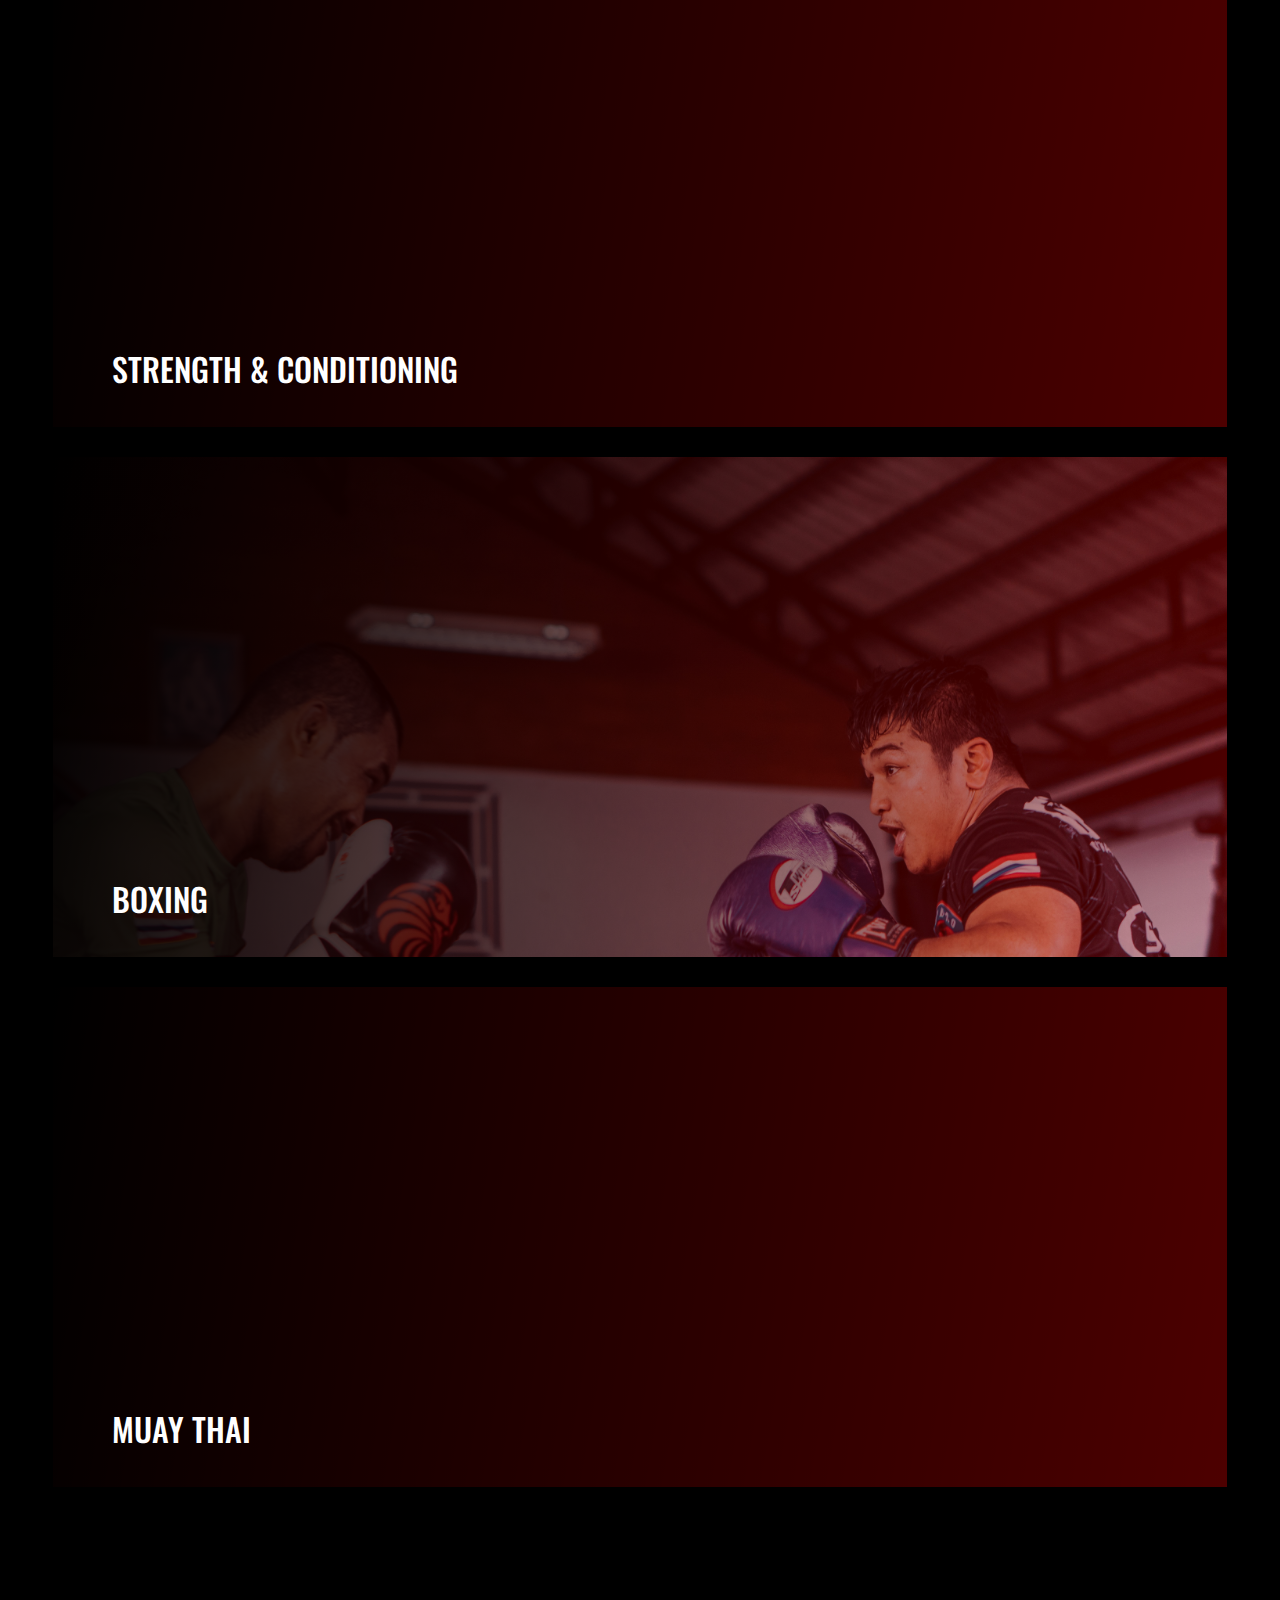
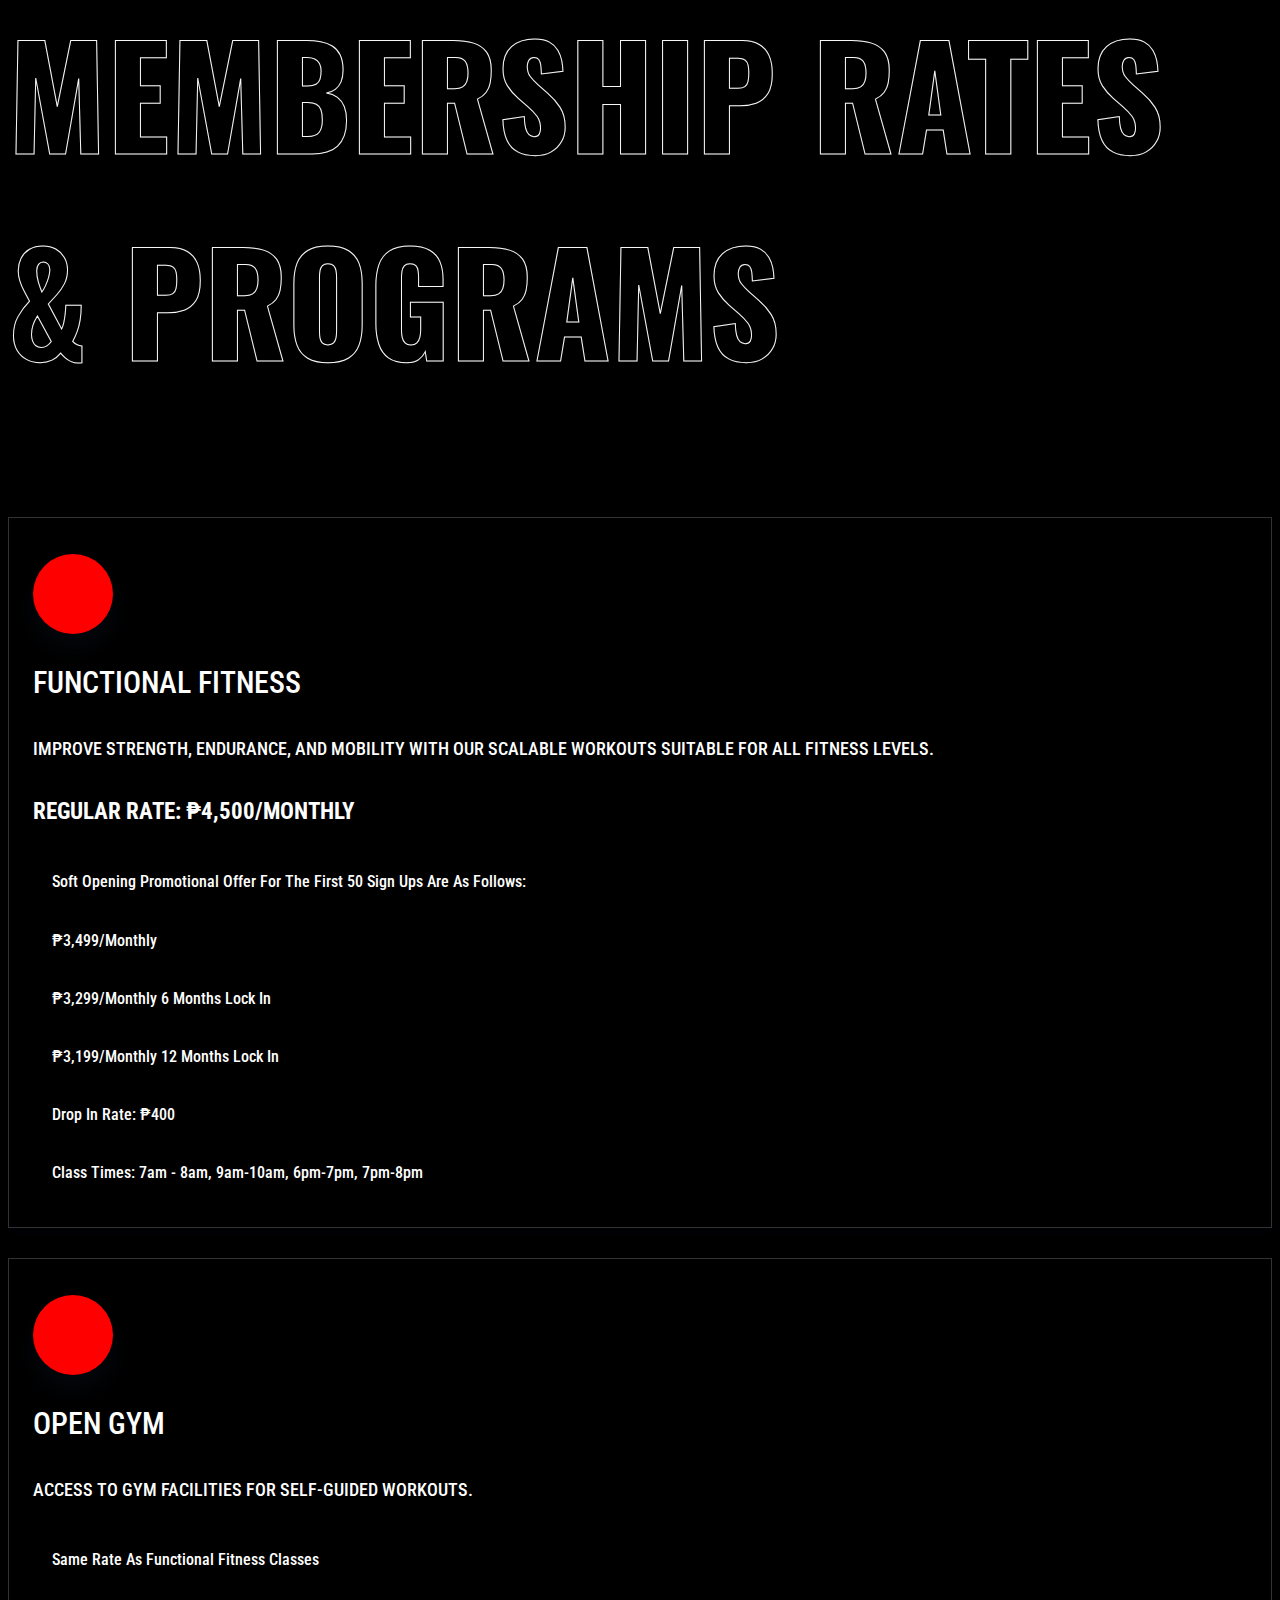
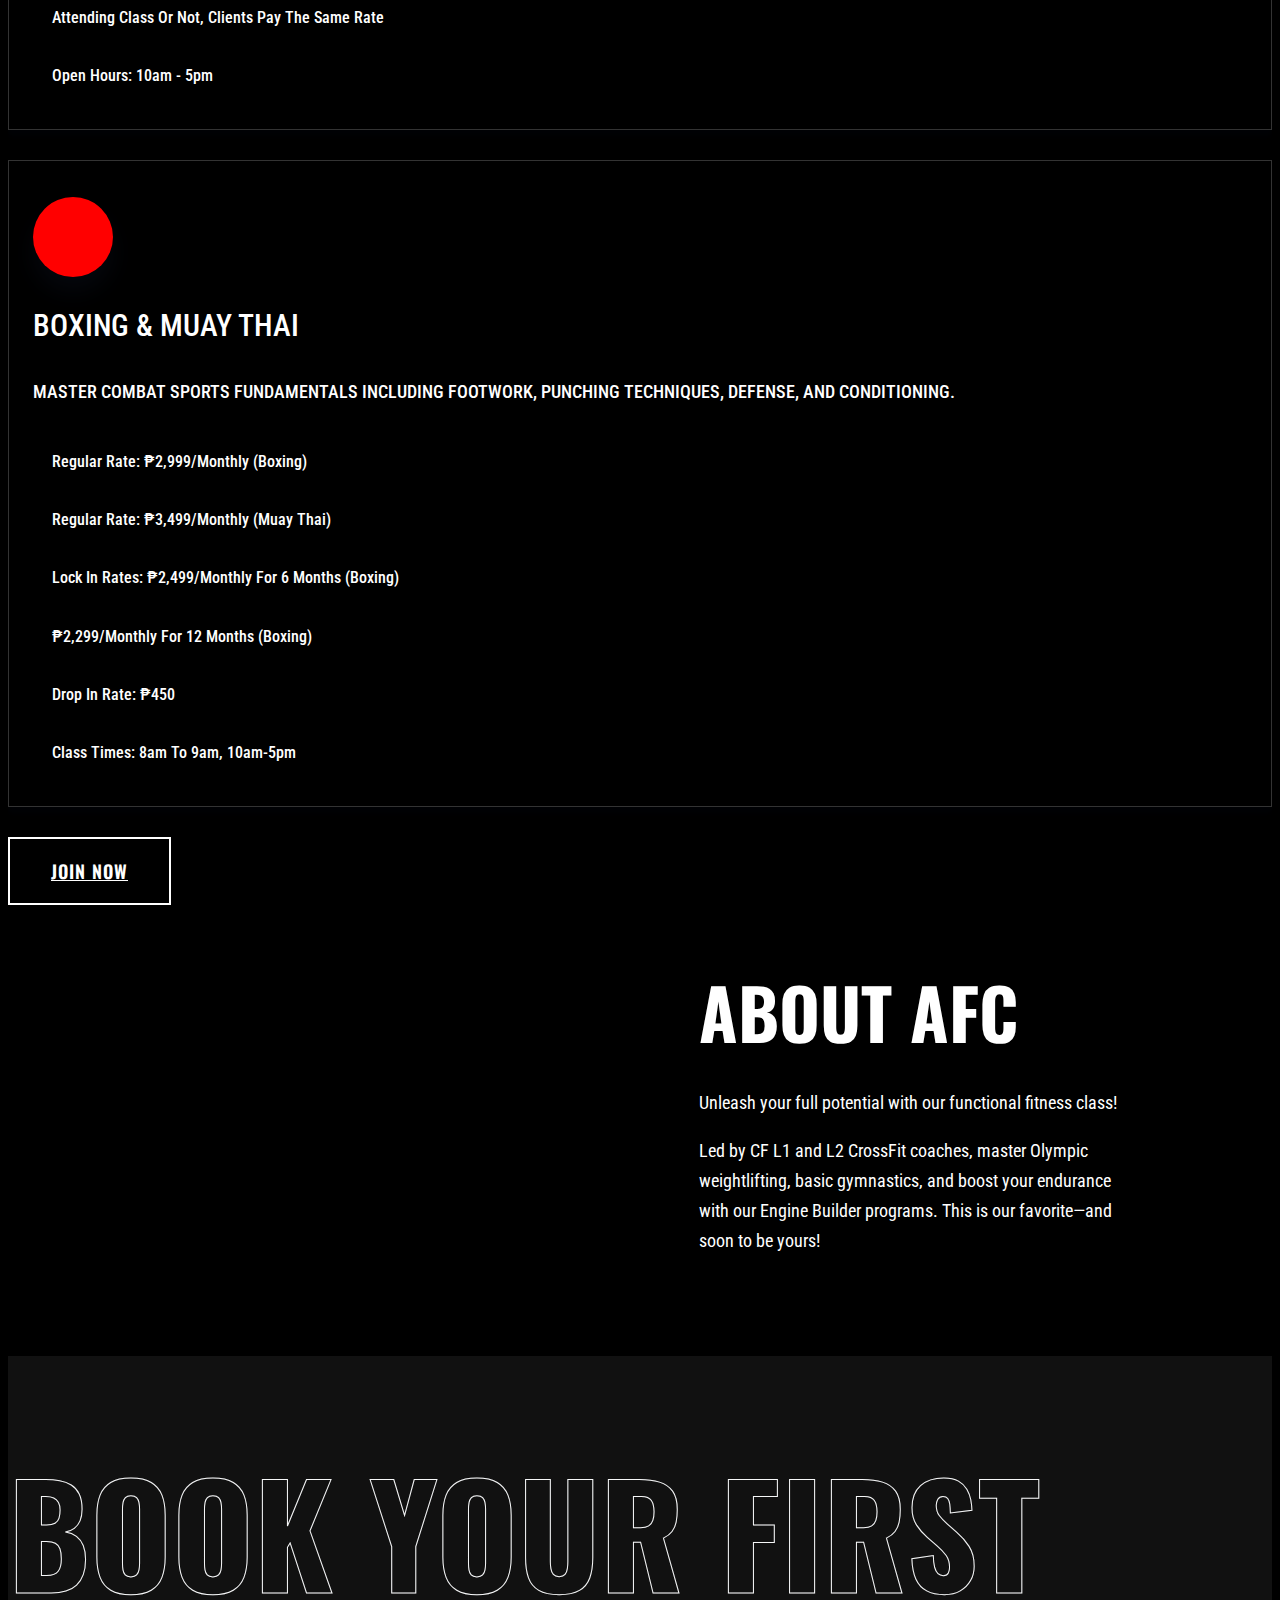
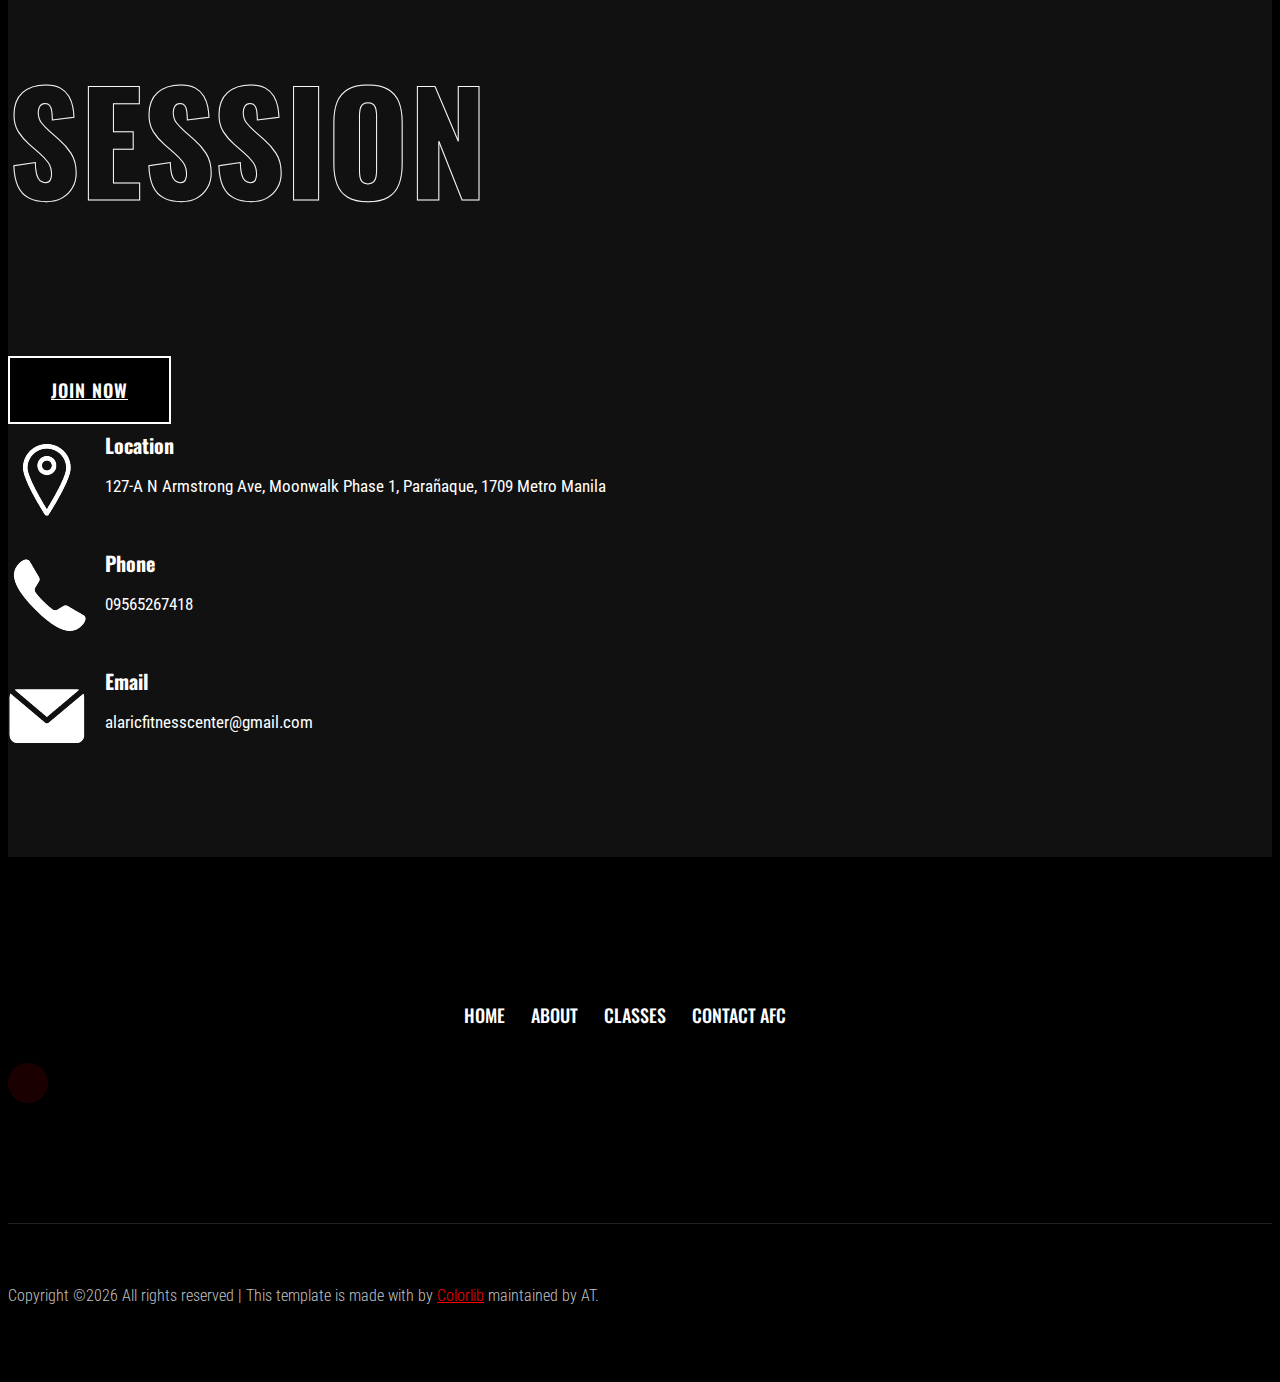
==== commit 5c3d5b9b: "Update index.html" ====
--- a/index.html
+++ b/index.html
@@ -352,7 +352,7 @@
                                         <img src="assets/img/icon/clock.svg" alt="">
                                     </div>
                                     <div class="features-caption">
-                                        <p>Class Times: 7am to 8am, 8am to 9am, 10am-5pm</p>
+                                        <p>Class Times: 8am to 9am, 10am-5pm</p>
                                     </div>
                                 </div>
                             </div>
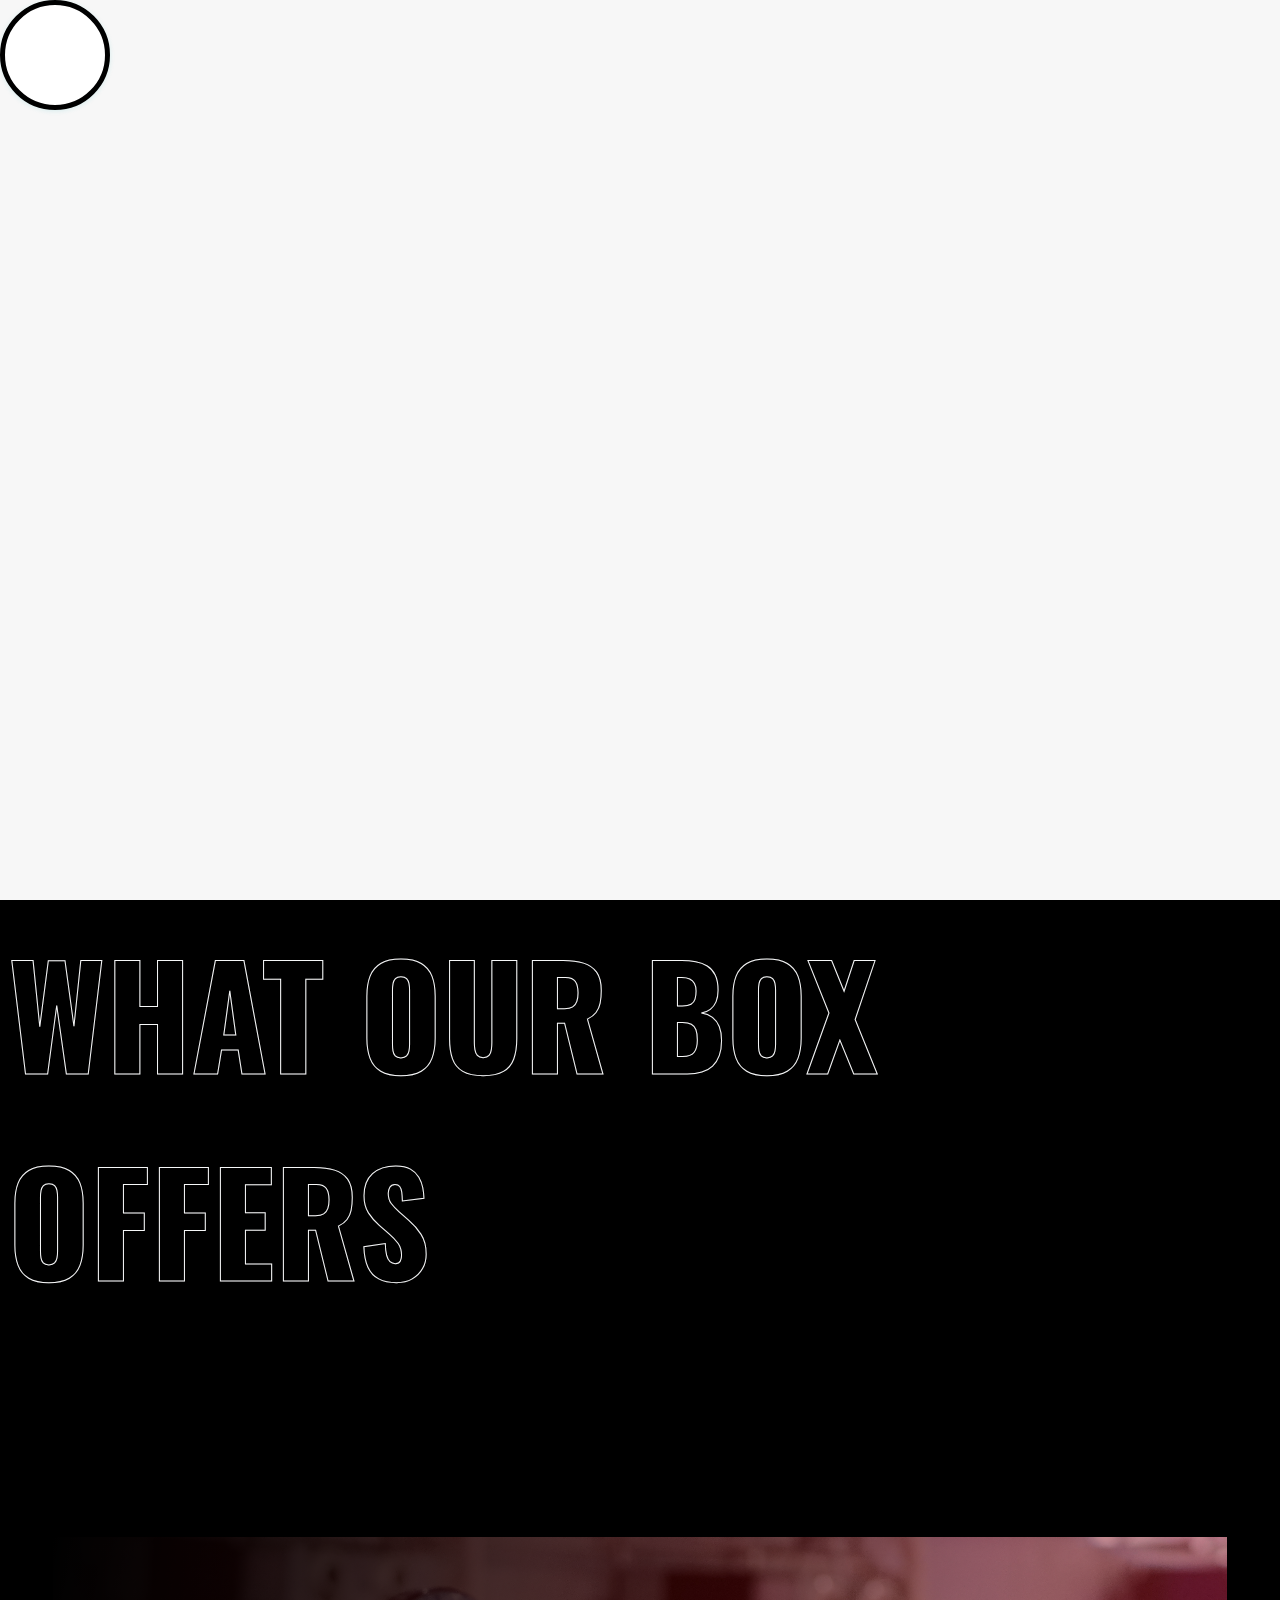
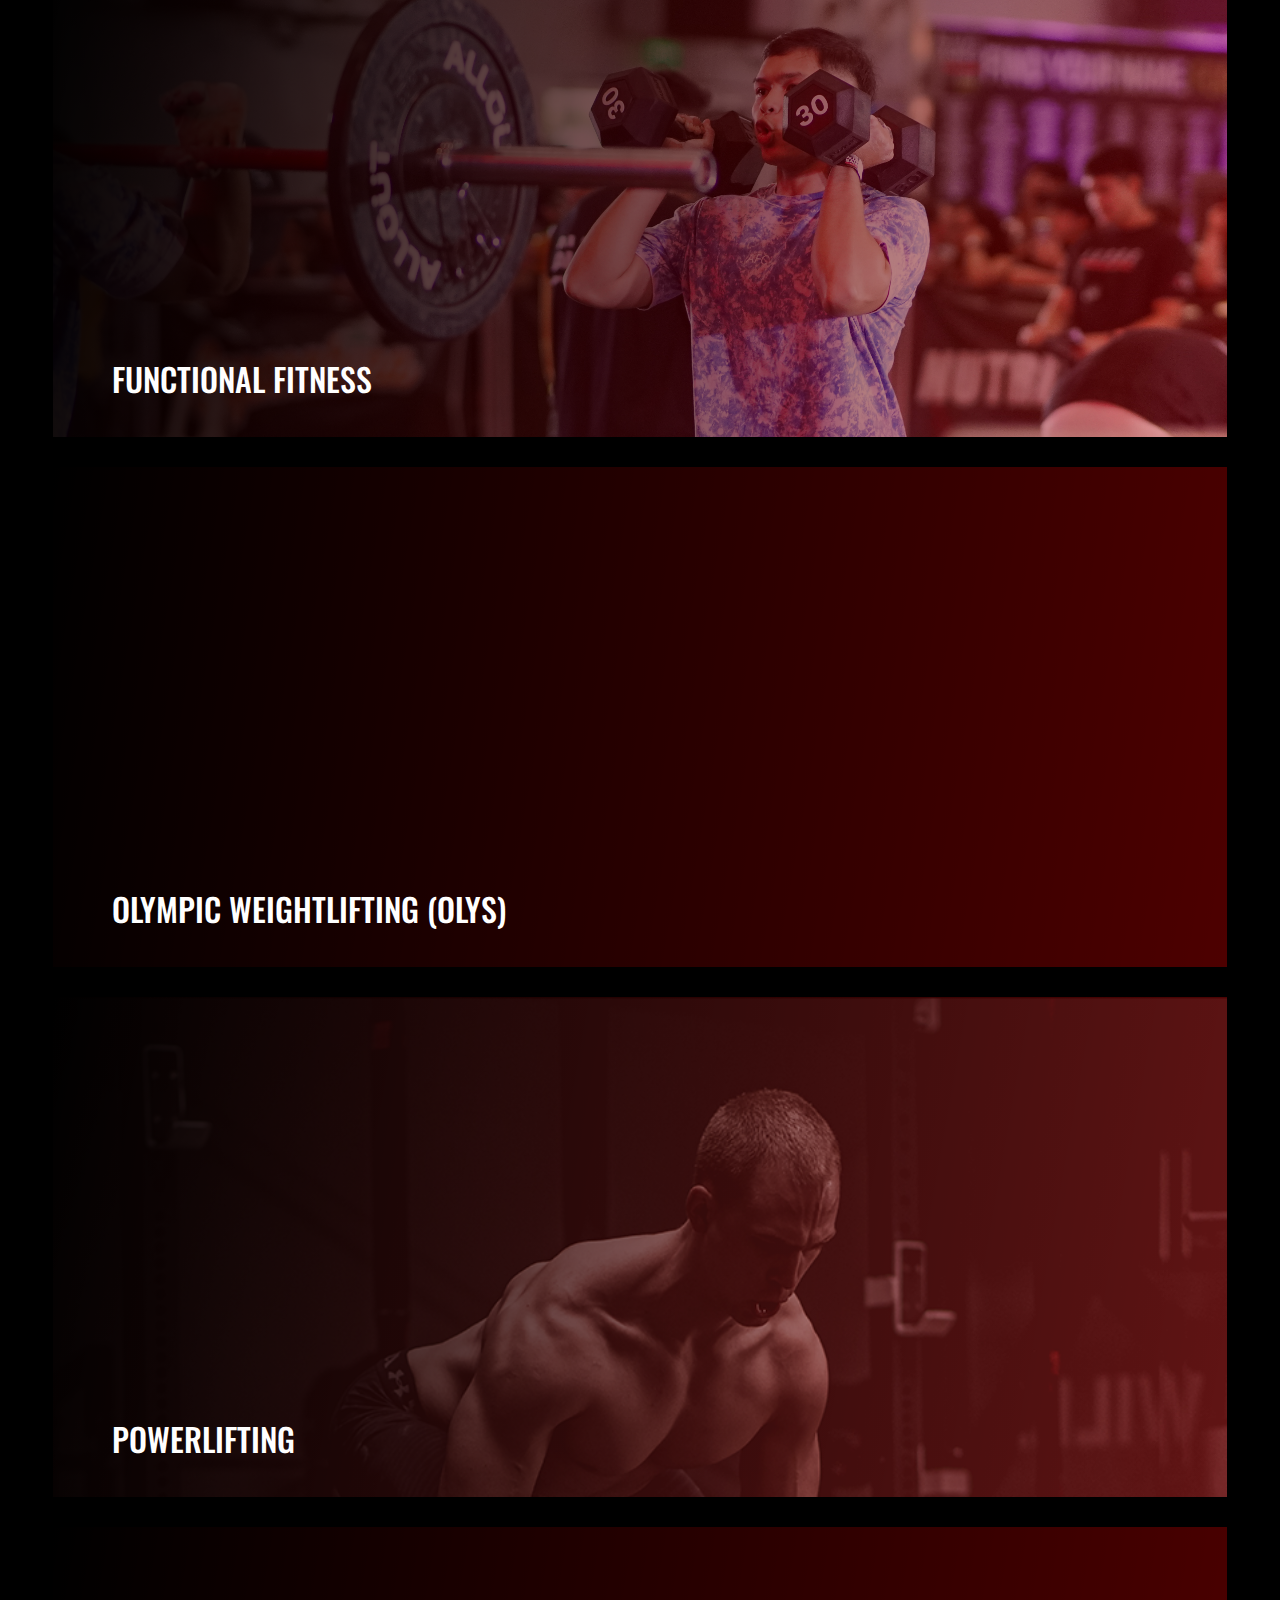
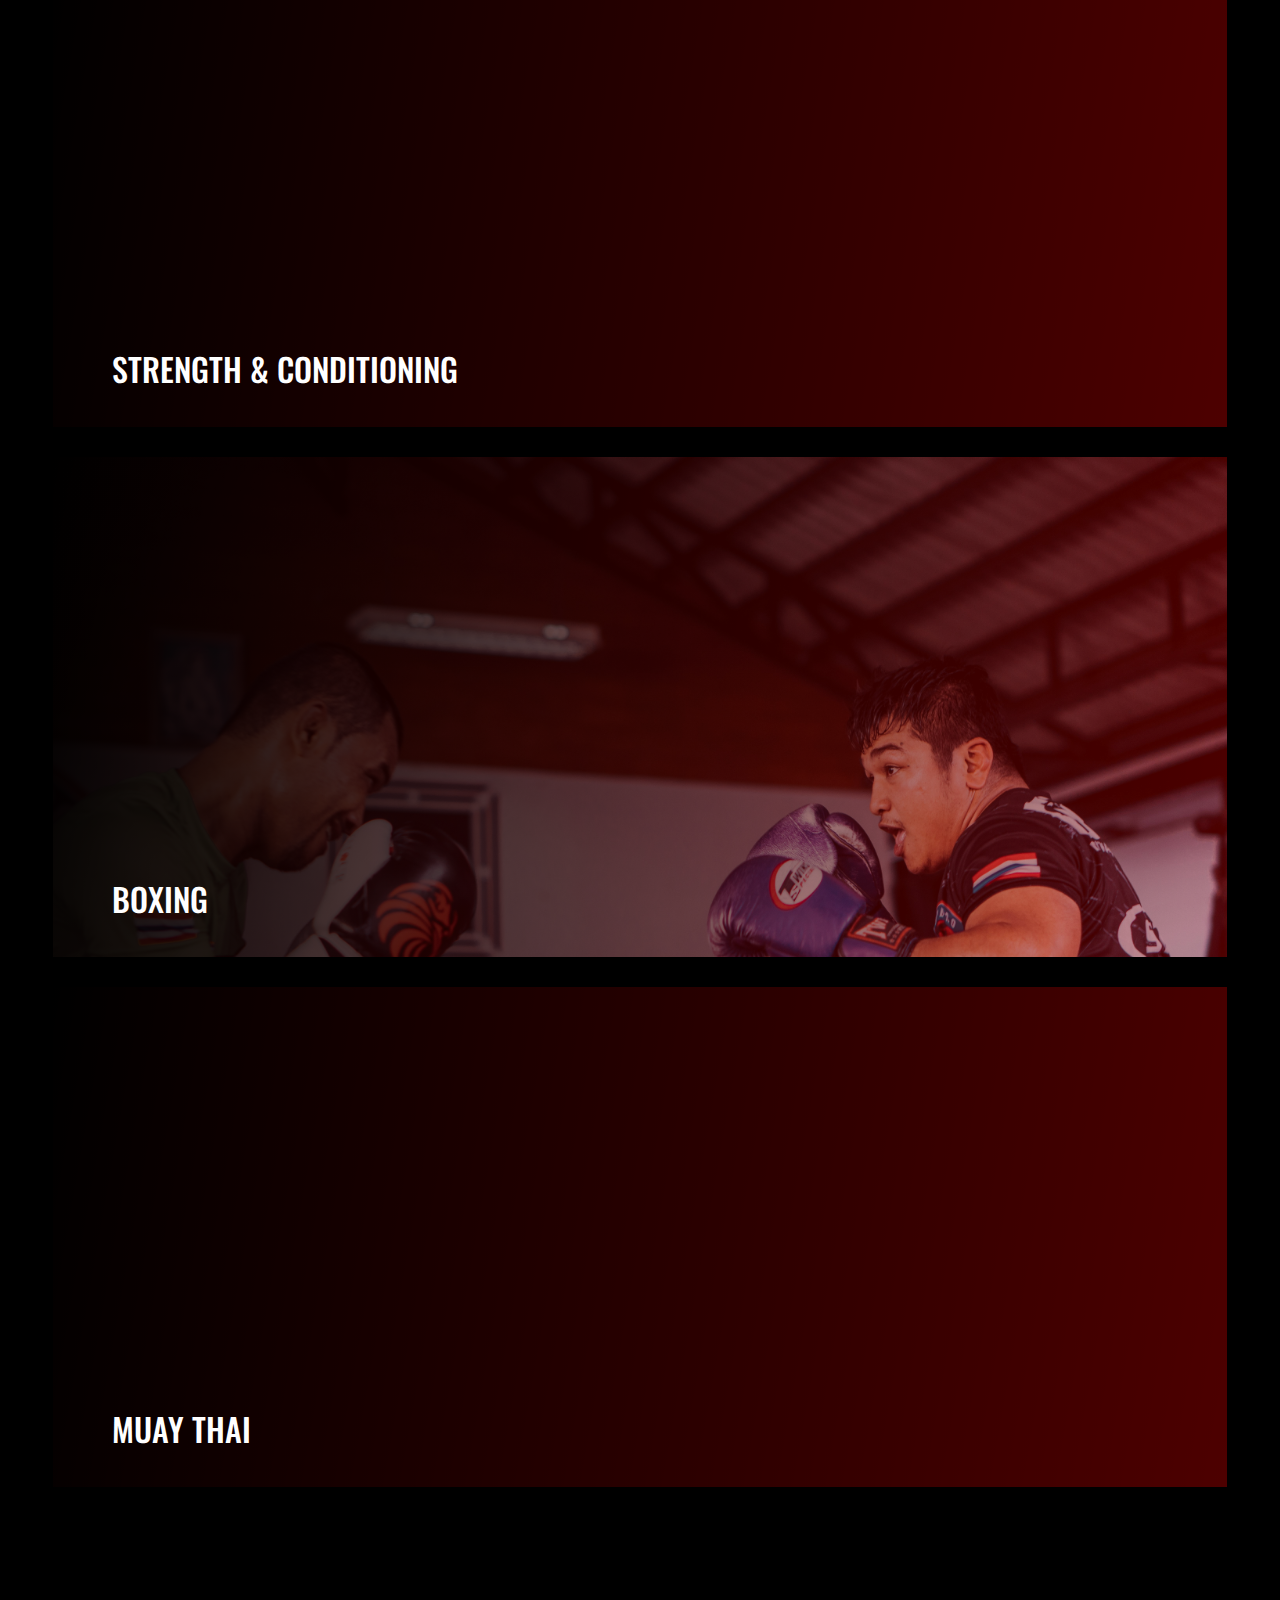
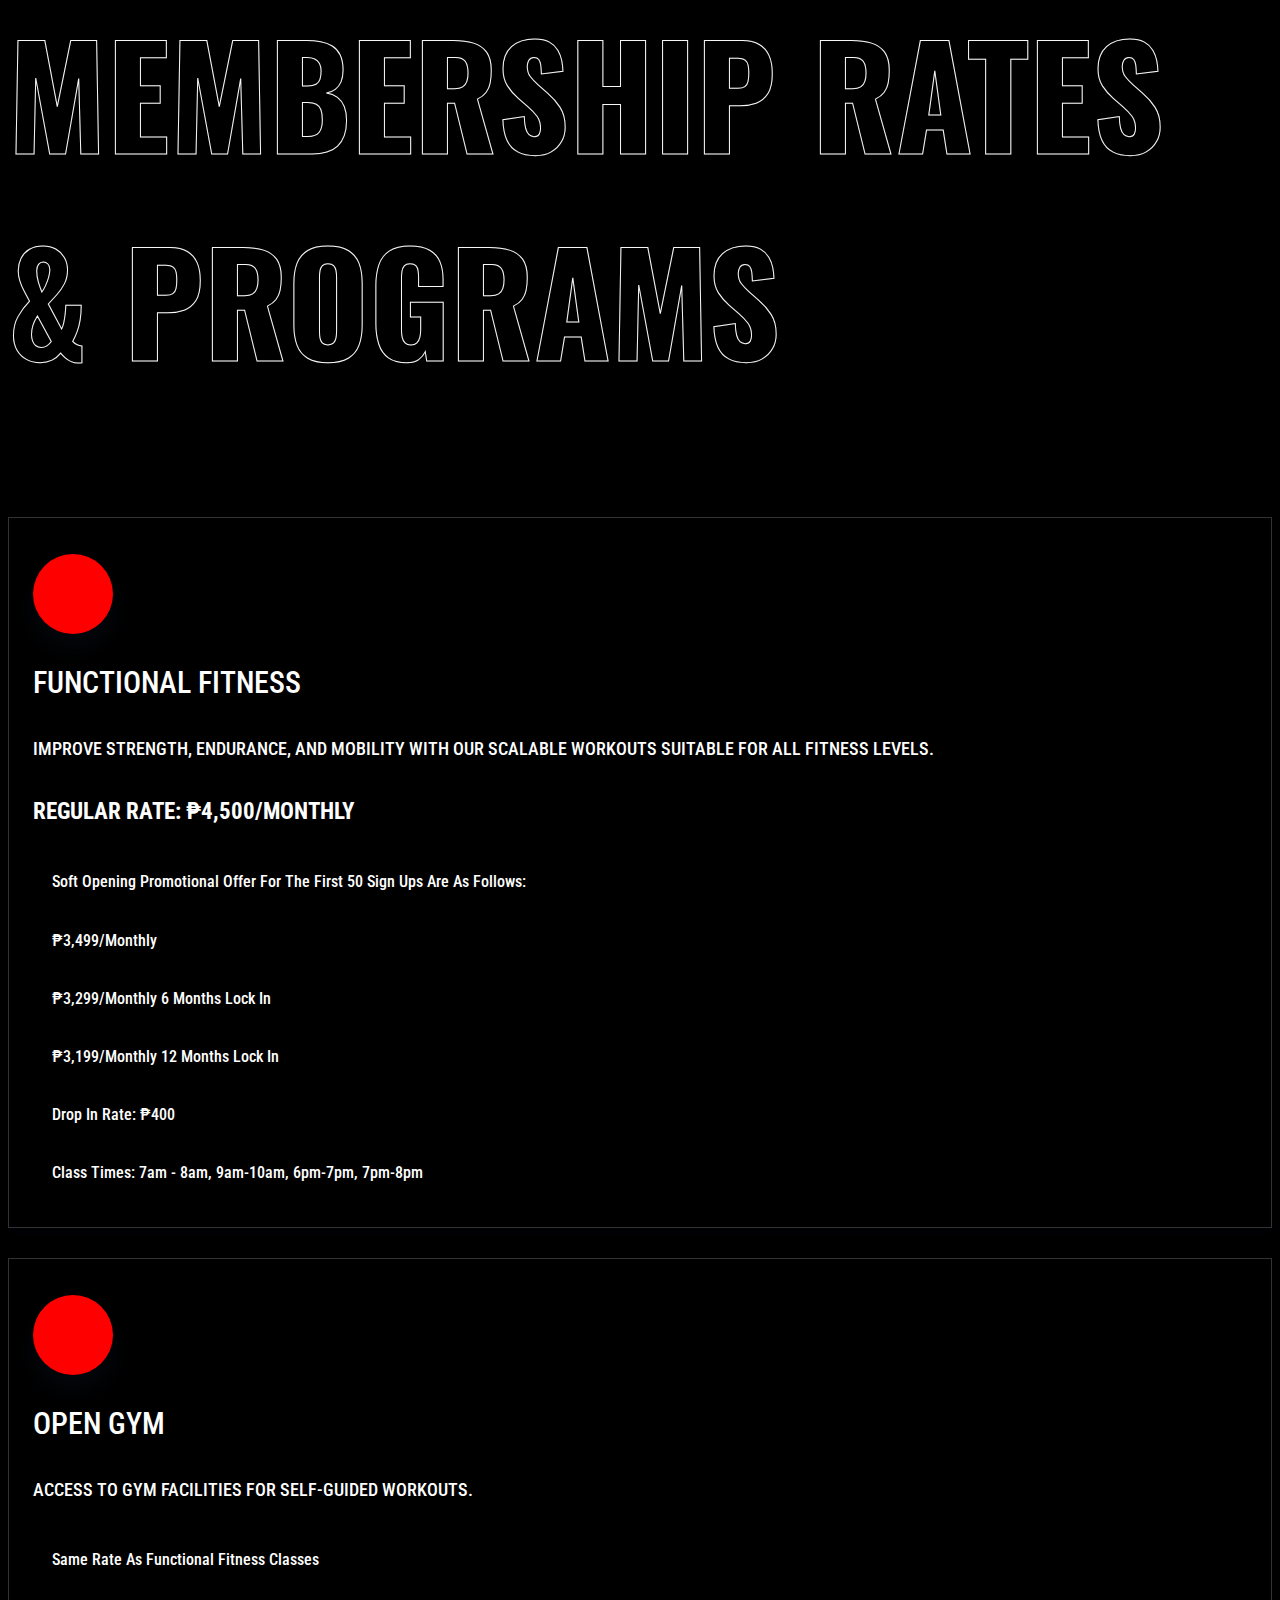
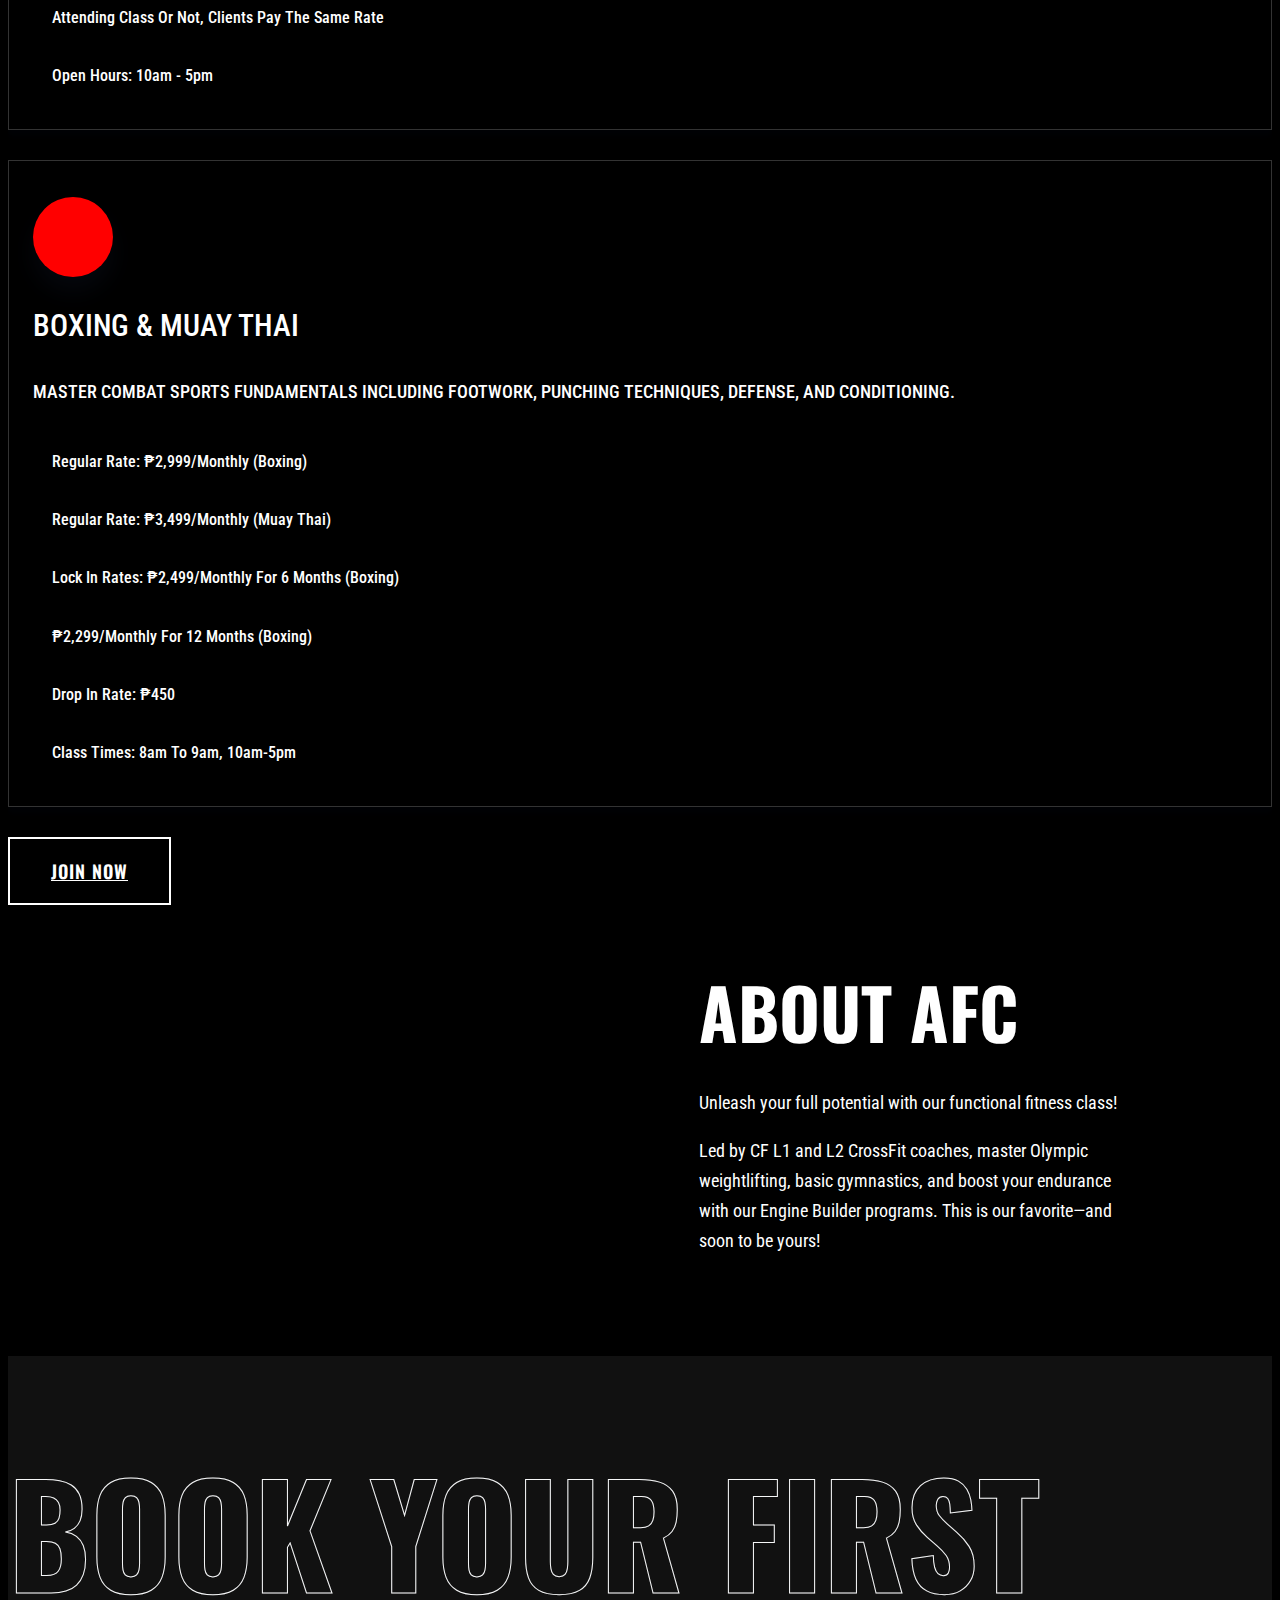
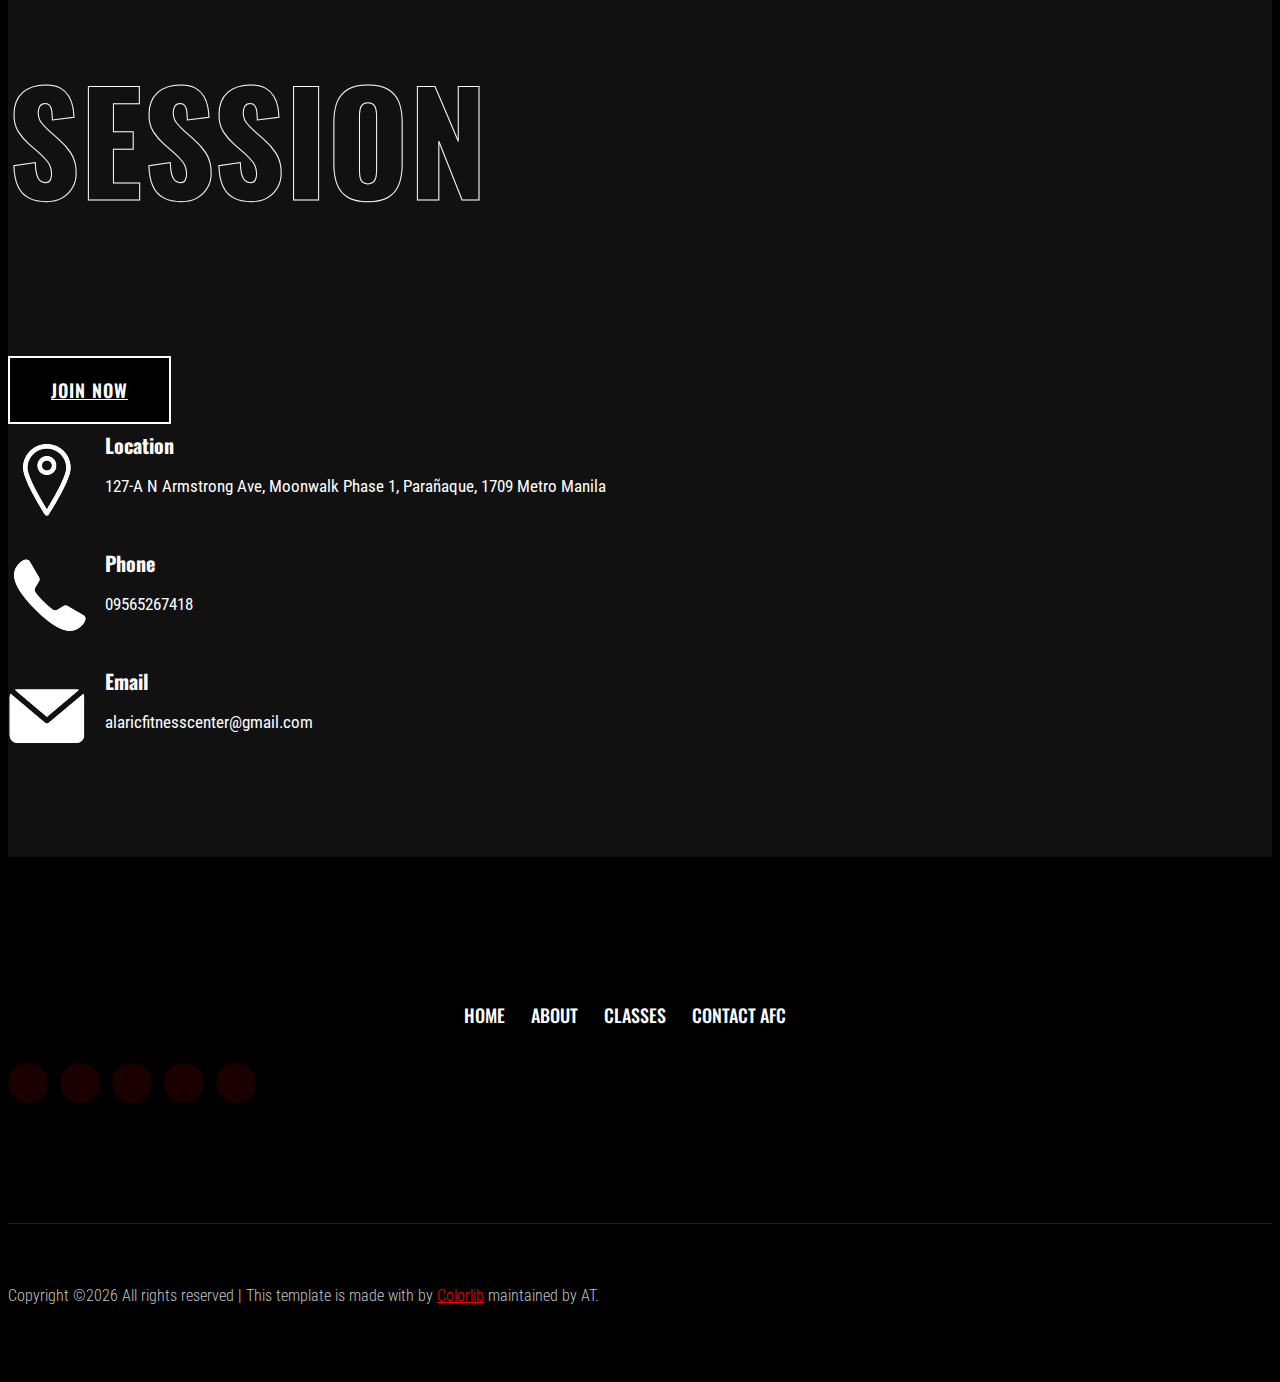
==== commit fc3375ce: "Update index.html" ====
--- a/index.html
+++ b/index.html
@@ -72,7 +72,7 @@
                         </div>          
                         <!-- Header-btn -->
                         <div class="header-btns d-none d-lg-block f-right">
-                           <a href="#contact" class="btn">Contact AFC</a>
+                           <a href="https://www.facebook.com/AlaricFitnessCenter" class="btn">Contact AFC</a>
                        </div>
                        <!-- Mobile Menu -->
                        <div class="col-12">
@@ -477,7 +477,7 @@
                                                     <li><a href="index.html">Home</a></li>
                                                     <li><a href="#about">About</a></li>
                                                     <li><a href="#classes">Classes</a></li>
-                                                    <li><a href="#contact">Contact AFC</a></li>
+                                                    <li><a href="https://www.facebook.com/AlaricFitnessCenter">Contact AFC</a></li>
                                                 </ul>
                                             </nav>
                                         </div>   
@@ -488,6 +488,10 @@
                             <!-- social -->
                             <div class="footer-social mt-30 wow fadeInUp" data-wow-duration="3s" data-wow-delay=".8s">
                                 <a href="https://www.facebook.com/AlaricFitnessCenter" target="_blank"><i class="fab fa-facebook-f"></i></a>
+                                <a href="https://www.instagram.com/alaricfitnesscenter" target="_blank"><i class="fab fa-instagram"></i></a>
+                                <a href="https://www.tiktok.com/@alaricfitnesscenter" target="_blank"><i class="fab fa-tiktok"></i></a>
+                                <a href="https://bit.ly/alaricfitnesscenter" target="_blank"><i class="fas fa-globe"></i></a>
+                                <a href="https://youtube.com/@ALARICFITNESSCENTER" target="_blank"><i class="fab fa-youtube"></i></a>
                             </div>
                         </div>
                     </div>
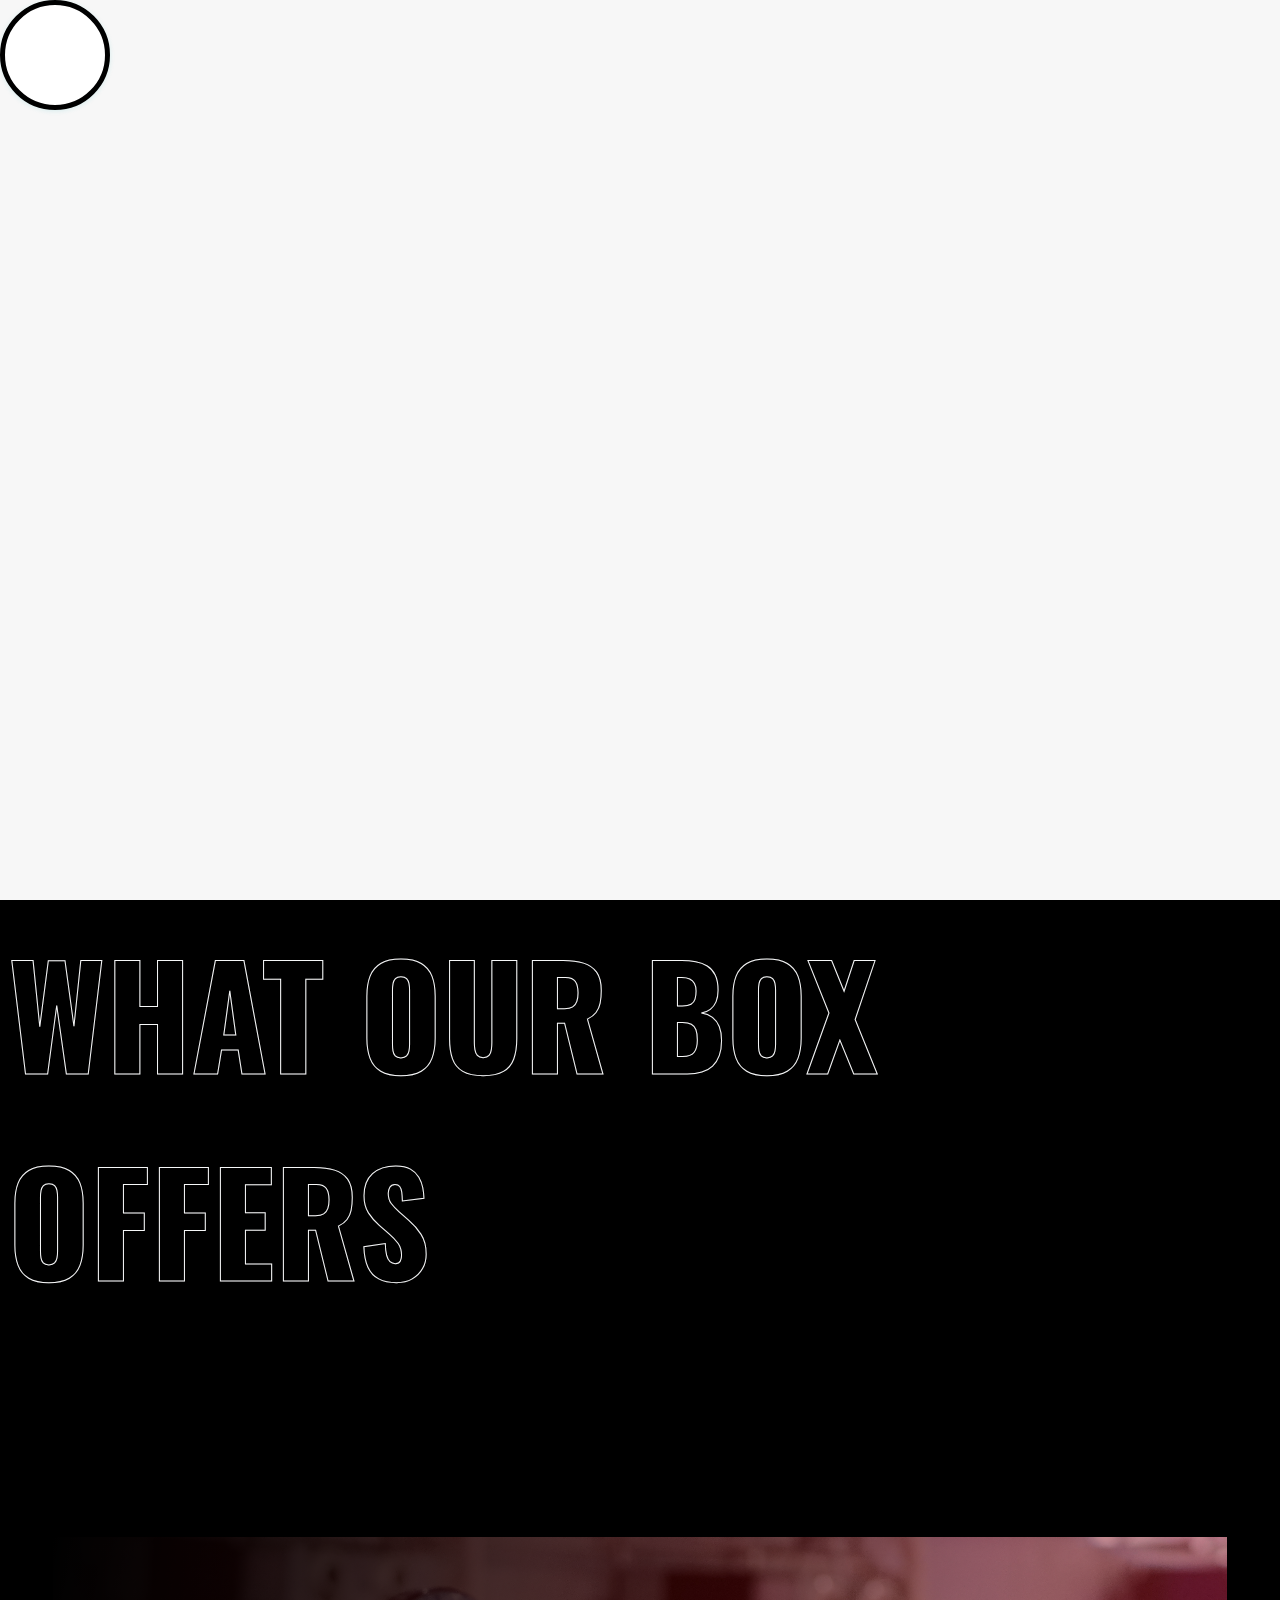
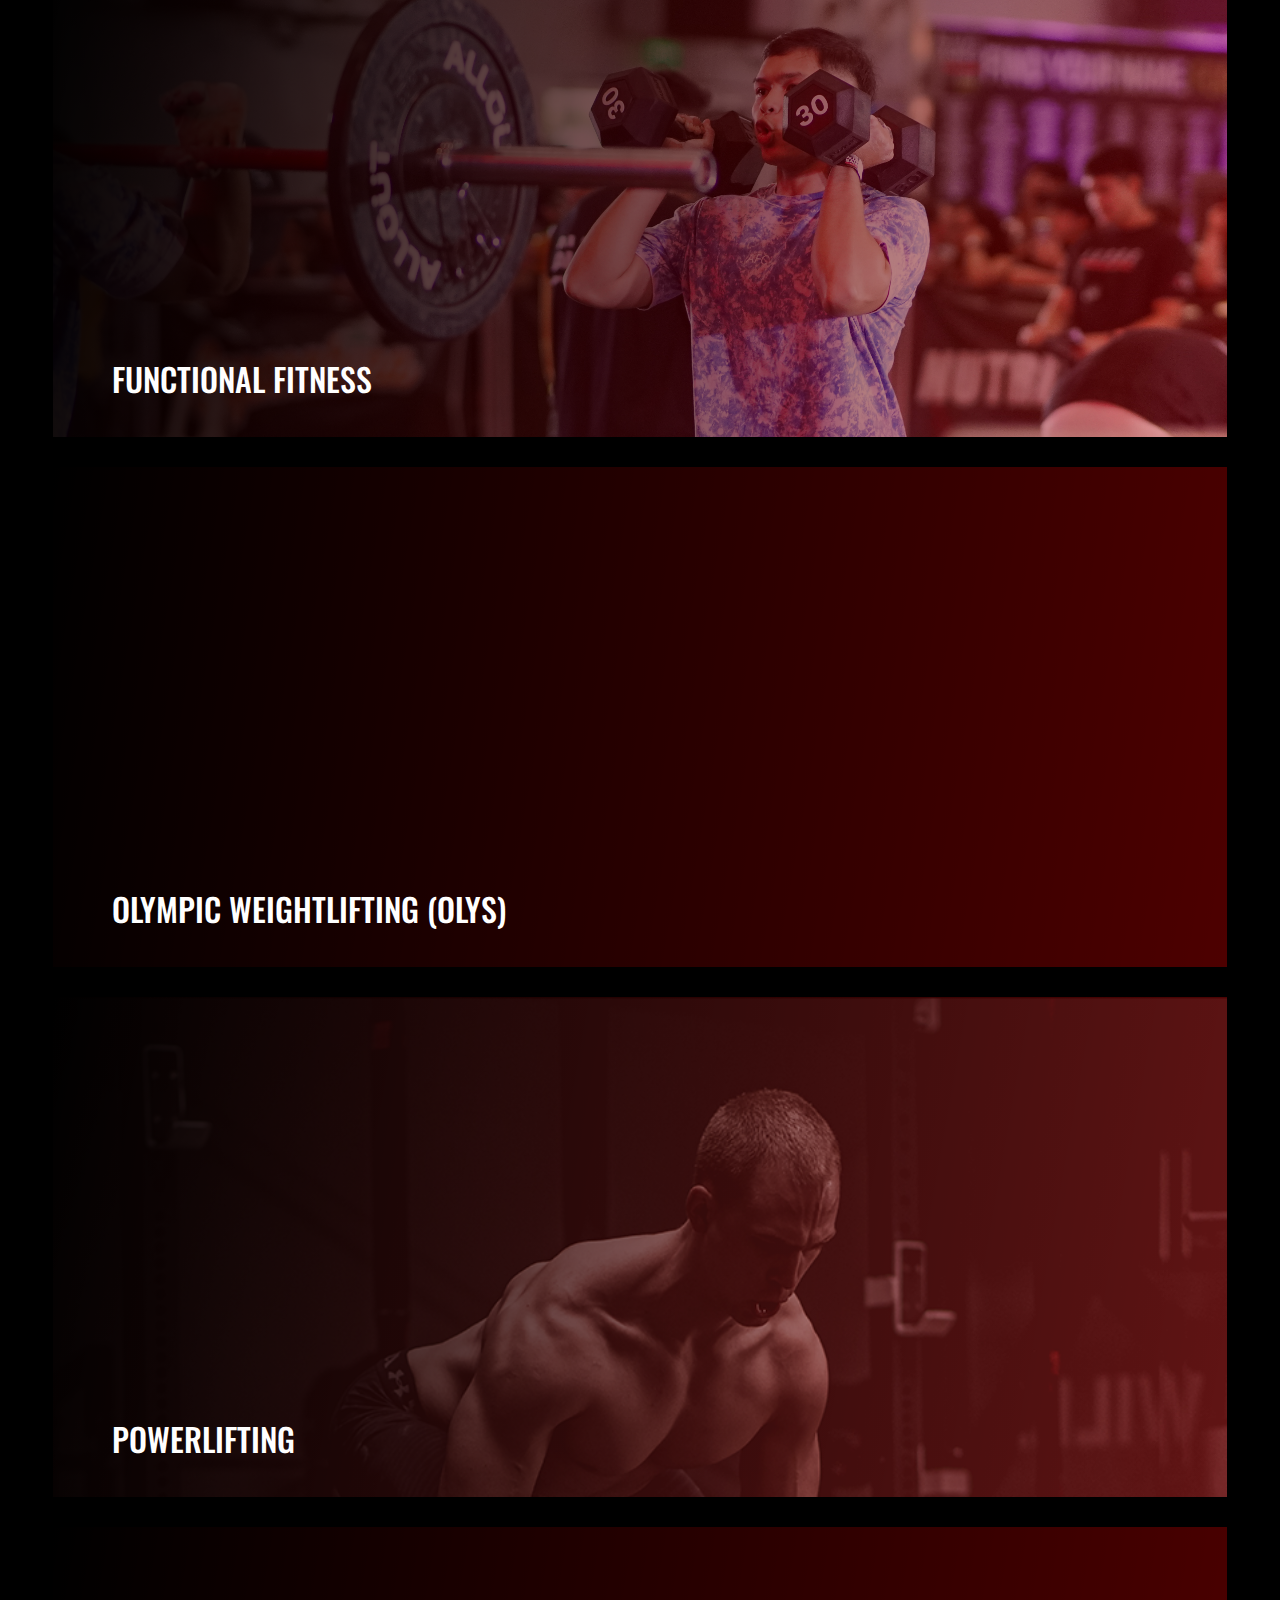
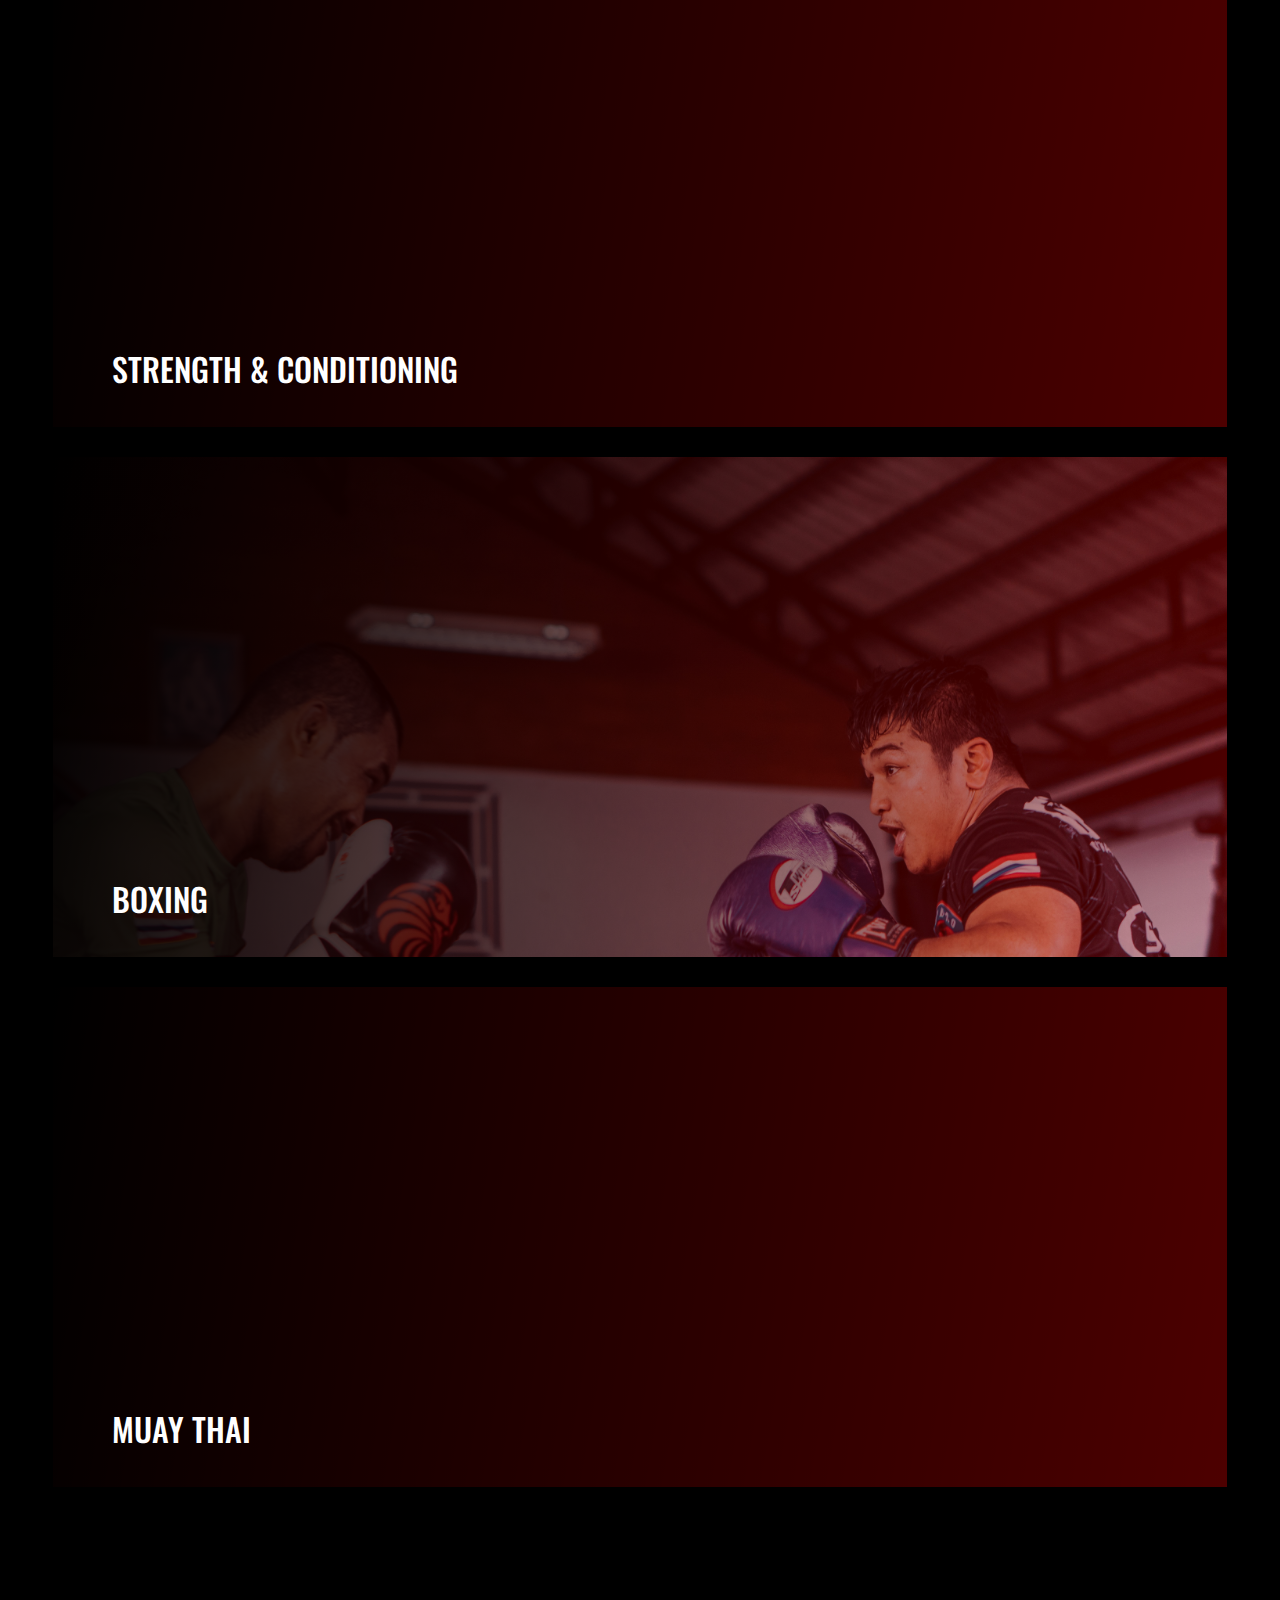
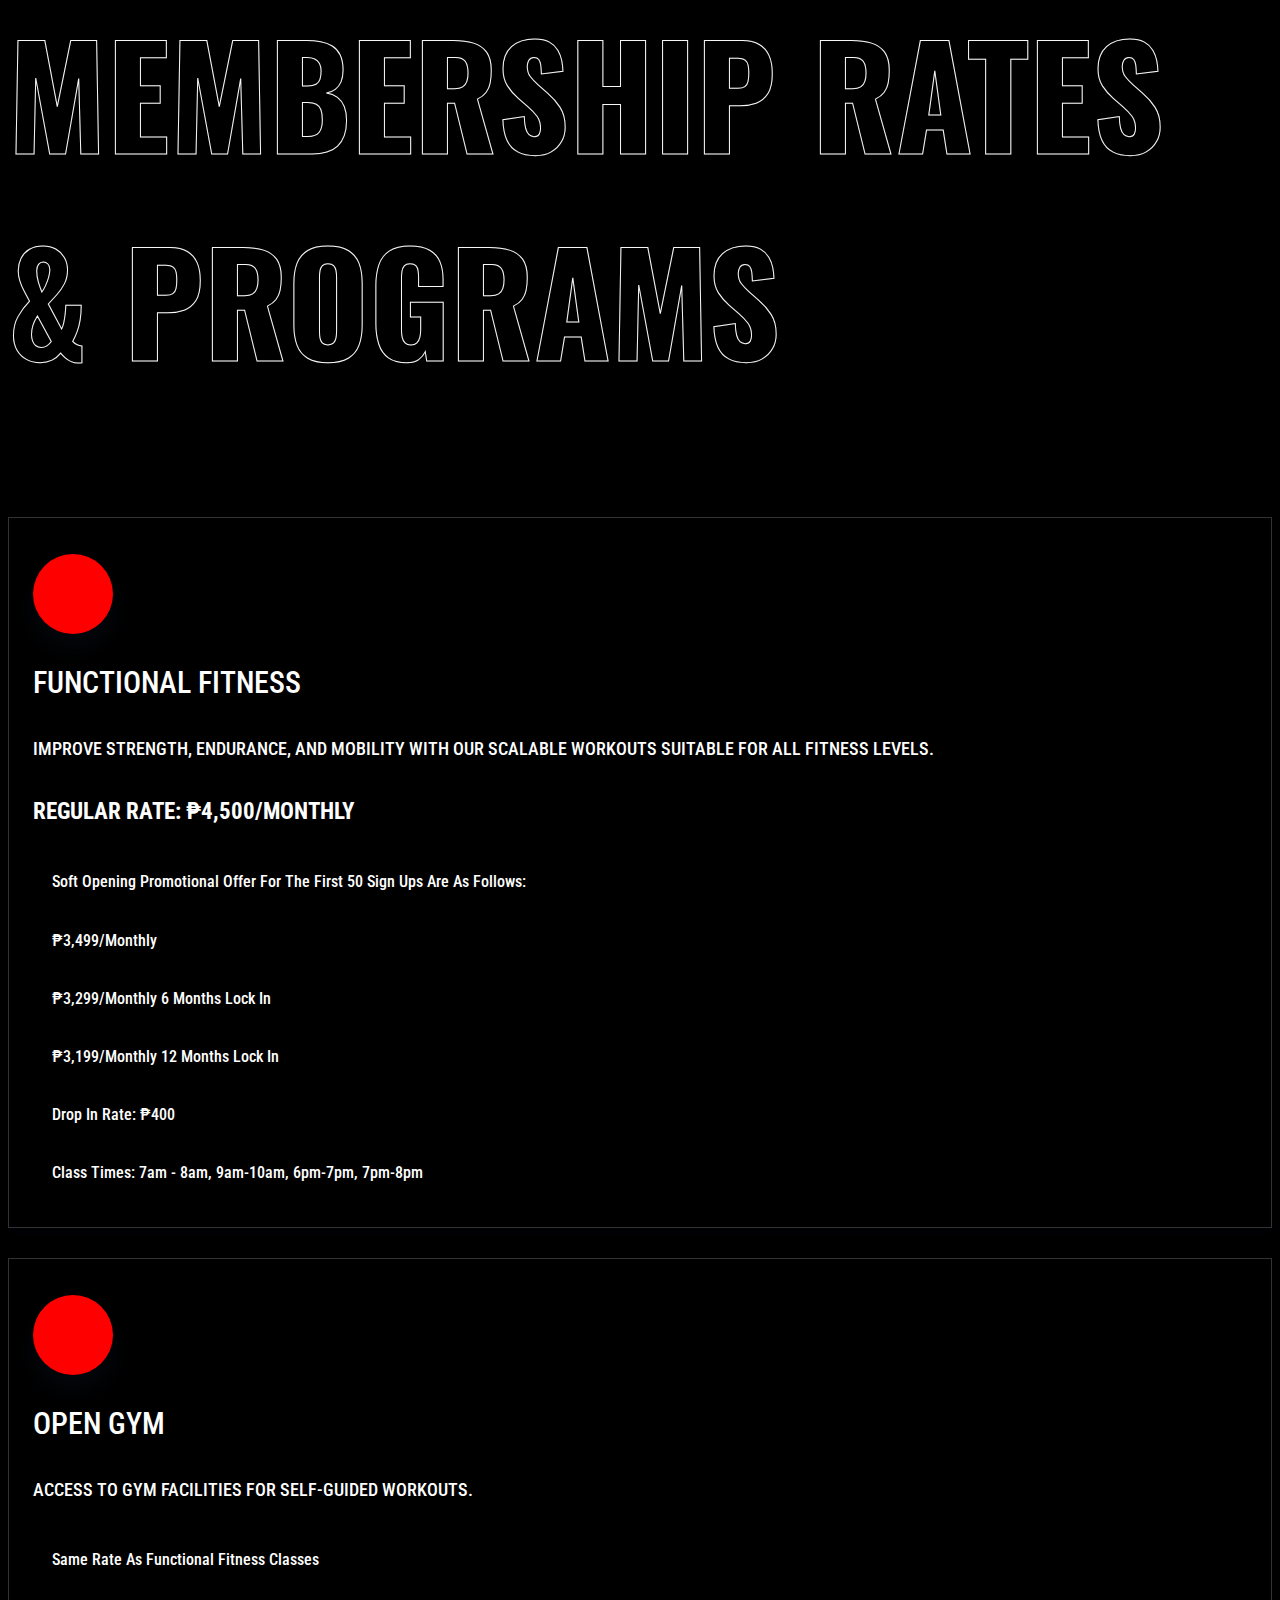
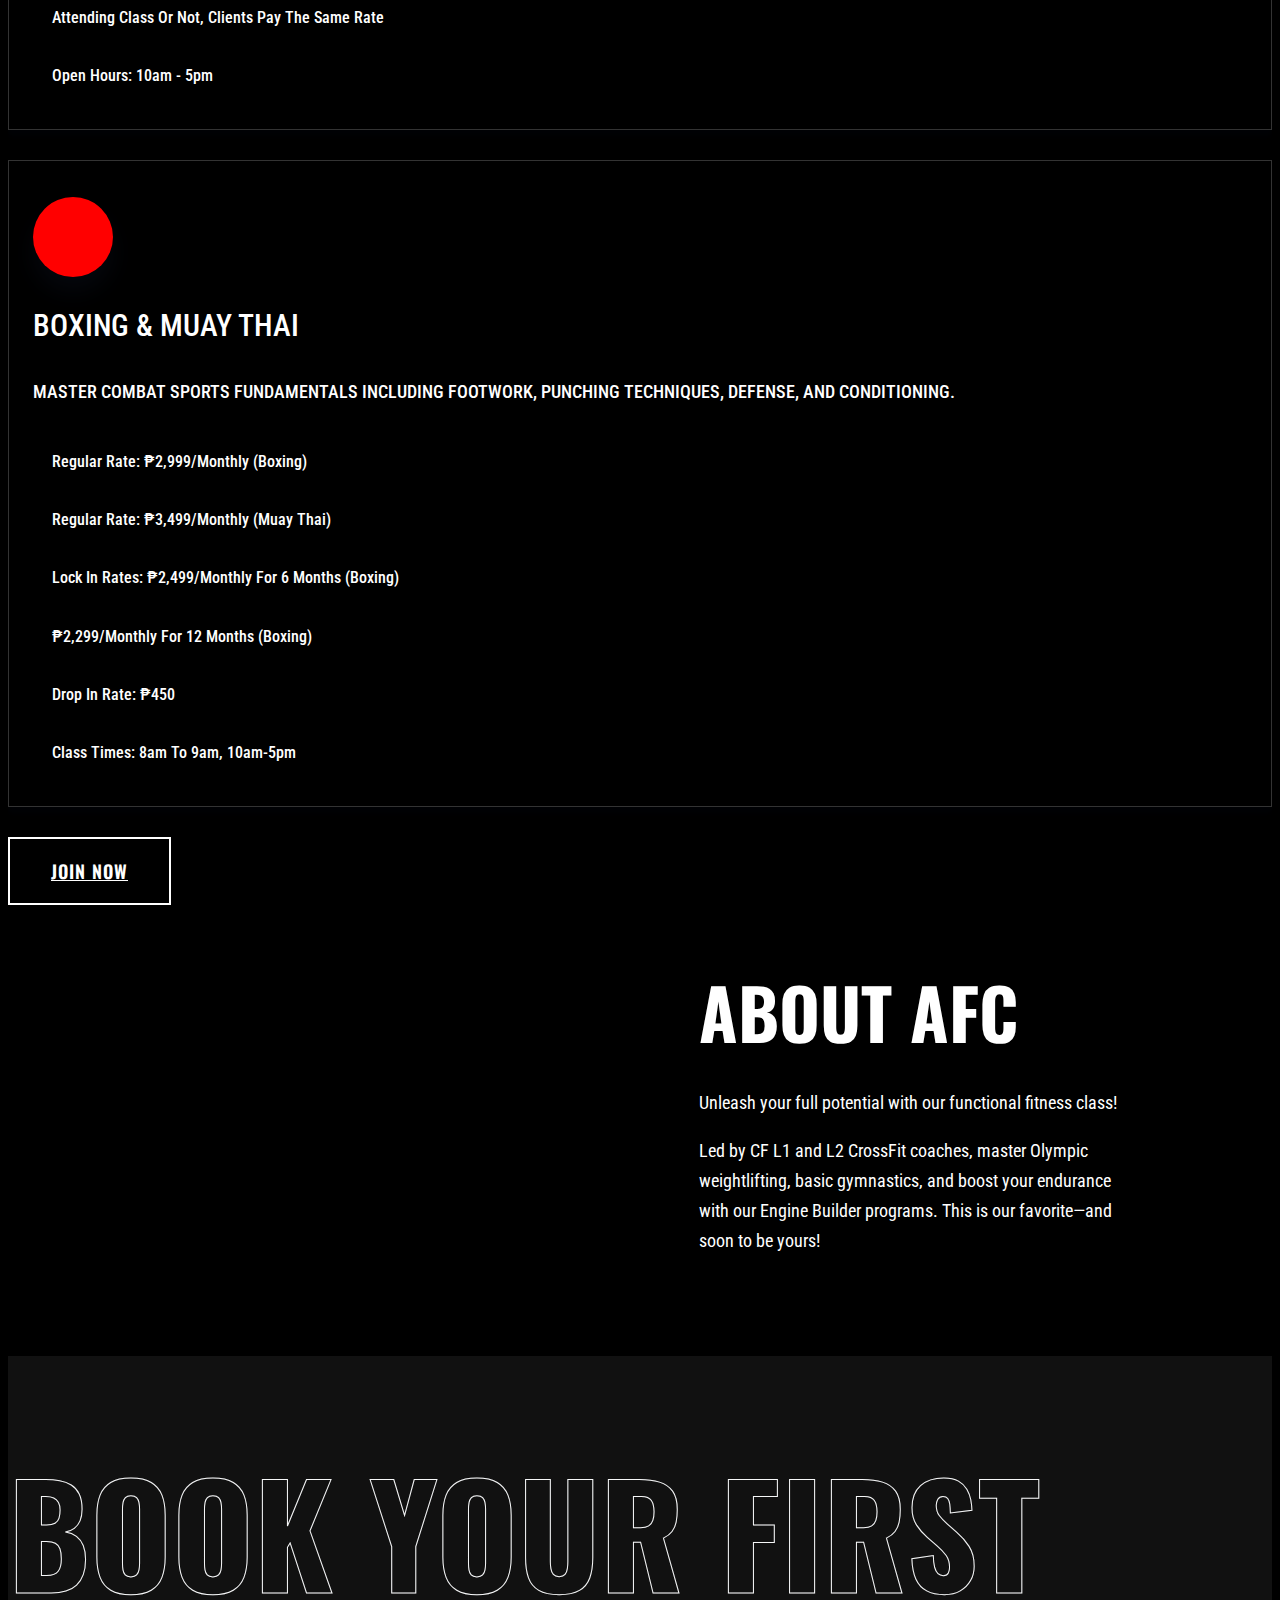
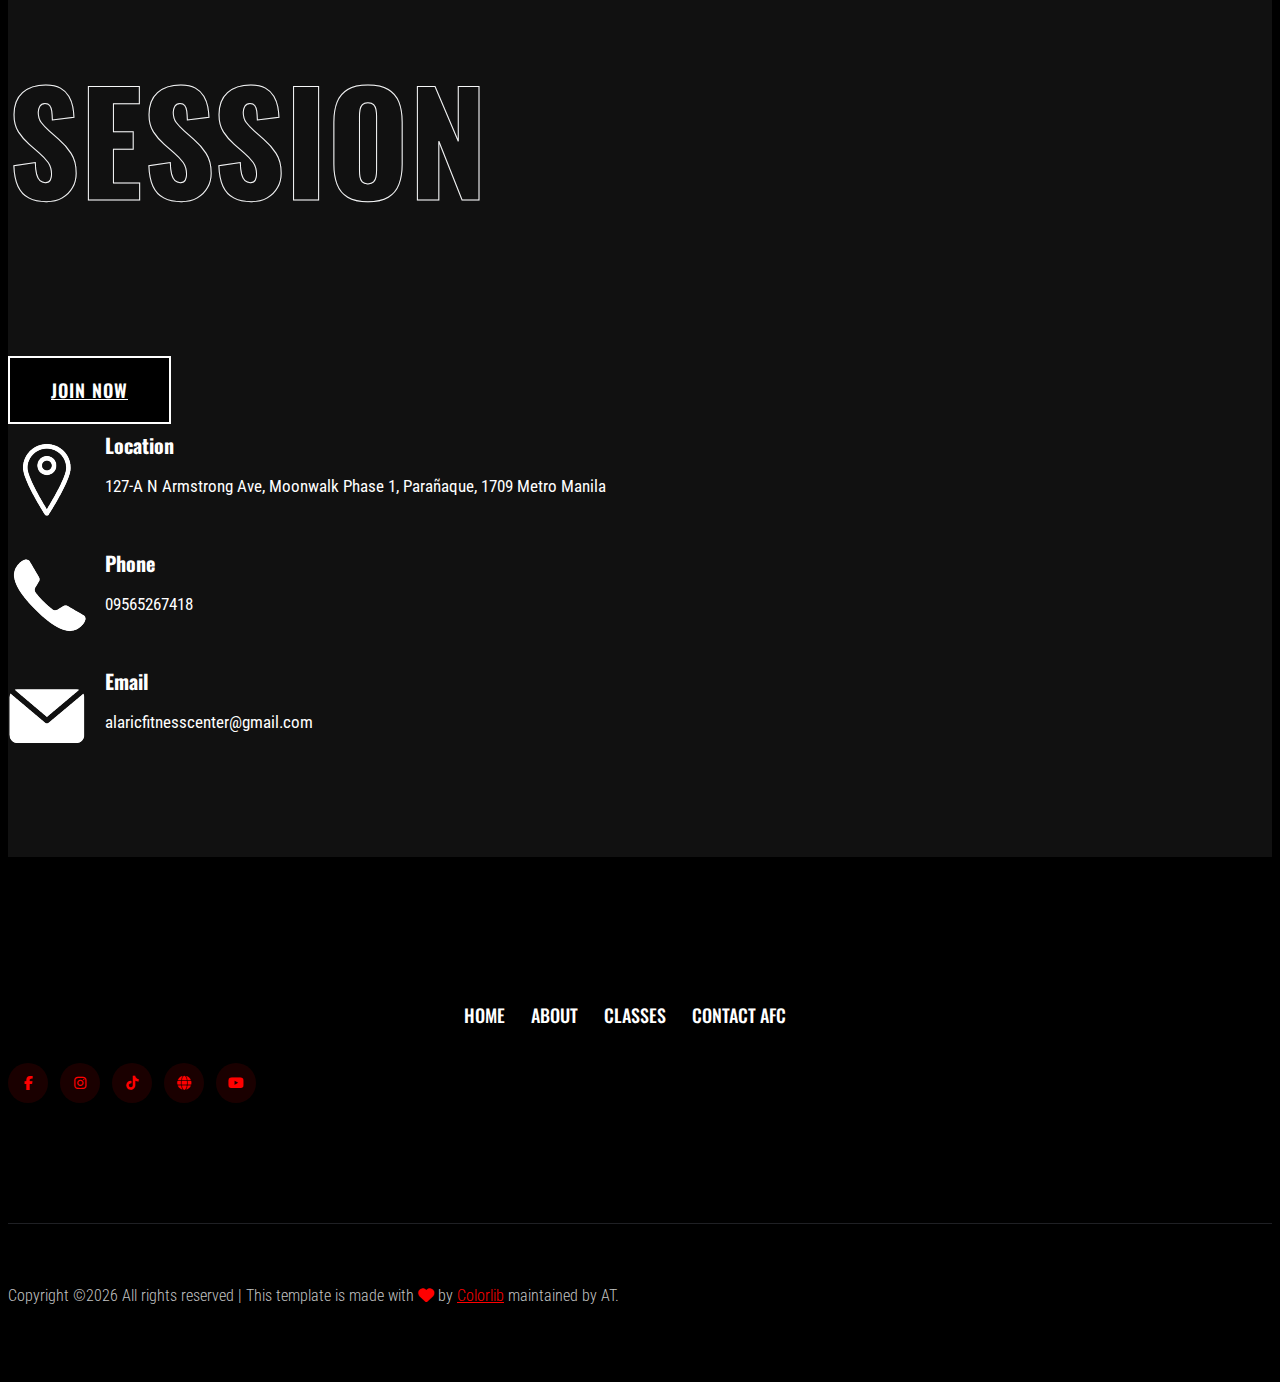
==== commit 342e9391: "Update index.html" ====
--- a/index.html
+++ b/index.html
@@ -33,6 +33,7 @@
 
       gtag('config', 'G-KMNTDTX6FP');
     </script>
+    <link rel="stylesheet" href="https://cdnjs.cloudflare.com/ajax/libs/font-awesome/6.4.2/css/all.min.css">
 </head>
 <body class="black-bg">
     <!-- ? Preloader Start -->
@@ -487,11 +488,11 @@
                             <!-- Header End -->
                             <!-- social -->
                             <div class="footer-social mt-30 wow fadeInUp" data-wow-duration="3s" data-wow-delay=".8s">
-                                <a href="https://www.facebook.com/AlaricFitnessCenter" target="_blank"><i class="fab fa-facebook-f"></i></a>
-                                <a href="https://www.instagram.com/alaricfitnesscenter" target="_blank"><i class="fab fa-instagram"></i></a>
-                                <a href="https://www.tiktok.com/@alaricfitnesscenter" target="_blank"><i class="fab fa-tiktok"></i></a>
-                                <a href="https://bit.ly/alaricfitnesscenter" target="_blank"><i class="fas fa-globe"></i></a>
-                                <a href="https://youtube.com/@ALARICFITNESSCENTER" target="_blank"><i class="fab fa-youtube"></i></a>
+                                <a href="https://www.facebook.com/AlaricFitnessCenter" target="_blank"><i class="fab fa-facebook-f" style="color: #ff0000;"></i></a>
+                                <a href="https://www.instagram.com/alaricfitnesscenter" target="_blank"><i class="fab fa-instagram" style="color: #ff0000;"></i></a>
+                                <a href="https://www.tiktok.com/@alaricfitnesscenter" target="_blank"><i class="fa-brands fa-tiktok" style="color: #ff0000;"></i></a>
+                                <a href="https://abragafitnesscenter.github.io/home" target="_blank"><i class="fas fa-globe" style="color: #ff0000;"></i></a>
+                                <a href="https://youtube.com/@ALARICFITNESSCENTER" target="_blank"><i class="fab fa-youtube" style="color: #ff0000;"></i></a>
                             </div>
                         </div>
                     </div>
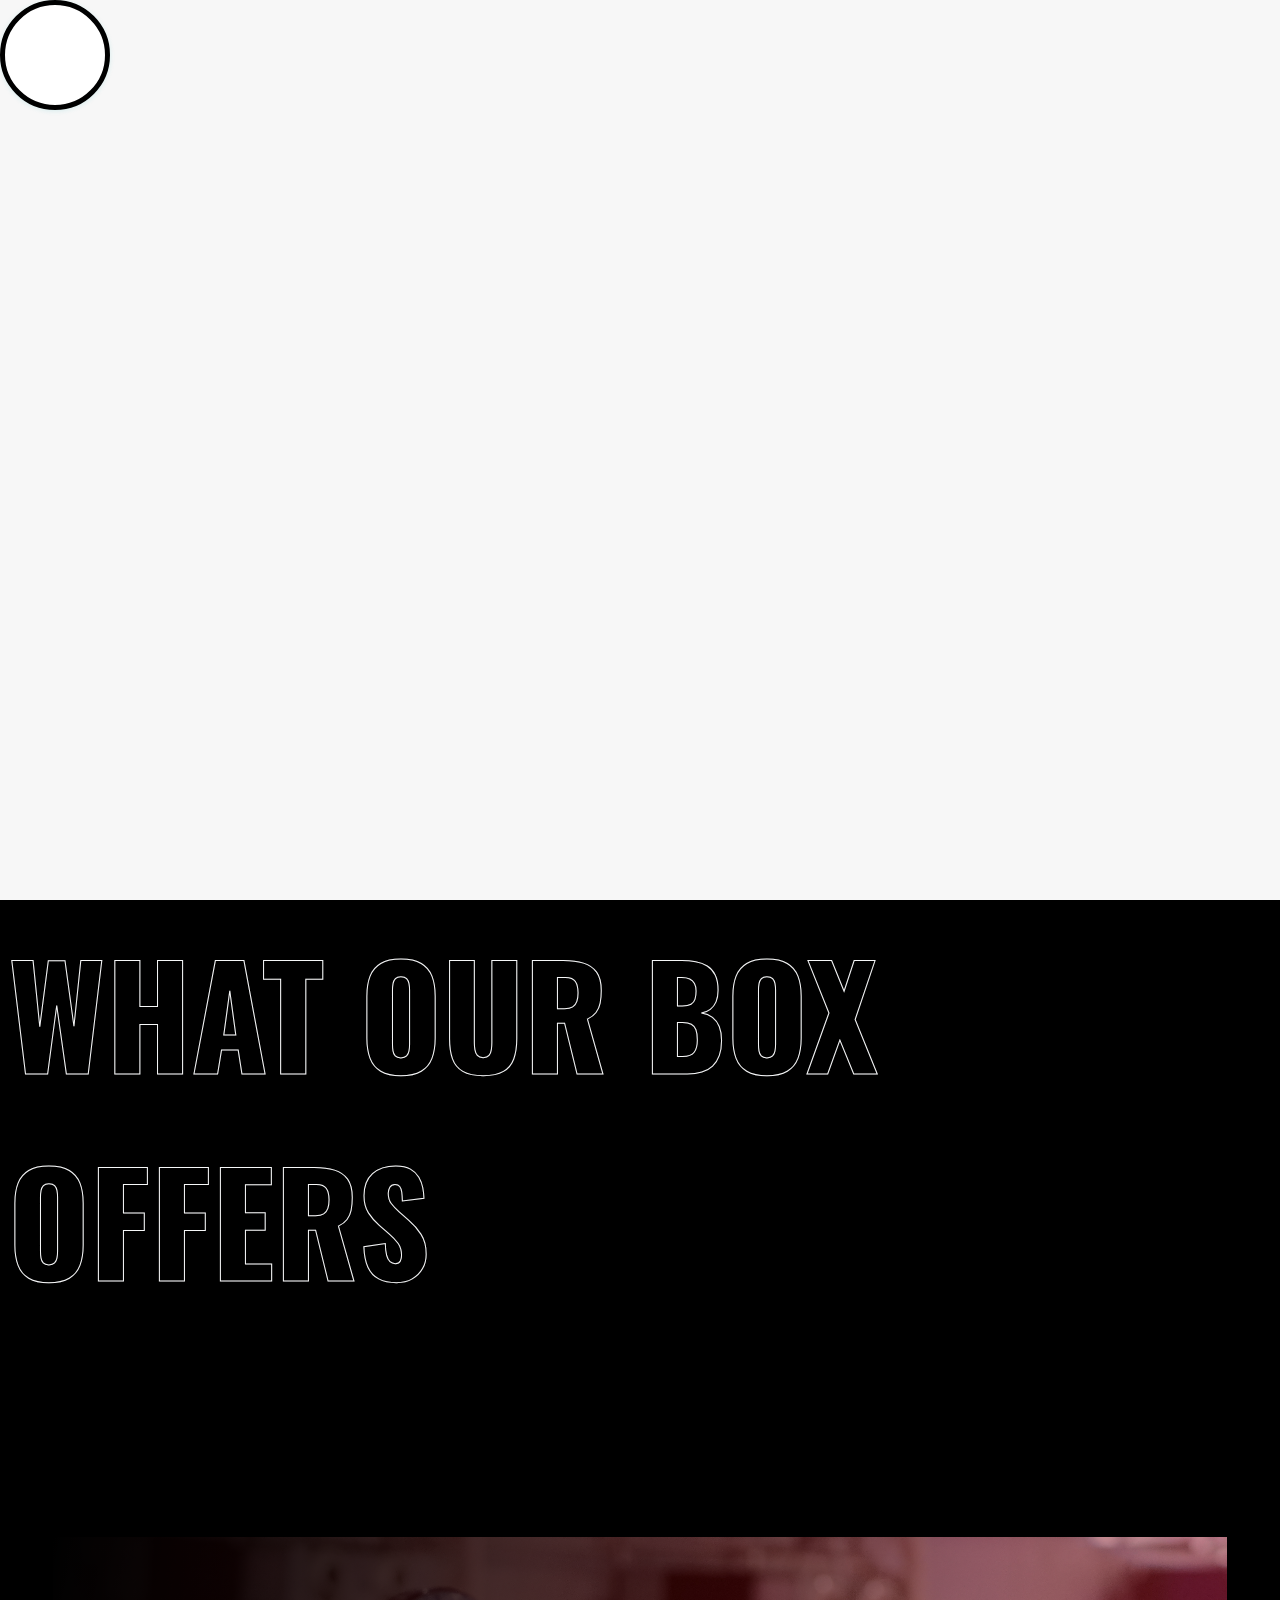
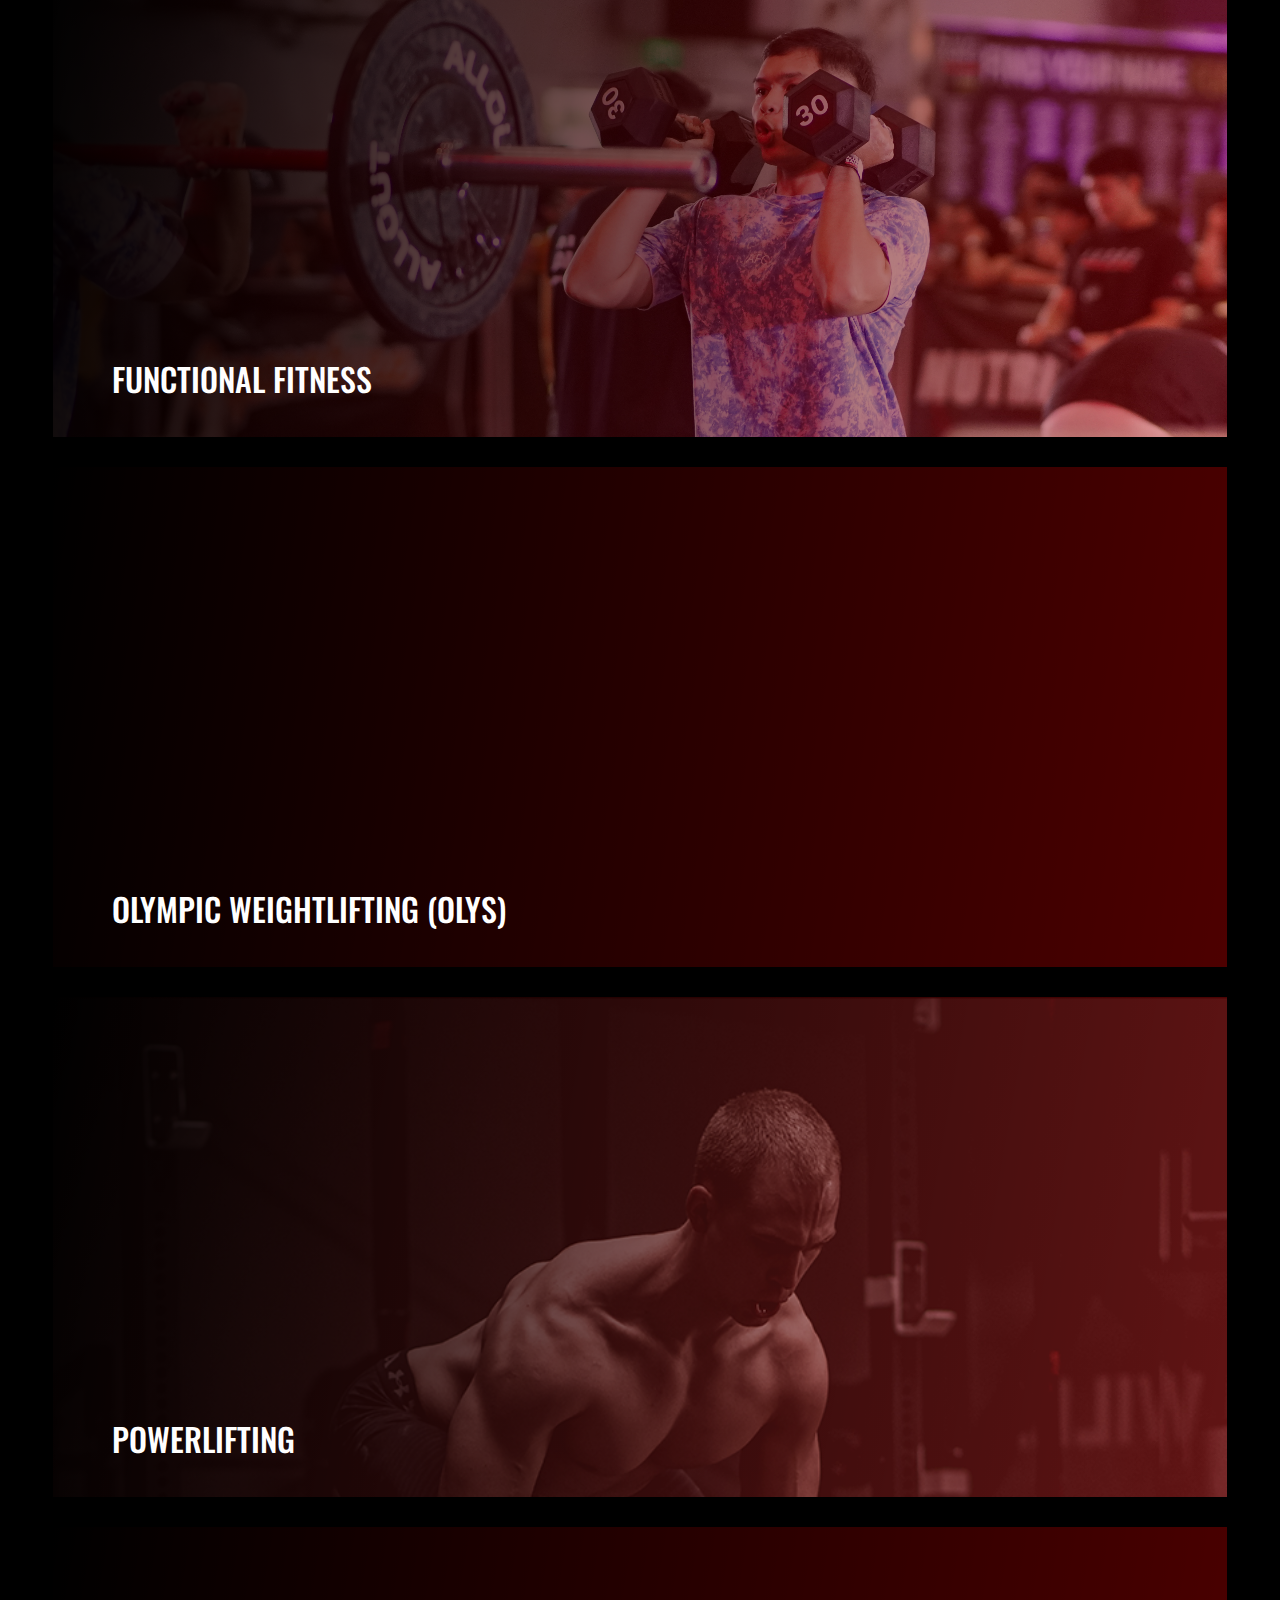
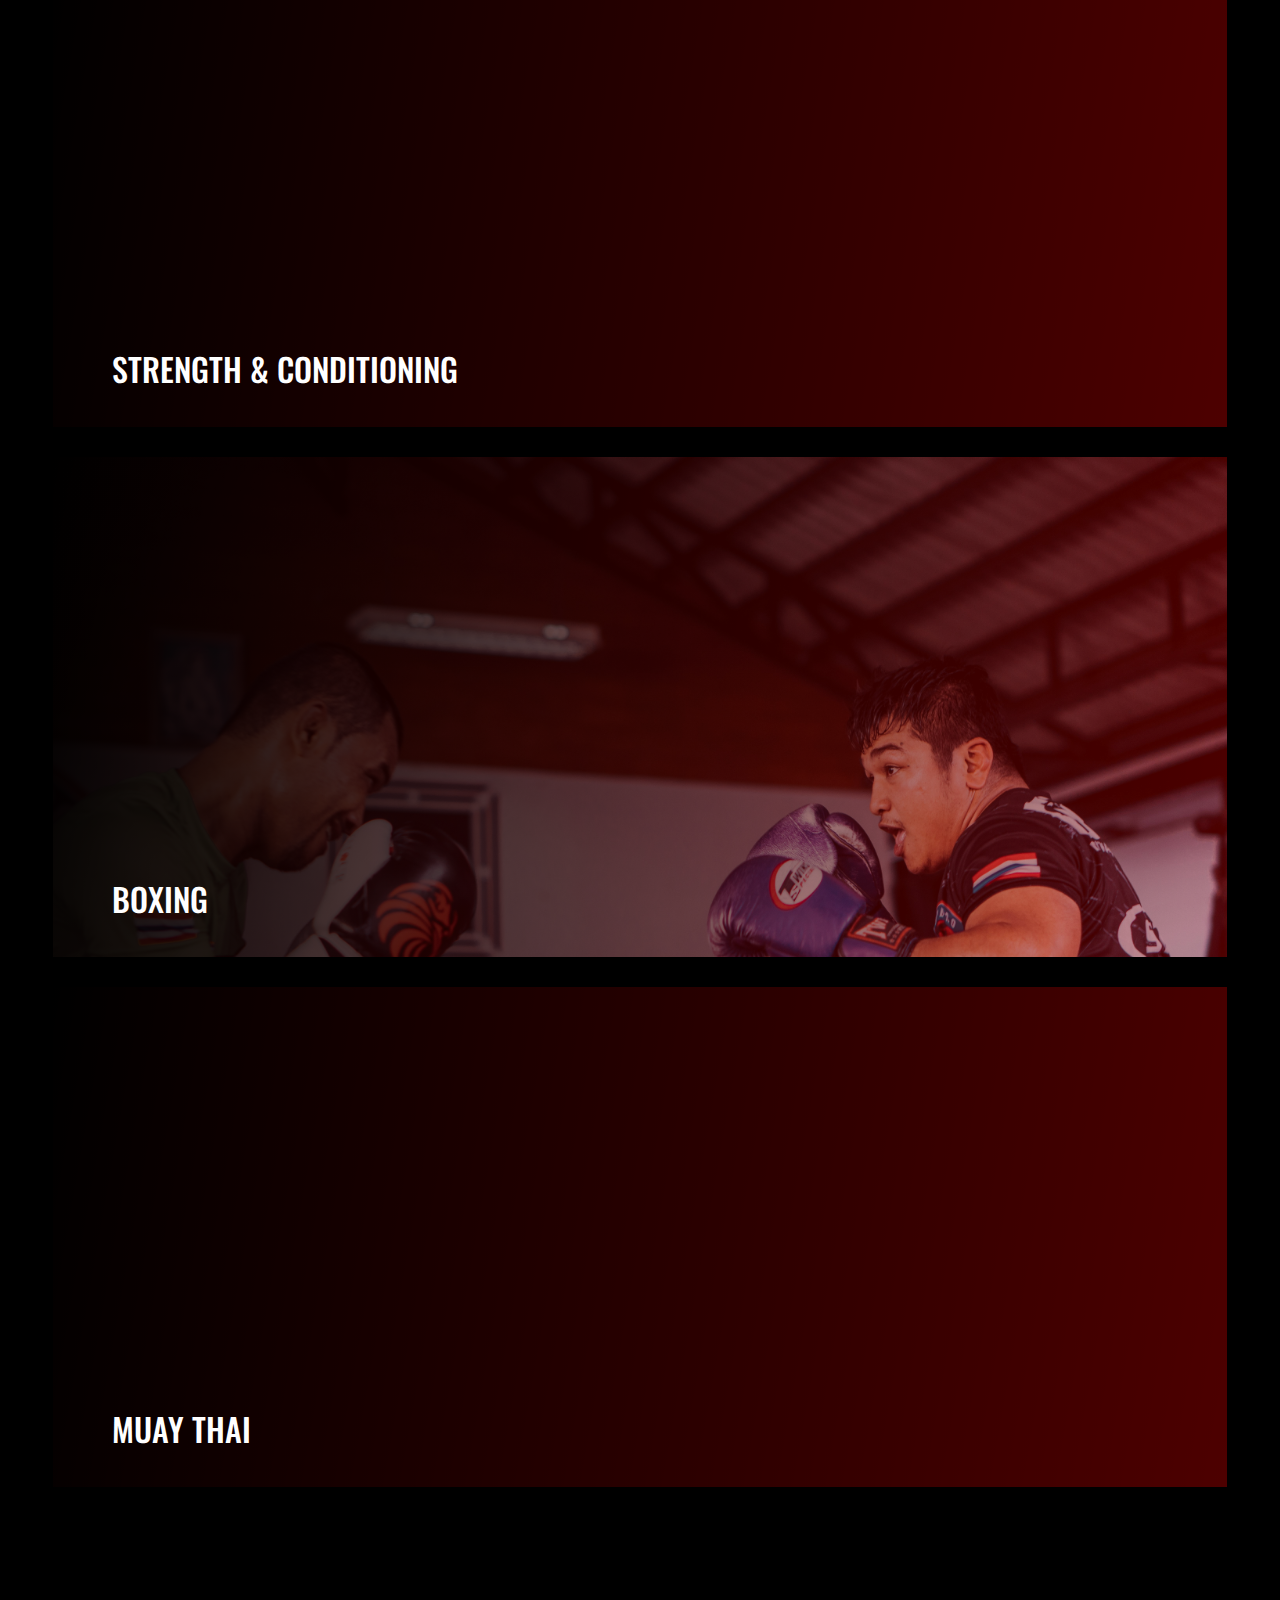
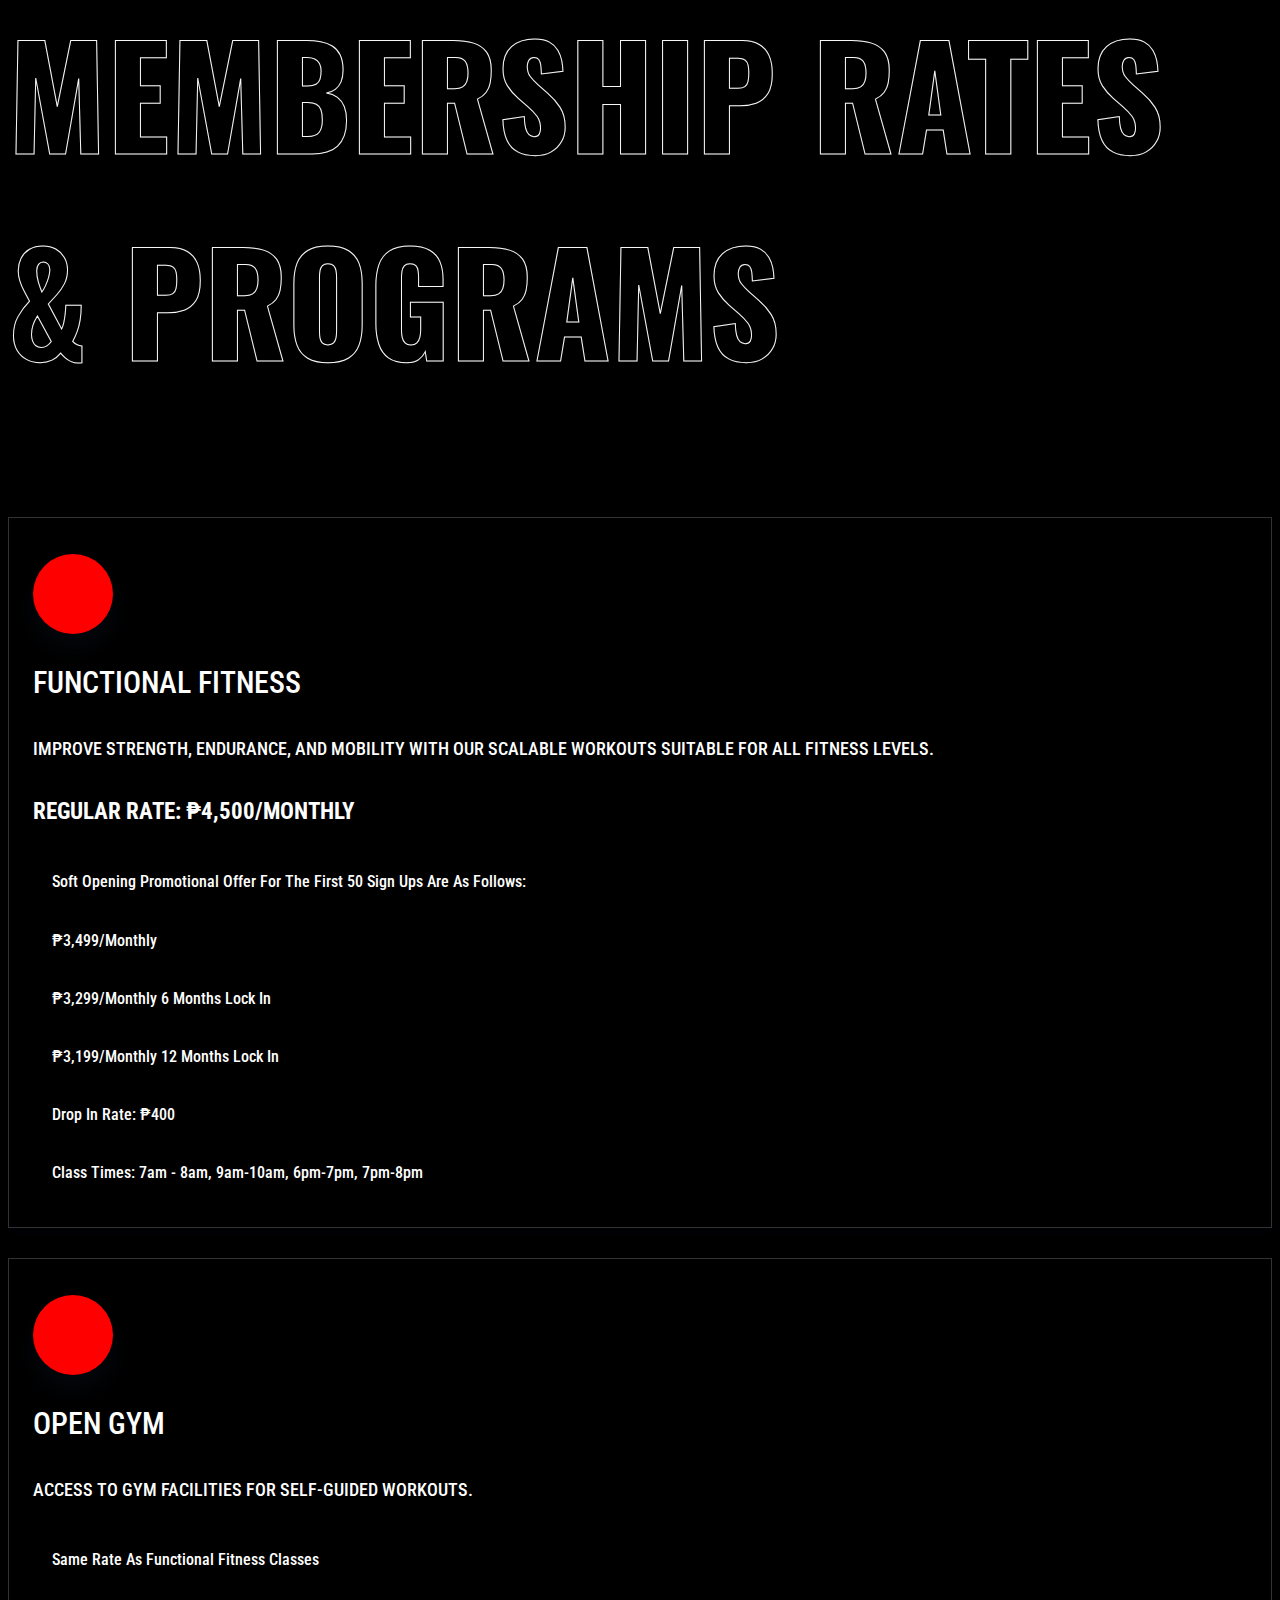
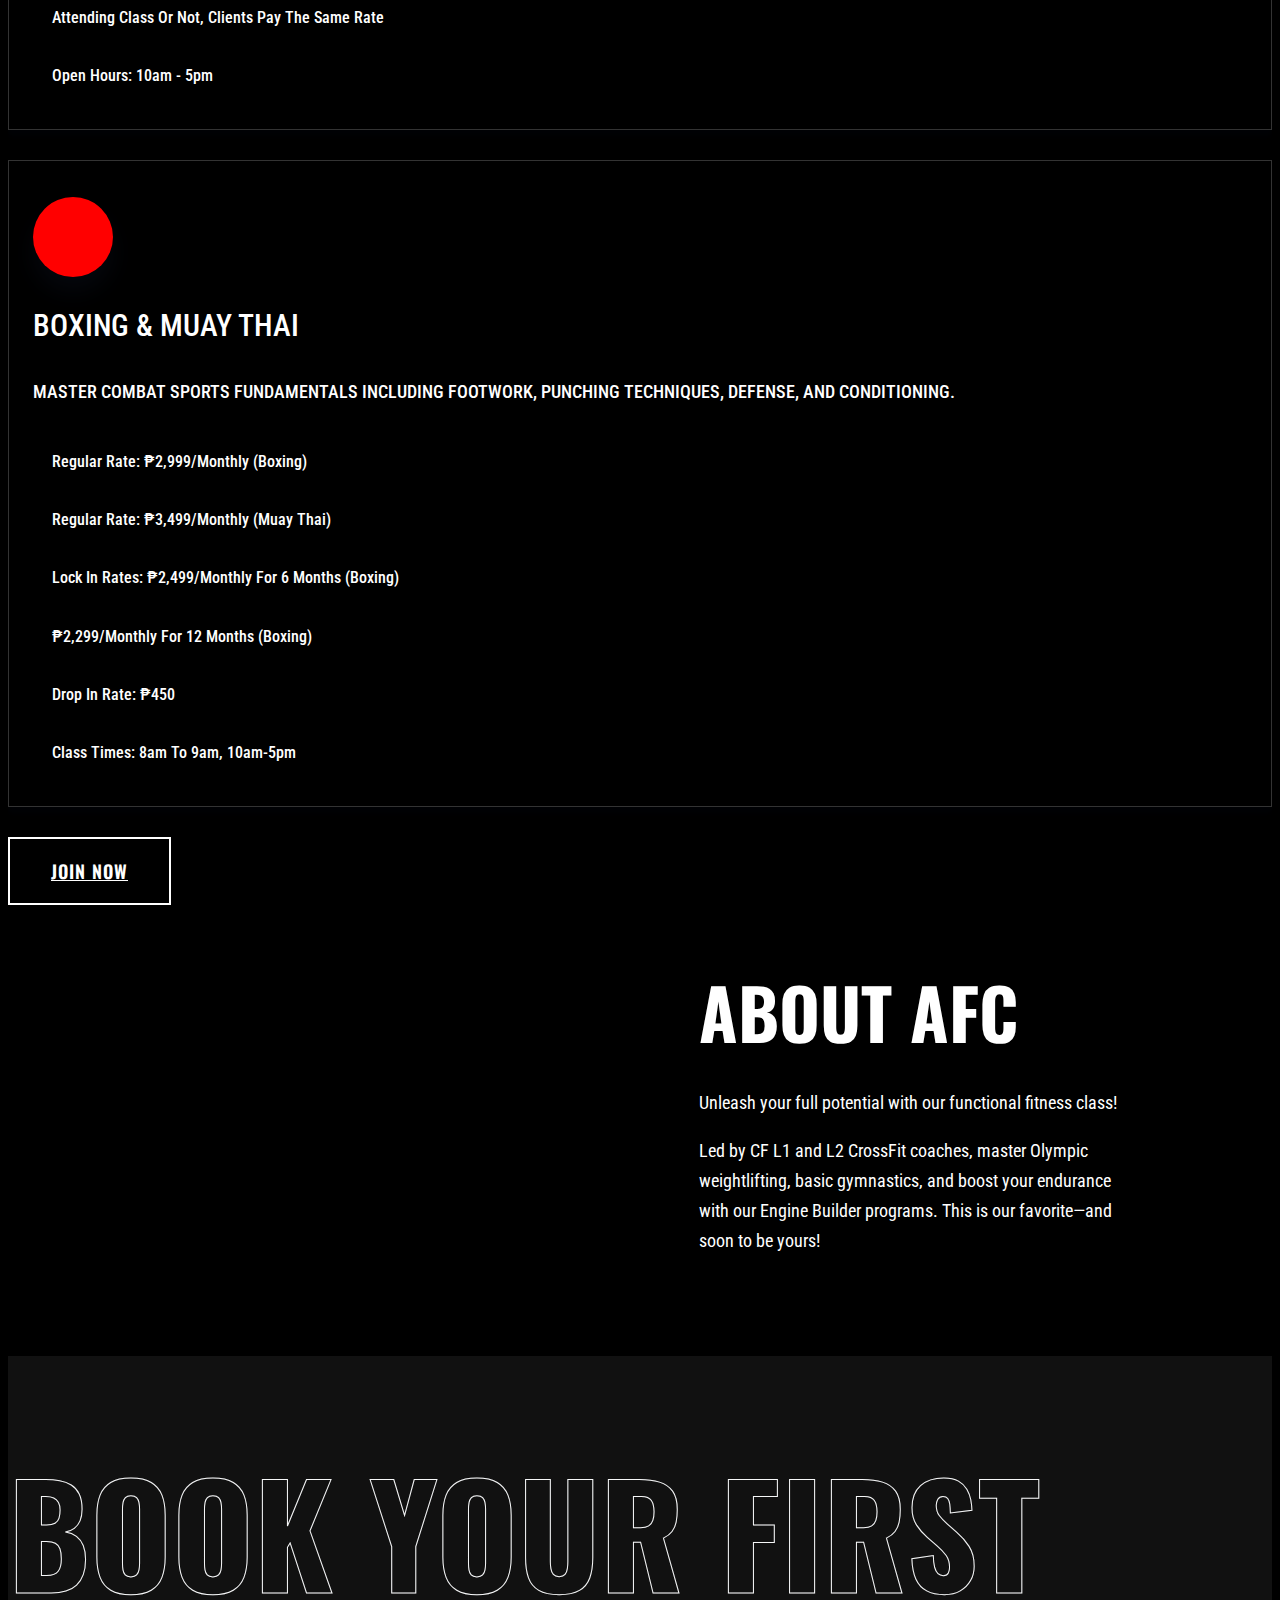
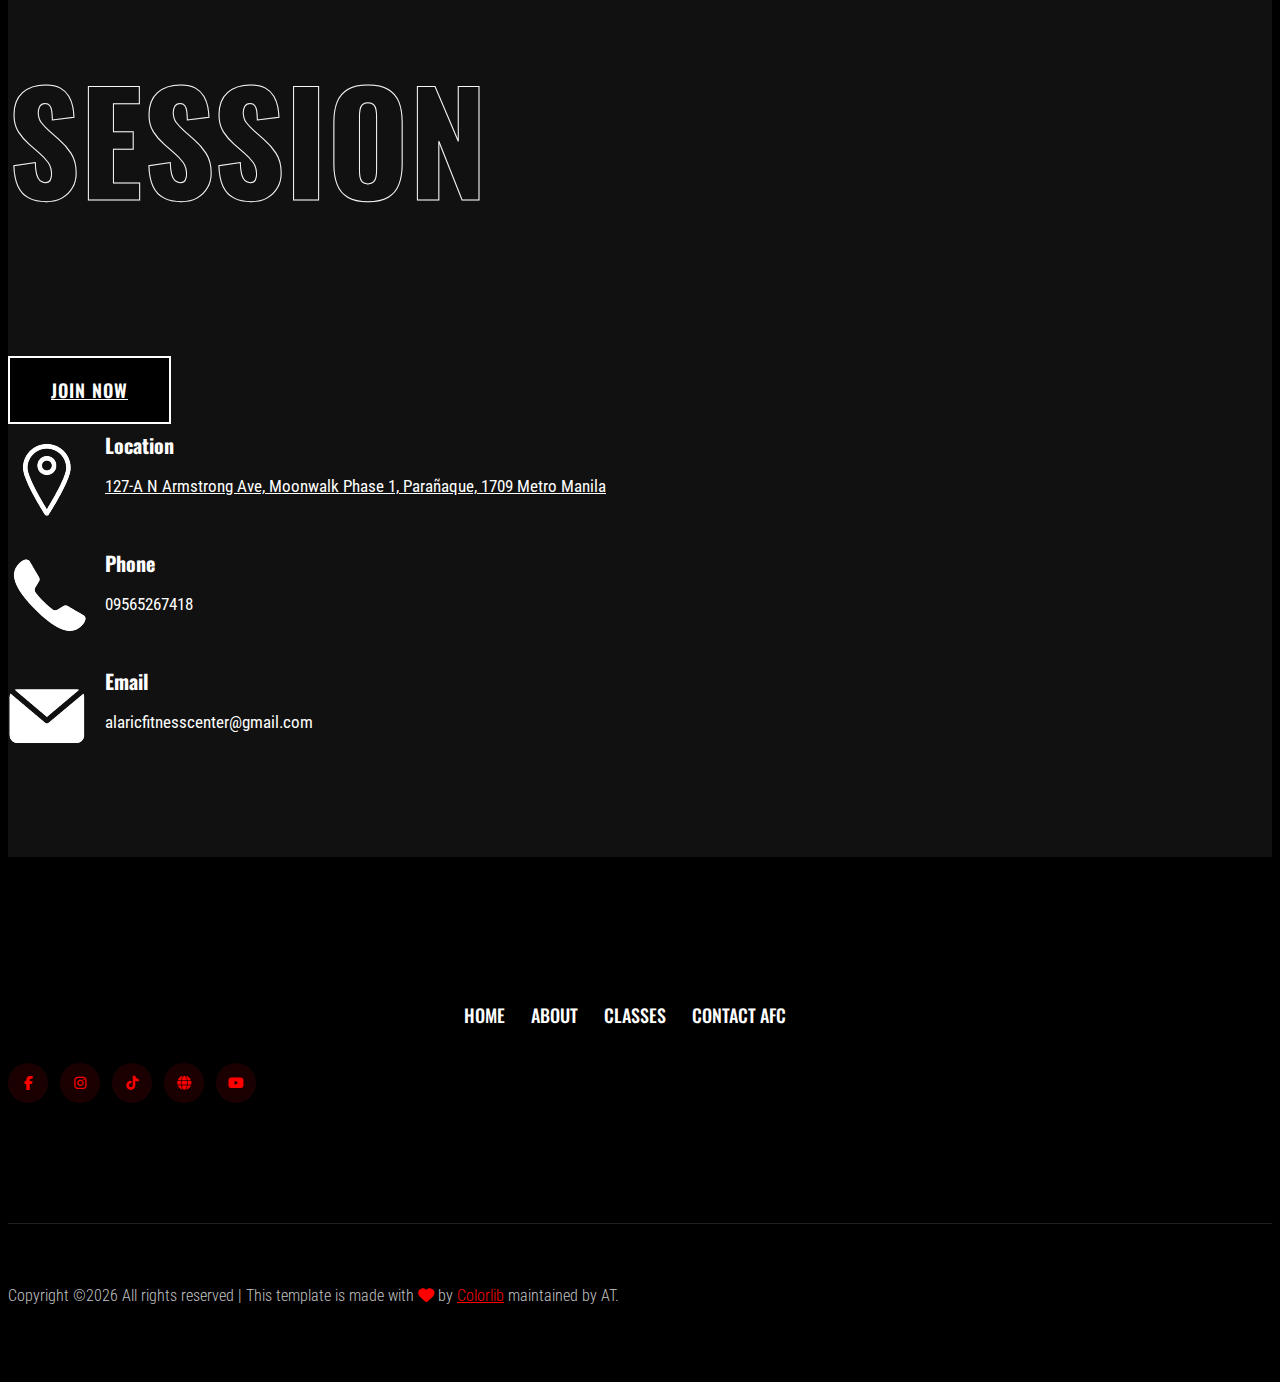
==== commit 50d18d34: "Update index.html" ====
--- a/index.html
+++ b/index.html
@@ -73,7 +73,7 @@
                         </div>          
                         <!-- Header-btn -->
                         <div class="header-btns d-none d-lg-block f-right">
-                           <a href="https://www.facebook.com/AlaricFitnessCenter" class="btn">Contact AFC</a>
+                           <a href="mailto:alaricfitnesscenter@gmail.com?subject=Inquiry%20from%20Website&body=Hello%20AFC%20Team," class="btn">Contact AFC</a>
                        </div>
                        <!-- Mobile Menu -->
                        <div class="col-12">
@@ -419,11 +419,15 @@
                 <div class="col-xl-4 col-lg-4 col-md-6 col-sm-8">
                     <div class="single-services mb-40 wow fadeInUp" data-wow-duration="1s" data-wow-delay=".1s">
                         <div class="features-icon">
-                            <img src="assets/img/icon/pin.png" alt="">
+                            <a href="https://www.google.com/maps?q=127-A+N+Armstrong+Ave,+Moonwalk+Phase+1,+Parañaque,+1709+Metro+Manila" target="_blank">
+                                <img src="assets/img/icon/pin.png" alt="Location Pin">
+                            </a>
                         </div>
                         <div class="features-caption">
                             <h3>Location</h3>
-                            <p>127-A N Armstrong Ave, Moonwalk Phase 1, Parañaque, 1709 Metro Manila</p>
+                            <a href="https://www.google.com/maps?q=127-A+N+Armstrong+Ave,+Moonwalk+Phase+1,+Parañaque,+1709+Metro+Manila" target="_blank">
+                                <p>127-A N Armstrong Ave, Moonwalk Phase 1, Parañaque, 1709 Metro Manila</p>
+                            </a>
                         </div>
                     </div>
                 </div>
@@ -441,7 +445,9 @@
                 <div class="col-xl-3 col-lg-4 col-md-6 col-sm-8">
                     <div class="single-services mb-40 wow fadeInUp" data-wow-duration="2s" data-wow-delay=".4s">
                         <div class="features-icon">
-                            <img src="assets/img/icon/email.png" alt="">
+                            <a href="mailto:alaricfitnesscenter@gmail.com?subject=Inquiry%20from%20Website&body=Hello%20AFC%20Team,">
+                                <img src="assets/img/icon/email.png" alt="">
+                            </a>
                         </div>
                         <div class="features-caption">
                             <h3>Email</h3>
@@ -478,7 +484,7 @@
                                                     <li><a href="index.html">Home</a></li>
                                                     <li><a href="#about">About</a></li>
                                                     <li><a href="#classes">Classes</a></li>
-                                                    <li><a href="https://www.facebook.com/AlaricFitnessCenter">Contact AFC</a></li>
+                                                    <li><a href="mailto:alaricfitnesscenter@gmail.com?subject=Inquiry%20from%20Website&body=Hello%20AFC%20Team,">Contact AFC</a></li>
                                                 </ul>
                                             </nav>
                                         </div>   
